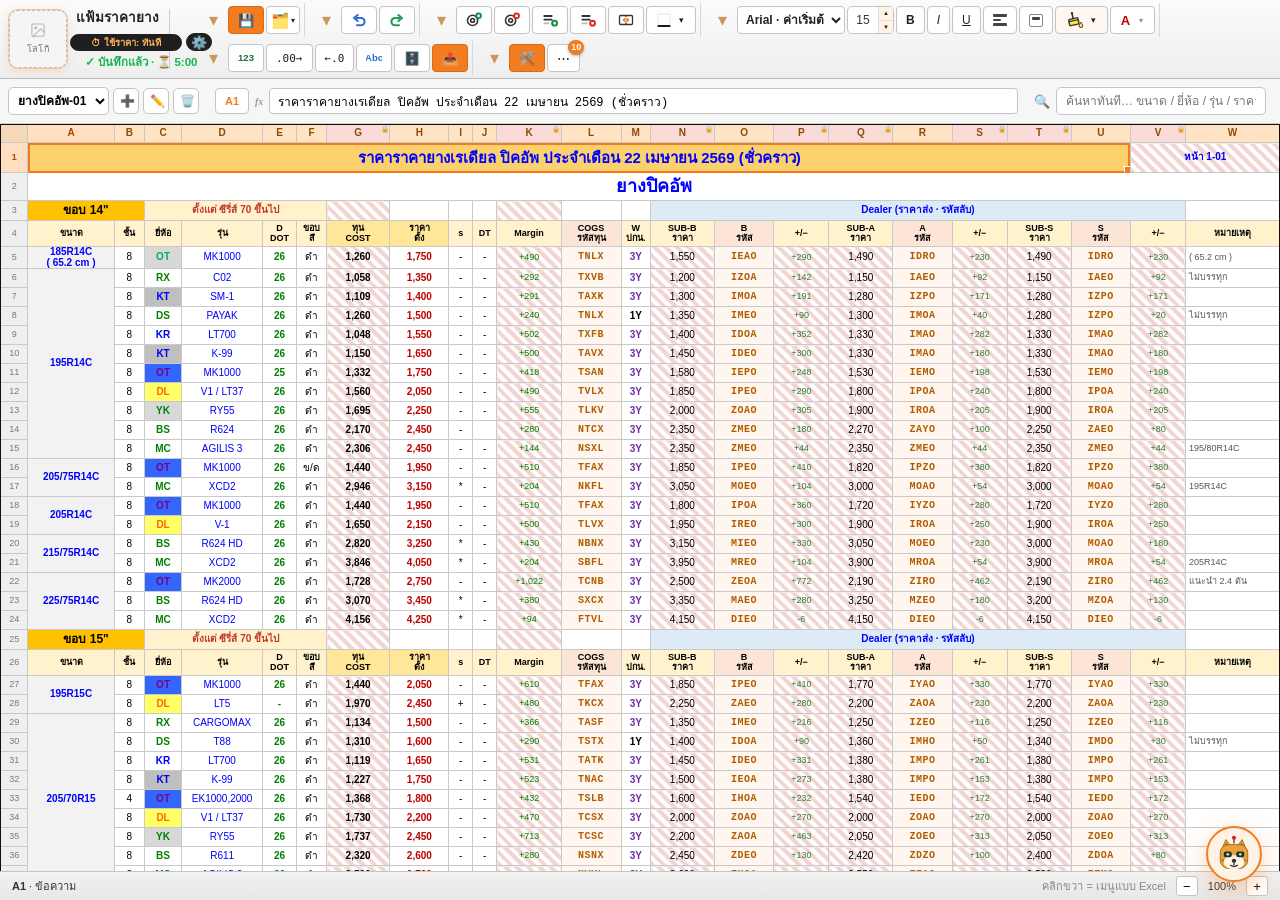
==== index.html @ 6cde3730 "Add files via upload" ====
<!DOCTYPE html>
<html lang="th">
<head>
<meta charset="UTF-8" />
<meta name="viewport" content="width=device-width, initial-scale=1.0" />
<title>แก้ราคายาง — Excel เต็มรูปแบบ (v2)</title>
<link rel="stylesheet" href="https://fonts.googleapis.com/css2?family=Sarabun:wght@400;700&family=Prompt:wght@400;700&family=Kanit:wght@400;700&family=Noto+Sans+Thai:wght@400;700&display=swap" />
<link rel="stylesheet" href="app-xls2/xls2.css" />
</head>
<body>
<div class="app">

  <div class="ribbon">
    <div class="brand">
      <image-slot id="brand-logo" class="logo-img" shape="rounded" radius="8" fit="contain" nochrome placeholder="โลโก้" title="ลากรูปโลโก้ร้านมาวาง หรือคลิกเพื่อเลือกไฟล์"></image-slot>
      <div class="ttl" id="brandTtl">แก้ราคายาง v2<small>Excel เต็มรูปแบบ</small></div>
    </div>

    <div class="grp">
      <button class="btn primary" id="btnQuickSave" title="บันทึก (Ctrl+S)"><span class="ic">💾</span></button>
      <div class="swatchwrap">
        <button class="btn" id="btnFile" title="ไฟล์ — บันทึก / บันทึกเป็นชื่อใหม่ / เปิดไฟล์เก่า"><span class="ic">🗂️</span><span class="tx">ไฟล์</span> ▾</button>
        <div class="swpop filepop" id="filePop">
          <div class="lbl">จัดการไฟล์</div>
          <button class="btn" id="btnSaveAs" title="บันทึกเป็นชื่อ/เวอร์ชันใหม่ (เก็บสำเนาแยก)"><span class="ic">🆕</span><span class="tx">บันทึกเป็นชื่อใหม่…</span></button>
          <button class="btn" id="btnVersions" title="เปิดไฟล์/เวอร์ชันที่บันทึกไว้ · โหลดต้นฉบับ"><span class="ic">🕓</span><span class="tx">เปิดไฟล์เก่า…</span></button>
          <button class="btn" id="btnBackup" title="ดาวน์โหลดไฟล์สำรองข้อมูลทั้งหมดลงเครื่อง (.json) — เก็บไว้กันข้อมูลหาย / ย้ายเครื่อง"><span class="ic">💾</span><span class="tx">สำรองลงเครื่อง…</span></button>
          <button class="btn" id="btnRestore" title="กู้คืนข้อมูลจากไฟล์สำรอง (.json) — แทนที่ข้อมูลปัจจุบัน"><span class="ic">♻️</span><span class="tx">กู้คืนจากไฟล์…</span></button>
          <input type="file" id="restoreFile" accept=".json,application/json" style="display:none;" />
        </div>
      </div>
    </div>

    <div class="grp">
      <button class="btn" id="btnUndo" title="ย้อนกลับ (Ctrl+Z)"><span class="ic"><svg class="ic-svg" viewBox="0 0 16 16"><path d="M5.5 6H10a3.6 3.6 0 0 1 0 7.2H6" fill="none" stroke="#333" stroke-width="2.1" stroke-linecap="round"></path><path d="M6.7 3L3 6l3.7 3" fill="none" stroke="#333" stroke-width="2.1" stroke-linecap="round" stroke-linejoin="round"></path></svg></span></button>
      <button class="btn" id="btnRedo" title="ทำซ้ำ (Ctrl+Y)"><span class="ic"><svg class="ic-svg" viewBox="0 0 16 16"><path d="M10.5 6H6a3.6 3.6 0 0 0 0 7.2h4" fill="none" stroke="#333" stroke-width="2.1" stroke-linecap="round"></path><path d="M9.3 3L13 6l-3.7 3" fill="none" stroke="#333" stroke-width="2.1" stroke-linecap="round" stroke-linejoin="round"></path></svg></span></button>
    </div>

    <div class="grp grp-fx">
      <div class="namebox" id="nameBox">A1</div>
      <span class="fxlab">fx</span>
      <input id="fx" placeholder="พิมพ์ค่า หรือสูตร เช่น =H9-G9 · =COGS(G9)" autocomplete="off" />
    </div>

    <div class="grp grp-status">
      <button class="schedchip" id="schedChip" title="ตั้งเวลาที่ราคาชุดนี้จะเริ่มมีผลใน DB">⏱ ทันที</button>
      <button class="schedchip" id="condChip" title="ตั้งค่า — สี ± Margin · ออโต้เซฟ · Telegram/AI · ธีม · คีย์ลัด">⚙️</button>
      <span id="saveState" class="clean">✓ บันทึกแล้ว</span>
    </div>

    <div class="grp">
      <button class="btn" id="btnAddSize" title="เพิ่มขนาดยางใหม่ต่อท้ายกลุ่มปัจจุบัน"><span class="ic"><svg class="ic-svg" viewBox="0 0 16 16"><circle cx="6.6" cy="8.4" r="5.1" fill="none" stroke="#333" stroke-width="1.6"></circle><circle cx="6.6" cy="8.4" r="1.9" fill="none" stroke="#333" stroke-width="1.6"></circle><circle cx="12.6" cy="3.8" r="3.3" fill="#0a8f3c"></circle><path d="M12.6 2.3v3M11.1 3.8h3" stroke="#fff" stroke-width="1.3"></path></svg></span><span class="tx">เพิ่มขนาด</span></button>
      <button class="btn danger" id="btnDelSize" title="ลบขนาดยางทั้งกลุ่มที่เลือก"><span class="ic"><svg class="ic-svg" viewBox="0 0 16 16"><circle cx="6.6" cy="8.4" r="5.1" fill="none" stroke="#333" stroke-width="1.6"></circle><circle cx="6.6" cy="8.4" r="1.9" fill="none" stroke="#333" stroke-width="1.6"></circle><circle cx="12.6" cy="3.8" r="3.3" fill="#d62828"></circle><path d="M11.5 2.7l2.2 2.2M13.7 2.7l-2.2 2.2" stroke="#fff" stroke-width="1.3"></path></svg></span><span class="tx">ลบขนาด</span></button>
      <button class="btn" id="btnAddModel" title="เพิ่มรุ่นใหม่ใต้แถวที่เลือก (ในกลุ่มขนาดเดิม พร้อมสูตรครบ)"><span class="ic"><svg class="ic-svg" viewBox="0 0 16 16"><rect x="1.5" y="3" width="9" height="1.9" rx="0.6" fill="#333"></rect><rect x="1.5" y="6.7" width="9" height="1.9" rx="0.6" fill="#333"></rect><rect x="1.5" y="10.4" width="6" height="1.9" rx="0.6" fill="#bbb"></rect><circle cx="12.6" cy="11.2" r="3.4" fill="#0a8f3c"></circle><path d="M12.6 9.7v3M11.1 11.2h3" stroke="#fff" stroke-width="1.3"></path></svg></span><span class="tx">เพิ่มรุ่น</span></button>
      <button class="btn danger" id="btnDelRow" title="ลบแถวที่เลือก"><span class="ic"><svg class="ic-svg" viewBox="0 0 16 16"><rect x="1.5" y="3" width="9" height="1.9" rx="0.6" fill="#333"></rect><rect x="1.5" y="6.7" width="9" height="1.9" rx="0.6" fill="#333"></rect><rect x="1.5" y="10.4" width="6" height="1.9" rx="0.6" fill="#bbb"></rect><circle cx="12.6" cy="11.2" r="3.4" fill="#d62828"></circle><path d="M11.5 10.1l2.2 2.2M13.7 10.1l-2.2 2.2" stroke="#fff" stroke-width="1.3"></path></svg></span><span class="tx">ลบแถว</span></button>
      <button class="btn" id="btnMerge" title="ผสาน/ยกเลิกผสานเซลล์ที่เลือก"><span class="ic"><svg class="ic-svg" viewBox="0 0 16 16"><rect x="1.5" y="3.5" width="13" height="9" rx="1" fill="none" stroke="#333" stroke-width="1.3"></rect><path d="M8 3.7v1.7M8 10.6v1.7" stroke="#333" stroke-width="1.2" stroke-dasharray="1.4 1.2"></path><path d="M5.4 8h5.2" stroke="#F47C20" stroke-width="1.3"></path><path d="M7 6.4L5.4 8 7 9.6M9 6.4L10.6 8 9 9.6" fill="none" stroke="#F47C20" stroke-width="1.3" stroke-linecap="round" stroke-linejoin="round"></path></svg></span><span class="tx">ผสาน</span></button>
      <div class="swatchwrap">
        <button class="btn" id="btnBorder" title="ตีเส้นตารางให้ช่องที่เลือก (แบบ Excel) · ไอคอนแสดงสี/ลายเส้นที่เลือกอยู่"><span class="ic"><svg class="ic-svg" viewBox="0 0 16 16"><rect x="2" y="2" width="12" height="12" fill="none" stroke="#dcdcdc" stroke-width="0.8"></rect><line id="bdIH" x1="2" y1="8" x2="14" y2="8" stroke="transparent" stroke-width="1.3"></line><line id="bdIV" x1="8" y1="2" x2="8" y2="14" stroke="transparent" stroke-width="1.3"></line><line id="bdT" x1="1.6" y1="2" x2="14.4" y2="2" stroke="transparent" stroke-width="1.8"></line><line id="bdB" x1="1.6" y1="14" x2="14.4" y2="14" stroke="#000" stroke-width="1.8"></line><line id="bdL" x1="2" y1="1.6" x2="2" y2="14.4" stroke="transparent" stroke-width="1.8"></line><line id="bdR" x1="14" y1="1.6" x2="14" y2="14.4" stroke="transparent" stroke-width="1.8"></line></svg></span><span class="tx">เส้นขอบ</span><span class="fc-caret">▾</span></button>
        <div class="swpop bdpop" id="bdPop">
          <div class="lbl">ตีเส้นช่องที่เลือก</div>
          <div class="lbl" style="margin-top:2px;">สีเส้น:</div>
          <div class="bd-opts" id="bdColors">
            <span class="sw bd-c on" data-bdc="000000" style="background:#000;" title="ดำ"></span>
            <span class="sw bd-c" data-bdc="FF0000" style="background:#FF0000;" title="แดง"></span>
            <span class="sw bd-c" data-bdc="0000FF" style="background:#0000FF;" title="น้ำเงิน"></span>
            <span class="sw bd-c" data-bdc="008000" style="background:#008000;" title="เขียว"></span>
            <span class="sw bd-c" data-bdc="F47C20" style="background:#F47C20;" title="ส้ม"></span>
            <span class="sw bd-c" data-bdc="7F1D9B" style="background:#7F1D9B;" title="ม่วง"></span>
            <span class="sw bd-c" data-bdc="C0A000" style="background:#C0A000;" title="ทอง"></span>
            <span class="sw bd-c" data-bdc="888888" style="background:#888888;" title="เทา"></span>
            <input type="color" id="bdCustom" value="#000000" title="เลือกสีเส้นเอง" style="width:22px;height:20px;border:1px solid #c4c4c4;border-radius:4px;padding:0;cursor:pointer;vertical-align:middle;">
          </div>
          <div class="lbl">ลายเส้น:</div>
          <div class="bd-opts bdstyle-grid" id="bdStyles">
            <span class="bd-s on" data-bds="solid" style="--st:solid" title="เส้นทึบ"></span>
            <span class="bd-s" data-bds="dotted" style="--st:dotted" title="จุด"></span>
            <span class="bd-s" data-bds="dashed" style="--st:dashed" title="ประห่าง"></span>
            <span class="bd-s" data-bds="double" style="--st:double" title="เส้นคู่"></span>
            <span class="bd-s" data-bds="groove" style="--st:groove" title="ร่อง"></span>
            <span class="bd-s" data-bds="ridge" style="--st:ridge" title="สัน"></span>
            <span class="bd-s" data-bds="inset" style="--st:inset" title="จม"></span>
            <span class="bd-s" data-bds="outset" style="--st:outset" title="นูน"></span>
            <span class="bd-s" data-bds="dashed-thick" style="--st:dashed" title="ประหนา"></span>
          </div>
          <div class="bd-grid">
          <div class="bd-it" data-bd="all" title="เส้นขอบทั้งหมด"><span class="bd-box bd-all"></span></div>
          <div class="bd-it" data-bd="outer" title="เส้นขอบนอก"><span class="bd-box bd-outer"></span></div>
          <div class="bd-it" data-bd="outer-thick" title="เส้นขอบนอกหนา"><span class="bd-box bd-outer-th"></span></div>
          <div class="bd-it" data-bd="topbottom" title="เส้นบน+ล่าง"><span class="bd-box bd-b"></span></div>
          <div class="bd-it" data-bd="bottom" title="เส้นล่าง"><span class="bd-box bd-b"></span></div>
          <div class="bd-it" data-bd="bottom-thick" title="เส้นล่างหนา"><span class="bd-box bd-b-th"></span></div>
          <div class="bd-it" data-bd="top" title="เส้นบน"><span class="bd-box bd-t"></span></div>
          <div class="bd-it" data-bd="left" title="เส้นซ้าย"><span class="bd-box bd-l"></span></div>
          <div class="bd-it" data-bd="right" title="เส้นขวา"><span class="bd-box bd-r"></span></div>
          </div>
          <div class="bd-it bd-none-it" data-bd="none"><span class="bd-box"></span>ไม่มีเส้น (คืนเส้นตารางปกติ)</div>
          <div class="lbl" style="margin-top:5px;">🧽 ยางลบเส้น (ลบทีละด้าน):</div>
          <div class="bd-grid">
            <div class="bd-it bd-erase" data-bd="erase-top" title="ลบเส้นบน"><span class="bd-box bd-t"></span></div>
            <div class="bd-it bd-erase" data-bd="erase-bottom" title="ลบเส้นล่าง"><span class="bd-box bd-b"></span></div>
            <div class="bd-it bd-erase" data-bd="erase-left" title="ลบเส้นซ้าย"><span class="bd-box bd-l"></span></div>
            <div class="bd-it bd-erase" data-bd="erase-right" title="ลบเส้นขวา"><span class="bd-box bd-r"></span></div>
            <div class="bd-it bd-erase" data-bd="erase-all" title="ลบทุกเส้น"><span class="bd-box bd-all"></span></div>
          </div>
        </div>
      </div>
    </div>

    <div class="grp">
      <select id="fontFam" title="แบบตัวอักษร (ใช้กับช่องที่เลือก)">
        <option value="">🔤 ฟอนต์</option>
        <optgroup label="อังกฤษ (แบบ Excel)">
          <option value="Arial" style="font-family:Arial;">Arial · ค่าเริ่มต้น</option>
          <option value="Arial Black" style="font-family:'Arial Black';">Arial Black ⭐</option>
          <option value="Tahoma" style="font-family:Tahoma;">Tahoma</option>
          <option value="Calibri" style="font-family:Calibri;">Calibri</option>
          <option value="Cambria" style="font-family:Cambria;">Cambria</option>
          <option value="Segoe UI" style="font-family:'Segoe UI';">Segoe UI</option>
          <option value="Times New Roman" style="font-family:'Times New Roman';">Times New Roman</option>
          <option value="Courier New" style="font-family:'Courier New';">Courier New</option>
          <option value="Verdana" style="font-family:Verdana;">Verdana</option>
          <option value="Georgia" style="font-family:Georgia;">Georgia</option>
          <option value="Impact" style="font-family:Impact;">Impact</option>
        </optgroup>
        <optgroup label="ไทย">
          <option value="Sarabun" style="font-family:Sarabun;">สารบรรณ (Sarabun)</option>
          <option value="Prompt" style="font-family:Prompt;">พรอมพต์ (Prompt)</option>
          <option value="Kanit" style="font-family:Kanit;">คนิต (Kanit)</option>
          <option value="Noto Sans Thai" style="font-family:'Noto Sans Thai';">Noto Sans Thai</option>
          <option value="Leelawadee UI" style="font-family:'Leelawadee UI';">ลีลาวดี (Leelawadee UI)</option>
          <option value="Angsana New" style="font-family:'Angsana New';">อังศนา (Angsana New)</option>
          <option value="Cordia New" style="font-family:'Cordia New';">คอร์เดีย (Cordia New)</option>
        </optgroup>
      </select>
      <span class="fssize" id="fsWrap" title="ขนาดตัวอักษร">
        <input id="fsBox" inputmode="numeric" value="10" />
        <span class="fssteps">
          <button id="btnFsUp" class="fsstep-b" title="เพิ่มขนาดตัวอักษร">▲</button>
          <button id="btnFsDn" class="fsstep-b" title="ลดขนาดตัวอักษร">▼</button>
        </span>
      </span>
      <button class="btn bld" id="btnBold" title="ตัวหนา (Ctrl+B)">B</button>
      <button class="btn itl" id="btnItalic" title="ตัวเอียง (Ctrl+I)">I</button>
      <button class="btn und" id="btnUnder" title="ขีดเส้นใต้ (Ctrl+U)">U</button>
      <button class="btn" id="btnAlign" title="จัดข้อความ: ชิดซ้าย → กึ่งกลาง → ชิดขวา (คลิกเพื่อสลับ)"><span class="al-ic l"><i></i><i></i><i></i></span></button>
      <button class="btn" id="btnValign" title="จัดแนวตั้ง: ชิดบน → กึ่งกลาง → ชิดล่าง (คลิกเพื่อสลับ)"><span class="va-ic t"><i></i></span></button>
      <div class="swatchwrap">
        <button class="btn" id="btnFill" title="เทสีพื้นช่อง (เลือกสีได้)"><span class="ic"><svg class="ic-svg" viewBox="0 0 16 16"><g transform="rotate(-12 8 8)"><rect class="fill-pool" x="3.2" y="6.2" width="8" height="5.4" rx="1" fill="#FFEB3B" stroke="#333" stroke-width="1.2"></rect><path d="M7.2 1.6v4.6" stroke="#333" stroke-width="1.3" stroke-linecap="round"></path><circle cx="7.2" cy="1.6" r="1" fill="#333"></circle><path d="M3.2 8h8" stroke="#333" stroke-width="1"></path></g><path class="fill-drip" d="M13.4 9.4c.95 1.4 1.5 2.3 1.5 3.05a1.5 1.5 0 1 1-3 0c0-.75.55-1.65 1.5-3.05z" fill="#FFEB3B" stroke="#333" stroke-width="0.8"></path></svg></span><span class="tx">เทสี</span><span class="fc-caret">▾</span></button>
        <div class="swpop" id="swPop"><div class="lbl">สีพื้นช่อง</div><div class="swgrid" id="swGrid"></div></div>
      </div>
      <div class="swatchwrap">
        <button class="btn" id="btnFont" title="คลิก A = ใช้สีล่าสุด · คลิก ▾ = เลือกสีใหม่"><span class="ic" style="font-weight:800;color:#C00000;">A</span><span class="tx">สีอักษร</span><span class="fc-caret">▾</span></button>
        <div class="swpop" id="fontPop"><div class="lbl">สีตัวอักษร</div><div class="swgrid" id="fontGrid"></div></div>
      </div>
    </div>

    <div class="grp">
      <button class="btn" id="btnTypeNum" title="กำหนดช่องที่เลือกเป็นตัวเลข"><span class="ic"><svg class="ic-svg" viewBox="0 0 16 16"><text x="8" y="11.4" text-anchor="middle" font-size="9.5" font-weight="800" font-family="Arial,sans-serif" fill="#1d6f42">123</text></svg></span><span class="tx">ตัวเลข</span></button>
      <button class="btn" id="btnDpUp" title="เพิ่มทศนิยม (เช่น 1,500 → 1,500.0)" style="font-family:Consolas,monospace;font-size:11px;">.00→</button>
      <button class="btn" id="btnDpDn" title="ลดทศนิยม" style="font-family:Consolas,monospace;font-size:11px;">←.0</button>
      <button class="btn" id="btnTypeText" title="กำหนดช่องที่เลือกเป็นข้อความ"><span class="ic"><svg class="ic-svg" viewBox="0 0 16 16"><text x="8" y="11.4" text-anchor="middle" font-size="9.5" font-weight="800" font-family="Arial,sans-serif" fill="#2A6FDB">Abc</text></svg></span><span class="tx">ข้อความ</span></button>
      <button class="btn" id="btnDB" title="ลิงก์ช่องนี้กับฐานข้อมูลด้วยรหัสสินค้า"><span class="ic">🗄️</span><span class="tx">ลิงก์ DB</span></button>
      <button class="btn primary" id="btnSync" title="อัพเดทราคา — เลือกเวลา → สรุป → ยืนยัน แล้วส่งราคาตั้ง/B/A/S เข้า DB"><span class="ic">📤</span><span class="tx">อัพเดท</span></button>
    </div>

    <div class="grp">
      <button class="btn on" id="btnMode" title="สลับโหมด แอดมิน ⇄ ผู้ใช้ (คลิกเพื่อสลับ)"><span class="ic">🛠️</span><span class="tx">แอดมิน</span></button>
      <div class="swatchwrap">
        <button class="btn" id="btnMore" title="เครื่องมือเพิ่มเติมฯ (ลากไอคอนมาเก็บได้)"><span class="ic">⋯</span><span class="more-badge" id="moreBadge" style="display:none;"></span></button>
        <div class="swpop morepop" id="morePop">
          <div class="lbl">เครื่องมือเพิ่มเติม</div>
          <button class="btn" id="btnLockRow" title="ซ่อน/แสดงแถวที่เลือกจากผู้ใช้"><span class="ic"><svg class="ic-svg" viewBox="0 0 16 16"><rect x="1.3" y="3" width="8.7" height="10" rx="1" fill="none" stroke="#333" stroke-width="1.1"></rect><line x1="1.3" y1="6.3" x2="10" y2="6.3" stroke="#333" stroke-width="1"></line><line x1="1.3" y1="9.7" x2="10" y2="9.7" stroke="#333" stroke-width="1"></line><path d="M11 9V8.1a1.3 1.3 0 0 1 2.6 0V9" fill="none" stroke="#F47C20" stroke-width="1.1"></path><rect x="10.1" y="9" width="4.6" height="4" rx="0.8" fill="#F47C20"></rect></svg></span><span class="tx">ซ่อนแถวจากผู้ใช้</span></button>
          <button class="btn" id="btnLockCol" title="ซ่อน/แสดงคอลัมน์ที่เลือกจากผู้ใช้"><span class="ic"><svg class="ic-svg" viewBox="0 0 16 16"><rect x="1.3" y="3" width="8.7" height="10" rx="1" fill="none" stroke="#333" stroke-width="1.1"></rect><line x1="4.2" y1="3" x2="4.2" y2="13" stroke="#333" stroke-width="1"></line><line x1="7.1" y1="3" x2="7.1" y2="13" stroke="#333" stroke-width="1"></line><path d="M11 9V8.1a1.3 1.3 0 0 1 2.6 0V9" fill="none" stroke="#F47C20" stroke-width="1.1"></path><rect x="10.1" y="9" width="4.6" height="4" rx="0.8" fill="#F47C20"></rect></svg></span><span class="tx">ซ่อนคอลัมน์จากผู้ใช้</span></button>
          <button class="btn" id="btnSecret" title="ซ่อนเลขในคอลัมน์ 🔒 (เหลือรหัสลับ)"><span class="ic">🙈</span><span class="tx">ซ่อนเลข</span></button>
          <button class="btn" id="btnTheme" title="สลับโหมดมืด/สว่าง"><span class="ic" id="themeIc">🌙</span><span class="tx">โหมดมืด</span></button>
          <button class="btn" id="btnKeys" title="คีย์ลัดทั้งหมด + Logitech G-keys"><span class="ic"><svg class="ic-svg" viewBox="0 0 16 16"><rect x="0.8" y="3.6" width="14.4" height="8.8" rx="1.6" fill="none" stroke="#333" stroke-width="1.1"></rect><g fill="#333"><rect x="2.6" y="5.5" width="1.5" height="1.4" rx="0.3"></rect><rect x="5" y="5.5" width="1.5" height="1.4" rx="0.3"></rect><rect x="7.3" y="5.5" width="1.5" height="1.4" rx="0.3"></rect><rect x="9.6" y="5.5" width="1.5" height="1.4" rx="0.3"></rect><rect x="11.9" y="5.5" width="1.5" height="1.4" rx="0.3"></rect><rect x="2.6" y="7.8" width="1.5" height="1.4" rx="0.3"></rect><rect x="5" y="7.8" width="1.5" height="1.4" rx="0.3"></rect><rect x="7.3" y="7.8" width="1.5" height="1.4" rx="0.3"></rect><rect x="9.6" y="7.8" width="1.5" height="1.4" rx="0.3"></rect><rect x="11.9" y="7.8" width="1.5" height="1.4" rx="0.3"></rect><rect x="4.2" y="10.1" width="7.6" height="1.4" rx="0.4"></rect></g></svg></span><span class="tx">คีย์ลัด</span></button>
          <button class="btn" id="btnImgAdd" title="แนบไฟล์รูปจากเครื่องลงบนตาราง (หรือลากไฟล์/วาง Ctrl+V ก็ได้)"><span class="ic">🖼️</span><span class="tx">แนบรูป</span></button>
          <button class="btn" id="btnImgSearch" title="ค้นรูปใน Google แล้วคัดลอกมาวาง"><span class="ic">🔎</span><span class="tx">ค้นรูป Google</span></button>
          <button class="btn" id="btnDupHi" title="ไฮไลต์ค่าที่ซ้ำกัน — ค่าเดียวกันได้สีเดียวกัน (กดอีกครั้งเอาออก)"><span class="ic">🌈</span><span class="tx">ไฮไลต์ค่าซ้ำ</span></button>
          <button class="btn" id="btnApi" title="ปลั๊กอินบอท Telegram / AI LOCAL (API)"><span class="ic">🔌</span><span class="tx">Telegram API</span></button>
          <button class="btn" id="btnPrint" title="พิมพ์ A4 (Ctrl+P)"><span class="ic">🖨️</span><span class="tx">พิมพ์</span></button>
        </div>
      </div>
    </div>
  </div>

  <!-- แถว 2: ช่องค้นหา (ขึ้นมาแทนตำแหน่ง fx เดิม) -->
  <div class="fxbar">
    <div class="sheetbar">
      <select id="sheetSel" class="flt-sel" title="เลือกหมวดยาง" style="font-weight:700;max-width:170px;"></select>
      <button class="sheet-mini" id="shAdd" title="สร้างหมวดใหม่">➕</button>
      <button class="sheet-mini" id="shRen" title="แก้ไขชื่อหมวดนี้">✏️</button>
      <button class="sheet-mini" id="shDel" title="ลบหมวดนี้ (ยืนยัน 2 รอบ + รอ 10 วินาที)">🗑️</button>
    </div>
  </div>

  <!-- filter / search bar -->
  <div class="fltbar" id="fltbar"></div>

  <div id="archBanner" style="display:none;background:#FFF3E6;color:#A34A00;font-weight:700;font-size:12px;padding:7px 12px;border-bottom:1px solid #F3D9A6;display:none;align-items:center;gap:8px;">🔒 กำลังดูไฟล์ประวัติ (หลังอัพเดทราคา) — ดูย้อนหลังได้อย่างเดียว แก้ไขไม่ได้ · เลือกหมวดปกติด้านบนเพื่อกลับไปแก้ไข</div>

  <div class="gridwrap" id="gridwrap">
    <div id="grid" style="position:relative;display:inline-block;min-width:100%;"></div>
  </div>

  <div class="statusbar">
    <span id="status"></span>
    <span class="sumbox" id="sumbox"></span>
    <span class="right">
      <span style="color:#888;">คลิกขวา = เมนูแบบ Excel</span>
      <button class="zb" id="zOut">−</button><span id="zVal">100%</span><button class="zb" id="zIn">+</button>
    </span>
  </div>
</div>

<div class="sg-ctx" id="ctx"></div>

<div class="modal" id="mSaveAs">
  <div class="dlg">
    <h3>บันทึกเป็นเวอร์ชันใหม่</h3>
    <div class="bd">ตั้งชื่อเวอร์ชันนี้ (เก็บแยก เรียกกลับมาได้)<input id="saveAsName" /></div>
    <div class="ft"><button class="btn" data-close>ยกเลิก</button><button class="btn primary" id="saveAsOk">บันทึก</button></div>
  </div>
</div>

<div class="modal" id="mVersions">
  <div class="dlg">
    <h3>เวอร์ชันที่บันทึกไว้</h3>
    <div class="bd">
      <button class="btn" id="btnReset">↺ โหลดต้นฉบับจาก Excel ใหม่</button>
      <div class="vlist" id="vList"></div>
    </div>
    <div class="ft"><button class="btn" data-close>ปิด</button></div>
  </div>
</div>

<div class="modal" id="mSched">
  <div class="dlg">
    <h3>⏱ ตั้งเวลาเริ่มใช้ราคาชุดนี้</h3>
    <div class="bd">
      เมื่อกด “📤 ส่ง DB” ราคาตั้ง/B/A/S ของแถวที่ลิงก์จะไปอัปเดตเป็นราคาขายช่อง 1/2/3/4 ตามเวลาที่ตั้งนี้
      <input type="datetime-local" id="schedInput" />
      <div style="margin-top:8px;color:#888;font-size:11px;">ตั้งเฉพาะบางแถว: คลิกขวาที่แถวนั้น → “ตั้งเวลาใช้ราคาเฉพาะแถวนี้”</div>
    </div>
    <div class="ft">
      <button class="btn" id="schedNow">มีผลทันที</button>
      <button class="btn" data-close>ยกเลิก</button>
      <button class="btn primary" id="schedOk">บันทึกเวลา</button>
    </div>
  </div>
</div>

<div class="modal" id="mCond">
  <div class="dlg">
    <h3>⚙️ ตั้งค่า</h3>
    <div class="settabs">
      <button class="settab on" data-tab="margin">± สี Margin</button>
      <button class="settab" data-tab="autosave">⏱ ออโต้เซฟ</button>
      <button class="settab" data-tab="api">🔌 Telegram/AI</button>
      <button class="settab" data-tab="theme">🌙 ธีม</button>
      <button class="settab" data-tab="keys">⌨️ คีย์ลัด</button>
      <button class="settab" data-tab="drag">⬛ สีลากเลือก</button>
      <button class="settab" data-tab="clip">✂️ สีคัดลอก/ตัด</button>
      <button class="settab" data-tab="rowhdr">⬅ สีหัวแถว</button>
      <button class="settab" data-tab="colhdr">⬆ สีหัวคอลัมน์</button>
      <button class="settab" data-tab="special">🔒 แถว/คอลัมน์พิเศษ</button>
    </div>
    <div class="bd settab-pane" data-pane="margin" id="condTabMargin">
      <div style="margin-bottom:6px;">Margin เป็นบวก (+) ใช้สี:</div>
      <div class="swgrid" id="condPosGrid" style="grid-template-columns:repeat(8,1fr);"></div>
      <div style="margin:12px 0 6px;">Margin ติดลบ (−) ใช้สี:</div>
      <div class="swgrid" id="condNegGrid" style="grid-template-columns:repeat(8,1fr);"></div>
      <div style="margin-top:12px;font-size:12px;">ตัวอย่าง: <b id="condPrevPos">+490</b> &nbsp; <b id="condPrevNeg">-250</b></div>
    </div>
    <div class="bd settab-pane" data-pane="autosave" style="display:none;">
      <div style="font-size:13px;color:#555;margin-bottom:10px;">ตั้งช่วงเวลาบันทึกอัตโนมัติ (ปัจจุบันแสดงตัวนับถอยหลังที่หัวโปรแกรม)</div>
      <button class="btn primary" id="setAutosave">⏱ ปรับเวลาออโต้เซฟ…</button>
    </div>
    <div class="bd settab-pane" data-pane="api" style="display:none;">
      <div style="font-size:13px;color:#555;margin-bottom:10px;">เชื่อมบอท Telegram / AI LOCAL ผ่าน API (เช็ค/แก้ราคาจากระยะไกล)</div>
      <button class="btn primary" id="setApi">🔌 เปิดตั้งค่า Telegram API…</button>
    </div>
    <div class="bd settab-pane" data-pane="theme" style="display:none;">
      <div style="font-size:13px;color:#555;margin-bottom:10px;">สลับโหมดมืด / สว่าง ของหน้าจอ</div>
      <button class="btn primary" id="setTheme">🌙 สลับโหมดมืด/สว่าง</button>
    </div>
    <div class="bd settab-pane" data-pane="keys" style="display:none;">
      <div style="font-size:13px;color:#555;margin-bottom:10px;">ดูคีย์ลัดทั้งหมด + การตั้งค่าปุ่ม Logitech</div>
      <button class="btn primary" id="setKeys">⌨️ เปิดตารางคีย์ลัด…</button>
    </div>
    <div class="bd settab-pane" data-pane="drag" style="display:none;">
      <div style="font-size:13px;color:#555;margin-bottom:8px;">สีตอนลากเลือก/ลากคัดลอกช่อง (drag-fill)</div>
      <div class="marklbl">สีเส้น (ทึบ):</div>
      <div class="swgrid markgrid" id="dragGrid" style="grid-template-columns:repeat(8,1fr);"></div>
      <div class="marklbl">สีพื้นหลัง:</div>
      <div class="swgrid markgrid" id="dragBgGrid" style="grid-template-columns:repeat(8,1fr);"></div>
      <div class="markprev"><span class="markprev-cell" id="dragPrev">ตัวอย่าง</span></div>
    </div>
    <div class="bd settab-pane" data-pane="clip" style="display:none;">
      <div style="font-size:13px;color:#555;margin-bottom:8px;">สีตอนคัดลอก/ตัด/วาง (copy · cut · paste)</div>
      <div class="marklbl">สีเส้น (ประวิ่ง):</div>
      <div class="swgrid markgrid" id="clipGrid" style="grid-template-columns:repeat(8,1fr);"></div>
      <div class="marklbl">สีพื้นหลัง:</div>
      <div class="swgrid markgrid" id="clipBgGrid" style="grid-template-columns:repeat(8,1fr);"></div>
      <div class="markprev"><span class="markprev-cell" id="clipPrev">ตัวอย่าง</span></div>
    </div>
    <div class="bd settab-pane" data-pane="rowhdr" style="display:none;">
      <div style="font-size:13px;color:#555;margin-bottom:8px;">สีแถบหัวแถว (เลข 1·2·3 ด้านซ้าย) — ตกแต่งแยกจากคอลัมน์</div>
      <div class="marklbl">สีพื้นแถบ:</div>
      <div class="swgrid markgrid" id="rowhdrBgGrid" style="grid-template-columns:repeat(8,1fr);"></div>
      <div class="marklbl">สีตัวเลขแถว:</div>
      <div class="swgrid markgrid" id="rowhdrFgGrid" style="grid-template-columns:repeat(8,1fr);"></div>
      <div class="markprev"><span class="markprev-cell" id="rowhdrPrev" style="outline:none;">1 · 2 · 3</span></div>
    </div>
    <div class="bd settab-pane" data-pane="colhdr" style="display:none;">
      <div style="font-size:13px;color:#555;margin-bottom:8px;">สีแถบหัวคอลัมน์ (A·B·C ด้านบน) — ตกแต่งแยกจากแถว</div>
      <div class="marklbl">สีพื้นแถบ:</div>
      <div class="swgrid markgrid" id="colhdrBgGrid" style="grid-template-columns:repeat(8,1fr);"></div>
      <div class="marklbl">สีตัวอักษรคอลัมน์:</div>
      <div class="swgrid markgrid" id="colhdrFgGrid" style="grid-template-columns:repeat(8,1fr);"></div>
      <div class="markprev"><span class="markprev-cell" id="colhdrPrev" style="outline:none;">A · B · C</span></div>
    </div>
    <div class="bd settab-pane" data-pane="special" style="display:none;">
      <div style="font-size:13px;color:#555;margin-bottom:8px;">แถว/คอลัมน์ที่ล็อก 🔒 (ซ่อนจากผู้ใช้ · เห็นเฉพาะแอดมิน)</div>
      <div class="marklbl">สีพื้นหลัง:</div>
      <div class="swgrid markgrid" id="admBgGrid" style="grid-template-columns:repeat(8,1fr);"></div>
      <div class="marklbl">สีตัวอักษร:</div>
      <div class="swgrid markgrid" id="admFgGrid" style="grid-template-columns:repeat(8,1fr);"></div>
      <div class="marklbl">ลักษณะพื้นหลัง:</div>
      <div class="patpick" id="admPatPick">
        <span class="pat-opt" data-pat="stripe">▨ ลายทแยง</span>
        <span class="pat-opt" data-pat="dots">⠿ จุด</span>
        <span class="pat-opt" data-pat="none">▭ พื้นเรียบ</span>
      </div>
      <div class="marklbl">ไอคอนกำกับ (แทนแม่กุญแจ):</div>
      <div class="iconpick" id="lockIconPick"></div>
      <div class="admprev" id="admPrev">ตัวอย่างแถว/คอลัมน์พิเศษ 🔒</div>
    </div>
    <div class="ft"><button class="btn" data-close>ยกเลิก</button><button class="btn primary" id="condOk">บันทึก</button></div>
  </div>
</div>

<div class="modal" id="mDelSheet">
  <div class="dlg">
    <h3 style="background:#c0392b;">🗑️ ลบหมวด</h3>
    <div class="bd" id="delSheetBody"></div>
    <div class="ft">
      <button class="btn" data-close>ยกเลิก</button>
      <button class="btn" id="delSheetBtn" style="border-color:#c0392b;color:#c0392b;"></button>
    </div>
  </div>
</div>

<div class="modal" id="mUpdate">
  <div class="dlg">
    <h3>📤 อัพเดทราคา</h3>
    <div class="bd" id="updStep1">
      <div style="font-weight:800;margin-bottom:11px;font-size:14px;">1️⃣ เลือกเวลาที่ราคามีผล</div>
      <div class="upd-head" id="updHead"></div>
      <label class="updopt" id="updOptNow">
        <div class="updopt-top">
          <span class="updopt-radio"></span>
          <input type="radio" name="updWhen" value="now" checked style="display:none;" />
          <span class="updopt-title">⚡ มีผลทันที</span>
        </div>
        <div class="updopt-desc">ราคาใหม่จะใช้กับลูกค้าทันทีที่กดยืนยัน</div>
      </label>
      <label class="updopt" id="updOptSched">
        <div class="updopt-top">
          <span class="updopt-radio"></span>
          <input type="radio" name="updWhen" value="sched" style="display:none;" />
          <span class="updopt-title">🗓️ ตั้งวัน–เวลา</span>
        </div>
        <div class="updopt-desc">ซ่อนราคาใหม่จากลูกค้าไว้ก่อน แล้วเปลี่ยนให้อัตโนมัติเมื่อถึงเวลาที่กำหนด</div>
        <div class="updopt-body">
          <input type="datetime-local" id="updTime" class="upd-dt" />
          <div class="upd-chips" id="updChips">
            <button type="button" class="upd-chip" data-preset="t17">วันนี้ 17:00</button>
            <button type="button" class="upd-chip" data-preset="tm8">พรุ่งนี้ 08:00</button>
            <button type="button" class="upd-chip" data-preset="d2">มะรืนนี้ 08:00</button>
            <button type="button" class="upd-chip" data-preset="mon">จันทร์หน้า 08:00</button>
            <button type="button" class="upd-chip" data-preset="m1">ต้นเดือนหน้า</button>
          </div>
          <div class="upd-echo" id="updEcho" style="display:none;"></div>
        </div>
      </label>
    </div>
    <div class="bd" id="updStep2" style="display:none;">
      <div style="font-weight:700;margin-bottom:8px;">2️⃣ สรุปก่อนยืนยัน</div>
      <div id="updSummary"></div>
    </div>
    <div class="ft">
      <button class="btn" data-close>ยกเลิก</button>
      <button class="btn" id="updBack" style="display:none;">← ย้อนกลับ</button>
      <button class="btn primary" id="updNext">ถัดไป →</button>
      <button class="btn primary" id="updConfirm" style="display:none;">✅ ยืนยันอัพเดท</button>
    </div>
  </div>
</div>

<div class="modal" id="mKeys">
  <div class="dlg" style="width:560px;">
    <h3>⌨️ คีย์ลัดทั้งหมด (แบบ Windows / Excel)</h3>
    <div class="bd" style="max-height:60vh;overflow:auto;">
      <table class="keys-tb">
        <tr><th colspan="2">แก้ไข</th></tr>
        <tr><td>Ctrl+C / Ctrl+X / Ctrl+V</td><td>คัดลอก / ตัด / วาง (Esc = ยกเลิกที่คัดลอกไว้)</td></tr>
        <tr><td>Ctrl+Z / Ctrl+Y</td><td>ย้อนกลับ / ทำซ้ำ</td></tr>
        <tr><td>Ctrl+D / Ctrl+R</td><td>เติมลงจากแถวบน / เติมขวาจากคอลัมน์ซ้าย</td></tr>
        <tr><td>F2 / Enter</td><td>แก้ไขเซลล์ · พิมพ์ทับได้ทันที · Delete = ล้างค่า</td></tr>
        <tr><td>Ctrl+B / I / U</td><td>ตัวหนา / เอียง / ขีดเส้นใต้</td></tr>
        <tr><th colspan="2">แถว/คอลัมน์</th></tr>
        <tr><td>Shift+Space / Ctrl+Space</td><td>เลือกทั้งแถว / ทั้งคอลัมน์</td></tr>
        <tr><td>Ctrl + (+) / Ctrl + (−)</td><td>แทรกแถว-คอลัมน์ (หรือแทรกที่คัดลอก) / ลบ</td></tr>
        <tr><th colspan="2">เลื่อน/เลือก</th></tr>
        <tr><td>ลูกศร · Shift+ลูกศร · Tab</td><td>เลื่อนช่อง · ขยายการเลือก · ไปขวา</td></tr>
        <tr><td>Ctrl+ลูกศร / Ctrl+Home / Ctrl+End</td><td>ไปสุดขอบ / ไป A1 / ไปท้ายชีต</td></tr>
        <tr><td>PageUp / PageDown</td><td>เลื่อนทีละ 20 แถว</td></tr>
        <tr><td>Ctrl+A</td><td>เลือกทั้งหมด</td></tr>
        <tr><th colspan="2">ไฟล์</th></tr>
        <tr><td>Ctrl+S / Ctrl+P / Ctrl+F</td><td>บันทึก / พิมพ์ / ไปช่องค้นหา</td></tr>
        <tr><th colspan="2">🎮 Logitech คีย์บอร์ด (ทุกรุ่นที่มีปุ่ม G / ปุ่มมาโคร)</th></tr>
        <tr><td colspan="2" style="color:#555;">เปิด <b>Logitech G HUB</b> → โปรไฟล์ของเบราว์เซอร์ → ผูกปุ่ม G แต่ละปุ่มเป็นปุ่ม F13–F24 แล้วโปรแกรมจะรับคำสั่งอัตโนมัติ:</td></tr>
        <tr><td>F13 / F14 / F15</td><td>คัดลอก / ตัด / วาง</td></tr>
        <tr><td>F16 / F17 / F18</td><td>ย้อนกลับ / ทำซ้ำ / บันทึก</td></tr>
        <tr><td>F19 / F20 / F21</td><td>เพิ่มรุ่น / เพิ่มขนาด / ผสานเซลล์</td></tr>
        <tr><td>F22 / F23 / F24</td><td>พิมพ์ / อัพเดทราคา / เปิดหน้าต่างนี้</td></tr>
        <tr><th colspan="2">🖱️ Logitech เม้าส์ (MX / G / M-series ทุกรุ่น)</th></tr>
        <tr><td>ปุ่มโป้งหลัง (Back)</td><td>ย้อนกลับ (Undo) — ใช้ได้ทันที ไม่ต้องตั้งค่า</td></tr>
        <tr><td>ปุ่มโป้งหน้า (Forward)</td><td>ทำซ้ำ (Redo)</td></tr>
        <tr><td>Ctrl + ล้อเลื่อน</td><td>ซูมเข้า-ออกตาราง (50–200%)</td></tr>
        <tr><td>ล้อเอียงซ้าย-ขวา (tilt)</td><td>เลื่อนตารางแนวนอน</td></tr>
        <tr><td>คลิกล้อ (ปุ่มกลาง) บนตาราง</td><td>ซ่อน/แสดงเลขลับ 🙈</td></tr>
        <tr><td colspan="2" style="color:#555;">ปุ่มพิเศษอื่นๆ (ปุ่มข้าง G502, MX thumb, gesture): เปิด <b>G HUB / Options+</b> → ผูกปุ่มเป็น Keystroke ใดก็ได้ของโปรแกรม (เช่น Ctrl+C, Ctrl+S, F13–F24) ระบบรับทันทีทุกรุ่น</td></tr>
      </table>
    </div>
    <div class="ft"><button class="btn primary" data-close>ปิด</button></div>
  </div>
</div>

<div class="modal" id="mApi">
  <div class="dlg" style="width:560px;">
    <h3>🔌 ปลั๊กอินบอท Telegram / AI LOCAL <span class="api-dot off" id="apiDot"></span></h3>
    <div class="bd" style="max-height:62vh;overflow:auto;">
      <label class="cb-cfg-row" style="font-size:13px;"><input type="checkbox" id="apiEnabled" /> เปิดใช้สะพาน API</label>
      <input id="apiUrl" placeholder="ws://localhost:8765" style="width:100%;height:32px;border:1px solid #c4c4c4;border-radius:6px;padding:0 9px;font-family:Consolas,monospace;margin-top:8px;" />
      <div style="display:flex;gap:6px;margin-top:8px;">
        <div style="flex:1;"><div class="api-lab">🔑 READ token (เช็คราคา)</div><input id="apiReadTok" style="width:100%;height:30px;border:1px solid #c4c4c4;border-radius:6px;padding:0 8px;font-family:Consolas,monospace;font-size:11.5px;" /></div>
        <div style="flex:1;"><div class="api-lab">🔐 ADMIN token (แก้ไข/สั่งงาน)</div><input id="apiAdminTok" style="width:100%;height:30px;border:1px solid #c4c4c4;border-radius:6px;padding:0 8px;font-family:Consolas,monospace;font-size:11.5px;" /></div>
      </div>
      <div class="cb-cfg-note" style="margin-top:8px;">แยกโทเคน 2 ชุด: READ เห็นเฉพาะราคาที่มีผลแล้ว (ไม่เห็นทุน/รหัสลับ) · ADMIN แก้ราคา-เผยแพร่ได้เหมือนนั่งหน้าจอ · ไฟล์เซิร์ฟเวอร์ตัวอย่าง: <b>telegram-bridge-server.example.js</b> (รันด้วย Node.js บนเครื่องคุณ)</div>
      <table class="keys-tb" style="margin-top:8px;">
        <tr><th colspan="2">คำสั่ง API (JSON ผ่าน WebSocket)</th></tr>
        <tr><td>price.check {q}</td><td>🔑 เช็คราคา (สูงสุด 10 รายการ)</td></tr>
        <tr><td>price.list {q}</td><td>🔑 รายการราคา (สูงสุด 60)</td></tr>
        <tr><td>admin.price.check {q}</td><td>🔐 เช็คราคา + ทุน/Margin/ร่างล่าสุด</td></tr>
        <tr><td>admin.price.set {q, field, value}</td><td>🔐 แก้ราคา (field: retail/B/A/S/cost)</td></tr>
        <tr><td>admin.cell.set {ref, value}</td><td>🔐 แก้ช่องใดก็ได้ เช่น H9 = 1850 หรือสูตร</td></tr>
        <tr><td>admin.update.publish {effectiveAt?}</td><td>🔐 เผยแพร่ราคาเข้า DB (ตั้งเวลาได้)</td></tr>
        <tr><td>admin.changes</td><td>🔐 แถวที่มีการปรับรอบนี้</td></tr>
      </table>
      <div class="api-lab" style="margin-top:8px;">บันทึกการทำงาน</div>
      <pre id="apiLog" style="background:#1f1f1f;color:#9fdfb5;border-radius:6px;padding:8px;font-size:10.5px;max-height:110px;overflow:auto;margin:4px 0 0;">—</pre>
    </div>
    <div class="ft">
      <button class="btn" data-close>ปิด</button>
      <button class="btn primary" id="apiSave">💾 บันทึก + เชื่อมต่อ</button>
    </div>
  </div>
</div>

<div id="toast"></div>

<script src="app-xls/data-pickup01.js"></script>
<script src="app-xls2/engine2.js"></script>
<script src="app-xls2/sheet-build.js"></script>
<script src="app-xls2/sheet-grid.js"></script>
<script src="app-xls2/border-overlay.js"></script>
<script src="app-xls2/image-slot.js"></script>
<script src="app-xls2/chatbot2.js"></script>
<script src="app-xls2/api-bridge.js"></script>
<script src="app-xls2/img-layer.js"></script>
<script>
(function () {
  var $ = function (id) { return document.getElementById(id); };

  // ---- หมวด (sheets): สร้าง registry ครั้งแรก + ย้ายข้อมูลเดิมเข้าหมวดแรก ----
  (function migrateSheets() {
    var sheets = XL2.store.sheetsList();
    if (!sheets.length) {
      var id = 's' + Date.now();
      sheets = [{ id: id, name: 'ยางปิคอัพ-01' }];
      XL2.store.saveSheets(sheets);
      XL2.store.setCurSheet(id);
      var legacy = localStorage.getItem('xls2_current');
      if (legacy) localStorage.setItem('xls2_sheet_' + id, legacy);
    }
    var cur = XL2.store.curSheet();
    if (!cur || !sheets.some(function (s) { return s.id === cur; })) XL2.store.setCurSheet(sheets[0].id);
  })();

  SG.init({ root: $('grid'), fx: $('fx'), name: $('nameBox'), status: $('status'), sum: $('sumbox'), ctx: $('ctx') });
  $('grid').addEventListener('mousedown', function () { setUndoSnap = null; }, true);   // แตะตาราง = เลิกสถานะย้อนการตั้งค่าสี
  // รวบแถบค้นหา + แถบสูตร fx เข้าแถว 2 (ช่องสูตรอยู่กลาง · ค้นหาอยู่ขวา)
  document.querySelector('.fxbar').appendChild($('fltbar'));
  document.querySelector('.fxbar').appendChild(document.querySelector('.grp-fx'));

  // toolbar
  $('btnUndo').onclick = function () { if (setUndoSnap) { restoreSettings(setUndoSnap); setUndoSnap = null; if (typeof toast === 'function') toast('↩ ย้อนการตั้งค่าสี'); return; } SG.undo(); };
  $('btnRedo').onclick = function () { SG.redo(); };
  $('btnAddSize').onclick = function () { SG.addSizeGroup(); };
  $('btnDelSize').onclick = function () { SG.delSizeGroup(); };
  $('btnAddModel').onclick = function () { SG.addModelRow(); };
  $('btnDelRow').onclick = function () { SG.deleteRow(); };
  $('btnMerge').onclick = function () { SG.toggleMerge(); };
  $('btnBold').onclick = function () { SG.applyStyle('b', 'toggle'); };
  $('btnItalic').onclick = function () { SG.applyStyle('i', 'toggle'); };
  $('btnUnder').onclick = function () { SG.applyStyle('u', 'toggle'); };
  $('fontFam').onchange = function () { SG.applyStyle('ff', this.value === 'Arial' ? null : (this.value || null)); };
  // ปุ่มจัดข้อความรวม: คลิกสลับ ซ้าย→กึ่งกลาง→ขวา · ไอคอนเปลี่ยนตาม
  var alCycle = ['left', 'center', 'right'], alClsMap = { left: 'l', center: 'c', right: 'r' };
  $('btnAlign').onclick = function () {
    var cur = (SG.getDoc().cells[SG.sel.r + ':' + SG.sel.c] || {}).s || {};
    var idx = alCycle.indexOf(cur.al || 'left');
    var next = alCycle[(idx + 1) % 3];
    SG.applyStyle('al', next);
    var ic = this.querySelector('.al-ic');
    ic.className = 'al-ic ' + alClsMap[next];
  };
  // ปรับไอคอนตามช่องที่เลือก
  function syncAlignIcon() {
    var cur = (SG.getDoc().cells[SG.sel.r + ':' + SG.sel.c] || {}).s || {};
    var ic = $('btnAlign') && $('btnAlign').querySelector('.al-ic');
    if (ic) ic.className = 'al-ic ' + (alClsMap[cur.al || 'left']);
  }
  var vaCycle = ['top', 'middle', 'bottom'], vaClsMap = { top: 't', middle: 'm', bottom: 'b' };
  $('btnValign').onclick = function () {
    var cur = (SG.getDoc().cells[SG.sel.r + ':' + SG.sel.c] || {}).s || {};
    var idx = vaCycle.indexOf(cur.va || 'top');
    var next = vaCycle[(idx + 1) % 3];
    SG.applyStyle('va', next);
    this.querySelector('.va-ic').className = 'va-ic ' + vaClsMap[next];
  };
  $('btnFsUp').onclick = function () { SG.stepFont(1); };
  $('btnFsDn').onclick = function () { SG.stepFont(-1); };
  $('fsBox').addEventListener('keydown', function (e) { if (e.key === 'Enter') { e.preventDefault(); SG.setFontSize(this.value); this.blur(); } });
  $('fsBox').addEventListener('change', function () { SG.setFontSize(this.value); });
  $('btnTypeNum').onclick = function () { SG.setType('num'); };
  $('btnDpUp').onclick = function () { SG.stepDp(1); };
  $('btnDpDn').onclick = function () { SG.stepDp(-1); };
  $('btnTypeText').onclick = function () { SG.setType('text'); };
  $('btnDB').onclick = function () { SG.linkRowDB(); };
  // ---- อัพเดทราคา: เลือกเวลา → สรุป → ยืนยัน ----
  var PRICE_LBL = { 7: 'ราคาตั้ง', 13: 'SUB-B', 16: 'SUB-A', 19: 'SUB-S' };
  var PRICE_KEY = { 7: 'retail', 13: 'B', 16: 'A', 19: 'S' };
  function updItems() {
    var d = SG.getDoc(), byR = {};
    SG.dataRows().forEach(function (rw) { byR[rw.r] = rw; });
    var items = [];
    Object.keys(d.changes || {}).forEach(function (r) {
      var rc = d.changes[r], rw = byR[r];
      if (!rw) return;
      Object.keys(rc).forEach(function (c) {
        var e = rc[c];
        var cur = parseFloat(String(rw[PRICE_KEY[c]] != null ? rw[PRICE_KEY[c]] : '').replace(/,/g, ''));
        var old = parseFloat(String(e.old != null ? e.old : 0).replace(/,/g, '')) || 0;
        if (!isFinite(cur) || cur === old) return;
        items.push({ name: rw.size + ' · ' + rw.brand + ' ' + rw.model, col: PRICE_LBL[c], old: old, nw: cur });
      });
    });
    return items;
  }
  function updStep(n) {
    $('updStep1').style.display = n === 1 ? '' : 'none';
    $('updStep2').style.display = n === 2 ? '' : 'none';
    $('updNext').style.display = n === 1 ? '' : 'none';
    $('updBack').style.display = n === 2 ? '' : 'none';
    $('updConfirm').style.display = n === 2 ? '' : 'none';
  }
  function updWhen() {
    var sched = document.querySelector('input[name="updWhen"]:checked').value === 'sched';
    return sched ? ($('updTime').value || '') : '';
  }
  // ── ส่วนเสริม: การ์ดเลือกได้ · ปุ่มลัด · ตัวอย่างวันเวลาไทย · กันพลาด ──
  function updPad(n) { return (n < 10 ? '0' : '') + n; }
  function updLocalVal(d) { return d.getFullYear() + '-' + updPad(d.getMonth() + 1) + '-' + updPad(d.getDate()) + 'T' + updPad(d.getHours()) + ':' + updPad(d.getMinutes()); }
  var UPD_DAY = ['อาทิตย์', 'จันทร์', 'อังคาร', 'พุธ', 'พฤหัสบดี', 'ศุกร์', 'เสาร์'];
  var UPD_MON = ['ม.ค.', 'ก.พ.', 'มี.ค.', 'เม.ย.', 'พ.ค.', 'มิ.ย.', 'ก.ค.', 'ส.ค.', 'ก.ย.', 'ต.ค.', 'พ.ย.', 'ธ.ค.'];
  function updThaiDate(d) {
    return 'วัน' + UPD_DAY[d.getDay()] + 'ที่ ' + d.getDate() + ' ' + UPD_MON[d.getMonth()] + ' ' + (d.getFullYear() + 543) + ' · ' + updPad(d.getHours()) + ':' + updPad(d.getMinutes()) + ' น.';
  }
  function updRel(ms) {
    if (ms <= 0) return 'ผ่านมาแล้ว';
    var m = Math.round(ms / 60000), h = Math.floor(m / 60), dd = Math.floor(h / 24);
    if (dd >= 1) return 'อีก ~' + dd + ' วัน' + (h % 24 ? ' ' + (h % 24) + ' ชม.' : '');
    if (h >= 1) return 'อีก ~' + h + ' ชม.' + (m % 60 ? ' ' + (m % 60) + ' นาที' : '');
    return 'อีก ~' + Math.max(1, m) + ' นาที';
  }
  function updHeadRender() {
    var items = updItems(), linked = Object.keys(SG.getDoc().rowLinks || {}).length;
    $('updHead').innerHTML =
      '<span class="upd-stat' + (items.length ? '' : ' zero') + '">✏️ ปรับราคา ' + items.length + ' จุด</span>' +
      '<span class="upd-stat db">🗄️ ลิงก์ DB ' + linked + ' สินค้า</span>';
  }
  function updEchoRender() {
    var echo = $('updEcho');
    var sched = document.querySelector('input[name="updWhen"]:checked').value === 'sched';
    if (!sched) { echo.style.display = 'none'; return; }
    var v = $('updTime').value;
    if (!v) { echo.style.display = 'block'; echo.className = 'upd-echo warn'; echo.innerHTML = '⚠️ ยังไม่ได้เลือกวัน–เวลา — กดปุ่มลัด หรือแตะที่ช่องด้านบน'; return; }
    var d = new Date(v), ms = d.getTime() - Date.now();
    echo.style.display = 'block';
    if (ms <= 0) { echo.className = 'upd-echo warn'; echo.innerHTML = '🗓️ ' + updThaiDate(d) + '<br>⚠️ เป็นเวลาที่ผ่านมาแล้ว — จะมีผลทันทีที่ยืนยัน'; }
    else { echo.className = 'upd-echo'; echo.innerHTML = '🗓️ ' + updThaiDate(d) + ' &nbsp;<b>(' + updRel(ms) + ')</b>'; }
  }
  function updSyncOpt() {
    var sched = document.querySelector('input[name="updWhen"]:checked').value === 'sched';
    $('updOptNow').classList.toggle('on', !sched);
    $('updOptSched').classList.toggle('on', sched);
    updEchoRender();
  }
  function updSelSched() { var s = document.querySelector('input[name="updWhen"][value="sched"]'); if (!s.checked) { s.checked = true; updSyncOpt(); } }
  function updChipClear() { document.querySelectorAll('#updChips .upd-chip').forEach(function (c) { c.classList.remove('on'); }); }
  document.querySelectorAll('input[name="updWhen"]').forEach(function (r) { r.addEventListener('change', function () { updChipClear(); updSyncOpt(); }); });
  $('updTime').addEventListener('focus', updSelSched);
  $('updTime').addEventListener('input', function () { updSelSched(); updChipClear(); updEchoRender(); });
  $('updChips').addEventListener('click', function (e) {
    var b = e.target.closest('.upd-chip'); if (!b) return;
    updSelSched(); updChipClear(); b.classList.add('on');
    var now = new Date(), d = new Date(now);
    switch (b.dataset.preset) {
      case 't17': d.setHours(17, 0, 0, 0); if (d <= now) d.setDate(d.getDate() + 1); break;
      case 'tm8': d.setDate(d.getDate() + 1); d.setHours(8, 0, 0, 0); break;
      case 'd2': d.setDate(d.getDate() + 2); d.setHours(8, 0, 0, 0); break;
      case 'mon': { var add = ((1 - d.getDay()) + 7) % 7; if (add === 0) add = 7; d.setDate(d.getDate() + add); d.setHours(8, 0, 0, 0); } break;
      case 'm1': d.setMonth(d.getMonth() + 1, 1); d.setHours(8, 0, 0, 0); break;
    }
    $('updTime').value = updLocalVal(d);
    updEchoRender();
  });
  $('btnSync').onclick = function () {
    var cur = SG.getSchedule();
    document.querySelector('input[name="updWhen"][value="' + (cur ? 'sched' : 'now') + '"]').checked = true;
    $('updTime').value = cur || '';
    $('updTime').min = updLocalVal(new Date());
    updChipClear();
    updHeadRender();
    updSyncOpt();
    updStep(1);
    $('mUpdate').classList.add('open');
  };
  $('updNext').onclick = function () {
    var schedSel = document.querySelector('input[name="updWhen"]:checked').value === 'sched';
    if (schedSel && !$('updTime').value) { updEchoRender(); return; }   // กันพลาด: เลือกตั้งเวลาแต่ยังไม่ใส่
    var items = updItems();
    var linked = Object.keys(SG.getDoc().rowLinks || {}).length;
    var when = updWhen();
    var html = '<div class="upd-line">⏱ มีผล: <b>' + (when ? when.replace('T', ' ') : 'ทันที') + '</b></div>';
    if (items.length) {
      html += '<div class="upd-line">✏️ ปรับราคา <b>' + items.length + ' จุด</b>:</div><div class="upd-list">' +
        items.slice(0, 10).map(function (it) {
          var up = it.nw > it.old;
          return '<div class="upd-it"><span>' + it.name + ' · ' + it.col + '</span><b style="color:' + (up ? '#0a8f3c' : '#d62828') + ';">' + it.old.toLocaleString() + ' → ' + it.nw.toLocaleString() + ' ' + (up ? '▲' : '▼') + '</b></div>';
        }).join('') + (items.length > 10 ? '<div class="upd-it">…อีก ' + (items.length - 10) + ' จุด</div>' : '') + '</div>';
    } else {
      html += '<div class="upd-line" style="color:#a05c1a;">⚠️ รอบนี้ไม่มีการปรับราคา</div>';
    }
    html += '<div class="upd-line">🗄️ ส่งราคาเข้า DB: <b>' + linked + ' สินค้าที่ลิงก์</b></div>';
    $('updSummary').innerHTML = html;
    $('updConfirm').disabled = (!items.length && !linked);
    updStep(2);
  };
  $('updBack').onclick = function () { updStep(1); };
  $('updConfirm').onclick = function () {
    SG.setSchedule(updWhen());
    SG.syncToDB();
    // 📦 เก็บสำเนาหลังอัพเดททุกครั้ง แยกไว้ในหมวดประวัติ เผื่อย้อนกลับมาดู
    try {
      var aid = 'a' + Date.now();
      var stamp = new Date().toLocaleString('th-TH', { day: '2-digit', month: '2-digit', year: '2-digit', hour: '2-digit', minute: '2-digit' });
      var curName = (XL2.store.sheetsList().find(function (s) { return s.id === XL2.store.curSheet(); }) || {}).name || 'ชีต';
      XL2.store.saveSheetDoc(aid, SG.getDoc());
      var sheets = XL2.store.sheetsList();
      sheets.push({ id: aid, name: '📦 ' + curName + ' · อัพเดท ' + stamp, archived: 1 });
      XL2.store.saveSheets(sheets);
      renderSheets();
    } catch (e) {}
    $('mUpdate').classList.remove('open');
    refresh();
  };
  $('btnLockRow').onclick = function () { SG.toggleLockRows(); };
  $('btnLockCol').onclick = function () { SG.toggleLockCols(); };
  $('btnPrint').onclick = function () { window.print(); };
  $('btnKeys').onclick = function () { $('mKeys').classList.add('open'); };
  $('btnImgAdd').onclick = function () { ImgLayer.pickFile(); };
  $('btnImgSearch').onclick = function () { ImgLayer.googleSearch(); };
  // 🔌 Telegram API
  $('btnApi').onclick = function () {
    var c = APIBridge.loadCfg();
    $('apiEnabled').checked = !!c.enabled;
    $('apiUrl').value = c.url || '';
    $('apiReadTok').value = c.readToken || '';
    $('apiAdminTok').value = c.adminToken || '';
    $('apiLog').textContent = APIBridge.getLogs().slice(-12).join('\n') || '—';
    $('apiDot').className = 'api-dot ' + APIBridge.getStatus();
    $('mApi').classList.add('open');
  };
  $('apiSave').onclick = function () {
    APIBridge.saveCfg({ enabled: $('apiEnabled').checked, url: $('apiUrl').value.trim(), readToken: $('apiReadTok').value.trim(), adminToken: $('apiAdminTok').value.trim() });
    if ($('apiEnabled').checked) APIBridge.connect(); else APIBridge.disconnect();
    $('apiDot').className = 'api-dot ' + APIBridge.getStatus();
  };
  // 🌙/☀️ โหมดมืด-สว่าง (จำค่าไว้)
  function applyTheme(dark) {
    document.body.classList.toggle('dark', dark);
    $('themeIc').textContent = dark ? '☀️' : '🌙';
    $('btnTheme').querySelector('.tx').textContent = dark ? 'โหมดสว่าง' : 'โหมดมืด';
    try { localStorage.setItem('xls2_theme', dark ? 'dark' : 'light'); } catch (e) {}
    if (window.SG) SG.render();   // รีเรนเดอร์ให้สีคอนทราสต์ชั่วคราวทำงาน
  }
  $('btnTheme').onclick = function () { applyTheme(!document.body.classList.contains('dark')); };
  applyTheme(localStorage.getItem('xls2_theme') === 'dark');
  // พิมพ์ = สลับเป็นโหมดสว่างชั่วคราวเสมอ (กระดาษขาวอ่านชัด)
  var wasDark = false;
  window.addEventListener('beforeprint', function () {
    wasDark = document.body.classList.contains('dark');
    if (wasDark) { document.body.classList.remove('dark'); SG.render(); }
  });
  window.addEventListener('afterprint', function () {
    if (wasDark) { document.body.classList.add('dark'); SG.render(); }
  });
  // Ctrl+S / Ctrl+P ทั่วทั้งหน้า (กัน browser dialog)
  document.addEventListener('keydown', function (e) {
    if (!(e.ctrlKey || e.metaKey)) return;
    var k = e.key.toLowerCase();
    if (k.length === 1 && !/[a-z]/.test(k) && /^Key[A-Z]$/.test(e.code || '')) k = e.code.slice(3).toLowerCase();   // รองรับแป้นไทย
    if (k === 's') { e.preventDefault(); SG.save(); stampSaved(); }
    if (k === 'p') { e.preventDefault(); window.print(); }
  });
  $('btnSecret').onclick = function () { var on = SG.toggleSecret(); this.classList.toggle('on', on); };

  // ---- filter / search bar ----
  function renderFltBar() {
    var host = $('fltbar'), isAdmin = SG.getMode() === 'admin';
    var op = SG.filterOptions();
    function opts(arr, label) { return '<option value="">' + label + '</option>' + arr.map(function (v) { return '<option>' + v.replace(/</g, '&lt;') + '</option>'; }).join(''); }
    if (isAdmin) {
      host.innerHTML = '<span class="flt-ic">🔍</span>' +
        '<input id="fq" class="flt-q" placeholder="ค้นหาทันที… ขนาด / ยี่ห้อ / รุ่น / ราคา / หมายเหตุ (พิมพ์แล้วกรองเลย)" />' +
        '<button class="btn" id="fclr" title="ล้างคำค้นหา กลับมาแสดงทั้งหมด" style="display:none;">✕ ล้างค้นหา</button><span class="flt-count" id="fcount"></span>';
      var t;
      $('fq').addEventListener('input', function () {
        $('fclr').style.display = $('fq').value.trim() ? '' : 'none';
        clearTimeout(t); var v = this.value;
        t = setTimeout(function () {
          var n = SG.setFilter({ q: v, applied: true });
          $('fcount').textContent = v.trim() ? ('พบ ' + n + ' รายการ') : '';
        }, 180);
      });
      $('fclr').onclick = function () { SG.clearFilter(); renderFltBar(); };
    } else {
      host.innerHTML = '<span class="flt-ic">🔍</span>' +
        '<select id="fcat" class="flt-sel"><option>ยางปิคอัพ</option></select>' +
        '<select id="frim" class="flt-sel">' + opts(op.rims.map(function (v) { return v + '″'; }), 'ขอบ · ทั้งหมด') + '</select>' +
        '<select id="fwidth" class="flt-sel">' + opts(op.widths, 'หน้ากว้าง · ทั้งหมด') + '</select>' +
        '<select id="fseries" class="flt-sel">' +
          '<option value="">ซีรี่ส์ · ทั้งหมด</option>' +
          op.seriesList.map(function (v) { return '<option value="' + v + '">ซีรี่ส์ ' + v + '</option>'; }).join('') +
          (op.hasFullSeries ? '<option value="full">ไม่ระบุซีรี่ส์ (เต็ม)</option>' : '') +
        '</select>' +
        '<select id="fheight" class="flt-sel">' +
          '<option value="">ความสูง · ทั้งหมด</option>' +
          (op.heights || []).map(function (cm) {
            var inch = (parseFloat(cm) / 2.54).toFixed(1);
            return '<option value="' + cm + '">' + inch + '″ · ' + cm + ' cm</option>';
          }).join('') +
        '</select>' +
        '<select id="fbrand" class="flt-sel">' + opts(op.brands, 'ยี่ห้อ · ทั้งหมด') + '</select>' +
        '<input id="fq" class="flt-q" placeholder="คำค้นเพิ่มเติมฯ" style="max-width:130px;" />' +
        '<button class="btn primary" id="fgo">🔍 ค้นหา</button>' +
        '<button class="btn" id="fclr" title="ล้างเงื่อนไขค้นหา" style="display:none;">✕ ล้างค้นหา</button><span class="flt-count" id="fcount"></span>';
      function go() {
        var n = SG.setFilter({
          q: $('fq').value, brand: $('fbrand').value,
          rim: $('frim').value.replace('″', ''), width: $('fwidth').value,
          series: $('fseries').value, height: $('fheight').value, hUnit: 'cm',
          applied: true
        });
        if (SG.isTooMany()) {
          $('fcount').innerHTML = '<span style="color:#c0392b;">⚠️ พบ ' + n + ' รายการ — ระบุเงื่อนไขเพิ่ม</span>';
        } else {
          $('fcount').textContent = 'พบ ' + n + ' รายการ';
        }
      }
      function go2done() { $('fclr').style.display = ''; }
      $('fgo').onclick = function () { go(); go2done(); };
      $('fq').addEventListener('keydown', function (e) { if (e.key === 'Enter') go(); });
      $('fclr').onclick = function () { SG.clearFilter(); renderFltBar(); };
    }
  }

  // ⋯ เครื่องมือเพิ่มเติม — badge นับจำนวน + จัดกลุ่มตามหมวดหมู่
  var MORE_CATS = [
    ['ไฟล์', ['btnQuickSave', 'btnSaveAs', 'btnVersions', 'btnSync', 'btnPrint']],
    ['เลิกทำ/ทำซ้ำ', ['btnUndo', 'btnRedo']],
    ['แถว / คอลัมน์', ['btnAddSize', 'btnDelSize', 'btnAddModel', 'btnDelRow']],
    ['จัดรูปแบบ', ['btnBold', 'btnItalic', 'btnUnder', 'btnAlign', 'btnValign', 'btnFsUp', 'btnFsDn', 'btnFill', 'btnFont', 'btnBorder', 'btnMerge']],
    ['ตัวเลข / ข้อมูล', ['btnTypeNum', 'btnTypeText', 'btnDpUp', 'btnDpDn', 'btnDB']],
    ['ซ่อน / ล็อก', ['btnLockRow', 'btnLockCol', 'btnSecret']],
    ['มุมมอง', ['btnMode', 'btnTheme', 'btnKeys']],
    ['รูปภาพ', ['btnImgAdd', 'btnImgSearch']],
    ['เชื่อมต่อ', ['btnApi']]
  ];
  function moreCatOf(id) { for (var i = 0; i < MORE_CATS.length; i++) { if (MORE_CATS[i][1].indexOf(id) >= 0) return MORE_CATS[i][0]; } return 'อื่นๆ'; }
  function updateMoreBadge() {
    var n = $('morePop').querySelectorAll('.btn').length;
    var bd = $('moreBadge'); if (!bd) return;
    bd.textContent = n; bd.style.display = n ? 'flex' : 'none';
  }
  function groupMorePop() {
    var pop = $('morePop');
    var btns = [].slice.call(pop.querySelectorAll('.btn'));
    [].slice.call(pop.querySelectorAll('.lbl, .morecat')).forEach(function (h) { h.remove(); });
    var groups = {};
    btns.forEach(function (b) { var c = moreCatOf(b.id); (groups[c] = groups[c] || []).push(b); });
    var order = MORE_CATS.map(function (p) { return p[0]; }); order.push('อื่นๆ');
    order.forEach(function (name) {
      if (!groups[name]) return;
      var h = document.createElement('div'); h.className = 'morecat'; h.textContent = name;
      pop.appendChild(h);
      groups[name].forEach(function (b) { pop.appendChild(b); });
    });
    updateMoreBadge();
  }
  $('btnMore').onclick = function (e) {
    e.stopPropagation();
    $('swPop').classList.remove('open'); $('fontPop').classList.remove('open'); $('bdPop').classList.remove('open');
    if (!$('morePop').classList.contains('open')) groupMorePop();
    $('morePop').classList.toggle('open');
    placePop($('morePop'), this);
  };
  new MutationObserver(updateMoreBadge).observe($('morePop'), { childList: true });
  updateMoreBadge();
  $('morePop').addEventListener('click', function (e) {
    e.stopPropagation();
    if (e.target.closest('button.btn')) setTimeout(function () { $('morePop').classList.remove('open'); }, 120);
  });

  function applyMode(m) {
    SG.clearFilter();   // ล้างตัวกรองเมื่อสลับโหมด กันตัวกรองค้างโดยมองไม่เห็น
    SG.setMode(m);
    var a = m === 'admin';
    $('btnMode').classList.toggle('on', true);
    var mb = $('btnMode');
    if (mb) { mb.querySelector('.ic').textContent = a ? '🛠️' : '👁️'; mb.querySelector('.tx').textContent = a ? 'แอดมิน' : 'ผู้ใช้'; mb.classList.toggle('usermode', !a); }
    ['btnAddSize','btnDelSize','btnAddModel','btnDelRow','btnMerge','btnBorder','btnBold','btnItalic','btnUnder','btnAlign','btnValign','btnFsUp','btnFsDn','fsBox','btnTypeNum','btnDpUp','btnDpDn','btnTypeText','btnDB','btnSync','btnLockRow','btnLockCol','btnFill','btnFont','btnUndo','btnRedo','fontFam','btnKeys'].forEach(function (id) { $(id).disabled = !a; });
    ['shAdd','shRen','shDel'].forEach(function (id) { $(id).style.display = a ? '' : 'none'; });   // ผู้ใช้สลับหมวดได้ แต่จัดการไม่ได้
    renderFltBar();
  }
  // 🔒 ไฟล์ประวัติ (📦 หลังอัพเดท) = อ่านอย่างเดียวถาวร — ดูย้อนหลังได้ แก้ไม่ได้ กันประวัติเพี้ยน
  function isArchivedCur() {
    var cur = XL2.store.curSheet();
    return XL2.store.sheetsList().some(function (s) { return s.id === cur && s.archived; });
  }
  var preArchiveMode = null;
  function enforceArchiveLock() {
    var locked = isArchivedCur(), mb = $('btnMode'), ab = document.getElementById('archBanner');
    if (locked) {
      if (SG.getMode() === 'admin') { preArchiveMode = 'admin'; applyMode('user'); }   // บังคับโหมดดูอย่างเดียว
      if (mb) { mb.disabled = true; mb.classList.add('locked-arch'); mb.title = '🔒 ไฟล์ประวัติ — ดูได้อย่างเดียว แก้ไขไม่ได้'; }
      if (ab) ab.style.display = 'flex';
    } else {
      if (mb) { mb.disabled = false; mb.classList.remove('locked-arch'); mb.title = 'สลับโหมด แอดมิน ⇄ ผู้ใช้ (คลิกเพื่อสลับ)'; }
      if (ab) ab.style.display = 'none';
      if (preArchiveMode === 'admin' && SG.getMode() === 'user') applyMode('admin');   // กลับหมวดปกติ → คืนโหมดแอดมินให้อัตโนมัติ
      preArchiveMode = null;
    }
  }
  $('btnMode').onclick = function () { if (isArchivedCur()) return; applyMode(SG.getMode() === 'admin' ? 'user' : 'admin'); };

  // zoom
  function setZ(z) { SG.setZoom(z); $('zVal').textContent = Math.round(SG.getZoom() * 100) + '%'; }
  $('zIn').onclick = function () { setZ(SG.getZoom() + 0.1); };
  $('zOut').onclick = function () { setZ(SG.getZoom() - 0.1); };

  // 🖱️ Logitech / เม้าส์ทุกรุ่น: ปุ่มข้างนิ้วโป้ง (Back/Forward) = ย้อนกลับ/ทำซ้ำ · Ctrl+ล้อเลื่อน = ซูม · ล้อเอียง (tilt wheel) = เลื่อนซ้าย-ขวา
  (function logiMouse() {
    var gw = document.getElementById('gridwrap');
    // ปุ่มโป้ง 4/5 (browser button 3=Back, 4=Forward) — กันย้อนหน้าเว็บ แล้วใช้เป็น undo/redo
    document.addEventListener('mousedown', function (e) {
      if (e.button === 3) { e.preventDefault(); SG.undo(); }
      else if (e.button === 4) { e.preventDefault(); SG.redo(); }
    });
    document.addEventListener('mouseup', function (e) { if (e.button === 3 || e.button === 4) e.preventDefault(); });
    window.addEventListener('auxclick', function (e) { if (e.button === 3 || e.button === 4) e.preventDefault(); });
    // Ctrl + ล้อเลื่อน = ซูมเข้า-ออก (กันซูมทั้งหน้าเว็บ)
    document.addEventListener('wheel', function (e) {
      if (!e.ctrlKey) return;
      e.preventDefault();
      setZ(SG.getZoom() + (e.deltaY < 0 ? 0.1 : -0.1));
    }, { passive: false });
    // ล้อเอียง/ปัดซ้ายขวา (tilt wheel ของ Logitech MX/G) — เลื่อนตารางแนวนอน (เบราว์เซอร์รองรับ deltaX อยู่แล้ว — ยืนยันว่าไม่ถูกบล็อก)
    // ปุ่มกลาง (ล้อคลิก) บนตาราง = สลับโหมดซ่อนเลข (กัน autoscroll)
    if (gw) gw.addEventListener('mousedown', function (e) {
      if (e.button === 1) { e.preventDefault(); var on = SG.toggleSecret(); $('btnSecret').classList.toggle('on', on); }
    });
  })();

  // swatches + 🎨 สีกำหนดเอง + จดจำสีล่าสุด (ใช้ร่วมกันทุกพาเลตต์)
  function recentColors() { try { return JSON.parse(localStorage.getItem('xls2_recent_colors') || '[]'); } catch (e) { return []; } }
  var custRows = [];
  function renderRecentRows() {
    var rc = recentColors();
    custRows.forEach(function (row) {
      var host = row.querySelector('.cust-recent');
      host.innerHTML = rc.map(function (c) { return '<span class="sw rsw" data-c="' + c + '" style="background:#' + c + '" title="#' + c + '"></span>'; }).join('');
      host.querySelectorAll('.rsw').forEach(function (sw) { sw.onclick = function () { row._applyFn(sw.dataset.c); }; });
    });
  }
  function addRecentColor(hex) {
    hex = String(hex).replace('#', '').toUpperCase();
    var rc = recentColors().filter(function (c) { return c !== hex; });
    rc.unshift(hex);
    localStorage.setItem('xls2_recent_colors', JSON.stringify(rc.slice(0, 8)));
    renderRecentRows();
  }
  function buildCustomRow(hostEl, applyFn) {
    var row = document.createElement('div');
    row.className = 'cust-row';
    row.innerHTML = '<label class="cust-pick">➕ สีอื่น…<input type="color" value="#F47C20"></label><div class="cust-recent"></div>';
    row.querySelector('input').addEventListener('change', function () {
      var hex = this.value.replace('#', '').toUpperCase();
      addRecentColor(hex);
      applyFn(hex);
    });
    row._applyFn = function (hex) { addRecentColor(hex); applyFn(hex); };
    hostEl.appendChild(row);
    custRows.push(row);
  }
  XL2.PALETTE.forEach(function (p) {
    var b = document.createElement('div');
    b.className = 'sw' + (p.c ? '' : ' none');
    if (p.c) b.style.background = '#' + p.c;
    b.title = p.n;
    b.onclick = function () { SG.applyStyle('bg', p.c); setLastFill(p.c); $('swPop').classList.remove('open'); };
    $('swGrid').appendChild(b);
  });
  XL2.FONT_PALETTE.forEach(function (p) {
    var b = document.createElement('div');
    b.className = 'sw swfont' + (p.c ? '' : ' none');
    if (p.c) { b.style.color = '#' + p.c; b.textContent = 'A'; if (p.c === 'FFFFFF') b.style.background = '#999'; }
    b.title = p.n;
    b.onclick = function () { SG.applyStyle('fc', p.c); setFontA(p.c); $('fontPop').classList.remove('open'); };
    $('fontGrid').appendChild(b);
  });
  buildCustomRow($('swPop'), function (hex) { SG.applyStyle('bg', hex); setLastFill(hex); });
  // ตัว A บนปุ่มสีตัวอักษร = สีล่าสุดที่เลือก (เหมือน Excel)
  var lastFontColor = localStorage.getItem('xls2_last_fc') || 'C00000';
  function setFontA(hex) { if (!hex) return; lastFontColor = hex; localStorage.setItem('xls2_last_fc', hex); var a = document.querySelector('#btnFont .ic'); if (a) a.style.color = '#' + hex; }
  setFontA(lastFontColor);
  buildCustomRow($('fontPop'), function (hex) { SG.applyStyle('fc', hex); setFontA(hex); });
  buildCustomRow($('bdPop'), function (hex) {
    SG.setBorderOpts({ color: hex });
    document.querySelectorAll('#bdColors .bd-c').forEach(function (x) { x.classList.remove('on'); });
    var d = $('bdDemo'); if (d) d.setAttribute('stroke', '#' + hex);
  });
  renderRecentRows();
  // เทสีแบบ Excel: คลิกไอคอน = เทสีล่าสุด · คลิก ▾ = เลือกสี
  var lastFill = localStorage.getItem('xls2_last_fill') || 'FFEB3B';
  function setLastFill(hex) { if (!hex) return; lastFill = hex; localStorage.setItem('xls2_last_fill', hex); var b = document.querySelector('#btnFill .fill-drip'), p = document.querySelector('#btnFill .fill-pool'); if (b) b.setAttribute('fill', '#' + hex); if (p) p.setAttribute('fill', '#' + hex); }
  setLastFill(lastFill);
  $('btnFill').onclick = function (e) {
    e.stopPropagation();
    $('fontPop').classList.remove('open');
    var openDrop = !e.target.closest('.ic');
    if (openDrop) { $('swPop').classList.toggle('open'); placePop($('swPop'), this); }   // คลิก ▾ = เปิด dropdown
    else { SG.applyStyle('bg', lastFill); }                  // คลิกถังสี = เทสีล่าสุดลงช่องที่เลือก
  };
  // วางจานสีใต้ปุ่มเสมอ แม้ปุ่มถูกลากย้าย (กันปัญหา "กดแล้วไม่พบจานสี")
  function placePop(pop, btn) {
    if (!pop.classList.contains('open')) return;
    if (pop.parentElement !== document.body) document.body.appendChild(pop);   // กันปุ่มถูกลากออกแล้ว popup ติดอยู่ในกลุ่มที่ถูกซ่อน
    var r = btn.getBoundingClientRect();
    pop.style.position = 'fixed';
    pop.style.maxHeight = (window.innerHeight - 16) + 'px'; pop.style.overflowY = 'auto';
    var ph = pop.offsetHeight, pw = pop.offsetWidth;
    var left = Math.max(6, Math.min(r.left, window.innerWidth - pw - 6));
    var top = r.bottom + 3;
    if (top + ph > window.innerHeight - 6) top = r.top - ph - 3;          // ไม่พอด้านล่าง → ขึ้นด้านบนปุ่ม
    top = Math.max(6, Math.min(top, window.innerHeight - ph - 6));        // กันหลุดเฟรมบน/ล่าง
    pop.style.left = left + 'px';
    pop.style.top = top + 'px';
  }
  $('btnFont').onclick = function (e) {
    e.stopPropagation();
    if (e.target.closest('.ic')) {   // คลิกตัว A = ใช้สีล่าสุดทันที
      SG.applyStyle('fc', lastFontColor); $('fontPop').classList.remove('open'); return;
    }
    $('swPop').classList.remove('open'); $('bdPop').classList.remove('open'); $('fontPop').classList.toggle('open'); placePop($('fontPop'), this);
  };
  document.addEventListener('click', function () { var fp = $('filePop'); if (fp) fp.classList.remove('open'); $('swPop').classList.remove('open'); $('fontPop').classList.remove('open'); $('bdPop').classList.remove('open'); $('morePop').classList.remove('open'); });
  $('swPop').onclick = function (e) { e.stopPropagation(); };
  $('fontPop').onclick = function (e) { e.stopPropagation(); };
  // ลากย้ายหน้าต่าง popup ของแถบเครื่องมือ (จับที่หัวข้อ .lbl)
  document.addEventListener('mousedown', function (e) {
    var lbl = e.target.closest('.swpop .lbl'); if (!lbl) return;
    var pop = lbl.closest('.swpop'); if (!pop) return;
    var r = pop.getBoundingClientRect();
    pop.style.position = 'fixed'; pop.style.left = r.left + 'px'; pop.style.top = r.top + 'px'; pop.style.right = 'auto';
    var sx = e.clientX, sy = e.clientY, ox = r.left, oy = r.top, moved = false;
    function mv(ev) { moved = true; pop.style.left = Math.max(2, Math.min(ox + ev.clientX - sx, window.innerWidth - pop.offsetWidth - 2)) + 'px'; pop.style.top = Math.max(2, oy + ev.clientY - sy) + 'px'; }
    function up() { document.removeEventListener('mousemove', mv, true); document.removeEventListener('mouseup', up, true); if (moved) { var blk = function (ev) { ev.stopPropagation(); document.removeEventListener('click', blk, true); }; document.addEventListener('click', blk, true); } }
    document.addEventListener('mousemove', mv, true); document.addEventListener('mouseup', up, true); e.preventDefault();
  }, true);
  // ⎋ Esc = ออก/ปิดทุกฟังก์ชัน (เมนู · ป๊อปอัป · หน้าต่าง · แชท) ยกเว้นปิดโปรแกรม
  document.addEventListener('keydown', function (e) {
    if (e.key !== 'Escape') return;
    var closed = false;
    // แชทบอท
    var cb = document.getElementById('cbPanel');
    if (cb && cb.classList.contains('open')) { var x = cb.querySelector('.cb-x'); if (x) x.click(); else cb.classList.remove('open'); closed = true; }
    // เมนู/ป๊อปอัปลอย
    var sm = document.getElementById('settingsMenu'); if (sm) { sm.remove(); closed = true; }
    var bp = document.getElementById('brandNamePop'); if (bp) { bp.remove(); closed = true; }
    document.querySelectorAll('.swpop.open').forEach(function (p) { p.classList.remove('open'); closed = true; });
    if (document.getElementById('btnMore')) document.getElementById('btnMore').classList.remove('drophot');
    // หน้าต่าง modal (ปิดอันบนสุดทีละชั้น)
    var openModals = [].slice.call(document.querySelectorAll('.modal.open'));
    if (openModals.length) { openModals[openModals.length - 1].classList.remove('open'); closed = true; }
    if (closed) { e.stopPropagation(); }   // ปิด UI ก่อน · ถ้าไม่มีอะไรเปิด ปล่อยให้ตาราง (ยกเลิกคัดลอก/เลือก) จัดการ
  }, true);

  // ไอคอนเส้นขอบแสดงรูปแบบ (ขอบไหน) + สี/ลายเส้นที่เลือก — เหมือน Excel
  var lastBdMode = 'bottom';
  function updBorderIcon(mode) {
    var c = (document.querySelector('#bdColors .bd-c.on') || {}).dataset;
    var s = (document.querySelector('#bdStyles .bd-s.on') || {}).dataset;
    var color = c && c.bdc ? '#' + c.bdc : '#000';
    var style = s && s.bds ? s.bds : 'solid';
    var dash = style === 'dotted' ? '1.2 1.4' : style === 'dashed' ? '2.4 1.6' : '';
    if (mode) lastBdMode = mode; mode = lastBdMode || 'all';
    var on = { t: 0, b: 0, l: 0, r: 0, ih: 0, iv: 0 };
    if (mode === 'all') on = { t: 1, b: 1, l: 1, r: 1, ih: 1, iv: 1 };
    else if (mode.indexOf('outer') === 0) { on.t = on.b = on.l = on.r = 1; }
    else if (mode.indexOf('top') === 0) on.t = 1;
    else if (mode.indexOf('bottom') === 0) on.b = 1;
    else if (mode.indexOf('left') === 0) on.l = 1;
    else if (mode.indexOf('right') === 0) on.r = 1;
    var tw = (mode && /thick/.test(mode)) ? 2.6 : 1.8;
    [['bdT', on.t], ['bdB', on.b], ['bdL', on.l], ['bdR', on.r], ['bdIH', on.ih], ['bdIV', on.iv]].forEach(function (pr) {
      var el = document.getElementById(pr[0]); if (!el) return;
      el.setAttribute('stroke', pr[1] ? color : 'transparent');
      el.setAttribute('stroke-dasharray', pr[1] ? dash : '');
      if (pr[0] !== 'bdIH' && pr[0] !== 'bdIV') el.setAttribute('stroke-width', pr[1] ? tw : '1.8');
    });
  }
  updBorderIcon();
  // 🌈 ไฮไลต์ค่าซ้ำ: ค่าเดียวกัน → สีเดียวกัน (สีสดใส) · ไม่แก้ข้อมูลจริง
  var dupHi = false;
  var DUP_PAL = ['#E5322E', '#1565C0', '#1E7F2C', '#E07A00', '#7B1FA2', '#00838F', '#C2185B', '#4527A0', '#33691E', '#AD1457', '#0277BD', '#D84315'];
  function applyDupHi() {
    var tds = document.querySelectorAll('#grid td.sg-c');
    tds.forEach(function (t) { if (t.dataset.oc !== undefined) { t.style.color = t.dataset.oc; t.style.fontWeight = t.dataset.ow || ''; delete t.dataset.oc; delete t.dataset.ow; } });
    if (!dupHi) return;
    var map = {};
    tds.forEach(function (t) { var v = t.textContent.trim(); if (!v) return; (map[v] = map[v] || []).push(t); });
    var i = 0;
    Object.keys(map).forEach(function (k) {
      if (map[k].length < 2) return;
      var c = DUP_PAL[i++ % DUP_PAL.length];
      map[k].forEach(function (t) { t.dataset.oc = t.style.color || ''; t.dataset.ow = t.style.fontWeight || ''; t.style.color = c; t.style.fontWeight = '700'; });
    });
  }
  var dupObs = new MutationObserver(function () { if (dupHi) applyDupHi(); });
  var btnDup = document.getElementById('btnDupHi');
  if (btnDup) btnDup.onclick = function () {
    dupHi = !dupHi;
    btnDup.classList.toggle('on', dupHi);
    if (dupHi) { dupObs.observe(document.getElementById('grid'), { childList: true, subtree: true }); applyDupHi(); if (typeof toast === 'function') toast('🌈 ไฮไลต์ค่าซ้ำแล้ว — ค่าเดียวกันสีเดียวกัน'); }
    else { dupObs.disconnect(); applyDupHi(); if (typeof toast === 'function') toast('ปิดไฮไลต์ค่าซ้ำ'); }
  };
  // borders dropdown
  $('btnBorder').onclick = function (e) { e.stopPropagation(); $('swPop').classList.remove('open'); $('fontPop').classList.remove('open'); if (e.target.closest('.ic')) { SG.applyBorders(lastBdMode || 'all'); $('bdPop').classList.remove('open'); return; } $('bdPop').classList.toggle('open'); placePop($('bdPop'), this); };
  $('bdCustom').addEventListener('input', function (e) { e.stopPropagation(); var hex = this.value.replace('#', ''); document.querySelectorAll('#bdColors .bd-c').forEach(function (x) { x.classList.remove('on'); }); SG.setBorderOpts({ color: hex }); updBorderIcon(); });
  $('bdPop').onclick = function (e) {
    e.stopPropagation();
    if (e.target.id === 'bdCustom') return;
    var cdot = e.target.closest('.bd-c');
    if (cdot) {
      document.querySelectorAll('#bdColors .bd-c').forEach(function (x) { x.classList.remove('on'); });
      cdot.classList.add('on');
      SG.setBorderOpts({ color: cdot.dataset.bdc });
      updBorderIcon();
      return;
    }
    var sty = e.target.closest('.bd-s');
    if (sty) {
      document.querySelectorAll('#bdStyles .bd-s').forEach(function (x) { x.classList.remove('on'); });
      sty.classList.add('on');
      SG.setBorderOpts({ style: sty.dataset.bds });
      updBorderIcon();
      return;
    }
    var it = e.target.closest('.bd-it'); if (!it) return;
    SG.applyBorders(it.dataset.bd);
    updBorderIcon(it.dataset.bd);
    $('bdPop').classList.remove('open');
  };

  // modals
  document.querySelectorAll('[data-close]').forEach(function (b) { b.onclick = function () { b.closest('.modal').classList.remove('open'); }; });
  document.querySelectorAll('.modal').forEach(function (m) { m.onclick = function (e) { if (e.target === m) m.classList.remove('open'); }; });
  $('btnFile').onclick = function (e) {
    e.stopPropagation();
    $('swPop').classList.remove('open'); $('fontPop').classList.remove('open'); $('bdPop').classList.remove('open'); $('morePop').classList.remove('open');
    $('filePop').classList.toggle('open');
    placePop($('filePop'), this);
  };
  $('filePop').onclick = function (e) { e.stopPropagation(); if (e.target.closest('button.btn')) $('filePop').classList.remove('open'); };
  $('btnQuickSave').onclick = function () { SG.save(); stampSaved(); };  $('btnSaveAs').onclick = function () {
    $('saveAsName').value = (SG.getDoc().name || 'ราคายาง') + ' ' + new Date().toLocaleDateString('th-TH');
    $('mSaveAs').classList.add('open');
    setTimeout(function () { $('saveAsName').focus(); $('saveAsName').select(); }, 50);
  };
  $('saveAsOk').onclick = function () {
    var nm = $('saveAsName').value.trim();
    SG.getDoc().name = nm || SG.getDoc().name;
    SG.saveAs(nm); $('mSaveAs').classList.remove('open');
    if (nm) { setFileName(nm); localStorage.setItem('xls2_savedAt', String(Date.now())); if (typeof toast === 'function') toast('✓ บันทึกเป็นไฟล์ใหม่ “' + nm + '” แล้ว — ทำงานต่อในไฟล์นี้'); }
    refresh();
  };
  $('saveAsName').addEventListener('keydown', function (e) { if (e.key === 'Enter') $('saveAsOk').click(); });
  $('btnVersions').onclick = function () { renderVersions(); $('mVersions').classList.add('open'); };
  // ---- สำรอง / กู้คืนข้อมูลลงเครื่อง (.json) — ฐานของ backup บน cloud ----
  function bkStamp() {
    var d = new Date(), p = function (n) { return (n < 10 ? '0' : '') + n; };
    return d.getFullYear() + p(d.getMonth() + 1) + p(d.getDate()) + '-' + p(d.getHours()) + p(d.getMinutes());
  }
  function bkGather() {
    var data = {};
    for (var i = 0; i < localStorage.length; i++) {
      var k = localStorage.key(i);
      if (k && k.indexOf('xls2') === 0) data[k] = localStorage.getItem(k);
    }
    return { _app: 'DPL-PriceList', _type: 'backup', _version: 1, exportedAt: new Date().toISOString(), data: data };
  }
  function bkDownload(obj, fname) {
    var blob = new Blob([JSON.stringify(obj, null, 2)], { type: 'application/json' });
    var a = document.createElement('a'); a.href = URL.createObjectURL(blob); a.download = fname;
    document.body.appendChild(a); a.click(); document.body.removeChild(a);
    setTimeout(function () { URL.revokeObjectURL(a.href); }, 2000);
  }
  $('btnBackup').onclick = function () {
    try { SG.save(); } catch (e) {}                       // เซฟล่าสุดก่อนสำรอง
    var obj = bkGather();
    var nSheets = 0; try { nSheets = (JSON.parse(obj.data.xls2_sheets || '[]') || []).length; } catch (e) {}
    bkDownload(obj, 'ราคายาง-สำรอง-' + bkStamp() + '.json');
    if (typeof toast === 'function') toast('💾 ดาวน์โหลดไฟล์สำรองแล้ว (' + nSheets + ' หมวด)');
  };
  $('btnRestore').onclick = function () { $('restoreFile').value = ''; $('restoreFile').click(); };
  $('restoreFile').onchange = function (e) {
    var f = e.target.files && e.target.files[0]; if (!f) return;
    var rd = new FileReader();
    rd.onload = function () {
      var obj;
      try { obj = JSON.parse(rd.result); } catch (err) { alert('❌ อ่านไฟล์ไม่ได้ — ไฟล์อาจเสียหายหรือไม่ใช่ .json'); return; }
      if (!obj || obj._type !== 'backup' || !obj.data) { alert('❌ ไฟล์นี้ไม่ใช่ไฟล์สำรองของโปรแกรมราคายาง'); return; }
      var nSheets = 0; try { nSheets = (JSON.parse(obj.data.xls2_sheets || '[]') || []).length; } catch (e2) {}
      var when = obj.exportedAt ? new Date(obj.exportedAt).toLocaleString('th-TH') : '-';
      if (!confirm('กู้คืนข้อมูลจากไฟล์สำรอง?\n\n• วันที่สำรอง: ' + when + '\n• จำนวนหมวด: ' + nSheets + ' หมวด\n\n⚠️ ข้อมูลปัจจุบันทั้งหมดจะถูกแทนที่\nระบบจะดาวน์โหลดไฟล์สำรองของข้อมูลปัจจุบันให้อัตโนมัติก่อน (กันพลาด)')) return;
      try { bkDownload(bkGather(), 'ราคายาง-ก่อนกู้คืน-' + bkStamp() + '.json'); } catch (e3) {}   // สำรองสถานะปัจจุบันกันพลาด
      var rm = []; for (var i = 0; i < localStorage.length; i++) { var k = localStorage.key(i); if (k && k.indexOf('xls2') === 0) rm.push(k); }
      rm.forEach(function (k) { localStorage.removeItem(k); });
      Object.keys(obj.data).forEach(function (k) { localStorage.setItem(k, obj.data[k]); });
      alert('✅ กู้คืนข้อมูลเรียบร้อย — โปรแกรมจะโหลดใหม่');
      location.reload();
    };
    rd.readAsText(f);
  };
  $('btnReset').onclick = function () { if (confirm('แทนที่ข้อมูลปัจจุบันด้วยต้นฉบับจาก Excel?')) { SG.resetFromSource(); $('mVersions').classList.remove('open'); refresh(); } };

  function renderVersions() {
    var vs = XL2.store.loadVersions(), host = $('vList');
    if (!vs.length) { host.innerHTML = '<div class="empty">ยังไม่มีเวอร์ชันที่บันทึก</div>'; return; }
    host.innerHTML = '';
    vs.forEach(function (v) {
      var row = document.createElement('div'); row.className = 'vrow';
      row.innerHTML = '<div><div class="vn">' + XL2.esc(v.name) + '</div><div class="vt">' + new Date(v.savedAt).toLocaleString('th-TH') + '</div></div>' +
        '<div class="sp"><button class="mini" data-open>เปิด</button><button class="mini del" data-del>ลบ</button></div>';
      row.querySelector('[data-open]').onclick = function () { SG.openVersion(v.id); setFileName(v.name); localStorage.setItem('xls2_savedAt', String(v.savedAt || Date.now())); $('mVersions').classList.remove('open'); refresh(); };
      row.querySelector('[data-del]').onclick = function () { if (confirm('ลบ “' + v.name + '”?')) { XL2.store.deleteVersion(v.id); renderVersions(); } };
      host.appendChild(row);
    });
  }

  // ---- Margin ± colors ----
  var condSel = { pos: null, neg: null };
  // ระบบพรีวิวก่อนบันทึก: เปลี่ยนสีในแท็บจะไม่มีผลจริงจนกว่าจะกดบันทึก
  var pend = {};
  var COLOR_KEYS = ['xls2_dragcolor', 'xls2_dragbg', 'xls2_clipcolor', 'xls2_clipbg', 'xls2_rowhdrbg', 'xls2_rowhdrfg', 'xls2_colhdrbg', 'xls2_colhdrfg', 'xls2_admbg', 'xls2_admfg', 'xls2_admpat', 'xls2_lockicon'];
  var setUndoSnap = null;
  function pv(key) { return (key in pend) ? pend[key] : (localStorage.getItem(key) || ''); }
  function snapshotSettings() { var o = { cond: SG.getCondColors() }; COLOR_KEYS.forEach(function (k) { o[k] = localStorage.getItem(k); }); return o; }
  function restoreSettings(o) { COLOR_KEYS.forEach(function (k) { if (o[k] == null) localStorage.removeItem(k); else localStorage.setItem(k, o[k]); }); applyMarkColors(); applyHdrColors(); applyAdmStyle(); if (o.cond) SG.setCondColors(o.cond); }
  function buildCondGrid(hostId, kind) {
    var host = $(hostId); host.innerHTML = '';
    XL2.FONT_PALETTE.filter(function (p) { return p.c; }).forEach(function (p) {
      var b = document.createElement('div');
      b.className = 'sw swfont'; b.textContent = 'A'; b.style.color = '#' + p.c; b.title = p.n;
      if (p.c === 'FFFFFF') b.style.background = '#999';
      b.onclick = function () {
        condSel[kind] = p.c;
        host.querySelectorAll('.sw').forEach(function (x) { x.style.outline = ''; });
        b.style.outline = '2px solid #1d6f42';
        $('condPrevPos').style.color = '#' + (condSel.pos || '008000');
        $('condPrevNeg').style.color = '#' + (condSel.neg || 'C00000');
      };
      host.appendChild(b);
    });
    var row = document.createElement('div'); row.className = 'cust-row';
    var lab = document.createElement('label'); lab.className = 'cust-pick';
    var inp = document.createElement('input'); inp.type = 'color'; inp.value = '#' + (condSel[kind] || (kind === 'pos' ? '008000' : 'C00000'));
    inp.oninput = function () {
      condSel[kind] = inp.value.replace('#', '');
      host.querySelectorAll('.sw').forEach(function (x) { x.style.outline = ''; });
      $('condPrevPos').style.color = '#' + (condSel.pos || '008000');
      $('condPrevNeg').style.color = '#' + (condSel.neg || 'C00000');
    };
    lab.appendChild(inp); lab.appendChild(document.createTextNode(' เลือกสีเอง…'));
    row.appendChild(lab); host.appendChild(row);
  }
  $('condChip').onclick = function (e) {
    e.stopPropagation();
    openSettings('margin');
  };
  // ลากหน้าต่างตั้งค่าด้วยหัว (แถบส้มด้านบน)
  (function () {
    var h = document.querySelector('#mCond .dlg h3'); if (!h) return;
    var dlg = document.querySelector('#mCond .dlg');
    h.style.cursor = 'grab'; var ox = 0, oy = 0, sx = 0, sy = 0, on = false;
    h.addEventListener('mousedown', function (e) {
      on = true; var m = (dlg.style.transform.match(/translate\(([-\d.]+)px,\s*([-\d.]+)px\)/));
      ox = m ? parseFloat(m[1]) : 0; oy = m ? parseFloat(m[2]) : 0; sx = e.clientX; sy = e.clientY;
      document.addEventListener('mousemove', mv, true); document.addEventListener('mouseup', up, true); e.preventDefault();
    });
    function mv(e) { if (!on) return; dlg.style.transform = 'translate(' + (ox + e.clientX - sx) + 'px,' + (oy + e.clientY - sy) + 'px)'; }
    function up() { on = false; document.removeEventListener('mousemove', mv, true); document.removeEventListener('mouseup', up, true); }
  })();
  function openSettings(tab) {
    pend = {};
    var dlg0 = document.querySelector('#mCond .dlg'); if (dlg0) dlg0.style.transform = '';   // รีเซ็ตตำแหน่งลากทุกครั้งที่เปิด
    var cur = SG.getCondColors();
    condSel = { pos: cur.pos, neg: cur.neg };
    buildCondGrid('condPosGrid', 'pos');
    buildCondGrid('condNegGrid', 'neg');
    $('condPrevPos').style.color = '#' + cur.pos;
    $('condPrevNeg').style.color = '#' + cur.neg;
    buildMarkGrid('dragGrid', 'dragcolor', 'F47C20', false);
    buildMarkGrid('dragBgGrid', 'dragbg', '', true);
    buildMarkGrid('clipGrid', 'clipcolor', '0a8f3c', false);
    buildMarkGrid('clipBgGrid', 'clipbg', '', true);
    buildHdrGrid('rowhdrBgGrid', 'rowhdrbg', 'EFEFEF', '--rowhdr-bg');
    buildHdrGrid('rowhdrFgGrid', 'rowhdrfg', '777777', '--rowhdr-fg');
    buildHdrGrid('colhdrBgGrid', 'colhdrbg', 'FFE3C2', '--colhdr-bg');
    buildHdrGrid('colhdrFgGrid', 'colhdrfg', '8a4a0a', '--colhdr-fg');
    buildAdmColorGrid('admBgGrid', 'admbg');
    buildAdmColorGrid('admFgGrid', 'admfg');
    buildAdmExtras();
    updAdmPrev();
    updHdrPrev();
    updMarkPrev('drag'); updMarkPrev('clip');
    switchSetTab(tab || 'margin');
    $('mCond').classList.add('open');
  }
  // ---- สีเส้นประ/พื้นหลัง ลาก/คัดลอก-ตัด-วาง ----
  var MARK_DEFAULT = { dragcolor: 'F47C20', clipcolor: '0a8f3c' };
  function rawMark(key) { return (localStorage.getItem('xls2_' + key) || ''); }
  function markColor(key) { return (rawMark(key).replace('#', '')) || MARK_DEFAULT[key] || ''; }
  function bgTint(key, defColor) {
    var v = rawMark(key);
    if (v === 'none') return 'transparent';
    v = v.replace('#', '');
    if (!v) return defColor ? '#' + defColor + '5a' : 'transparent';
    return '#' + v + '5a';
  }
  function applyMarkColors() {
    var dl = markColor('dragcolor'), cl = markColor('clipcolor');
    document.documentElement.style.setProperty('--fill-color', '#' + dl);
    document.documentElement.style.setProperty('--fill-bg', bgTint('dragbg', dl));
    document.documentElement.style.setProperty('--cpm-color', '#' + cl);
    document.documentElement.style.setProperty('--cpm-fade', '#' + cl + '40');
    document.documentElement.style.setProperty('--cpm-bg', bgTint('clipbg', ''));
  }
  function updMarkPrev(kind) {
    function mc(sk, def) { return (pv('xls2_' + sk).replace('#', '')) || def; }
    function bg(sk, defColor) { var v = pv('xls2_' + sk); if (v === 'none') return 'transparent'; v = v.replace('#', ''); if (!v) return defColor ? '#' + defColor + '5a' : 'transparent'; return '#' + v + '5a'; }
    if (kind === 'drag') {
      var dp = $('dragPrev'); if (dp) { dp.style.outline = '1.6px solid #' + mc('dragcolor', 'F47C20'); dp.style.background = bg('dragbg', mc('dragcolor', 'F47C20')); }
    } else {
      var cp = $('clipPrev'); if (cp) { cp.style.outline = '1.5px dashed #' + mc('clipcolor', '0a8f3c'); cp.style.background = bg('clipbg', ''); }
    }
  }
  function buildMarkGrid(hostId, storeKey, defColor, isBg) {
    var host = $(hostId); if (!host) return; host.innerHTML = '';
    var fullKey = 'xls2_' + storeKey;
    var curRaw = pv(fullKey).replace('#', '').toUpperCase();
    var which = storeKey.indexOf('drag') === 0 ? 'drag' : 'clip';
    function choose(val, el) { pend[fullKey] = val; host.querySelectorAll('.sw').forEach(function (x) { x.classList.remove('selmark'); }); if (el) el.classList.add('selmark'); updMarkPrev(which); }
    if (isBg) {
      var none = document.createElement('span');
      none.className = 'sw none' + (pv(fullKey) === 'none' || (!curRaw && !defColor) ? ' selmark' : '');
      none.title = 'ไม่มีพื้นหลัง';
      none.onclick = function () { choose('none', none); };
      host.appendChild(none);
    }
    XL2.FONT_PALETTE.filter(function (p) { return p.c; }).forEach(function (p) {
      var sw = document.createElement('span');
      sw.className = 'sw' + (p.c.toUpperCase() === curRaw ? ' selmark' : '');
      sw.style.background = '#' + p.c; sw.title = p.n || '';
      sw.onclick = function () { choose(p.c, sw); };
      host.appendChild(sw);
    });
    var row = document.createElement('div'); row.className = 'cust-row';
    var lab = document.createElement('label'); lab.className = 'cust-pick';
    var inp = document.createElement('input'); inp.type = 'color'; inp.value = '#' + (curRaw || (defColor || 'F47C20'));
    inp.oninput = function () { choose(inp.value.replace('#', ''), null); };
    lab.appendChild(inp); lab.appendChild(document.createTextNode(' เลือกสีเอง…'));
    row.appendChild(lab); host.appendChild(row);
  }
  applyMarkColors();
  // ---- สีหัวแถว/หัวคอลัมน์ (ตกแต่งแยกกัน) ----
  var HDR_DEF = { rowhdrbg: 'EFEFEF', rowhdrfg: '777777', colhdrbg: 'FFE3C2', colhdrfg: '8a4a0a' };
  function hdrColor(k) { return ((localStorage.getItem('xls2_' + k) || '').replace('#', '')) || HDR_DEF[k]; }
  function applyHdrColors() {
    document.documentElement.style.setProperty('--rowhdr-bg', '#' + hdrColor('rowhdrbg'));
    document.documentElement.style.setProperty('--rowhdr-fg', '#' + hdrColor('rowhdrfg'));
    document.documentElement.style.setProperty('--colhdr-bg', '#' + hdrColor('colhdrbg'));
    document.documentElement.style.setProperty('--colhdr-fg', '#' + hdrColor('colhdrfg'));
  }
  function updHdrPrev() {
    function hc(k) { return (pv('xls2_' + k).replace('#', '')) || HDR_DEF[k]; }
    var rp = $('rowhdrPrev'); if (rp) { rp.style.background = '#' + hc('rowhdrbg'); rp.style.color = '#' + hc('rowhdrfg'); }
    var cp = $('colhdrPrev'); if (cp) { cp.style.background = '#' + hc('colhdrbg'); cp.style.color = '#' + hc('colhdrfg'); }
  }
  function buildHdrGrid(hostId, storeKey, def, cssVar) {
    var host = $(hostId); if (!host) return; host.innerHTML = '';
    var fullKey = 'xls2_' + storeKey;
    var cur = (pv(fullKey).replace('#', '') || HDR_DEF[storeKey]).toUpperCase();
    function choose(val, el) { pend[fullKey] = val; host.querySelectorAll('.sw').forEach(function (x) { x.classList.remove('selmark'); }); if (el) el.classList.add('selmark'); updHdrPrev(); }
    XL2.FONT_PALETTE.filter(function (p) { return p.c; }).forEach(function (p) {
      var sw = document.createElement('span');
      sw.className = 'sw' + (p.c.toUpperCase() === cur ? ' selmark' : '');
      sw.style.background = '#' + p.c; sw.title = p.n || '';
      sw.onclick = function () { choose(p.c, sw); };
      host.appendChild(sw);
    });
    var row = document.createElement('div'); row.className = 'cust-row';
    var lab = document.createElement('label'); lab.className = 'cust-pick';
    var inp = document.createElement('input'); inp.type = 'color'; inp.value = '#' + (pv(fullKey).replace('#', '') || HDR_DEF[storeKey]);
    inp.oninput = function () { choose(inp.value.replace('#', ''), null); };
    lab.appendChild(inp); lab.appendChild(document.createTextNode(' เลือกสีเอง…'));
    row.appendChild(lab); host.appendChild(row);
  }
  applyHdrColors();
  // ---- แถว/คอลัมน์พิเศษ (ล็อก ซ่อนจากผู้ใช้) ----
  var LOCK_ICONS = ['\uD83D\uDD12', '\uD83D\uDC51', '\u2B50', '\uD83D\uDEE1\uFE0F', '\uD83D\uDC8E', '\uD83D\uDD11', '\uD83D\uDEAB', '\uD83D\uDCCC', '\u26A1', '\uD83D\uDD25'];
  function hexRgb(h) { h = (h || '').replace('#', ''); if (h.length === 3) h = h.split('').map(function (x) { return x + x; }).join(''); if (h.length !== 6) return '192,57,43'; var n = parseInt(h, 16); return ((n >> 16) & 255) + ',' + ((n >> 8) & 255) + ',' + (n & 255); }
  function patCss(p, hex) { var c = hexRgb(hex); if (p === 'dots') return 'radial-gradient(rgba(' + c + ',.5) 1.1px, transparent 1.6px)'; if (p === 'none') return 'none'; return 'repeating-linear-gradient(45deg, rgba(' + c + ',.22) 0 4px, transparent 4px 8px)'; }
  function applyAdmStyle() {
    var bg = (localStorage.getItem('xls2_admbg') || '').replace('#', '');
    var fg = (localStorage.getItem('xls2_admfg') || '').replace('#', '');
    var pat = localStorage.getItem('xls2_admpat') || 'stripe';
    var ic = localStorage.getItem('xls2_lockicon') || '\uD83D\uDD12';
    var rs = document.documentElement.style;
    rs.setProperty('--adm-bg', bg ? '#' + bg : 'transparent');
    rs.setProperty('--adm-fg', fg ? '#' + fg : 'inherit');
    rs.setProperty('--adm-pat', patCss(pat, fg || bg));
    rs.setProperty('--adm-patsize', pat === 'dots' ? '6px 6px' : 'auto');
    rs.setProperty('--lock-icon', '"' + ic + '"');
  }
  function updAdmPrev() {
    var p = $('admPrev'); if (!p) return;
    var bg = (pv('xls2_admbg').replace('#', '')) , fg = (pv('xls2_admfg').replace('#', ''));
    var pat = pv('xls2_admpat') || 'stripe', ic = pv('xls2_lockicon') || '\uD83D\uDD12';
    p.style.backgroundColor = bg ? '#' + bg : '#fff5f4';
    p.style.color = fg ? '#' + fg : '#333';
    p.style.backgroundImage = patCss(pat, fg || bg);
    p.style.backgroundSize = pat === 'dots' ? '6px 6px' : 'auto';
    p.textContent = 'ตัวอย่างแถว/คอลัมน์พิเศษ ' + ic;
  }
  function buildAdmColorGrid(hostId, storeKey) {
    var host = $(hostId); if (!host) return; host.innerHTML = '';
    var fullKey = 'xls2_' + storeKey;
    var cur = pv(fullKey).replace('#', '').toUpperCase();
    function choose(val, el) { pend[fullKey] = val; host.querySelectorAll('.sw').forEach(function (x) { x.classList.remove('selmark'); }); if (el) el.classList.add('selmark'); updAdmPrev(); }
    var none = document.createElement('span');
    none.className = 'sw none' + (!cur ? ' selmark' : ''); none.title = 'ไม่กำหนด (ค่าเดิม)';
    none.onclick = function () { choose('', none); };
    host.appendChild(none);
    XL2.FONT_PALETTE.filter(function (p) { return p.c; }).forEach(function (p) {
      var sw = document.createElement('span'); sw.className = 'sw' + (p.c.toUpperCase() === cur ? ' selmark' : '');
      sw.style.background = '#' + p.c; sw.title = p.n || ''; sw.onclick = function () { choose(p.c, sw); };
      host.appendChild(sw);
    });
    var row = document.createElement('div'); row.className = 'cust-row';
    var lab = document.createElement('label'); lab.className = 'cust-pick';
    var inp = document.createElement('input'); inp.type = 'color'; inp.value = '#' + (cur || 'FBDBD7');
    inp.oninput = function () { choose(inp.value.replace('#', ''), null); };
    lab.appendChild(inp); lab.appendChild(document.createTextNode(' เลือกสีเอง…'));
    row.appendChild(lab); host.appendChild(row);
  }
  function buildAdmExtras() {
    var pp = $('admPatPick');
    if (pp) { var curp = pv('xls2_admpat') || 'stripe'; pp.querySelectorAll('.pat-opt').forEach(function (o) { o.classList.toggle('on', o.dataset.pat === curp); o.onclick = function () { pend['xls2_admpat'] = o.dataset.pat; pp.querySelectorAll('.pat-opt').forEach(function (x) { x.classList.remove('on'); }); o.classList.add('on'); updAdmPrev(); }; }); }
    var ip = $('lockIconPick');
    if (ip) { ip.innerHTML = ''; var curi = pv('xls2_lockicon') || '\uD83D\uDD12'; LOCK_ICONS.forEach(function (em) { var o = document.createElement('span'); o.className = 'ic-opt' + (em === curi ? ' on' : ''); o.textContent = em; o.onclick = function () { pend['xls2_lockicon'] = em; ip.querySelectorAll('.ic-opt').forEach(function (x) { x.classList.remove('on'); }); o.classList.add('on'); updAdmPrev(); }; ip.appendChild(o); }); }
  }
  applyAdmStyle();
  function switchSetTab(name) {
    document.querySelectorAll('#mCond .settab').forEach(function (b) { b.classList.toggle('on', b.dataset.tab === name); });
    document.querySelectorAll('#mCond .settab-pane').forEach(function (p) { p.style.display = p.dataset.pane === name ? '' : 'none'; });
    if (typeof colorizeTabs === 'function') colorizeTabs();
    $('condOk').style.display = (name === 'margin' || name === 'drag' || name === 'clip' || name === 'rowhdr' || name === 'colhdr' || name === 'special') ? '' : 'none';
  }
  document.querySelectorAll('#mCond .settab').forEach(function (b) {
    b.onclick = function () { if (b._moved) { b._moved = false; return; } switchSetTab(b.dataset.tab); };
    b.draggable = true;
    b.addEventListener('dragstart', function (e) { b.classList.add('dragging'); try { e.dataTransfer.setData('text', b.dataset.tab); } catch (er) {} });
    b.addEventListener('contextmenu', function (e) { e.preventDefault(); e.stopPropagation(); openTabColor(b, e); });
    b.addEventListener('dragend', function () { b.classList.remove('dragging'); document.querySelectorAll('#mCond .settab').forEach(function (x) { x.classList.remove('drophint'); }); saveTabOrder(); });
    b.addEventListener('dragover', function (e) { e.preventDefault(); b.classList.add('drophint'); });
    b.addEventListener('dragleave', function () { b.classList.remove('drophint'); });
    b.addEventListener('drop', function (e) {
      e.preventDefault(); b.classList.remove('drophint');
      var drag = document.querySelector('#mCond .settab.dragging'); if (!drag || drag === b) return;
      var bar = b.parentElement, r = b.getBoundingClientRect();
      bar.insertBefore(drag, (e.clientX < r.left + r.width / 2) ? b : b.nextSibling);
      drag._moved = true; saveTabOrder();
    });
  });
  function saveTabOrder() { try { localStorage.setItem('xls2_settaborder', JSON.stringify([].slice.call(document.querySelectorAll('#mCond .settab')).map(function (t) { return t.dataset.tab; }))); } catch (e) {} }
  // สีประจำแท็บ (คลิกขวาที่แท็บเพื่อเลือกสี)
  var TAB_PAL = ['F47C20', '2A6FDB', '1F8A5B', 'C0392B', '8E44AD', 'E67E22', '16A085', '111111'];
  function colorizeTabs() {
    document.querySelectorAll('#mCond .settab').forEach(function (b) {
      var t = b.dataset.tab;
      var bar = localStorage.getItem('xls2_tabcol_' + t), txt = localStorage.getItem('xls2_tabtxt_' + t), bd = localStorage.getItem('xls2_tabbd_' + t);
      b.style.background = bar ? '#' + bar : '';
      b.style.color = txt ? '#' + txt : '';
      b.style.outline = bd ? '2px solid #' + bd : ''; b.style.outlineOffset = bd ? '-1px' : '';
    });
  }
  function openTabColor(tab, e) {
    var old = document.getElementById('tabColorPop'); if (old) old.remove();
    var props = [['สีพื้น', 'tabcol'], ['สีตัวอักษร', 'tabtxt'], ['สีเส้นขอบ', 'tabbd']];
    var pend = {}; props.forEach(function (pr) { pend[pr[1]] = localStorage.getItem('xls2_' + pr[1] + '_' + tab.dataset.tab) || ''; });
    var p = document.createElement('div'); p.id = 'tabColorPop'; p.className = 'sg-ctx'; p.style.display = 'block'; p.style.padding = '8px'; p.style.zIndex = '320';
    var html = '<div style="font-size:10.5px;color:#888;margin-bottom:5px;">แต่งแท็บ “' + (tab.textContent || '').trim() + '”</div>';
    props.forEach(function (pr) {
      var pk = pr[1], cur = pend[pk];
      html += '<div style="font-size:10.5px;color:#666;margin:4px 0 3px;">' + pr[0] + '</div><div data-grp="' + pk + '" style="display:flex;gap:4px;flex-wrap:wrap;width:172px;">';
      TAB_PAL.forEach(function (c) { html += '<span class="tcsw" data-grp="' + pk + '" data-c="' + c + '" style="width:18px;height:18px;border-radius:5px;background:#' + c + ';cursor:pointer;border:1px solid #ccc;' + (c === cur ? 'outline:2px solid #111;outline-offset:1px;' : '') + '"></span>'; });
      html += '<span class="tcsw" data-grp="' + pk + '" data-c="" style="width:18px;height:18px;border-radius:5px;background:#fff;cursor:pointer;border:1px solid #ccc;display:grid;place-items:center;font-size:10px;' + (!cur ? 'outline:2px solid #111;outline-offset:1px;' : '') + '">✕</span>';
      html += '<input type="color" class="tccustom" data-grp="' + pk + '" value="#' + (cur || 'F47C20') + '" style="width:22px;height:18px;border:1px solid #c4c4c4;border-radius:4px;padding:0;cursor:pointer;"></div>';
    });
    html += '<div style="display:flex;justify-content:flex-end;gap:6px;margin-top:9px;border-top:1px dashed #e0d5c5;padding-top:8px;"><button class="btn" id="tcCancel">ยกเลิก</button><button class="btn primary" id="tcSave">บันทึก</button></div>';
    p.innerHTML = html;
    document.body.appendChild(p);
    p.style.left = Math.min(e.clientX, window.innerWidth - 200) + 'px';
    p.style.top = Math.min(e.clientY, window.innerHeight - p.offsetHeight - 8) + 'px';
    function previewTab() {
      tab.style.background = pend.tabcol ? '#' + pend.tabcol : '';
      tab.style.color = pend.tabtxt ? '#' + pend.tabtxt : '';
      tab.style.outline = pend.tabbd ? '2px solid #' + pend.tabbd : ''; tab.style.outlineOffset = pend.tabbd ? '-1px' : '';
    }
    function pick(pk, val) { pend[pk] = val; p.querySelectorAll('.tcsw[data-grp="' + pk + '"]').forEach(function (x) { x.style.outline = x.dataset.c === val ? '2px solid #111' : ''; x.style.outlineOffset = '1px'; }); previewTab(); }
    p.onclick = function (ev) { var s = ev.target.closest('.tcsw'); if (!s) return; pick(s.dataset.grp, s.dataset.c); };
    p.querySelectorAll('.tccustom').forEach(function (inp) { inp.oninput = function (ev) { ev.stopPropagation(); pick(inp.dataset.grp, inp.value.replace('#', '')); }; });
    function close(revert) { if (revert) colorizeTabs(); p.remove(); document.removeEventListener('mousedown', onOut, true); document.removeEventListener('keydown', onEsc, true); }
    p.querySelector('#tcSave').onclick = function (ev) { ev.stopPropagation(); props.forEach(function (pr) { var k = 'xls2_' + pr[1] + '_' + tab.dataset.tab; if (pend[pr[1]]) localStorage.setItem(k, pend[pr[1]]); else localStorage.removeItem(k); }); colorizeTabs(); if (typeof toast === 'function') toast('✓ บันทึกสีแท็บแล้ว'); close(false); };
    p.querySelector('#tcCancel').onclick = function (ev) { ev.stopPropagation(); close(true); };
    function onOut(ev) { if (!ev.target.closest('#tabColorPop')) close(true); }
    function onEsc(ev) { if (ev.key === 'Escape') { ev.stopImmediatePropagation(); close(true); } }
    setTimeout(function () { document.addEventListener('mousedown', onOut, true); document.addEventListener('keydown', onEsc, true); }, 0);
  }
  (function loadTabOrder() {
    var ord; try { ord = JSON.parse(localStorage.getItem('xls2_settaborder') || 'null'); } catch (e) {}
    if (!ord) return; var bar = document.querySelector('#mCond .settabs');
    ord.forEach(function (t) { var el = bar.querySelector('.settab[data-tab="' + t + '"]'); if (el) bar.appendChild(el); });
  })();
  colorizeTabs();
  $('condOk').onclick = function () {
    setUndoSnap = snapshotSettings();   // เก็บค่าก่อนหน้าไว้ให้ Undo ย้อนได้
    Object.keys(pend).forEach(function (k) { localStorage.setItem(k, pend[k]); });
    pend = {};
    SG.setCondColors({ pos: condSel.pos, neg: condSel.neg });
    applyMarkColors(); applyHdrColors(); applyAdmStyle();
    if (typeof toast === 'function') toast('✓ บันทึกการตั้งค่าแล้ว (Undo เพื่อย้อน)');
    $('mCond').classList.remove('open');
  };
  // ยกเลิกในแท็บสี = ทิ้ง pending (ไม่มีผลจริง เพราะยังไม่ได้ apply)
  $('mCond').querySelectorAll('[data-close]').forEach(function (b) { b.addEventListener('click', function () { pend = {}; }); });
  // ปุ่มลัดในแต่ละแท็บ
  function wireSetBtn(id, fn) { var el = $(id); if (el) el.onclick = function () { $('mCond').classList.remove('open'); setTimeout(fn, 60); }; }
  wireSetBtn('setAutosave', function () { $('saveState').click(); });
  wireSetBtn('setApi', function () { $('btnApi') && $('btnApi').click(); });
  wireSetBtn('setTheme', function () { $('btnTheme') && $('btnTheme').click(); });
  wireSetBtn('setKeys', function () { $('btnKeys') && $('btnKeys').click(); });

  // ---- sheet bar (หมวด) ----
  function renderSheets() {
    var sheets = XL2.store.sheetsList(), cur = XL2.store.curSheet();
    function opt(s) { return '<option value="' + s.id + '"' + (s.id === cur ? ' selected' : '') + '>' + XL2.esc(s.name) + '</option>'; }
    var normal = sheets.filter(function (s) { return !s.archived; });
    var arch = sheets.filter(function (s) { return s.archived; });
    $('sheetSel').innerHTML = normal.map(opt).join('') +
      (arch.length ? '<optgroup label="📦 ประวัติหลังอัพเดท (ย้อนดูได้)">' + arch.map(opt).join('') + '</optgroup>' : '');
    // ชื่อบนหัวโปรแกรม = ชื่อไฟล์ที่ทำอยู่ (แยกจากชื่อหน้าชีต) · บรรทัดรอง = หมวดที่กำลังดู
    var curS = sheets.find(function (s) { return s.id === cur; });
    var t = $('brandTtl');
    if (t) t.innerHTML = XL2.esc(getFileName()) + '<small>' + (curS ? '📄 ' + XL2.esc(curS.name) : '') + '</small>';
  }
  // ---------- ชื่อไฟล์ (เก็บถาวร · แก้ได้ด้วยดับเบิลคลิกที่ชื่อ) ----------
  var DEFAULT_FILE = 'แฟ้มราคายาง';
  function getFileName() { var n = (localStorage.getItem('xls2_filename') || '').trim(); return n || DEFAULT_FILE; }
  function setFileName(n) { n = (n || '').trim(); if (n) { localStorage.setItem('xls2_filename', n); renderSheets(); } }
  $('sheetSel').onchange = function () {
    XL2.store.setCurSheet(this.value);
    SG.reloadSheet();
    refresh(); renderFltBar();
  };
  $('shAdd').onclick = function () {
    var nm = prompt('ชื่อหมวดใหม่ เช่น ยางเก๋ง-01', '');
    if (!nm || !nm.trim()) return;
    nm = nm.trim();
    var id = 's' + Date.now();
    var colW = [92, 33, 41, 84, 36, 31, 71, 66, 26, 26, 71, 66, 30, 71, 66, 62, 71, 66, 62, 71, 66, 62, 101];
    var d = { name: nm, meta: {}, nCols: 23, nRows: 40,
      cells: { '0:0': { v: nm, t: 'text', s: { bg: 'FFFF99', fc: '0000FF', b: 1, fs: 15, al: 'center' } } },
      merges: { '0:0': { rs: 1, cs: 23 } }, colW: colW, rowH: [30],
      adminRows: {}, adminCols: { 6: 1, 10: 1, 13: 1, 15: 1, 16: 1, 18: 1, 19: 1, 21: 1 },
      rowLinks: {}, changes: {} };
    XL2.store.saveSheetDoc(id, d);
    var sheets = XL2.store.sheetsList(); sheets.push({ id: id, name: nm }); XL2.store.saveSheets(sheets);
    XL2.store.setCurSheet(id);
    SG.reloadSheet(); renderSheets(); refresh(); renderFltBar();
  };
  $('shRen').onclick = function () {
    var sheets = XL2.store.sheetsList(), cur = XL2.store.curSheet();
    var s = sheets.find(function (x) { return x.id === cur; }); if (!s) return;
    var nm = prompt('แก้ไขชื่อหมวด', s.name);
    if (!nm || !nm.trim()) return;
    s.name = nm.trim();
    XL2.store.saveSheets(sheets);
    SG.getDoc().name = s.name; SG.save();
    renderSheets(); refresh();
  };
  // ลบหมวด: ยืนยัน 2 รอบ + รอ 10 วินาทีก่อนกดยืนยันรอบสุดท้าย
  var delTimer = null, delStage = 0;
  function resetDelTimer() { if (delTimer) { clearInterval(delTimer); delTimer = null; } delStage = 0; }
  $('shDel').onclick = function () {
    var sheets = XL2.store.sheetsList();
    if (sheets.length <= 1) { alert('ลบหมวดสุดท้ายไม่ได้ — ต้องมีอย่างน้อย 1 หมวด'); return; }
    var cur = XL2.store.curSheet();
    var s = sheets.find(function (x) { return x.id === cur; }); if (!s) return;
    resetDelTimer();
    $('delSheetBody').innerHTML = 'ต้องการลบหมวด “<b>' + XL2.esc(s.name) + '</b>”?<br><span style="color:#c0392b;">ข้อมูลทั้งชีตของหมวดนี้จะหายถาวร กู้คืนไม่ได้</span>';
    var b = $('delSheetBtn');
    b.disabled = false; b.textContent = '🗑️ ลบ (ยืนยันครั้งที่ 1)';
    $('mDelSheet').classList.add('open');
  };
  $('delSheetBtn').onclick = function () {
    var b = this;
    if (delStage === 0) {
      delStage = 1;
      var left = 10;
      b.disabled = true;
      b.textContent = '⏳ ยืนยันได้ใน ' + left + ' วิ…';
      delTimer = setInterval(function () {
        left--;
        if (left > 0) { b.textContent = '⏳ ยืนยันได้ใน ' + left + ' วิ…'; }
        else {
          clearInterval(delTimer); delTimer = null;
          b.disabled = false;
          b.style.background = '#c0392b'; b.style.color = '#fff';
          b.textContent = '🗑️ ยืนยันลบถาวร (ครั้งที่ 2)';
        }
      }, 1000);
      return;
    }
    // ครั้งที่ี 2 — ลบจริง
    var cur = XL2.store.curSheet();
    var sheets = XL2.store.sheetsList().filter(function (x) { return x.id !== cur; });
    XL2.store.saveSheets(sheets);
    XL2.store.deleteSheetDoc(cur);
    XL2.store.setCurSheet(sheets[0].id);
    resetDelTimer();
    b.style.background = ''; b.style.color = '#c0392b';
    $('mDelSheet').classList.remove('open');
    SG.reloadSheet(); renderSheets(); refresh(); renderFltBar();
  };
  $('mDelSheet').addEventListener('click', function (e) { if (e.target === this || e.target.closest('[data-close]')) resetDelTimer(); });

  function refresh() {
    renderSheets();
    enforceArchiveLock();
    var sc = SG.getSchedule();
    $('schedChip').textContent = '⏱ ใช้ราคา: ' + (sc ? sc.replace('T', ' ') : 'ทันที');
    $('schedChip').classList.toggle('hasdate', !!sc);
  }
  // schedule dialog
  $('schedChip').onclick = function () {
    var cur = SG.getSchedule();
    $('schedInput').value = cur || '';
    $('mSched').classList.add('open');
  };
  $('schedOk').onclick = function () {
    SG.setSchedule($('schedInput').value || '');
    $('mSched').classList.remove('open'); refresh();
  };
  $('schedNow').onclick = function () {
    SG.setSchedule('');
    $('mSched').classList.remove('open'); refresh();
  };
  // โลโก้: คลิกขวา = เมนูในเฟรม (ดูรูปเต็ม / เปลี่ยน / ลบ) — ไม่หลุดจออีก
  (function logoMenu() {
    var slot = document.getElementById('brand-logo');
    if (!slot) return;
    var menu = null;
    function closeM() { if (menu) menu.style.display = 'none'; }
    function sr(sel) { return slot.shadowRoot ? slot.shadowRoot.querySelector(sel) : null; }
    slot.addEventListener('contextmenu', function (e) {
      e.preventDefault(); e.stopPropagation();
      if (!menu) {
        menu = document.createElement('div');
        menu.className = 'sg-ctx';
        document.body.appendChild(menu);
        document.addEventListener('mousedown', function (ev) { var t = ev.target; if (!t.closest || !t.closest('.sg-ctx')) closeM(); });
        document.addEventListener('keydown', function (ev) { if (ev.key === 'Escape') closeM(); });
      }
      var img = sr('img');
      var reg = [];
      function it(ic, t, fn) { reg.push(fn); return '<div class="ctx-it" data-i="' + (reg.length - 1) + '"><span class="ctx-ic">' + ic + '</span><span class="ctx-tx">' + t + '</span></div>'; }
      menu.innerHTML =
        (img && img.src ? it('🔍', 'ดูโลโก้เต็ม', function () {
          var ov = document.createElement('div');
          ov.style.cssText = 'position:fixed;inset:0;z-index:120;background:rgba(0,0,0,.7);display:grid;place-items:center;cursor:zoom-out;';
          ov.innerHTML = '<img src="' + img.src + '" style="max-width:70vw;max-height:70vh;background:#fff;border-radius:12px;padding:14px;" />';
          ov.onclick = function () { ov.remove(); };
          document.body.appendChild(ov);
        }) : '') +
        it('♻️', 'เปลี่ยนโลโก้…', function () {
          var b = sr('[data-act="replace"]'), f = sr('input[type=file]');
          if (b) b.click(); else if (f) f.click();
        }) +
        (img && img.src ? it('🗑️', 'ลบโลโก้', function () { var b = sr('[data-act="clear"]'); if (b) b.click(); }) : '');
      menu.style.display = 'block';
      var vw = window.innerWidth, vh = window.innerHeight;
      menu.style.left = Math.max(8, Math.min(e.clientX, vw - menu.offsetWidth - 8)) + 'px';
      menu.style.top = Math.max(8, Math.min(e.clientY + 6, vh - menu.offsetHeight - 8)) + 'px';
      menu.onclick = function (ev) {
        var el = ev.target.closest('[data-i]'); if (!el) return;
        closeM(); reg[+el.dataset.i]();
      };
    });
  })();

  refresh();
  renderFltBar();
  // ชื่อไฟล์บนหัว: คลิกขวา = popup ชื่อเต็ม · Esc/คลิกที่อื่น = ปิด
  function showBrandPop(e) {
    e.preventDefault(); e.stopPropagation();
    var old = document.getElementById('brandNamePop');
    if (old) { old.remove(); return; }
    var fname = getFileName();
    var pop = document.createElement('div');
    pop.id = 'brandNamePop';
    pop.className = 'sg-ctx';
    pop.style.display = 'block';
    pop.style.padding = '10px 14px';
    pop.style.maxWidth = '360px';
    pop.innerHTML = '<div style="font-size:11px;color:#888;margin-bottom:3px;">ชื่อไฟล์ปัจจุบัน</div><div style="font-weight:700;font-size:14px;color:#222;word-break:break-word;">' + XL2.esc(fname) + '</div>' + fileTimesHtml();
    document.body.appendChild(pop);
    var r = this.getBoundingClientRect();
    pop.style.left = Math.max(8, r.left) + 'px';
    pop.style.top = (r.bottom + 4) + 'px';
    function close() { pop.remove(); document.removeEventListener('keydown', onEsc, true); document.removeEventListener('mousedown', onOut, true); }
    function onEsc(ev) { if (ev.key === 'Escape') { ev.preventDefault(); ev.stopImmediatePropagation(); close(); } }
    function onOut(ev) { var tg = ev.target; if (tg === pop || (tg.closest && (tg.closest('#brandNamePop') || tg.closest('#brandTtl')))) return; close(); }
    document.addEventListener('keydown', onEsc, true);
    setTimeout(function () { document.addEventListener('mousedown', onOut, true); }, 0);
  }
  // เวลาสร้าง/บันทึกล่าสุด
  if (!localStorage.getItem('xls2_createdAt')) localStorage.setItem('xls2_createdAt', String(Date.now()));
  function fmtTime(ms) { if (!ms) return '—'; try { return new Date(+ms).toLocaleString('th-TH'); } catch (e) { return '—'; } }
  function stampSaved() { localStorage.setItem('xls2_savedAt', String(Date.now())); }
  function fileTimesHtml() {
    return '<div style="margin-top:7px;padding-top:6px;border-top:1px dashed #e0d5c5;font-size:11px;color:#666;line-height:1.7;">' +
      '🕘 สร้างเมื่อ: ' + fmtTime(localStorage.getItem('xls2_createdAt')) + '<br>' +
      '💾 บันทึกล่าสุด: ' + fmtTime(localStorage.getItem('xls2_savedAt')) + '</div>';
  }
  $('brandTtl').addEventListener('click', showBrandPop);
  $('brandTtl').addEventListener('contextmenu', showBrandPop);
  $('brandTtl').addEventListener('dblclick', function (e) {
    e.preventDefault(); e.stopPropagation();
    var old = document.getElementById('brandNamePop'); if (old) old.remove();
    var n = prompt('ตั้งชื่อไฟล์ที่กำลังทำ (แสดงบนหัวโปรแกรม)', getFileName());
    if (n !== null) setFileName(n);
  });
  $('brandTtl').style.cursor = 'pointer';
  $('brandTtl').title = 'คลิก = ดูชื่อไฟล์เต็ม · ดับเบิลคลิก = เปลี่ยนชื่อไฟล์';
  // ⏳ ออโต้เซฟ (ปรับเวลาได้ — คลิกที่ตัวนับถอยหลัง) · เซฟเอง = เริ่มนับใหม่
  function autoMin() { var m = parseInt(localStorage.getItem('xls2_autosave_min') || '5', 10); return (m >= 1 && m <= 60) ? m : 5; }
  var autosaveLeft = autoMin() * 60;
  function resetAutoTimer() { autosaveLeft = autoMin() * 60; }
  $('saveState').style.cursor = 'pointer';
  $('saveState').title = 'คลิกเพื่อตั้งเวลาออโต้เซฟ';
  $('saveState').onclick = function () {
    var m = prompt('ตั้งเวลาออโต้เซฟ (นาที 1–60)', String(autoMin()));
    if (m === null) return;
    m = parseInt(m, 10);
    if (!(m >= 1 && m <= 60)) { alert('ใส่ตัวเลข 1–60 นาที'); return; }
    localStorage.setItem('xls2_autosave_min', String(m));
    resetAutoTimer();
  };
  (function wrapSaves() {
    var oSave = SG.save, oSaveAs = SG.saveAs;
    SG.save = function () { var r = oSave.apply(SG, arguments); resetAutoTimer(); return r; };
    SG.saveAs = function () { var r = oSaveAs.apply(SG, arguments); resetAutoTimer(); return r; };
  })();
  setInterval(function () {
    autosaveLeft--;
    if (autosaveLeft <= 0) {
      if (SG.isDirty()) { SG.save(); stampSaved(); }   // ถึงเวลา → เซฟให้ (ถ้าไม่มีอะไรค้าง ข้าม)
      else resetAutoTimer();
    }
  }, 1000);

  setInterval(function () {
    var s = $('saveState');
    var mm = Math.floor(Math.max(0, autosaveLeft) / 60);
    var ss = String(Math.max(0, autosaveLeft) % 60).padStart(2, '0');
    if (SG.isDirty()) { s.innerHTML = '<span class="unsaved">● ยังไม่เซฟ</span> · ' + mm + ':' + ss; s.classList.remove('clean'); }
    else { s.textContent = '✓ บันทึกแล้ว · ⏳ ' + mm + ':' + ss; s.classList.add('clean'); var sv = localStorage.getItem('xls2_savedAt'); s.title = sv ? 'บันทึกล่าสุด: ' + new Date(+sv).toLocaleString('th-TH') : 'บันทึกแล้ว'; }
    // ช่องฟอนต์สะท้อนฟอนต์ของช่องที่เลือก (เหมือน Excel)
    var ffSel = $('fontFam');
    if (ffSel && document.activeElement !== ffSel) {
      var cellF = SG.getDoc().cells[SG.sel.r + ':' + SG.sel.c];
      var ffv = (cellF && cellF.s && cellF.s.ff) ? cellF.s.ff : 'Arial';
      if ([...ffSel.options].some(function (o) { return o.value === ffv; })) ffSel.value = ffv;
      else ffSel.value = '';
    }
  }, 700);

  // 🧩 ปรับแต่ง toolbar: ลากได้ทุกที่ (ข้ามกลุ่ม/ข้ามแถว/เข้า-ออก ⋯) · คลิกขวา = สั้น/ยาว · จดจำถาวร
  (function tbCustom() {
    var KEY = 'xls2_toolbar_layout2';
    var morePop = $('morePop');
    var ribbonEl = document.querySelector('.ribbon');
    var fxbarEl = document.querySelector('.fxbar');
    function grps() { return [].slice.call(document.querySelectorAll('.ribbon .grp')); }
    function saveLayout() {
      var data = [];
      grps().forEach(function (g, gi) {
        g.querySelectorAll('.btn[id]').forEach(function (b) {
          if (b.closest('.swpop')) return;
          data.push({ id: b.id, g: gi, wide: b.classList.contains('wide') });
        });
      });
      fxbarEl.querySelectorAll('.btn[id]').forEach(function (b) { data.push({ id: b.id, fx: 1, wide: b.classList.contains('wide') }); });
      morePop.querySelectorAll('.btn[id]').forEach(function (b) { data.push({ id: b.id, more: 1, wide: b.classList.contains('wide') }); });
      localStorage.setItem(KEY, JSON.stringify(data));
    }
    function loadLayout() {
      var data; try { data = JSON.parse(localStorage.getItem(KEY) || 'null'); } catch (e) {}
      if (!data || !data.length) return;
      var gl = grps();
      data.forEach(function (rec) {
        var el = document.getElementById(rec.id);
        if (!el || !el.classList.contains('btn')) return;
        var host = rec.more ? morePop : (rec.fx ? fxbarEl : gl[rec.g]);
        if (host) host.appendChild(el);
        el.classList.toggle('wide', !!rec.wide);
      });
    }
    var dragEl = null;
    [].slice.call(document.querySelectorAll('.ribbon .btn[id], #morePop .btn[id], #fontFam')).forEach(function (b) {
      b.draggable = true;
      b.addEventListener('dragstart', function (e) { dragEl = b; try { e.dataTransfer.setData('text', b.id); } catch (er) {} });
      b.addEventListener('contextmenu', function (e) {
        e.preventDefault(); e.stopPropagation();
        b.classList.toggle('wide');
        saveLayout();
      });
    });
    // คลิกขวาที่ปุ่ม/ช่องฟอนต์ใดๆ บนแถบเครื่องมือ = ยุบ/ขยายข้อความ (ทำงานแม้ย้ายไปแถวค้นหา · กันเมนู Excel เด้ง)
    document.addEventListener('contextmenu', function (e) {
      var b = e.target.closest('.ribbon .btn[id], .fxbar .btn[id]');
      if (!b) return;
      if (e.target.closest('.swpop')) return;   // ในกล่อง popup ไม่ต้องยุบ
      e.preventDefault(); e.stopPropagation();
      b.classList.toggle('wide');
      saveLayout();
    }, true);
    function dropAt(host, e) {
      if (!dragEl) return;
      var tgt = e.target.closest('.btn[id]');
      if (tgt && tgt !== dragEl && !tgt.closest('.swpop')) {
        var r = tgt.getBoundingClientRect();
        tgt.parentElement.insertBefore(dragEl, e.clientX < r.left + r.width / 2 ? tgt : tgt.nextSibling);
      } else {
        var container = e.target.closest('.grp');
        if (container && host === ribbonEl) { container.appendChild(dragEl); }
        else {
          // พื้นที่ว่าง: หาปุ่มที่ใกล้ที่สุดในแถวเดียวกัน แล้วแทรกข้างๆ
          var best = null, bd = 1e9;
          host.querySelectorAll('.btn[id]').forEach(function (b) {
            if (b === dragEl || b.closest('.swpop')) return;
            var br = b.getBoundingClientRect();
            if (Math.abs((br.top + br.height / 2) - e.clientY) > 24) return;   // เฉพาะแถวเดียวกัน
            var d = Math.abs((br.left + br.width / 2) - e.clientX);
            if (d < bd) { bd = d; best = b; }
          });
          if (best) {
            var br2 = best.getBoundingClientRect();
            best.parentElement.insertBefore(dragEl, e.clientX < br2.left + br2.width / 2 ? best : best.nextSibling);
          } else if (host === morePop) morePop.appendChild(dragEl);
          else if (host === fxbarEl) fxbarEl.appendChild(dragEl);
          else (grps().slice(-1)[0] || host).appendChild(dragEl);
        }
      }
      dragEl = null;
      saveLayout();
    }
    [ribbonEl, fxbarEl, morePop].forEach(function (host) {
      host.addEventListener('dragover', function (e) { e.preventDefault(); });
      host.addEventListener('drop', function (e) { e.preventDefault(); e.stopPropagation(); dropAt(host, e); });
    });
    // ลากไอคอนมาวางที่ปุ่ม ⋯ = เก็บไอคอนนั้นเข้าเมนู (ออกจากแถบ)
    var moreBtn = document.getElementById('btnMore');
    if (moreBtn) {
      moreBtn.addEventListener('dragover', function (e) { e.preventDefault(); e.stopPropagation(); moreBtn.classList.add('drophot'); });
      moreBtn.addEventListener('dragleave', function () { moreBtn.classList.remove('drophot'); });
      moreBtn.addEventListener('drop', function (e) {
        e.preventDefault(); e.stopPropagation(); moreBtn.classList.remove('drophot');
        if (dragEl && dragEl !== moreBtn && !dragEl.closest('.swpop')) { morePop.appendChild(dragEl); dragEl = null; saveLayout(); if (typeof groupMorePop === 'function') groupMorePop(); }
      });
    }
    loadLayout();
    // ปุ่มไฟล์ (บันทึก/บันทึกเป็น/เปิดเก่า) ต้องอยู่รวมในเมนูเดียวเสมอ — กันโดนลากแยกออก
    ['btnSaveAs', 'btnVersions', 'btnBackup', 'btnRestore'].forEach(function (id) {
      var b = document.getElementById(id);
      if (b) { if (!b.closest('#filePop')) document.getElementById('filePop').appendChild(b); b.draggable = false; }
    });
    try {
      var L = JSON.parse(localStorage.getItem(KEY) || 'null');
      if (L && L.length) { var L2 = L.filter(function (r) { return ['btnSaveAs', 'btnVersions', 'btnBackup', 'btnRestore'].indexOf(r.id) < 0; }); if (L2.length !== L.length) localStorage.setItem(KEY, JSON.stringify(L2)); }
    } catch (e) {}
  })();

  // ⏀ ย่อ/ขยายชุดเครื่องมือแต่ละกลุ่มได้เอง (จดจำถาวร) — คลิกลูกศรเล็กหน้ากลุ่ม หรือดับเบิลคลิกพื้นว่างของกลุ่ม
  (function grpCollapse() {
    var KEY = 'xls2_grp_collapsed';
    function load() { try { return JSON.parse(localStorage.getItem(KEY) || '[]'); } catch (e) { return []; } }
    function save(a) { localStorage.setItem(KEY, JSON.stringify(a)); }
    var grps = [].slice.call(document.querySelectorAll('.ribbon .grp')).filter(function (g) {
      return !g.classList.contains('grp-status') && g.querySelector('.btn');   // ข้ามกลุ่มว่าง (ปุ่มถูกย้ายออกหมดแล้ว)
    });
    grps.forEach(function (g, i) {
      var h = document.createElement('button');
      h.className = 'grp-tg';
      h.title = 'ย่อ/ขยายชุดเครื่องมือนี้';
      h.textContent = '▾';
      g.insertBefore(h, g.firstChild);
      function toggle() {
        g.classList.toggle('clps');
        var arr = load().filter(function (x) { return x !== i; });
        if (g.classList.contains('clps')) arr.push(i);
        save(arr);
      }
      h.onclick = function (e) { e.stopPropagation(); toggle(); };
      g.addEventListener('dblclick', function (e) { if (e.target === g) toggle(); });
    });
    load().forEach(function (i) { if (grps[i]) grps[i].classList.add('clps'); });
  })();

  // Esc ปิดหน้าต่าง/เมนูทุกชนิดของโปรแกรม
  document.addEventListener('keydown', function (e) {
    if (e.key !== 'Escape') return;
    document.querySelectorAll('.modal.open').forEach(function (m) { m.classList.remove('open'); });
    ['swPop', 'fontPop', 'bdPop', 'morePop'].forEach(function (id) { var p = $(id); if (p) p.classList.remove('open'); });
  });

  window.addEventListener('beforeunload', function (e) { if (SG.isDirty()) { e.preventDefault(); e.returnValue = ''; } });
})();
</script>
</body>
</html>
---- app-xls2/xls2.css ----
/* ===== Excel v2 — true spreadsheet ===== */
* { box-sizing: border-box; }
html, body { margin: 0; height: 100%; }
body { font-family: Arial, Tahoma, sans-serif; background: #d4d4d4; color: #000; overflow: hidden; }
.app { display: flex; flex-direction: column; height: 100vh; }

/* ---------- ribbon ---------- */
.ribbon { background: linear-gradient(#fbfbfb,#eee); border-bottom: 1px solid #b9b9b9;
  display: flex; align-items: center; gap: 4px; padding: 5px 10px; flex-wrap: wrap; font-size: 12px; user-select: none; flex: none; }
.brand { display: flex; align-items: center; gap: 8px; padding-right: 10px; margin-right: 4px; border-right: 1px solid #ccc; }
.logo { width: 26px; height: 26px; border-radius: 5px; background: #F47C20; color: #fff; display: grid; place-items: center; font-weight: 800; font-size: 15px; }
.ttl { font-weight: 700; color: #F47C20; font-size: 13px; line-height: 1.05; }
.ttl small { display: block; color: #888; font-weight: 400; font-size: 10px; }
.grp { display: flex; align-items: center; gap: 2px; padding: 0 6px; border-right: 1px solid #d8d8d8; height: 36px; }
.grp:last-child { border-right: none; }
.btn { display: inline-flex; align-items: center; gap: 5px; height: 28px; padding: 0 9px; background: #fff;
  border: 1px solid #c4c4c4; border-radius: 4px; cursor: pointer; font-size: 12px; color: #222; font-family: inherit; white-space: nowrap; }
.btn:hover { background: #FFF3E6; border-color: #F47C20; }
.btn.primary { background: #F47C20; color: #fff; border-color: #D96A10; }
.btn.on { background: #F47C20; color: #fff; border-color: #D96A10; }
.btn.danger:hover { background: #fdeaea; border-color: #c0392b; color: #c0392b; }
.btn:disabled { opacity: .4; cursor: default; }
.btn .ic { font-size: 13px; line-height: 1; }
.btn.bld { font-weight: 800; } .btn.itl { font-style: italic; } .btn.und { text-decoration: underline; }

/* swatches */
.swatchwrap { position: relative; }
.swpop { position: absolute; top: 32px; left: 0; z-index: 60; background: #fff; border: 1px solid #b9b9b9;
  border-radius: 6px; box-shadow: 0 8px 26px rgba(0,0,0,.2); padding: 8px; display: none; width: 188px; }
.swpop.open { display: block; }
.swgrid { display: grid; grid-template-columns: repeat(6,1fr); gap: 4px; }
.sw { width: 24px; height: 22px; border: 1px solid #999; border-radius: 3px; cursor: pointer; position: relative; }
.sw:hover { outline: 2px solid #F47C20; }
.sw.none { background: #fff; }
.sw.none::after { content: ''; position: absolute; inset: 2px; background: linear-gradient(45deg,transparent 45%,#e03 46%,#e03 54%,transparent 55%); }
.sw.swfont { display: grid; place-items: center; font-weight: 800; font-size: 13px; background: #fff; }
.swpop .lbl { font-size: 11px; color: #666; margin: 2px 0 6px; }

/* ---------- fx bar ---------- */
.fxbar { display: flex; align-items: center; gap: 6px; background: #f6f6f6; border-bottom: 1px solid #cfcfcf; padding: 4px 8px; flex: none; }
.namebox { width: 64px; height: 26px; border: 1px solid #c4c4c4; border-radius: 4px; background: #fff;
  display: grid; place-items: center; font-size: 12px; font-weight: 700; color: #F47C20; }
.fxlab { font-style: italic; font-weight: 700; color: #777; font-family: Georgia, serif; padding: 0 2px; }
#fx { flex: 1; height: 26px; border: 1px solid #c4c4c4; border-radius: 4px; padding: 0 8px; font-size: 12px; font-family: Consolas,'Courier New',monospace; background: #fff; }
#fx:focus { outline: 2px solid #F47C20; border-color: #F47C20; }

/* ---------- filter bar ---------- */
.fltbar { display: flex; align-items: center; gap: 7px; background: #eef3ee; border-bottom: 1px solid #cfd9cf; padding: 5px 10px; flex: none; flex-wrap: wrap; }
.flt-ic { font-size: 13px; }
.flt-q { flex: 1; min-width: 160px; height: 28px; border: 1px solid #c4c4c4; border-radius: 5px; padding: 0 9px; font-size: 12px; font-family: inherit; }
.flt-q:focus { outline: 2px solid #F47C20; border-color: #F47C20; }
.flt-sel { height: 28px; border: 1px solid #c4c4c4; border-radius: 5px; font-size: 12px; font-family: inherit; background: #fff; padding: 0 5px; max-width: 150px; }
.flt-count { font-size: 12px; color: #F47C20; font-weight: 700; }
.flt-h { display: inline-flex; align-items: center; gap: 3px; }
.flt-h input[type=number]::-webkit-outer-spin-button, .flt-h input[type=number]::-webkit-inner-spin-button { -webkit-appearance: none; }
td.sg-hint { background: #FFFAF4; color: #9A5A20; text-align: center; font-size: 13px; height: 64px; border: 1px dashed #F0C292; }
td.sg-hint-warn { background: #fdf6ef; color: #a05c1a; border-color: #e2c49a; }

/* ---------- grid ---------- */
.gridwrap { flex: 1; overflow: auto; position: relative; background: #e9e9e9; }
table.sg { border-collapse: collapse; table-layout: fixed; background: #fff; }
table.sg td, table.sg th { border: 1px solid #c9c9c9; padding: 0 3px; overflow: hidden; white-space: nowrap; line-height: 1.05; vertical-align: middle; }
.sg-abc th { background: #E7E6E6; color: #555; font-weight: 600; font-size: 10px; text-align: center;
  position: sticky; top: 0; z-index: 7; cursor: s-resize; user-select: none; padding: 0; }
.sg-abc th.on, th.sg-h.on { background: #FFDFC0; color: #A34A00; font-weight: 800; }
th.sg-h { position: relative; }
th.sg-h:hover { background: #FFE8D1; }
th.sg-h.lockh { background: #FBDBD7; }
th.sg-h.lockh, td.sg-g.lockg { text-align: center; }
th.sg-h.lockh::after, td.sg-g.lockg::after { content: var(--lock-icon, "\1F512"); font-size: 6.5px; position: absolute; right: 0.5px; top: 0.5px; opacity: .8; pointer-events: none; line-height: 1; }
.sg-corner { cursor: default !important; z-index: 8 !important; }
.sg-rzc { position: absolute; right: -3px; top: 0; width: 7px; height: 100%; cursor: col-resize; z-index: 9; }
td.sg-g { background: #F2F2F2; color: #888; font-size: 9px; text-align: center; cursor: pointer; user-select: none; position: relative; }
td.sg-g:hover { background: #FFEFDC; color: #F47C20; }
td.sg-g.on { background: #FFDFC0; color: #A34A00; font-weight: 800; }
td.sg-g.lockg { background: #FDECEA; color: #c0392b; }
.sg-rzr { position: absolute; left: 0; bottom: -3px; height: 7px; width: 100%; cursor: row-resize; z-index: 9; }
td.sg-c { background: #fff; cursor: cell; font-size: 10px; }
td.sg-c.adm { background-image: var(--adm-pat, repeating-linear-gradient(45deg, rgba(192,57,43,.07) 0 4px, transparent 4px 8px)); background-size: var(--adm-patsize, auto); background-color: var(--adm-bg, transparent); color: var(--adm-fg, inherit); }
td.sg-c.hasf { }
td.sg-c.sel { box-shadow: inset 0 0 0 9999px var(--fill-bg, rgba(244,124,32,.18)); position: relative; z-index: 1; }
td.sg-c.act { outline: 2px solid #F47C20; outline-offset: -2px; position: relative; z-index: 2; }
td.sg-c.act::after { content: ''; position: absolute; right: -3px; bottom: -3px; width: 7px; height: 7px;
  background: #F47C20; border: 1px solid #fff; cursor: crosshair; z-index: 3; }
td.sg-c.fillpv { box-shadow: inset 0 0 0 9999px var(--fill-bg, rgba(244,124,32,.18)); }
/* ช่วงที่คัดลอกไว้ (marching ants) — Esc ยกเลิก */
td.sg-c.cpm { outline: 1.5px dashed var(--cpm-color, #0a8f3c); outline-offset: -2px; box-shadow: inset 0 0 0 9999px var(--cpm-bg, transparent); animation: cpblink 1s linear infinite; }
@keyframes cpblink { 50% { outline-color: var(--cpm-fade, rgba(10,143,60,.25)); } }
.sg-uview { background: #F47C20; color: #fff; font-weight: 700; text-align: center; font-size: 11px; height: 22px; }

/* fill handle hit area — use ::after of active cell; JS targets class sg-fh via elementFromPoint fallback */
.sg-input { position: absolute; z-index: 30; border: 2px solid #F47C20; outline: none;
  font-family: Arial, Tahoma, sans-serif; padding: 0 2px; background: #fff; color: #000; }
.sg-tip { position: absolute; z-index: 70; background: #333; color: #fff; font-size: 11px; padding: 3px 8px;
  border-radius: 4px; pointer-events: none; white-space: nowrap; box-shadow: 0 3px 10px rgba(0,0,0,.3); }

/* DB-linked row indicator (ช่องรุ่น) */
td.sg-c.dblink { text-decoration: underline dotted #F47C20 1.5px; text-underline-offset: 2px; }
td.sg-c.dblink::before { content: '🔗'; font-size: 7px; margin-right: 2px; opacity: .8; }

/* ---------- product picker ---------- */
.sg-pick { position: fixed; z-index: 96; left: 50%; top: 18%; transform: translateX(-50%); width: 380px; max-width: 92vw;
  background: #fff; border-radius: 10px; box-shadow: 0 20px 60px rgba(0,0,0,.35); overflow: hidden; display: none; font-size: 13px; }
.pk-head { background: #F47C20; color: #fff; font-weight: 700; padding: 11px 14px; display: flex; justify-content: space-between; }
.pk-x { cursor: pointer; opacity: .85; }
.pk-x:hover { opacity: 1; }
.pk-q { width: calc(100% - 20px); margin: 10px; height: 32px; border: 1px solid #c4c4c4; border-radius: 6px; padding: 0 9px; font-size: 13px; font-family: inherit; }
.pk-list { max-height: 260px; overflow: auto; border-top: 1px solid #eee; }
.pk-it { padding: 7px 14px; cursor: pointer; border-bottom: 1px solid #f4f4f4; display: flex; align-items: center; gap: 10px; }
.pk-it:hover { background: #FFF3E6; }
.pk-it b { color: #0000CC; }
.pk-code { font-family: Consolas, monospace; font-weight: 700; color: #C75B00; background: #FFF3E6; border: 1px solid #F5C89B; border-radius: 4px; padding: 1px 7px; font-size: 11px; flex: none; }
.pk-name { font-size: 12px; color: #234; }
.pk-empty { padding: 18px; text-align: center; color: #999; }
.pk-note { padding: 8px 14px; background: #f7f7f7; color: #777; font-size: 11px; border-top: 1px solid #eee; }

/* borders dropdown */
.bd-ic { display: inline-block; width: 13px; height: 13px; border: 1px solid #444; background: linear-gradient(#fff,#fff); position: relative; }
.bd-ic::after { content: ''; position: absolute; inset: 5px 5px auto 5px; border-top: 1px solid #999; }
.bdpop { width: 200px; }
.bd-it { display: flex; align-items: center; gap: 9px; padding: 6px 8px; border-radius: 4px; cursor: pointer; font-size: 12px; }
.bd-it:hover { background: #FFF3E6; }
.bd-box { width: 18px; height: 16px; border: 1px dotted #bbb; flex: none; position: relative; background: #fff; }
.bd-box.bd-all { border: 1px solid #000; }
.bd-box.bd-all::after { content: ''; position: absolute; left: 50%; top: 0; bottom: 0; border-left: 1px solid #000; }
.bd-box.bd-all::before { content: ''; position: absolute; top: 50%; left: 0; right: 0; border-top: 1px solid #000; }
.bd-box.bd-outer { border: 1px solid #000; }
.bd-box.bd-outer-th { border: 2px solid #000; }
.bd-box.bd-b { border-bottom: 2px solid #000; }
.bd-box.bd-b-th { border-bottom: 3px solid #000; }
.bd-box.bd-t { border-top: 2px solid #000; }
.bd-box.bd-l { border-left: 2px solid #000; }
.bd-box.bd-r { border-right: 2px solid #000; }

/* price-change indicators */
td.sg-c.chg { position: relative; }
td.sg-c.chg::before { content: ''; position: absolute; top: 0; right: 0; border: 4px solid transparent; }
td.sg-c.chg-up::before { border-top-color: #0a8f3c; border-right-color: #0a8f3c; }   /* ปรับขึ้น = มุมบนขวาเขียว */
td.sg-c.chg-dn::before { border-top-color: #e67e22; border-right-color: #e67e22; }   /* ปรับลง = มุมบนขวาส้ม */
.gchg { color: #e67e22; font-size: 8px; margin-left: 2px; vertical-align: top; }
.arr { font-size: 8px; vertical-align: 1px; }
.arr-up { color: #0a8f3c; } .arr-dn { color: #d62828; }
.pbadge { font-size: 9px; }
td.sg-c.pend { background-image: repeating-linear-gradient(45deg, rgba(230,126,34,.10) 0 4px, transparent 4px 8px); }
td.sg-c.pclick { cursor: pointer; }
.sg-pricepop { position: fixed; z-index: 97; background: #fff; border: 1px solid #b9b9b9; border-radius: 8px;
  box-shadow: 0 10px 34px rgba(0,0,0,.25); padding: 10px 12px; min-width: 180px; font-size: 12px; display: none; }
.pp-head { font-weight: 800; margin-bottom: 7px; font-size: 12.5px; }
.pp-row { display: flex; justify-content: space-between; gap: 16px; padding: 2px 0; color: #444; }
.pp-d.up b { color: #0a8f3c; } .pp-d.dn b { color: #d62828; }
.pp-eff { margin-top: 6px; padding-top: 6px; border-top: 1px dashed #ddd; color: #8a6d1a; font-size: 11px; }

/* ---------- chatbot 🐕 (ธีมส้มอ่อน สดใส มีพลัง) ---------- */
#cbFab { position: fixed; right: 18px; bottom: 18px; z-index: 200; width: 56px; height: 56px; border-radius: 50%; touch-action: none;
  border: 2.5px solid #F47C20; background: #FFF3E6; cursor: pointer; padding: 6px;
  box-shadow: 0 8px 24px rgba(244,124,32,.35); transition: transform .15s; }
#cbFab svg { width: 100%; height: 100%; display: block; }
#cbFab:hover { transform: scale(1.08); }
#cbFab:active { cursor: grabbing; }
#cbPanel { position: fixed; right: 18px; bottom: 82px; z-index: 201; width: 340px; max-width: calc(100vw - 20px); max-height: calc(100vh - 80px);
  background: #fff; border-radius: 14px; box-shadow: 0 18px 50px rgba(0,0,0,.3); overflow: hidden;
  display: flex; flex-direction: column; opacity: 0; pointer-events: none; transform: translateY(12px); transition: .18s; }
#cbPanel.open { opacity: 1; pointer-events: auto; transform: translateY(0); }
.cb-head { background: linear-gradient(135deg, #F47C20, #FF9A3D); color: #fff; padding: 11px 13px; display: flex; align-items: center; gap: 9px; cursor: grab; }
.cb-head:active { cursor: grabbing; }
.cb-cfg { flex: none; }
.cb-ava { background: #FFF6E8; border-radius: 50%; width: 38px; height: 38px; display: grid; place-items: center; padding: 4px; flex: none; }
.cb-ava svg { width: 100%; height: 100%; display: block; }
.cb-name { font-weight: 800; font-size: 13.5px; }
.cb-sub { font-size: 10.5px; opacity: .85; }
.cb-x { margin-left: auto; cursor: pointer; opacity: .85; padding: 4px; }
.cb-x:hover { opacity: 1; }
.cb-gear { margin-left: auto; cursor: pointer; opacity: .85; padding: 4px; }
.cb-gear:hover { opacity: 1; }
.cb-gear + .cb-x { margin-left: 0; }
.cb-cfg { display: none; flex-direction: column; gap: 7px; padding: 10px 12px; background: #f0f4f0; border-bottom: 1px solid #dde6dd; }
.cb-cfg.open { display: flex; }
.cb-cfg input[type="text"], .cb-cfg input:not([type]) { height: 30px; border: 1px solid #c4c4c4; border-radius: 6px; padding: 0 8px; font-size: 11.5px; font-family: inherit; width: 100%; }
.cb-cfg-row { font-size: 12px; display: flex; align-items: center; gap: 6px; }
.cb-cfg-note { font-size: 10.5px; color: #6b7d6b; line-height: 1.5; background: #fff; border: 1px dashed #cfdccf; border-radius: 6px; padding: 6px 8px; }
.cb-fallback { margin-top: 6px; font-size: 10.5px; color: #a05c1a; }
.cb-body { flex: 1 1 auto; min-height: 80px; overflow-y: auto; padding: 12px; background: #FFF8F1; display: flex; flex-direction: column; gap: 8px; }
.cb-msg { max-width: 86%; padding: 8px 11px; border-radius: 12px; font-size: 12.5px; line-height: 1.55; }
.cb-msg.bot { background: #fff; border: 1px solid #F5DFC9; border-bottom-left-radius: 4px; align-self: flex-start; }
.cb-msg.me { background: #F47C20; color: #fff; border-bottom-right-radius: 4px; align-self: flex-end; }
.cb-chips { display: flex; gap: 6px; flex-wrap: wrap; padding: 8px 10px 0; background: #fff; }
.cb-chip { border: 1px solid #F5C89B; background: #FFF3E6; color: #C75B00; border-radius: 999px;
  padding: 4px 10px; font-size: 11px; cursor: pointer; font-family: inherit; }
.cb-chip:hover { border-color: #F47C20; background: #FFE8D1; }
.cb-foot { display: flex; gap: 7px; padding: 10px; background: #fff; }
#cbInp { flex: 1; height: 34px; border: 1px solid #c4c4c4; border-radius: 8px; padding: 0 10px; font-size: 12.5px; font-family: inherit; }
#cbInp:focus { outline: 2px solid #F47C20; border-color: #F47C20; }
#cbSend { height: 34px; padding: 0 14px; border: none; border-radius: 8px; background: #F47C20; color: #fff;
  font-weight: 700; cursor: pointer; font-family: inherit; font-size: 12.5px; }
#cbSend:hover { background: #e06d12; }
#cbMic, #cbAttach { height: 34px; width: 38px; border: 1px solid #F5C89B; border-radius: 8px; background: #FFF3E6;
  cursor: pointer; font-size: 15px; line-height: 1; flex: none; }
#cbMic:hover, #cbAttach:hover { border-color: #F47C20; }
#cbMic.rec { background: #F47C20; animation: micPulse 1s infinite; }
@keyframes micPulse { 50% { box-shadow: 0 0 0 6px rgba(244,124,32,.25); } }
.cb-msg img { max-width: 100%; border-radius: 8px; display: block; }

@media print { #cbFab, #cbPanel { display: none !important; } }

/* ---------- context menu ---------- */
.sg-ctx { position: fixed; z-index: 90; background: #fff; border: 1px solid #b9b9b9; border-radius: 9px;
  box-shadow: 0 10px 34px rgba(0,0,0,.25); padding: 5px; display: none; min-width: 230px; font-size: 12.5px; }
.ctx-it { display: flex; align-items: center; gap: 9px; padding: 7px 11px; border-radius: 5px; cursor: pointer; position: relative; }
.ctx-it:hover { background: #FFF3E6; }
.ctx-ic { width: 18px; text-align: center; flex: none; }
.ctx-tx { flex: 1; }
.ctx-k { color: #999; font-size: 10.5px; font-family: Consolas, monospace; }
.ctx-arr { color: #888; font-size: 11px; }
.ctx-sep { height: 1px; background: #e5e5e5; margin: 4px 6px; }
/* ซับเมนูย่อย (กางออกข้างเมื่อชี้) */
.ctx-flyout { display: none; position: absolute; left: calc(100% - 4px); top: -5px; min-width: 215px; max-height: calc(100vh - 24px); overflow-y: auto;
  background: #fff; border: 1px solid #b9b9b9; border-radius: 9px; box-shadow: 0 10px 34px rgba(0,0,0,.25); padding: 5px; }
.ctx-it.has-sub:hover > .ctx-flyout { display: block; }
.sg-ctx.flip .ctx-flyout { left: auto; right: calc(100% - 4px); }

/* ---------- status bar ---------- */
.statusbar { flex: none; background: linear-gradient(#f2f2f2,#e7e7e7); border-top: 1px solid #c4c4c4;
  font-size: 11px; color: #333; padding: 4px 12px; display: flex; align-items: center; gap: 14px; }
.statusbar .sumbox { color: #F47C20; font-weight: 600; }
.statusbar .right { margin-left: auto; display: flex; gap: 10px; align-items: center; }
.zb { width: 22px; height: 20px; border: 1px solid #c4c4c4; background: #fff; border-radius: 3px; cursor: pointer; font-size: 13px; line-height: 1; }
.zb:hover { background: #FFF3E6; }

/* ---------- file strip ---------- */
.filebar { background: #f6f6f6; border-bottom: 1px solid #cfcfcf; display: flex; align-items: center;
  gap: 10px; padding: 3px 12px; font-size: 12px; flex: none; color: #444; }
.filebar .fname { font-weight: 700; color: #111; font-size: 13px; }
.sheetbar { display: flex; align-items: center; gap: 4px; }
.sheet-mini { width: 26px; height: 26px; border: 1px solid #c4c4c4; background: #fff; border-radius: 5px; cursor: pointer; font-size: 12px; line-height: 1; }
.sheet-mini:hover { background: #FFF3E6; border-color: #F47C20; }
#saveState { margin-left: auto; color: #c0392b; font-weight: 600; }
#saveState.clean { color: #F47C20; }
.schedchip { height: 24px; border: 1px solid #F5C89B; background: #FFF3E6; color: #F47C20; border-radius: 999px;
  padding: 0 12px; font-size: 11.5px; font-weight: 600; cursor: pointer; font-family: inherit; }
.schedchip:hover { border-color: #F47C20; }
.schedchip.hasdate { background: #fff4d6; border-color: #d4b400; color: #8a6d1a; }
#schedInput { width: 100%; height: 34px; border: 1px solid #c4c4c4; border-radius: 5px; padding: 0 9px; font-size: 13px; font-family: inherit; margin-top: 10px; }

/* toast */
#toast { position: fixed; bottom: 44px; left: 50%; transform: translateX(-50%) translateY(12px);
  background: #F47C20; color: #fff; padding: 8px 16px; border-radius: 7px; font-size: 12px;
  opacity: 0; pointer-events: none; transition: .18s; z-index: 100; box-shadow: 0 6px 20px rgba(0,0,0,.25); }
#toast.show { opacity: 1; transform: translateX(-50%) translateY(0); }

/* modal */
.modal { position: fixed; inset: 0; background: rgba(0,0,0,.35); display: none; align-items: center; justify-content: center; z-index: 95; }
.modal.open { display: flex; }
.dlg { background: #fff; border-radius: 10px; width: 440px; max-width: 92vw; max-height: 94vh; box-shadow: 0 20px 60px rgba(0,0,0,.3); overflow: hidden; display: flex; flex-direction: column; }
.dlg h3, .dlg .settabs, .dlg .ft { flex: none; }
#mCond .settab-pane { overflow-y: auto; }
#mCond.open .dlg { max-height: 94vh; }
.dlg h3 { margin: 0; padding: 13px 18px; background: #F47C20; color: #fff; font-size: 14px; }
.dlg .bd { padding: 16px 18px; font-size: 13px; }
.dlg .bd input { width: 100%; height: 34px; border: 1px solid #c4c4c4; border-radius: 5px; padding: 0 9px; font-size: 13px; font-family: inherit; margin-top: 6px; }
.dlg .ft { display: flex; justify-content: flex-end; gap: 8px; padding: 12px 18px; border-top: 1px solid #eee; }
.vlist { max-height: 240px; overflow: auto; margin-top: 8px; border: 1px solid #eee; border-radius: 6px; }
.vrow { display: flex; align-items: center; gap: 10px; padding: 8px 10px; border-bottom: 1px solid #f0f0f0; font-size: 12px; }
.vrow:last-child { border-bottom: none; }
.vrow .vn { font-weight: 600; }
.vrow .vt { color: #888; font-size: 11px; }
.vrow .sp { margin-left: auto; display: flex; gap: 6px; }
.vrow .mini { height: 24px; padding: 0 8px; font-size: 11px; border: 1px solid #c4c4c4; background: #fff; border-radius: 4px; cursor: pointer; }
.vrow .mini:hover { background: #FFF3E6; border-color: #F47C20; }
.vrow .mini.del:hover { background: #fdeaea; border-color: #c0392b; color: #c0392b; }
.empty { color: #999; text-align: center; padding: 20px; font-size: 12px; }

/* keyboard help */
.keys-tb { width: 100%; border-collapse: collapse; font-size: 12px; }
.keys-tb th { background: #FFF3E6; color: #F47C20; text-align: left; padding: 6px 9px; font-size: 12px; }
.keys-tb td { border-bottom: 1px solid #f0f0f0; padding: 5px 9px; }
.keys-tb td:first-child { font-family: Consolas, monospace; white-space: nowrap; color: #234; font-weight: 600; }

/* update wizard */
.upd-line { padding: 4px 0; font-size: 13px; }
.upd-list { max-height: 190px; overflow: auto; border: 1px solid #eee; border-radius: 6px; margin: 6px 0; }
.upd-it { display: flex; justify-content: space-between; gap: 12px; padding: 5px 9px; border-bottom: 1px solid #f3f3f3; font-size: 12px; }
.upd-it:last-child { border-bottom: none; }

.ribbon .btn .tx { display: none; }
.ribbon .btn.keeptx .tx { display: inline; }
/* ปุ่มที่ถูกลากมาไว้แถวค้นหา (.fxbar) ก็ยุบ/ขยายข้อความได้เหมือนกัน */
.fxbar .btn .tx { display: none; }
.fxbar .btn.keeptx .tx { display: inline; }
.fxbar .btn.wide .tx { display: inline !important; }

@media print {
  @page { size: A4 landscape; margin: 8mm; }
  .ribbon, .fxbar, .filebar, .fltbar, .statusbar, #toast, .modal, .sg-input, .sg-ctx, .sg-pick { display: none !important; }
  .gridwrap { overflow: visible; }
  body { background: #fff; }
  td.sg-c.act { outline: none !important; }
  td.sg-c.act::after { display: none; }
  td.sg-c.sel { background: #fff !important; box-shadow: none !important; }
  .sg-abc, td.sg-g { display: none !important; }
  td.sg-c.adm { background-image: none !important; }
}


/* ctx จัดตัวอักษร — แถวชิป */
.ctx-row { display: flex; align-items: center; gap: 8px; padding: 5px 11px; }
.ctx-rowlab { font-size: 11px; color: #888; width: 44px; flex: none; }
.ctx-chips { display: flex; gap: 4px; flex-wrap: wrap; }
.ctx-chip { min-width: 24px; height: 22px; border: 1px solid #ddd; border-radius: 4px; display: inline-flex;
  align-items: center; justify-content: center; cursor: pointer; font-size: 11px; padding: 0 5px; background: #fff; }
.ctx-chip:hover { border-color: #F47C20; background: #FFF3E6; }
.ctx-dot { width: 13px; height: 13px; border-radius: 50%; border: 1px solid #fff; display: block; }

/* ปุ่มจัดตำแหน่งตัวอักษร (toolbar) */
.al-ic { display: inline-flex; flex-direction: column; gap: 2px; width: 14px; }
.al-ic i { height: 2px; background: #444; border-radius: 1px; display: block; }
.al-ic.l i:nth-child(2) { width: 60%; } .al-ic.l i:nth-child(1), .al-ic.l i:nth-child(3) { width: 100%; }
.al-ic.c i:nth-child(2) { width: 60%; margin: 0 auto; } .al-ic.c i:nth-child(1), .al-ic.c i:nth-child(3) { width: 100%; }
.al-ic.r i:nth-child(2) { width: 60%; margin-left: auto; } .al-ic.r i:nth-child(1), .al-ic.r i:nth-child(3) { width: 100%; }


/* ---------- โหมดมืด (สลับได้ที่ปุ่ม 🌙) ---------- */
body.dark { background: #1e1e1e; color: #ddd; }
body.dark .ribbon { background: linear-gradient(#2d2d2d,#262626); border-color: #444; }
body.dark .btn { background: #3a3a3a; border-color: #555; color: #ddd; }
body.dark .btn:hover { background: #4a3522; border-color: #F47C20; }
body.dark .btn:disabled { opacity: .35; }
body.dark .btn.primary, body.dark .btn.on { background: #F47C20; color: #fff; border-color: #D96A10; }
body.dark .brand { border-color: #555; }
body.dark .ttl small { color: #999; }
body.dark .grp { border-color: #444; }
body.dark .fxbar, body.dark .filebar, body.dark .fltbar { background: #262626; border-color: #444; color: #ccc; }
body.dark .namebox, body.dark #fx, body.dark .flt-q, body.dark .flt-sel, body.dark select.flt-sel,
body.dark .sheet-mini, body.dark #schedInput { background: #333; border-color: #555; color: #ddd; }
body.dark .namebox { color: #FF9A3D; }
body.dark .schedchip { background: #3a2c1d; border-color: #6b4a28; color: #FFB061; }
body.dark .schedchip.hasdate { background: #4a3a14; border-color: #8a6d1a; color: #FFD061; }
body.dark #saveState.clean { color: #6fcf8f; }
body.dark .gridwrap { background: #242424; }
body.dark .sg-abc th, body.dark th.sg-h { background: #333; color: #aaa; border-color: #555; }
body.dark th.sg-h:hover { background: #4a3522; }
body.dark .sg-abc th.on, body.dark th.sg-h.on { background: #5a3a1a; color: #FFB061; }
body.dark td.sg-g { background: #333; color: #999; border-color: #555; }
body.dark td.sg-g.on { background: #5a3a1a; color: #FFB061; }
body.dark table.sg { background: #1f1f1f; }
body.dark table.sg td, body.dark table.sg th { border-color: #4a4a4a; }
body.dark td.sg-c { background: #262626; color: #e8e8e8; }
body.dark td.sg-c.sel { box-shadow: inset 0 0 0 9999px var(--fill-bg, rgba(255,154,61,.22)); }
body.dark td.sg-c.act { outline-color: #FF9A3D; }
body.dark .sg-input { background: #333; color: #eee; border-color: #FF9A3D; }
body.dark td.sg-c.cpm { outline-color: #FFB061; }
body.dark .gridwrap { background: #1a1a1a; }
body.dark .statusbar { background: linear-gradient(#2d2d2d,#262626); border-color: #444; color: #bbb; }
body.dark .zb { background: #3a3a3a; border-color: #555; color: #ddd; }
body.dark .sg-ctx, body.dark .ctx-flyout { background: #2d2d2d; border-color: #555; color: #ddd; }
body.dark .ctx-it:hover { background: #4a3522; }
body.dark .ctx-sep { background: #444; }
body.dark .ctx-chip { background: #3a3a3a; border-color: #555; color: #ddd; }
body.dark .ctx-rowlab { color: #999; }
body.dark .dlg { background: #2d2d2d; color: #ddd; }
body.dark .dlg .bd input, body.dark .dlg input[type="datetime-local"] { background: #333; border-color: #555; color: #ddd; }
body.dark .dlg .ft { border-color: #444; }
body.dark .vlist, body.dark .upd-list { border-color: #444; }
body.dark .vrow, body.dark .upd-it { border-color: #3a3a3a; }
body.dark .vrow .mini { background: #3a3a3a; border-color: #555; color: #ddd; }
body.dark .keys-tb th { background: #4a3522; color: #FFB061; }
body.dark .keys-tb td { border-color: #3a3a3a; }
body.dark .keys-tb td:first-child { color: #9ecbff; }
body.dark .sg-pick { background: #2d2d2d; color: #ddd; }
body.dark .pk-q { background: #333; border-color: #555; color: #ddd; }
body.dark .pk-it { border-color: #3a3a3a; }
body.dark .pk-it:hover { background: #4a3522; }
body.dark .pk-name { color: #ccc; }
body.dark .pk-note { background: #262626; border-color: #444; color: #999; }
body.dark .sg-pricepop { background: #2d2d2d; border-color: #555; color: #ddd; }
body.dark .pp-row { color: #bbb; }
body.dark #cbPanel { background: #2d2d2d; }
body.dark .cb-body { background: #262626; }
body.dark .cb-msg.bot { background: #333; border-color: #4a3a2a; color: #ddd; }
body.dark .cb-chips, body.dark .cb-foot { background: #2d2d2d; }
body.dark #cbInp { background: #333; border-color: #555; color: #ddd; }
body.dark .cb-cfg { background: #262626; border-color: #444; }
body.dark .cb-cfg input { background: #333 !important; border-color: #555 !important; color: #ddd !important; }
body.dark .cb-cfg-note { background: #2d2d2d; border-color: #555; color: #999; }
body.dark .al-ic i { background: #ccc; }
body.dark td.sg-hint { background: #2d2d2d; color: #c9a87a; border-color: #5a4a36; }


/* ปุ่มจัดแนวตั้ง (ชิดบน/กลาง/ล่าง) */
.va-ic { display: inline-block; width: 14px; height: 13px; border: 1px solid #888; border-radius: 2px; position: relative; }
.va-ic i { position: absolute; left: 2px; right: 2px; height: 2px; background: #444; border-radius: 1px; }
.va-ic.t i { top: 2px; }
.va-ic.m i { top: 5px; }
.va-ic.b i { bottom: 2px; }
body.dark .va-ic { border-color: #777; }
body.dark .va-ic i { background: #ccc; }


/* ฟอนต์ dropdown บน toolbar — ให้เข้าชุดกับปุ่มอื่น */
#fontFam { height: 28px; width: 108px; border: 1px solid #c4c4c4; border-radius: 4px; background: #fff;
  font-family: inherit; font-size: 12px; font-weight: 700; color: #222; padding: 0 4px; cursor: pointer; }
#fontFam:hover { border-color: #F47C20; background: #FFF3E6; }
body.dark #fontFam { background: #3a3a3a; border-color: #555; color: #ddd; }
body.dark #fontFam:hover { border-color: #F47C20; background: #4a3522; }


/* ⋯ เครื่องมือเพิ่มเติม */
.morepop { width: 215px; display: none; flex-direction: column; gap: 5px; right: 0; left: auto; max-height: calc(100vh - 96px); overflow-y: auto; overflow-x: hidden; overscroll-behavior: contain; }
.morepop.open { display: flex; }
.morepop .btn { width: 100%; justify-content: flex-start; }
.morepop .btn .tx { display: inline !important; }
body.dark .swpop { background: #2d2d2d; border-color: #555; color: #ddd; }
body.dark .swpop .lbl { color: #999; }
body.dark .bd-it:hover, body.dark .ctx-it:hover { background: #4a3522; }
body.dark .bd-it { color: #ddd; }


/* ---------- กระชับ 2 แถว ---------- */
.ribbon { flex-wrap: nowrap; overflow-x: auto; padding: 3px 8px; scrollbar-width: thin; }
.ribbon .ttl small { display: none; }
.ribbon .grp { height: 34px; padding: 0 4px; flex: none; }
.fxbar { flex-wrap: wrap; gap: 6px; }
#fx { flex: 1 1 160px; min-width: 120px; }
.fltbar { display: contents; }
.fltbar .flt-q { flex: 0 1 210px; max-width: 210px; }
#saveState { margin-left: 0; }
.fxbar #saveState { margin-left: auto; }

/* เส้นขอบ: สี & ลายเส้น */
.bd-opts { display: flex; gap: 5px; margin: 2px 0 6px; }
.bd-c { width: 22px; height: 18px; border-radius: 3px; border: 1px solid #999; cursor: pointer; display: inline-block; }
.bd-c.on { outline: 2px solid #F47C20; outline-offset: 1px; }
.bd-s { border: 1px solid #ddd; border-radius: 4px; padding: 1px 9px; cursor: pointer; font-family: Consolas, monospace; font-size: 12px; }
.bd-s.on { border-color: #F47C20; background: #FFF3E6; }
body.dark .bd-s { border-color: #555; color: #ddd; }
body.dark .bd-s.on { background: #4a3522; }

/* ✓ บันทึกแล้ว — เขียวอ่อนสดใส */
#saveState.clean { color: #16c060 !important; font-weight: 700; }
body.dark #saveState.clean { color: #3ee07f !important; }


/* เทรนส้ม-ดำ: โลโก้แบรนด์ + ชิป */
.ribbon .logo { background: #1f1f1f; color: #FF9A3D; border: 2px solid #F47C20; }
.ribbon .ttl { color: #1f1f1f; font-weight: 800; }
body.dark .ribbon .ttl { color: #FF9A3D; }
.schedchip { background: #1f1f1f; border-color: #1f1f1f; color: #FFB061; font-weight: 700; }
.schedchip:hover { border-color: #F47C20; color: #FF9A3D; box-shadow: 0 2px 8px rgba(244,124,32,.35); }
.schedchip.hasdate { background: #F47C20; border-color: #1f1f1f; color: #1f1f1f; }


/* แยกสีหัวคอลัมน์ (ส้มอ่อน) กับเลขแถว (เทา) ให้สังเกตง่าย */
.sg-abc th, th.sg-h { background: var(--colhdr-bg, #FFE3C2); color: var(--colhdr-fg, #8a4a0a); border-color: #ecc79b; }
.sg-abc th.abc-corner, .sg-corner { background: #F5D9B8 !important; }
td.sg-g { background: var(--rowhdr-bg, #EFEFEF); color: var(--rowhdr-fg, #777); border-color: #d5d5d5; }
body.dark .sg-abc th, body.dark th.sg-h { background: #4a3522; color: #FFB061; border-color: #5a4228; }
body.dark td.sg-g { background: #2f2f2f; color: #999; border-color: #4a4a4a; }

/* ช่องสูตร fx ไม่ยาวเกิน */
#fx { max-width: 430px; }


/* ย้าย fx ขึ้น ribbon · ช่องค้นหาขึ้นมาแทนแถว P11 เดิม */
.ribbon { flex-wrap: wrap; overflow-x: visible; }
.grp-fx { flex: 1 1 230px; gap: 5px; }
.grp-fx #fx { flex: 1 1 150px; min-width: 130px; max-width: 460px; height: 28px; }
.grp-fx .namebox { height: 28px; width: 56px; flex: none; }
.fxbar > .sheetbar { order: -1; }
.fxbar > .schedchip { order: 4; }
.fxbar > #saveState { order: 6; margin-left: auto; }


/* ชิปเวลา + สถานะเซฟ ย้ายขึ้น ribbon ขวาบน */
.ribbon { position: relative; }
.grp-status { position: absolute; left: 70px; top: 36px; right: auto; margin-left: 0; border-right: none !important;
  gap: 4px; z-index: 6; width: 230px; flex-wrap: wrap; justify-content: flex-start; align-content: flex-start; }
.grp-status .schedchip { font-size: 10px; padding: 0 8px; height: 20px; border-radius: 999px; }
.grp-status #saveState { font-size: 10px; width: 100%; margin-top: 1px; line-height: 1.1; }
.ribbon .brand { position: absolute; left: 8px; top: 5px; }
/* กันแถวแรกชนชิป: เว้นที่ขวาให้กลุ่ม fx */
.grp-fx #fx { max-width: 300px; }
.grp-fx { margin-right: 300px; }
.grp-status #saveState { font-size: 11.5px; white-space: nowrap; }


/* สีกำหนดเอง + สีล่าสุดที่จำไว้ */
.cust-row { margin-top: 8px; border-top: 1px dashed #e0d5c5; padding-top: 7px; }
.cust-pick { display: inline-flex; align-items: center; gap: 6px; font-size: 11.5px; color: #C75B00; cursor: pointer; font-weight: 600; }
.cust-pick input[type="color"] { width: 26px; height: 22px; border: 1px solid #c4c4c4; border-radius: 4px; padding: 0; cursor: pointer; background: #fff; }
.cust-recent { display: flex; gap: 4px; margin-top: 6px; flex-wrap: wrap; }
.cust-recent .rsw { width: 20px; height: 18px; }
body.dark .cust-row { border-color: #555; }
body.dark .cust-pick { color: #FFB061; }

/* ช่อง A1 สั้นลง */
.grp-fx .namebox { width: 42px; font-size: 11px; }


/* ปุ่มแบบยาว (คลิกขวาที่ปุ่มเพื่อสลับ) */
.ribbon .btn.wide .tx { display: inline !important; }
.ribbon .btn[draggable="true"] { cursor: grab; }
.ribbon .btn[draggable="true"]:active { cursor: grabbing; }


/* กันการลากแล้วไฮไลต์ "ข้อความ" ติดทั้งแถว (native text selection สีน้ำเงินของเบราว์เซอร์)
   — การลากในตารางคือการเลือกช่องเท่านั้น */
.gridwrap, table.sg, table.sg td, table.sg th, .sg-abc, .ribbon, .fxbar, .fltbar, .statusbar {
  -webkit-user-select: none; -moz-user-select: none; user-select: none;
}
/* ช่องพิมพ์ยังเลือก/ลากข้อความได้ปกติ */
.sg-input, #fx, .flt-q, .pk-q, #cbInp, input, textarea, select {
  -webkit-user-select: text; -moz-user-select: text; user-select: text;
}


/* ปุ่มขนาดอักษร: ตัว A ดำ · เฉพาะลูกศรมีสี (▲เขียว ▼ส้ม) */
#btnFsUp, #btnFsDn { color: #222 !important; gap: 2px; }
.fs-a { font-weight: 800; font-size: 14px; line-height: 1; }
.fs-a.sm { font-size: 11px; }
.fs-arr { font-size: 9px; line-height: 1; }
.fs-arr.fs-up { color: #0a8f3c; }
.fs-arr.fs-dn { color: #e67e22; }
body.dark #btnFsUp, body.dark #btnFsDn { color: #ddd !important; }
/* ลูกศรแจ้งปรับราคา: ขึ้นเขียว · ลงส้ม */
.arr-dn { color: #e67e22 !important; }


/* ⌄ ย่อ/ขยายชุดเครื่องมือแต่ละกลุ่ม */
.grp-tg { width: 26px; height: 34px; border: none; background: transparent; color: #c9985f; cursor: pointer;
  font-size: 18px; padding: 0; flex: none; line-height: 1; border-radius: 5px; }
.grp-tg:hover { color: #F47C20; background: #FFE8D1; }
.ribbon .grp.clps > *:not(.grp-tg) { display: none !important; }
.ribbon .grp.clps { padding: 0 2px; min-width: 30px; }
.ribbon .grp.clps .grp-tg { transform: rotate(-90deg); color: #F47C20; }
body.dark .grp-tg { color: #8a6d4a; }
body.dark .grp-tg:hover, body.dark .ribbon .grp.clps .grp-tg { color: #FF9A3D; background: #4a3522; }


/* ซ่อนกลุ่มที่ว่างเปล่า (ปุ่มถูกลากย้ายออกหมด) ไม่ให้เหลือแถบเปล่า */
.ribbon .grp:not(:has(.btn)):not(:has(select)):not(.grp-status) { display: none; }


/* 🔌 API bridge */
.api-dot { display: inline-block; width: 10px; height: 10px; border-radius: 50%; background: #999; margin-left: 8px; }
.api-dot.online { background: #2ecc71; box-shadow: 0 0 6px #2ecc71; }
.api-dot.connecting, .api-dot.retry { background: #f1c40f; }
.api-dot.error { background: #e74c3c; }
.api-lab { font-size: 11px; color: #888; margin-bottom: 3px; }
body.dark #apiUrl, body.dark #apiReadTok, body.dark #apiAdminTok { background: #333; border-color: #555; color: #ddd; }


/* ไอคอนปุ่ม ขนาดยาง (ยางวงกลม) vs รุ่นยาง (ป้ายแท็ก) — ไอคอนล้วน ไม่ใส่ชื่อ */
.ic-svg { width: 16px; height: 16px; display: block; }
body.dark .ic-svg .mainshape { stroke: #ddd; }
body.dark .ic-svg .mainfill { fill: #ddd; }


/* โลโก้ร้าน (ลากรูปมาวางได้) — ใหญ่สวยพอดีแถบ เห็นเต็มรูปไม่ถูกครอบตัด */
.logo-img { width: 52px; height: 52px; flex: none; font-size: 9px;
  background: #fff; border: 1.5px solid #F5C89B; border-radius: 10px;
  box-shadow: 0 2px 8px rgba(244,124,32,.18); }
.logo-img:hover { border-color: #F47C20; }
body.dark .logo-img { background: #fff; border-color: #6b4a28; }


/* ---------- รูปลอยบนตาราง ---------- */
#imgLayer { position: absolute; left: 0; top: 0; width: 0; height: 0; }
.gridwrap { position: relative; }
.imgw { position: absolute; cursor: move; user-select: none; }
.imgw img { width: 100%; height: 100%; display: block; pointer-events: none; }
.imgw.on { outline: 2px solid #F47C20; outline-offset: 1px; }
/* เส้นประวิ่งรอบรูปที่คัดลอก/ตัดไว้ — ฟีล Excel (Esc = ยกเลิก, Ctrl+V = วาง) */
.imgw.copymark { outline: 2.5px dashed var(--cpm-color, #0a8f3c); outline-offset: 2px; animation: cpblink 1s linear infinite; }
.imgw.cutmark { outline: 2.5px dashed #e67e22; outline-offset: 2px; animation: cpblink 1s linear infinite; }
.imh { position: absolute; z-index: 5; }
.imh.rs { width: 11px; height: 11px; background: #fff; border: 2px solid #F47C20; border-radius: 3px; }
.imh.rs.nw { left: -6px; top: -6px; cursor: nwse-resize; }
.imh.rs.ne { right: -6px; top: -6px; cursor: nesw-resize; }
.imh.rs.sw { left: -6px; bottom: -6px; cursor: nesw-resize; }
.imh.rs.se { right: -6px; bottom: -6px; cursor: nwse-resize; }
.imh.rot { left: 50%; top: -26px; width: 13px; height: 13px; margin-left: -7px; background: #0a8f3c;
  border: 2px solid #fff; border-radius: 50%; cursor: grab; box-shadow: 0 1px 4px rgba(0,0,0,.3); }
.imh.rot::before { content: ''; position: absolute; left: 50%; top: 100%; height: 12px; border-left: 1.5px dashed #0a8f3c; }
.imh.cp { background: #0a8f3c; border: 2px solid #fff; border-radius: 999px; box-shadow: 0 1px 3px rgba(0,0,0,.3); }
.imh.cp.t { left: 50%; top: -5px; width: 26px; height: 9px; margin-left: -13px; cursor: ns-resize; }
.imh.cp.b { left: 50%; bottom: -5px; width: 26px; height: 9px; margin-left: -13px; cursor: ns-resize; }
.imh.cp.l { top: 50%; left: -5px; width: 9px; height: 26px; margin-top: -13px; cursor: ew-resize; }
.imh.cp.r { top: 50%; right: -5px; width: 9px; height: 26px; margin-top: -13px; cursor: ew-resize; }
@media print { .imh { display: none !important; } .imgw { outline: none !important; } }


/* ชื่อไฟล์บนหัว — ย่อกระชับ (คลิกขวาเพื่อขยาย/ย่อ) */
#brandTtl { max-width: 132px; cursor: context-menu; }
#brandTtl, #brandTtl small { white-space: nowrap; overflow: hidden; text-overflow: ellipsis; display: block; }
#brandTtl.full { max-width: none; }


/* ---------- หน้าต่างค้นรูปในโปรแกรม ---------- */
.imgsearch { position: fixed; z-index: 110; left: 50%; top: 10%; transform: translateX(-50%);
  width: 560px; max-width: 94vw; max-height: 78vh; background: #fff; border-radius: 12px;
  box-shadow: 0 22px 60px rgba(0,0,0,.4); display: none; flex-direction: column; overflow: hidden; }
.is-head { background: linear-gradient(135deg, #F47C20, #FF9A3D); color: #fff; font-weight: 800;
  padding: 11px 14px; display: flex; justify-content: space-between; }
.is-x { cursor: pointer; opacity: .85; }
.is-x:hover { opacity: 1; }
.is-bar { display: flex; gap: 6px; padding: 10px; }
.is-q { flex: 1; height: 33px; border: 1px solid #c4c4c4; border-radius: 7px; padding: 0 10px; font-family: inherit; font-size: 13px; }
.is-grid { flex: 1; overflow: auto; display: grid; grid-template-columns: repeat(4, 1fr); gap: 7px; padding: 0 10px 10px; min-height: 120px; }
.is-it { position: relative; border: 2px solid #eee; border-radius: 8px; overflow: hidden; cursor: pointer; aspect-ratio: 1; background: #f7f7f7; }
.is-it img { width: 100%; height: 100%; object-fit: contain; display: block; background: #fafafa; }
.is-it:hover { border-color: #F5C89B; }
.is-it.sel { border-color: #F47C20; box-shadow: 0 0 0 2px rgba(244,124,32,.3); }
.is-chk { position: absolute; top: 4px; right: 4px; width: 20px; height: 20px; border-radius: 50%;
  background: #F47C20; color: #fff; display: none; place-items: center; font-size: 12px; font-weight: 800; }
.is-it.sel .is-chk { display: grid; }
.is-msg { grid-column: 1 / -1; text-align: center; color: #888; padding: 28px 0; font-size: 13px; }
.is-foot { display: flex; align-items: center; justify-content: space-between; gap: 10px; padding: 9px 12px; border-top: 1px solid #eee; }
.is-note { font-size: 10.5px; color: #999; }
body.dark .imgsearch { background: #2d2d2d; color: #ddd; }
body.dark .is-q { background: #333; border-color: #555; color: #ddd; }
body.dark .is-it { border-color: #444; background: #222; }
body.dark .is-foot { border-color: #444; }


/* ชิปกรองนามสกุลไฟล์ + ป้ายบนรูป */
.is-exts { display: flex; align-items: center; gap: 5px; padding: 0 10px 8px; flex-wrap: wrap; }
.is-extlab { font-size: 11px; color: #888; }
.is-extchip { border: 1px solid #F5C89B; background: #FFF8F1; color: #C75B00; border-radius: 999px;
  padding: 3px 11px; font-size: 11px; cursor: pointer; font-weight: 600; }
.is-extchip:hover { border-color: #F47C20; }
.is-extchip.on { background: #F47C20; color: #fff; border-color: #F47C20; }
.is-ext { position: absolute; left: 4px; bottom: 4px; background: rgba(0,0,0,.62); color: #fff;
  font-size: 9px; font-weight: 700; padding: 2px 6px; border-radius: 4px; letter-spacing: .5px; }
body.dark .is-it img { background: #1d1d1d; }
body.dark .is-extchip { background: #3a2c1d; border-color: #6b4a28; color: #FFB061; }
body.dark .is-extchip.on { background: #F47C20; color: #fff; }


/* พรีวิวรูปเต็มก่อนเลือก (ค้นรูป) */
.is-preview { position: fixed; inset: 0; z-index: 130; background: rgba(0,0,0,.72); display: grid; place-items: center; cursor: zoom-out; }
.isp-box { background: #fff; border-radius: 12px; overflow: hidden; max-width: 76vw; max-height: 82vh; display: flex; flex-direction: column; cursor: default; box-shadow: 0 20px 60px rgba(0,0,0,.5); }
.isp-box img { max-width: 76vw; max-height: 66vh; object-fit: contain; background: #f4f4f4; display: block; }
.isp-bar { display: flex; align-items: center; justify-content: space-between; gap: 14px; padding: 10px 14px; }
.isp-t { font-size: 12px; color: #666; overflow: hidden; text-overflow: ellipsis; white-space: nowrap; }
.isp-act { display: flex; gap: 7px; flex: none; }
body.dark .isp-box { background: #2d2d2d; }
body.dark .isp-t { color: #aaa; }


/* จัดแถวเครื่องมือแถว 2 ให้ตรงแนวกับแถว 1 (เริ่มหลังโลโก้ทั้งสองแถว) */
.ribbon { position: relative; padding-left: 210px; }
.ribbon .brand { position: absolute; left: 8px; top: 4px; }
@media (max-width: 720px) { .ribbon { padding-left: 8px; } .ribbon .brand { position: static; } }


/* ชื่อไฟล์อยู่แนวเดียวกับโลโก้ (ไม่มีบรรทัดรอง) */
.ribbon .brand { align-items: center; }
#brandTtl { max-width: 132px; line-height: 1.15; }
#brandTtl small { display: none; }


/* ชื่อไฟล์ชิดบน เสมอแนวขอบบนของโลโก้ */
.ribbon .brand { align-items: flex-start !important; }
#brandTtl { padding-top: 1px; }


/* จัดสัดส่วนหัว: โลโก้ + ชื่อไฟล์ พอดีกับกลุ่มสถานะใต้ชื่อ */
.logo-img { width: 56px; height: 56px; }
#brandTtl { font-size: 13.5px; font-weight: 800; max-width: 230px; }
.ribbon { padding-left: 232px; }
.grp-status { left: 70px; }
@media (max-width: 760px) { .ribbon { padding-left: 8px; } .ribbon .brand, .grp-status { position: static; } }


/* ชื่อไฟล์ยาว → ตัดท้ายด้วย … บรรทัดเดียว ไม่ดันความสูง */
#brandTtl { max-width: 224px; white-space: nowrap; overflow: hidden; text-overflow: ellipsis; }


/* ความยาวกลุ่มหัวตามที่ผู้ใช้กำหนด (ชื่อไฟล์เต็มพอดี) */
#brandTtl { max-width: 250px; }
.ribbon { padding-left: 258px; }
.grp-status { width: 248px; }


/* แถบ Tab ในหน้าต่างตั้งค่า (พร้อมเพิ่มแถบใหม่อนาคต) */
.settabs { display: flex; gap: 0; padding: 8px 10px 0; border-bottom: 1px solid #eee; flex-wrap: wrap; }
.settab { border: none; background: transparent; padding: 7px 13px; font-size: 12.5px; font-family: inherit;
  cursor: pointer; color: #888; border-radius: 7px 7px 0 0; border-bottom: 2px solid transparent; font-weight: 600; }
.settab { border-right: 1px solid #ececec !important; margin: 0 1px; cursor: grab; }
.settab:last-child { border-right: none !important; }
.settab.dragging { opacity: .5; }
.settab.drophint { background: #FFE0C2; }
.settab:hover { background: #FFF3E6; color: #C75B00; }
.settab.on { color: #F47C20; border-bottom-color: #F47C20; background: #FFF8F1; }
body.dark .settabs { border-color: #444; }
body.dark .settab:hover { background: #4a3522; color: #FFB061; }
body.dark .settab.on { background: #3a2c1d; color: #FF9A3D; }


/* กลุ่มหัวรวมกระชับ (โลโก้+ชื่อ+สถานะ) ความกว้างพอดี */
.ribbon { padding-left: 196px; }
#brandTtl { max-width: 132px; }
.grp-status { left: 66px; width: 130px; }
.grp-status .schedchip { font-size: 9px; padding: 0 5px; height: 17px; max-width: 62px; overflow: hidden; text-overflow: ellipsis; white-space: nowrap; }
.grp-status #saveState { font-size: 9px; width: 100%; }


/* สถานะบันทึก: ตัวอักษรใหญ่ขึ้น จัดกึ่งกลาง */
.grp-status { align-items: center; }
.grp-status #saveState { font-size: 10.5px !important; width: 100%; text-align: center; font-weight: 700; }
.grp-status .schedchip { font-size: 9.5px; }


/* กลุ่มสถานะ: ก้นกลุ่มชิดแนวล่างโลโก้ + จัดกึ่งกลาง + บันทึกแล้วตัวเขียวใหญ่ */
.grp-status { top: 34px; justify-content: center; align-content: center; }
.grp-status .schedchip { font-size: 9.5px; }
.grp-status #saveState { font-size: 11.5px !important; text-align: center; font-weight: 800; }
#saveState.clean { color: #12b552 !important; }


/* โลโก้ใหญ่ขึ้นเหมาะสม + ไม่ให้ปุ่มควบคุมล้นเฟรม (ใช้คลิก/คลิกขวาเมนูไทยแทน) */
.logo-img { width: 60px; height: 60px; }


/* schedChip ยาวขึ้น แต่ ⏱+⚙️ คงอยู่บรรทัดเดียว */
.grp-status { width: 168px; }
.grp-status .schedchip { max-width: none; }
#schedChip { flex: 1 1 auto; min-width: 0; overflow: hidden; text-overflow: ellipsis; }
#condChip { flex: none; }


/* ⚙️ ตั้งค่า เหลือไอคอน + tooltip เล็กตอน hover */
#condChip { flex: none; width: 26px; padding: 0; text-align: center; font-size: 13px; }
.grp-status { width: 150px; }


/* ไอคอนเกียร์อยู่กึ่งกลางพอดี สมดุลกับชิปพื้นดำ */
#condChip { display: inline-flex; align-items: center; justify-content: center; line-height: 1; height: 18px; }


/* ขยับโลโก้ลงนิดให้สมดุลกับชื่อ+สถานะ */
.ribbon .brand { top: 9px; }


/* แถบสีล่าสุดใต้ปุ่มเทสี (เหมือน Excel) */
.fillbar { display: inline-block; width: 16px; height: 4px; border-radius: 1px; background: #FFEB3B; margin: 0 2px; vertical-align: middle; border: 1px solid rgba(0,0,0,.15); }


/* "ยังไม่เซฟ" เป็นสีส้ม */
#saveState .unsaved { color: #F47C20; font-weight: 800; }


/* แถวที่มีการแก้ไข: มุมฟ้าสดใส บนขวาของช่องเลขแถว (แทนจุด) */
td.sg-g { position: relative; }
.gchg-corner { position: absolute; top: 0; right: 0; width: 0; height: 0;
  border-style: solid; border-width: 0 7px 7px 0; border-color: transparent #1aa3ff transparent transparent; }


/* ถังเทสีเด่นขึ้น: ใหญ่ขึ้น + ขอบเข้ม */
#btnFill .ic-svg { width: 19px; height: 19px; }
#btnFill { background: #FFF8F1; }
#btnFill:hover { background: #FFE8D1; }


/* ช่องฟอนต์: กันยุบกว้าง 0 (หลังทำให้ลากได้) */
#fontFam { min-width: 92px !important; flex: none; width: 108px; }


/* ไอคอนจัดแนวตั้งหนาขึ้น เห็นชัด */
.va-ic { border-width: 1.6px; }
.va-ic i { height: 3px; }
.al-ic i { height: 2.6px; }


/* ช่องฟอนต์ต้องเห็นเสมอ แม้กลุ่มถูกยุบ */
.ribbon .grp.clps > #fontFam { display: inline-block !important; }


/* ย้ายช่องค้นหาไปอยู่ขวาสุดของแถว (แนวเดิม) */
.fxbar .flt-ic { order: 10; margin-left: auto; }
.fxbar .flt-q { order: 10; }
.fxbar #fclr { order: 11; }
.fxbar .flt-count { order: 11; }


/* แถบสูตร fx ย้ายมาอยู่กลางแถว 2 (เติมช่องว่างระหว่างเครื่องมือซ้ายกับช่องค้นหาขวา) */
.fxbar > .grp-fx { display: flex !important; order: 5; flex: 1 1 220px; min-width: 180px; margin: 0 4px; gap: 5px; align-items: center; }
.fxbar > .grp-fx #fx { flex: 1 1 auto; max-width: none; min-width: 120px; height: 26px; }
.fxbar > .grp-fx .namebox { width: 52px; height: 26px; flex: none; }


/* ย่อป้าย fx ให้เล็ก พอสังเกต */
.fxbar > .grp-fx .fxlab { font-size: 10px; color: #999; padding: 0 1px; }


/* ช่องชื่อเซลล์ (A1) สั้นลง พอ 3 ตัวอักษร */
.fxbar > .grp-fx .namebox { width: 34px; min-width: 34px; padding: 0 2px; font-size: 11px; }


/* ปุ่มไอคอนในแถว 2 ความกว้างเท่ากัน กระชับ */
.fxbar > .btn { width: 30px; min-width: 30px; max-width: 30px; padding: 0; justify-content: center; gap: 0; box-sizing: border-box; font-size: 10px; overflow: hidden; }
.fxbar > .btn .ic { margin: 0; }
.fxbar > .btn .ic-svg { width: 16px; height: 16px; }

/* ✦ แถว 3: ไอคอนใหญ่ขึ้น + แยกสีลูกศรให้เห็นชัด + เส้นขีดแบ่งบางๆ โทนอุ่น
   (อ้างอิงสไตล์วิดเจ็ตขนาดฟอนต์ .fssize ที่ผู้ใช้ชี้เป็นตัวอย่าง) */
.fxbar > .btn { width: 33px; min-width: 33px; max-width: 33px; position: relative; }
.fxbar > .btn .ic-svg { width: 20px; height: 20px; }
.fxbar > .btn .ic { font-size: 15px; line-height: 1; }
/* ลูกศร ย้อนกลับ/ทำซ้ำ แยกสีให้ต่างกันชัด (เดิมเทาทึบ #333) */
#btnUndo .ic-svg path { stroke: #2a6fdb; }      /* ย้อนกลับ = น้ำเงิน */
#btnRedo .ic-svg path { stroke: #1f9d57; }      /* ทำซ้ำ = เขียว */
body.dark #btnUndo .ic-svg path { stroke: #5b9bff; }
body.dark #btnRedo .ic-svg path { stroke: #4cc585; }
/* เส้นขีดแบ่งบางๆ ระหว่างไอคอน — สั้น เว้นบน-ล่าง โทนอุ่นแบบเส้นแบ่งในวิดเจ็ตขนาดฟอนต์ */
.fxbar > #btnFill::after, .fxbar > #btnUndo::after, .fxbar > #btnFont::after,
.fxbar > #btnRedo::after, .fxbar > #btnBorder::after, .fxbar > #btnMerge::after {
  content: ''; position: absolute; right: -3.5px; top: 4px; bottom: 4px; width: 1px; background: #e2c294;
}
body.dark .fxbar > #btnFill::after, body.dark .fxbar > #btnUndo::after, body.dark .fxbar > #btnFont::after,
body.dark .fxbar > #btnRedo::after, body.dark .fxbar > #btnBorder::after, body.dark .fxbar > #btnMerge::after {
  background: #4a3a28;
}
/* ไอคอนเครื่องมือไร้กรอบ (แบบมินิทูลบาร์ Excel) เพื่อให้เส้นขีดแบ่งเด่นชัด ไม่ตีกับกรอบปุ่ม */
.fxbar > #btnFill, .fxbar > #btnUndo, .fxbar > #btnFont,
.fxbar > #btnRedo, .fxbar > #btnBorder, .fxbar > #btnMerge {
  border: none; background: transparent; box-shadow: none;
  width: 29px; min-width: 29px; max-width: 29px;
}
.fxbar > #btnFill:hover, .fxbar > #btnUndo:hover, .fxbar > #btnFont:hover,
.fxbar > #btnRedo:hover, .fxbar > #btnBorder:hover, .fxbar > #btnMerge:hover {
  background: #FFF3E6; border-radius: 6px;
}
body.dark .fxbar > #btnFill:hover, body.dark .fxbar > #btnUndo:hover, body.dark .fxbar > #btnFont:hover,
body.dark .fxbar > #btnRedo:hover, body.dark .fxbar > #btnBorder:hover, body.dark .fxbar > #btnMerge:hover {
  background: #3a2c1c;
}


/* ⋯ badge จำนวนไอคอนข้างใน + หัวข้อหมวดหมู่ */
#btnMore { position: relative; overflow: visible; }
.more-badge { position: absolute; top: -5px; right: -5px; background: #F47C20; color: #fff;
  font-size: 9px; font-weight: 800; min-width: 15px; height: 15px; border-radius: 8px;
  display: flex; align-items: center; justify-content: center; padding: 0 3px; line-height: 1;
  box-shadow: 0 1px 3px rgba(0,0,0,.3); pointer-events: none; box-sizing: border-box; }
.morecat { font-size: 10px; font-weight: 800; color: #C75B00; margin: 5px 0 1px; padding: 5px 2px 1px;
  border-top: 1px solid #eee; letter-spacing: .3px; }
.morecat:first-child { border-top: none; padding-top: 0; }
body.dark .morecat { color: #FFB061; border-color: #444; }


/* สีเส้นประ ลาก/คัดลอก (ปรับในตั้งค่า) */
:root { --fill-color: #F47C20; --cpm-color: #0a8f3c; --cpm-fade: rgba(10,143,60,.25); }
.markgrid .sw { width: 24px; height: 22px; }
.markgrid .sw.selmark { outline: 2px solid #1a1a1a; outline-offset: 1px; }
.markprev { margin-top: 14px; display: flex; align-items: center; gap: 10px; }
.markprev-cell { display: inline-block; padding: 9px 22px; background: #fff7ef; border-radius: 3px; font-size: 12px; color: #666; outline: 1.5px dashed #F47C20; outline-offset: -2px; }
body.dark .markprev-cell { background: #2f2f2f; color: #bbb; }


/* หัวข้อย่อยในแท็บสี + ปุ่มไม่มีพื้นหลัง */
.marklbl { font-size: 11px; color: #777; margin: 8px 0 3px; font-weight: 600; }
.markgrid .sw.none { background: #fff; position: relative; }
.markgrid .sw.none::after { content: ''; position: absolute; inset: 2px; background: linear-gradient(45deg,transparent 45%,#e03 46%,#e03 54%,transparent 55%); }
body.dark .markgrid .sw.none { background: #333; }
body.dark .marklbl { color: #aaa; }


/* กรอบเส้นทึบรอบช่วงที่เลือกทั้งหมด (สีที่บันทึกไว้) */
#selRect { position: absolute; pointer-events: none; z-index: 4; box-sizing: border-box;
  border: 2px solid var(--fill-color, #F47C20); border-radius: 1px; display: none; }
@media print { #selRect { display: none !important; } }

/* ชั้นเส้นขอบแบบ Excel (SVG overlay) — วาดเส้นที่ผู้ใช้ตีไว้ให้คมชัด ทับบนตาราง
   อยู่เหนือพื้น/สีเลือก (z1–2) แต่อยู่ใต้กรอบเลือก (z4) และหัวแถว/คอลัมน์ที่ตรึงไว้ (z7) */
#bdSvg { position: absolute; left: 0; top: 0; pointer-events: none; z-index: 3; overflow: visible; }
@media print { #bdSvg { z-index: 3; } }


/* widget ขนาดตัวอักษรแบบ Excel: เลขซ้าย + ลูกศรขึ้น/ลงเล็กๆ ขวา */
.fssize { display: inline-flex; align-items: stretch; height: 28px; border: 1px solid #c4c4c4; border-radius: 5px; overflow: hidden; background: #fff; }
.fssize:focus-within { outline: 2px solid #F47C20; border-color: #F47C20; }
.fssize #fsBox { width: 30px; border: none; height: auto; text-align: center; font-size: 12px; font-family: inherit; padding: 0 2px; background: transparent; color: #333; }
.fssize #fsBox:focus { outline: none; }
.fssteps { display: flex; flex-direction: column; width: 15px; border-left: 1px solid #ddd; }
.fsstep-b { flex: 1; border: none; background: #FFF3E6; color: #C75B00; font-size: 6px; line-height: 1; cursor: pointer; padding: 0; display: flex; align-items: center; justify-content: center; }
.fsstep-b:hover { background: #FFE0C2; }
.fsstep-b:first-child { border-bottom: 1px solid #f0d9c0; }
body.dark .fssize { background: #333; border-color: #555; }
body.dark .fssize #fsBox { color: #ddd; }
body.dark .fssteps { border-color: #555; }
body.dark .fsstep-b { background: #4a3522; color: #FFB061; border-color: #5a4228; }


/* เลือกหลายช่อง: ช่อง active ไม่ต้องมีเส้นทึบซ้อนกับกรอบใหญ่ (เหลือมือจับเติมไว้) */
#grid.hasrange td.sg-c.act { outline: none !important; box-shadow: none !important; }


/* เมนูไฟล์ (รวมบันทึกเป็น/เปิดไฟล์เก่า) */
.filepop { width: 190px; display: none; flex-direction: column; gap: 5px; }
.filepop.open { display: flex; }
.filepop .btn { width: 100%; justify-content: flex-start; }
.filepop .btn .tx { display: inline !important; }


/* ปุ่ม ⋯ เป็นจุดวางไอคอน (ลากมาเก็บ) */
#btnMore.drophot { background: #F47C20; color: #fff; outline: 2px dashed #F47C20; outline-offset: 2px; transform: scale(1.12); }


/* แท็บแถว/คอลัมน์พิเศษ */
.iconpick { display: flex; flex-wrap: wrap; gap: 6px; margin: 2px 0 8px; }
.iconpick .ic-opt { width: 30px; height: 28px; border: 1px solid #ddd; border-radius: 6px; background: #fff; cursor: pointer; font-size: 15px; display: grid; place-items: center; }
.iconpick .ic-opt.on { border-color: #F47C20; background: #FFF3E6; outline: 1px solid #F47C20; }
.patpick { display: flex; gap: 6px; margin: 2px 0 8px; }
.patpick .pat-opt { flex: 1; height: 30px; border: 1px solid #ddd; border-radius: 6px; cursor: pointer; font-size: 11px; display: grid; place-items: center; color: #555; }
.patpick .pat-opt.on { border-color: #F47C20; background: #FFF3E6; color: #C75B00; font-weight: 700; }
body.dark .iconpick .ic-opt, body.dark .patpick .pat-opt { background: #333; border-color: #555; color: #ccc; }
.admprev { margin-top: 12px; padding: 10px; border-radius: 6px; font-size: 12px; }


/* ปุ่มไฟล์ 🗂️ ให้กว้างเท่าไอคอนอื่น (ลูกศรเล็กลง) */
#btnFile { width: 34px; min-width: 34px; max-width: 34px; padding: 0; justify-content: center; gap: 1px; font-size: 8px; box-sizing: border-box; }
#btnFile .ic { font-size: 15px; margin: 0; }


/* ปุ่มสีอักษรแบบ split: A (ใช้สีล่าสุด) + ▾ (เลือกสีใหม่) */
#btnFont .fc-caret { font-size: 8px; margin-left: 1px; color: #888; }
#btnFont .ic { padding: 0 1px; border-radius: 3px; }
#btnFont:hover .ic { background: rgba(244,124,32,.18); }


/* จับหัวข้อ popup เพื่อลากย้าย */
.swpop .lbl:first-child { cursor: grab; user-select: none; }
.swpop .lbl:first-child:active { cursor: grabbing; }


/* ลูกศร ▾ ของปุ่มเส้นขอบ/สี กดง่ายขึ้น */
.fc-caret { font-size: 9px; padding: 3px 2px; margin-left: 0; }


/* คลิกขวาที่ปุ่ม (.wide) = ขยายความกว้างพอดีข้อความ (ไม่ถูกตัด) */
.ribbon .btn.wide, .fxbar .btn.wide { width: auto !important; min-width: 0 !important; max-width: none !important; padding: 0 9px !important; gap: 4px !important; }
.btn.wide .fc-caret { font-size: 9px; }


/* ชื่อปุ่มบนแถบเครื่องมือ หนาและใหญ่ขึ้น */
.ribbon .btn .tx, .fxbar .btn .tx { font-weight: 700; font-size: 12.5px; }


/* เมนูรูปแบบเส้นขอบ แบบตาราง 3x3 (ไม่สูง) */
.bd-grid { display: grid; grid-template-columns: repeat(3, 1fr); gap: 4px; margin: 6px 0; }
.bd-grid .bd-it { display: grid; place-items: center; padding: 7px 0; border: 1px solid #e2e2e2; border-radius: 6px; cursor: pointer; }
.bd-grid .bd-it:hover { background: #FFF3E6; border-color: #F47C20; }
.bd-none-it { display: flex; align-items: center; gap: 6px; padding: 6px 4px; cursor: pointer; border-top: 1px dashed #e0d5c5; margin-top: 4px; font-size: 11.5px; }
.bd-none-it:hover { color: #C75B00; }
body.dark .bd-grid .bd-it { border-color: #4a4a4a; }
body.dark .bd-grid .bd-it:hover { background: #4a3522; }


/* ลายเส้น แบบตาราง 3x3 พร้อมตัวอย่างเส้นจริง */
.bdstyle-grid { display: grid; grid-template-columns: repeat(3, 1fr); gap: 4px; }
.bdstyle-grid .bd-s { height: 22px; border: 1px solid #e2e2e2; border-radius: 5px; display: grid; place-items: center; cursor: pointer; font-size: 0; }
.bdstyle-grid .bd-s::after { content: ''; width: 72%; border-bottom: 3px var(--st, solid) #333; }
.bdstyle-grid .bd-s[data-bds="dashed-thick"]::after { border-bottom-width: 4px; }
.bdstyle-grid .bd-s:hover { background: #FFF3E6; border-color: #F47C20; }
.bdstyle-grid .bd-s.on { border-color: #F47C20; background: #FFF8F1; outline: 1px solid #F47C20; }
body.dark .bdstyle-grid .bd-s { border-color: #4a4a4a; }
body.dark .bdstyle-grid .bd-s::after { border-color: #ddd; }


/* ยางลบเส้น — ปุ่มโทนชมพูอ่อน */
.bd-grid .bd-it.bd-erase { border-color: #f0c0c8; }
.bd-grid .bd-it.bd-erase:hover { background: #fdeef0; border-color: #e0707f; }

/* 🔒 ปุ่มสลับโหมดตอนดูไฟล์ประวัติ (ล็อกอ่านอย่างเดียว) */
#btnMode.locked-arch, #btnMode:disabled { opacity: .5; cursor: not-allowed; }


/* ── อัพเดทราคา: เลือกเวลามีผล (การ์ดเลือกได้ + ปุ่มลัด + ตัวอย่างวันเวลาไทย) ── */
.upd-head { display: flex; flex-wrap: wrap; gap: 6px; margin-bottom: 13px; }
.upd-stat { font-size: 11.5px; padding: 4px 11px; border-radius: 999px; background: #FFF3E6; color: #C75B00; font-weight: 700; }
.upd-stat.zero { background: #f1f1f1; color: #999; }
.upd-stat.db { background: #eaf2ff; color: #1a5fb4; }
.updopt { display: block; border: 1.5px solid #e2e2e2; border-radius: 11px; padding: 11px 13px; margin-bottom: 9px; cursor: pointer; transition: .12s; background: #fff; }
.updopt:hover { border-color: #F4B57F; }
.updopt.on { border-color: #F47C20; background: #FFF8F1; box-shadow: 0 0 0 3px rgba(244,124,32,.12); }
.updopt-top { display: flex; align-items: center; gap: 10px; }
.updopt-radio { width: 18px; height: 18px; border: 2px solid #c4c4c4; border-radius: 50%; flex: none; position: relative; transition: .12s; }
.updopt.on .updopt-radio { border-color: #F47C20; }
.updopt.on .updopt-radio::after { content: ''; position: absolute; inset: 3px; border-radius: 50%; background: #F47C20; }
.updopt-title { font-weight: 800; font-size: 14px; }
.updopt-desc { font-size: 11.5px; color: #8a8a8a; margin: 6px 0 0 28px; line-height: 1.45; }
.updopt-body { margin: 11px 0 1px 28px; display: none; }
.updopt.on .updopt-body { display: block; }
.upd-dt { width: 100%; height: 38px; border: 1px solid #c4c4c4; border-radius: 8px; padding: 0 10px; font-family: inherit; font-size: 13.5px; box-sizing: border-box; }
.upd-dt:focus { outline: 2px solid #F47C20; border-color: #F47C20; }
.upd-chips { display: flex; flex-wrap: wrap; gap: 6px; margin-top: 10px; }
.upd-chip { border: 1px solid #F5C89B; background: #FFF3E6; color: #C75B00; border-radius: 999px; padding: 5px 12px; font-size: 11.5px; cursor: pointer; font-family: inherit; font-weight: 600; }
.upd-chip:hover { background: #FFE0C2; }
.upd-chip.on { background: #F47C20; color: #fff; border-color: #F47C20; }
.upd-echo { margin-top: 11px; font-size: 12px; color: #0a7d3c; background: #eefaf1; border: 1px solid #cdeed7; border-radius: 8px; padding: 8px 11px; line-height: 1.5; }
.upd-echo.warn { color: #a05c1a; background: #FFF6E6; border-color: #F3D9A6; }
body.dark .updopt { background: #2a2a2a; border-color: #444; }
body.dark .updopt:hover { border-color: #7a5a38; }
body.dark .updopt.on { background: #3a2c1c; }
body.dark .updopt-title { color: #eee; }
body.dark .upd-dt { background: #333; border-color: #555; color: #eee; }
body.dark .upd-echo { background: #1f2e22; border-color: #2f5a3c; color: #7fdaa0; }
body.dark .upd-echo.warn { background: #332a18; border-color: #5a4a28; color: #e0b060; }
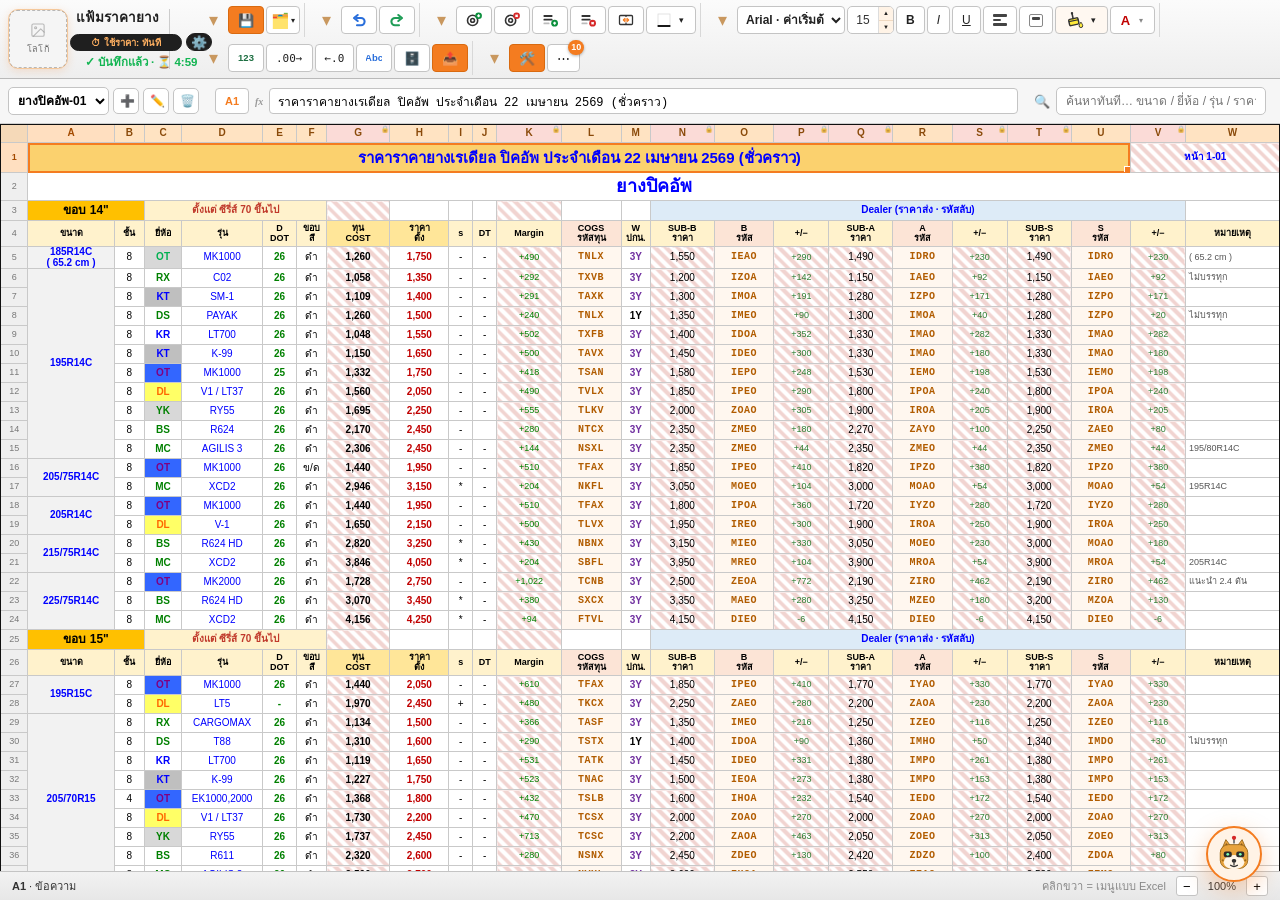
==== commit c394d73f: "Add files via upload" ====
--- a/index.html
+++ b/index.html
@@ -26,6 +26,7 @@
           <button class="btn" id="btnVersions" title="เปิดไฟล์/เวอร์ชันที่บันทึกไว้ · โหลดต้นฉบับ"><span class="ic">🕓</span><span class="tx">เปิดไฟล์เก่า…</span></button>
           <button class="btn" id="btnBackup" title="ดาวน์โหลดไฟล์สำรองข้อมูลทั้งหมดลงเครื่อง (.json) — เก็บไว้กันข้อมูลหาย / ย้ายเครื่อง"><span class="ic">💾</span><span class="tx">สำรองลงเครื่อง…</span></button>
           <button class="btn" id="btnRestore" title="กู้คืนข้อมูลจากไฟล์สำรอง (.json) — แทนที่ข้อมูลปัจจุบัน"><span class="ic">♻️</span><span class="tx">กู้คืนจากไฟล์…</span></button>
+          <button class="btn" id="btnGDrive" title="ซิงค์ข้อมูลขึ้น Google Drive — เก็บบนคลาวด์ เปิดได้ทุกเครื่อง"><span class="ic">☁️</span><span class="tx">Google Drive…</span></button>
           <input type="file" id="restoreFile" accept=".json,application/json" style="display:none;" />
         </div>
       </div>
@@ -480,6 +481,7 @@
 <script src="app-xls2/chatbot2.js"></script>
 <script src="app-xls2/api-bridge.js"></script>
 <script src="app-xls2/img-layer.js"></script>
+<script src="app-xls2/gdrive-sync.js"></script>
 <script>
 (function () {
   var $ = function (id) { return document.getElementById(id); };
@@ -1158,6 +1160,7 @@
     if (typeof toast === 'function') toast('💾 ดาวน์โหลดไฟล์สำรองแล้ว (' + nSheets + ' หมวด)');
   };
   $('btnRestore').onclick = function () { $('restoreFile').value = ''; $('restoreFile').click(); };
+  $('btnGDrive').onclick = function () { if (window.GDrive) GDrive.openPanel(); };
   $('restoreFile').onchange = function (e) {
     var f = e.target.files && e.target.files[0]; if (!f) return;
     var rd = new FileReader();
@@ -1848,13 +1851,13 @@
     }
     loadLayout();
     // ปุ่มไฟล์ (บันทึก/บันทึกเป็น/เปิดเก่า) ต้องอยู่รวมในเมนูเดียวเสมอ — กันโดนลากแยกออก
-    ['btnSaveAs', 'btnVersions', 'btnBackup', 'btnRestore'].forEach(function (id) {
+    ['btnSaveAs', 'btnVersions', 'btnBackup', 'btnRestore', 'btnGDrive'].forEach(function (id) {
       var b = document.getElementById(id);
       if (b) { if (!b.closest('#filePop')) document.getElementById('filePop').appendChild(b); b.draggable = false; }
     });
     try {
       var L = JSON.parse(localStorage.getItem(KEY) || 'null');
-      if (L && L.length) { var L2 = L.filter(function (r) { return ['btnSaveAs', 'btnVersions', 'btnBackup', 'btnRestore'].indexOf(r.id) < 0; }); if (L2.length !== L.length) localStorage.setItem(KEY, JSON.stringify(L2)); }
+      if (L && L.length) { var L2 = L.filter(function (r) { return ['btnSaveAs', 'btnVersions', 'btnBackup', 'btnRestore', 'btnGDrive'].indexOf(r.id) < 0; }); if (L2.length !== L.length) localStorage.setItem(KEY, JSON.stringify(L2)); }
     } catch (e) {}
   })();
 
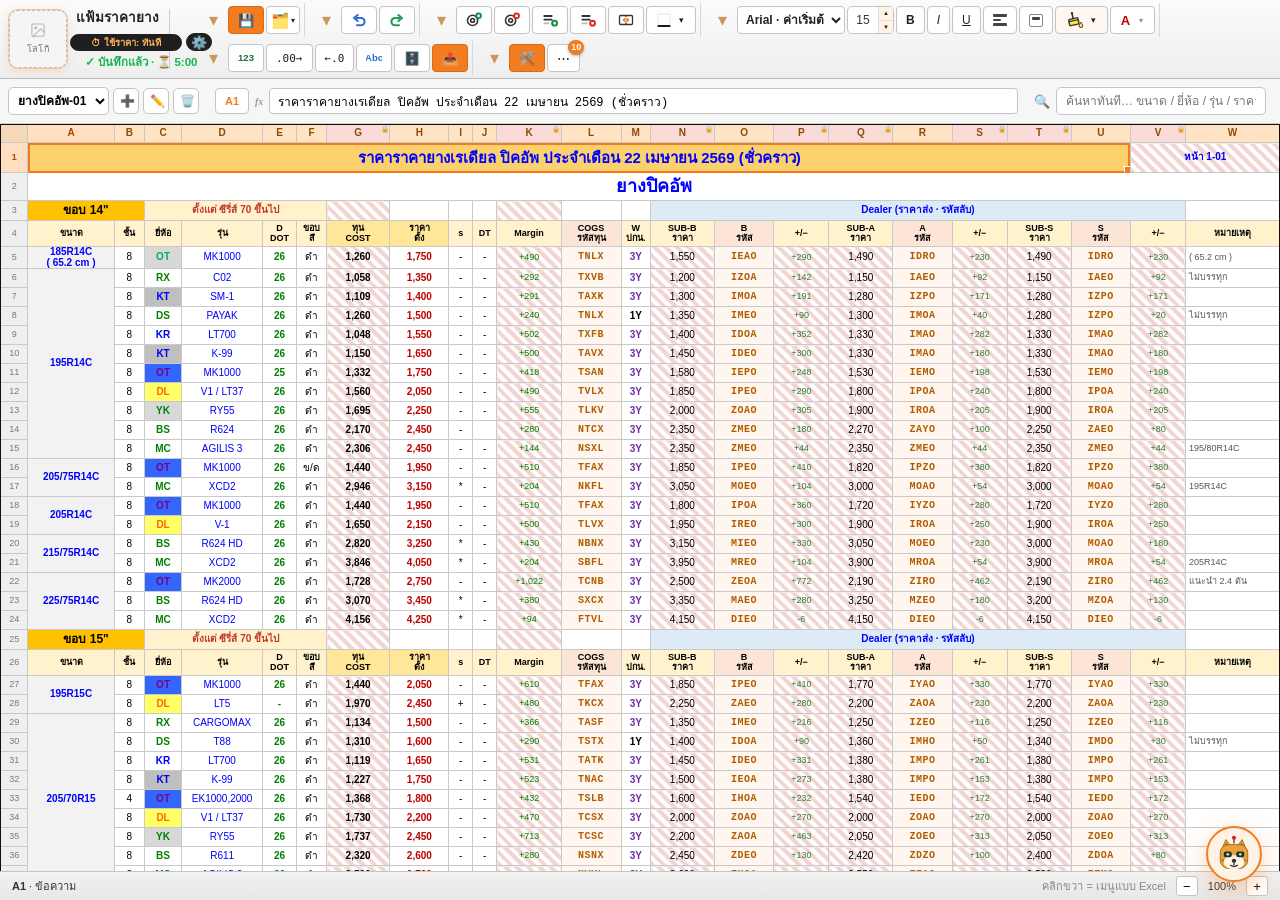
==== commit 89bdad55: "Add files via upload" ====
--- a/index.html
+++ b/index.html
@@ -481,7 +481,7 @@
 <script src="app-xls2/chatbot2.js"></script>
 <script src="app-xls2/api-bridge.js"></script>
 <script src="app-xls2/img-layer.js"></script>
-<script src="app-xls2/gdrive-sync.js"></script>
+<script src="app-xls2/gdrive-sync.js?v=2"></script>
 <script>
 (function () {
   var $ = function (id) { return document.getElementById(id); };
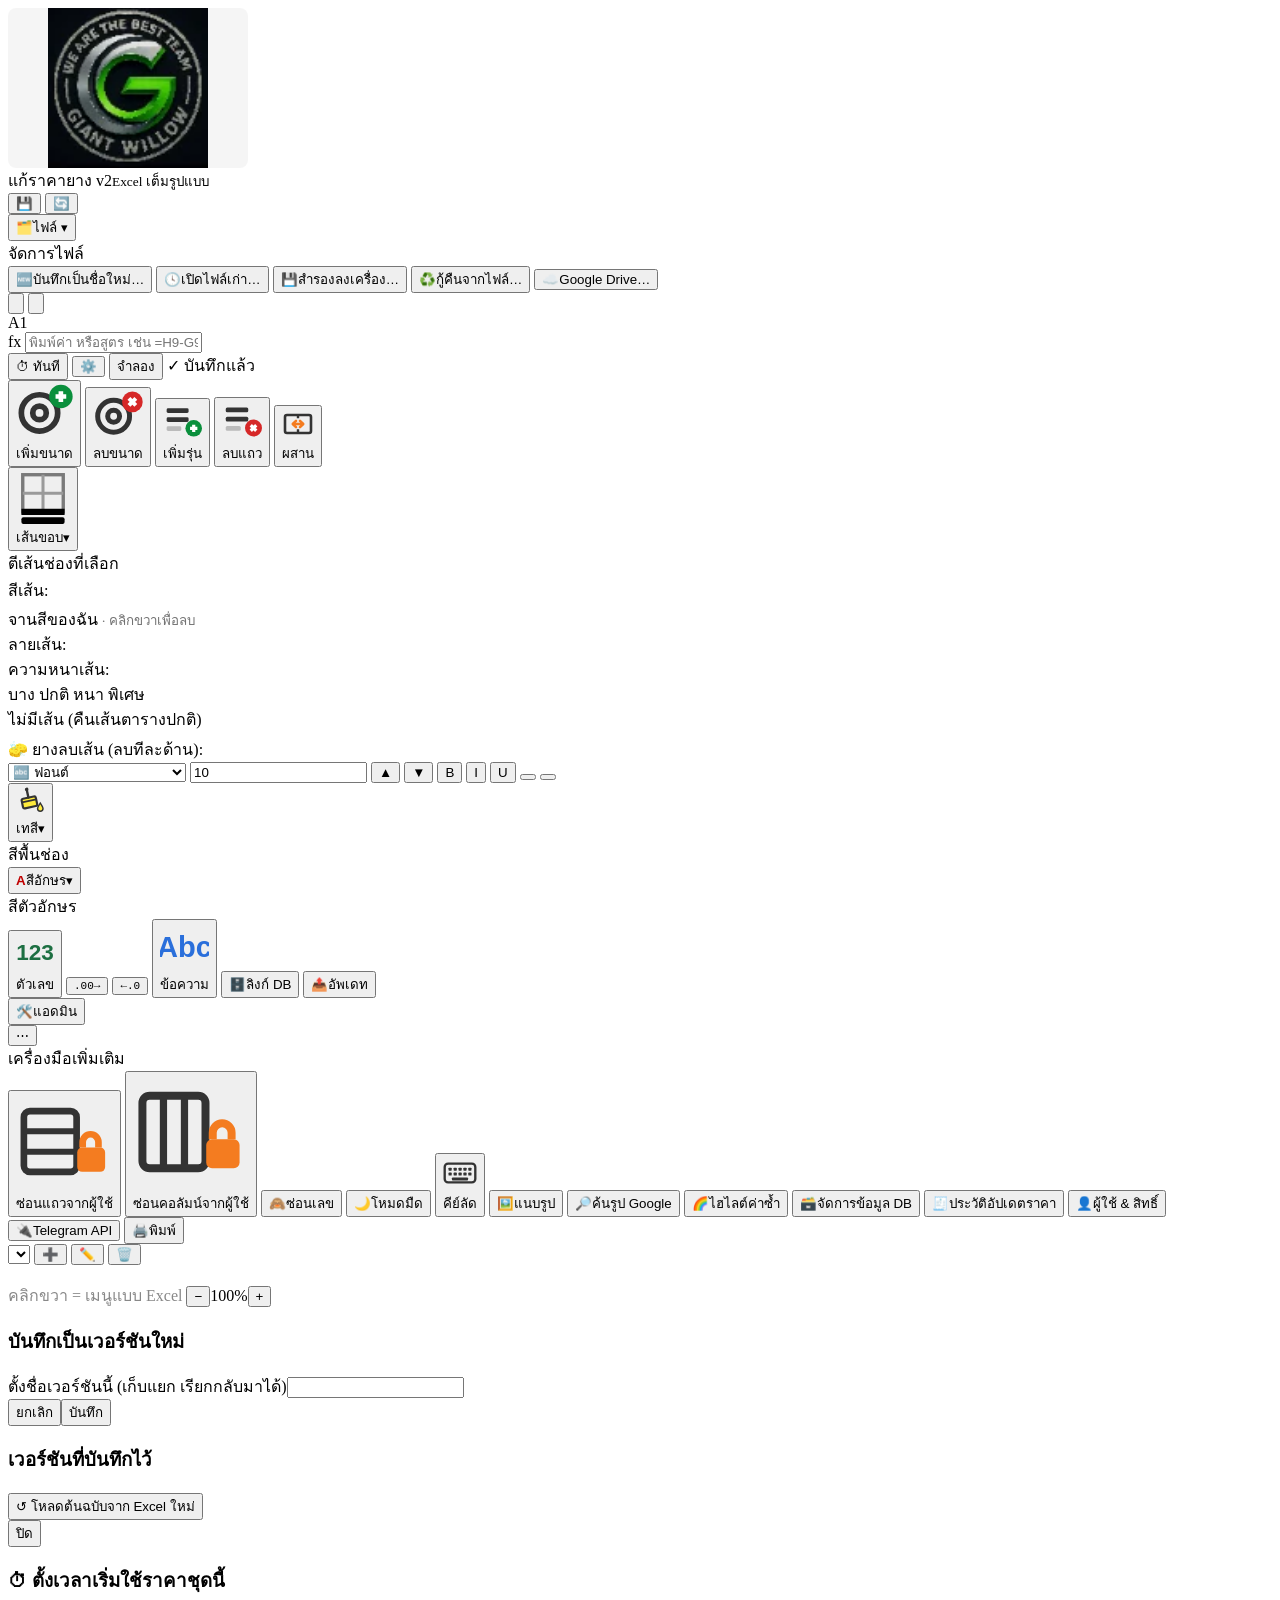
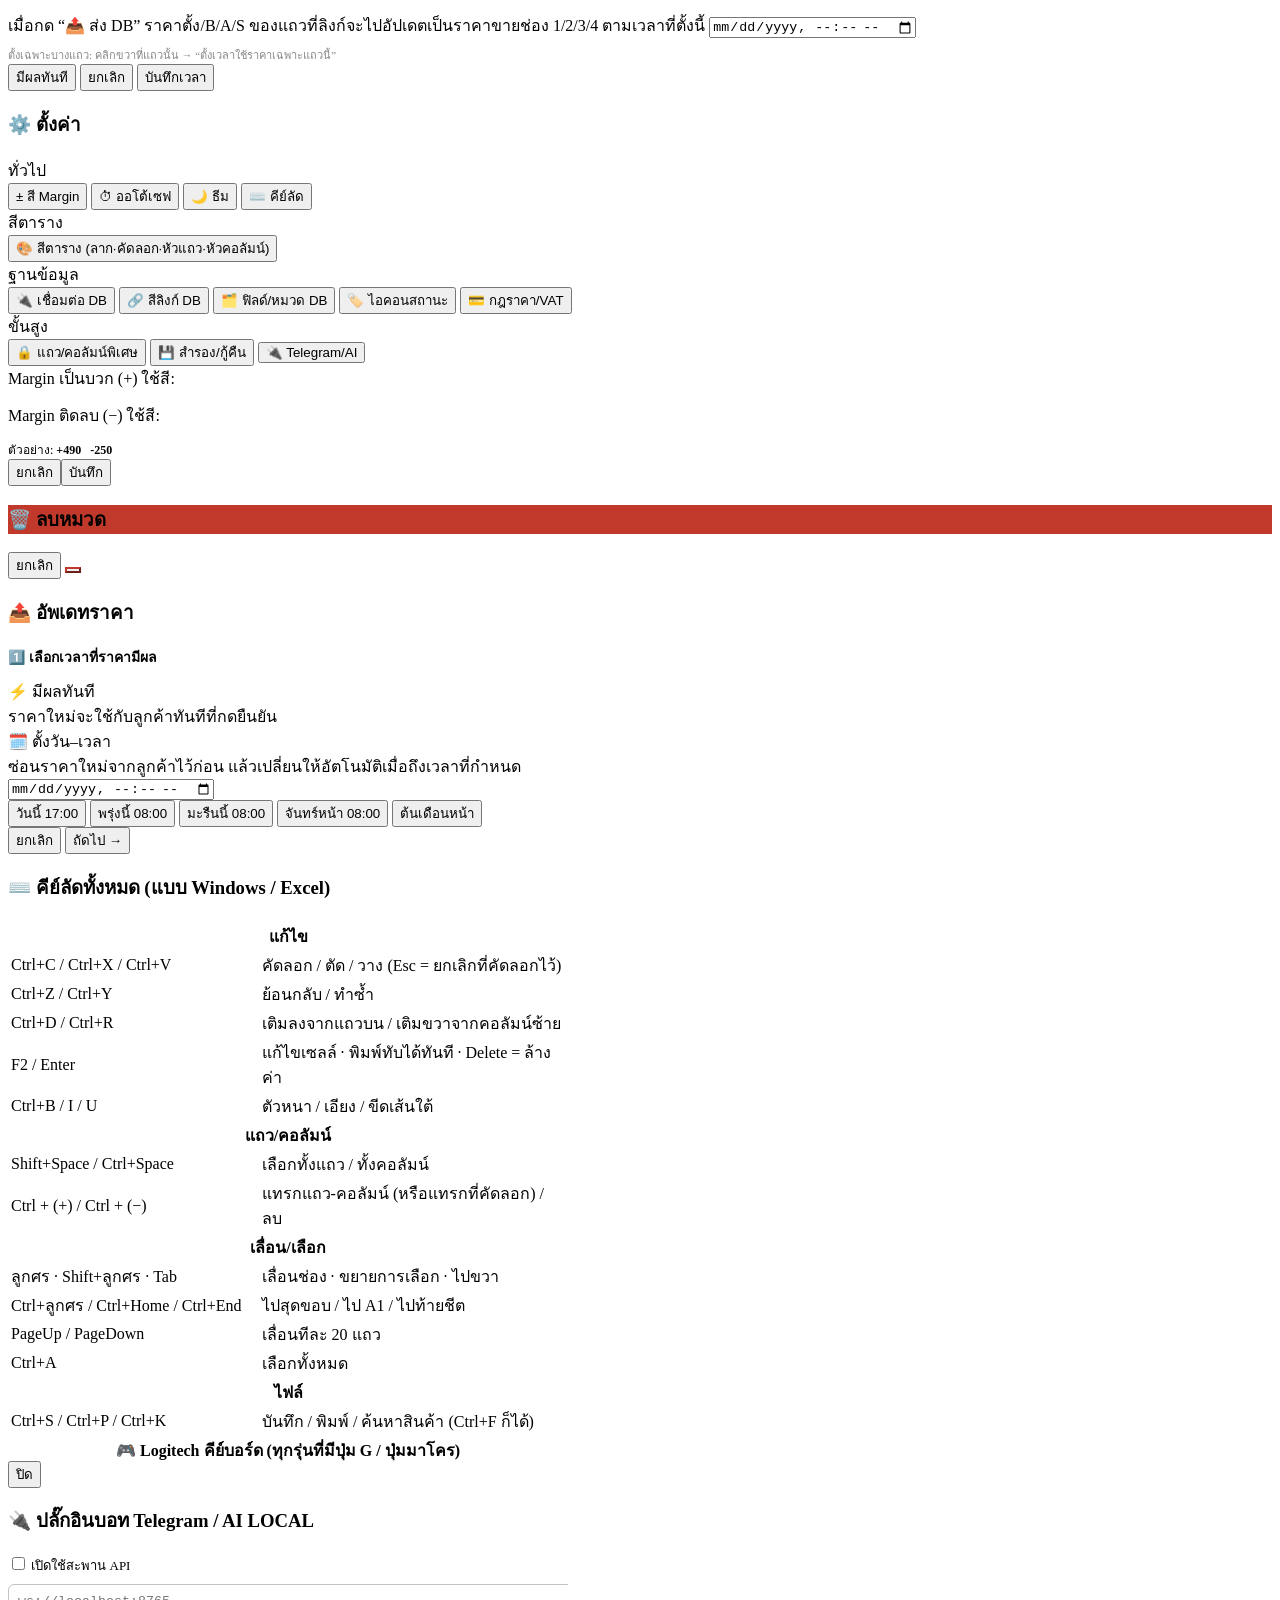
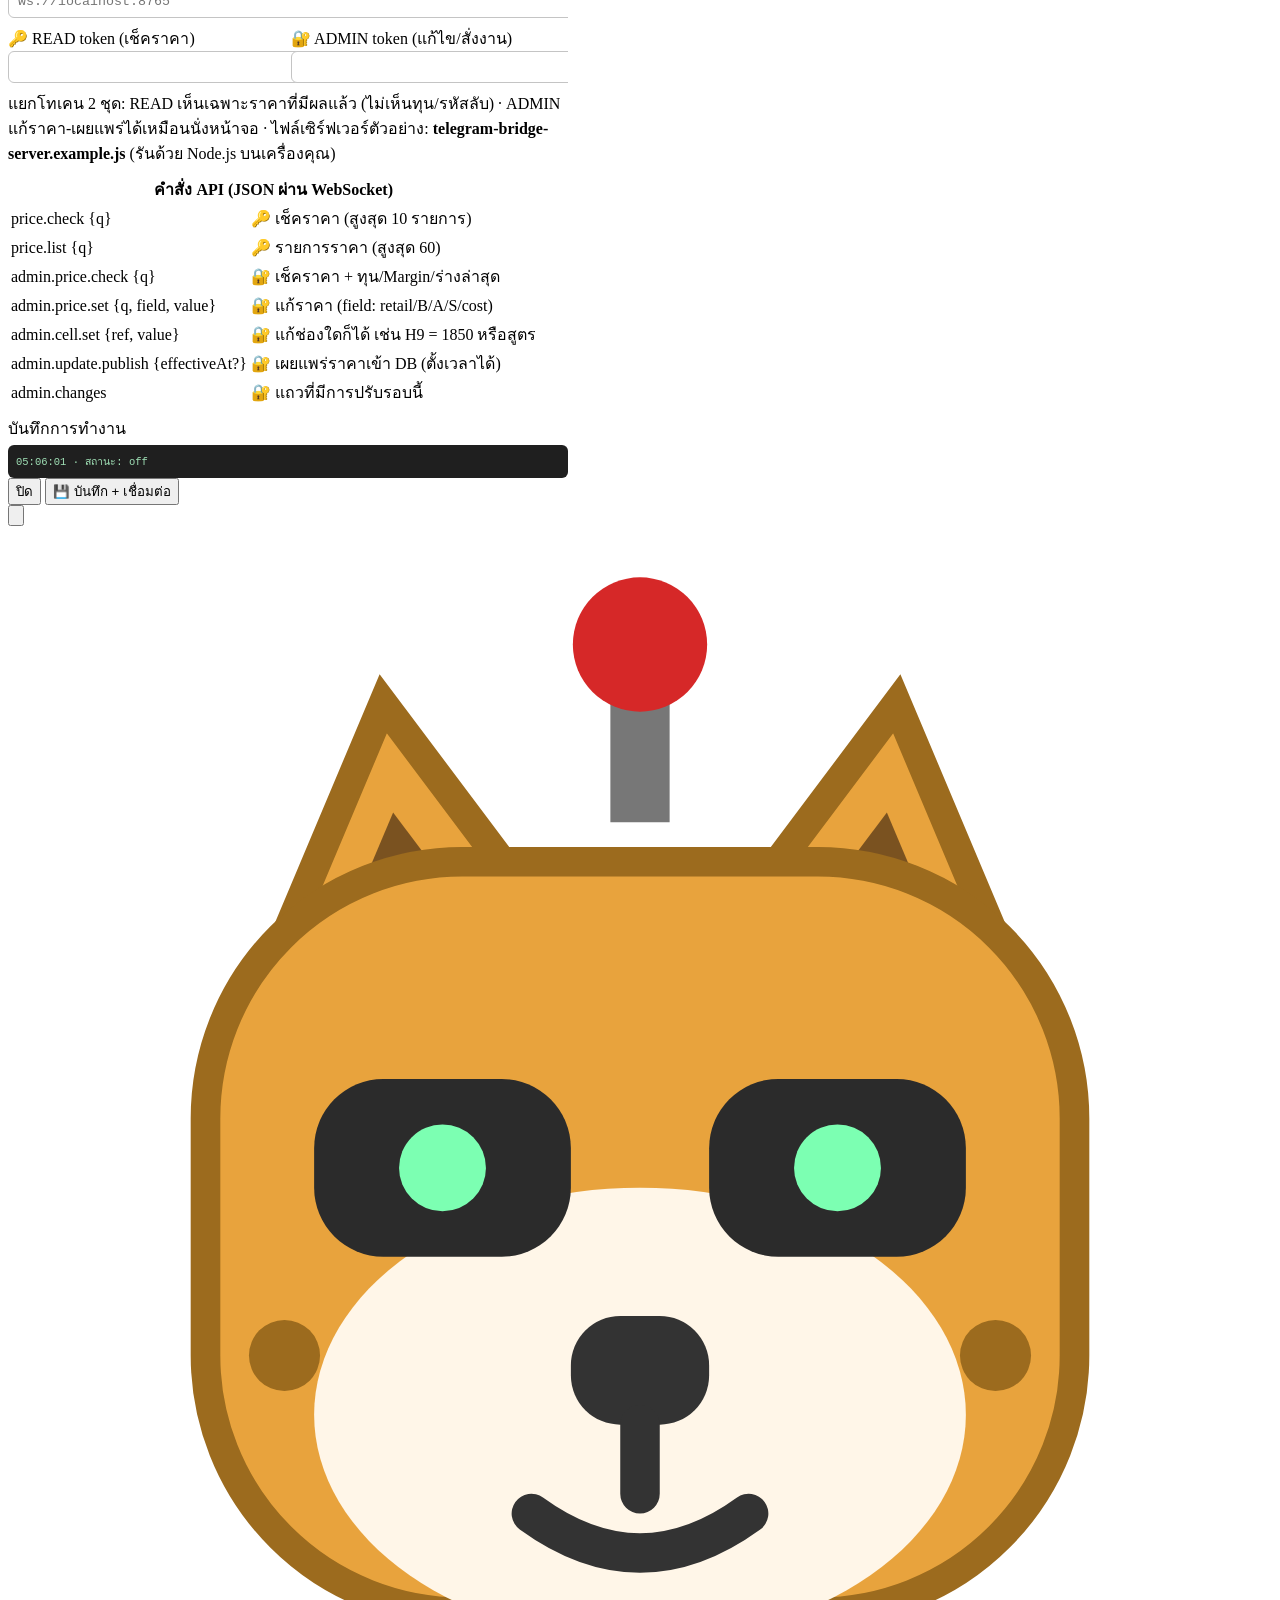
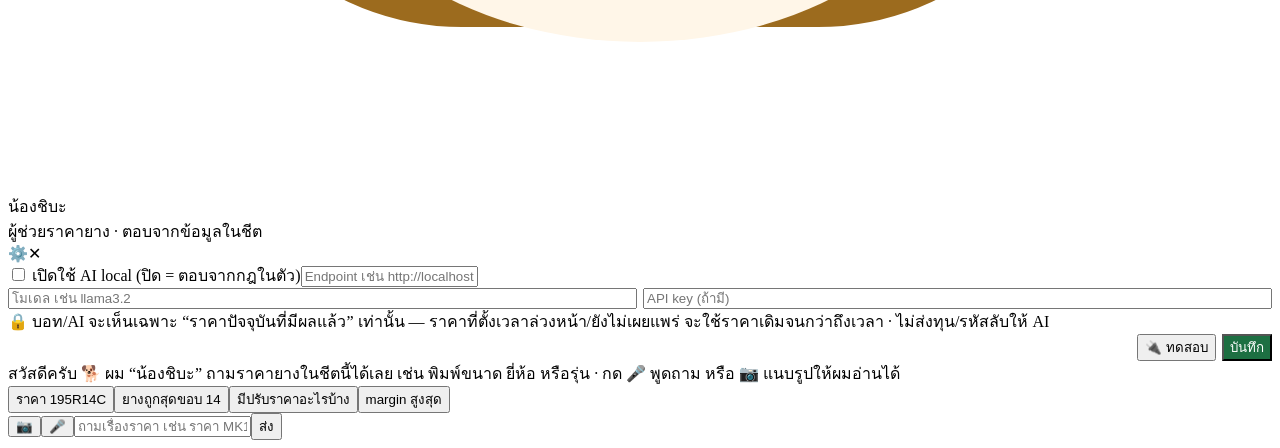
==== commit b927a7f8: "Add files via upload" ====
--- a/index.html
+++ b/index.html
@@ -5,7 +5,13 @@
 <meta name="viewport" content="width=device-width, initial-scale=1.0" />
 <title>แก้ราคายาง — Excel เต็มรูปแบบ (v2)</title>
 <link rel="stylesheet" href="https://fonts.googleapis.com/css2?family=Sarabun:wght@400;700&family=Prompt:wght@400;700&family=Kanit:wght@400;700&family=Noto+Sans+Thai:wght@400;700&display=swap" />
-<link rel="stylesheet" href="app-xls2/xls2.css" />
+<!-- CSS แยกจาก xls2.css เดิม · เรียง 01→06 (ห้ามสลับลำดับ — cascade) -->
+<link rel="stylesheet" href="app-xls2/css-01-base-grid.css" />
+<link rel="stylesheet" href="app-xls2/css-02-windows.css" />
+<link rel="stylesheet" href="app-xls2/css-03-pickers-dialogs.css" />
+<link rel="stylesheet" href="app-xls2/css-04-toolbar-misc.css" />
+<link rel="stylesheet" href="app-xls2/css-05-darkmode-images.css" />
+<link rel="stylesheet" href="app-xls2/css-06-refinements.css" />
 </head>
 <body>
 <div class="app">
@@ -18,6 +24,7 @@
 
     <div class="grp">
       <button class="btn primary" id="btnQuickSave" title="บันทึก (Ctrl+S)"><span class="ic">💾</span></button>
+      <button class="btn" id="btnReload" title="รีโหลดโปรแกรม (โหลดเวอร์ชันล่าสุด ล้างแคช)"><span class="ic">🔄</span></button>
       <div class="swatchwrap">
         <button class="btn" id="btnFile" title="ไฟล์ — บันทึก / บันทึกเป็นชื่อใหม่ / เปิดไฟล์เก่า"><span class="ic">🗂️</span><span class="tx">ไฟล์</span> ▾</button>
         <div class="swpop filepop" id="filePop">
@@ -46,6 +53,7 @@
     <div class="grp grp-status">
       <button class="schedchip" id="schedChip" title="ตั้งเวลาที่ราคาชุดนี้จะเริ่มมีผลใน DB">⏱ ทันที</button>
       <button class="schedchip" id="condChip" title="ตั้งค่า — สี ± Margin · ออโต้เซฟ · Telegram/AI · ธีม · คีย์ลัด">⚙️</button>
+      <button class="dbsrc dbsrc-mock" id="dbSrcBadge" title="แหล่งข้อมูลที่ใช้อยู่ — คลิกเพื่อตั้งค่าการเชื่อมต่อ"><span class="dbsrc-dot"></span><span class="dbsrc-txt">จำลอง</span></button>
       <span id="saveState" class="clean">✓ บันทึกแล้ว</span>
     </div>
 
@@ -56,7 +64,7 @@
       <button class="btn danger" id="btnDelRow" title="ลบแถวที่เลือก"><span class="ic"><svg class="ic-svg" viewBox="0 0 16 16"><rect x="1.5" y="3" width="9" height="1.9" rx="0.6" fill="#333"></rect><rect x="1.5" y="6.7" width="9" height="1.9" rx="0.6" fill="#333"></rect><rect x="1.5" y="10.4" width="6" height="1.9" rx="0.6" fill="#bbb"></rect><circle cx="12.6" cy="11.2" r="3.4" fill="#d62828"></circle><path d="M11.5 10.1l2.2 2.2M13.7 10.1l-2.2 2.2" stroke="#fff" stroke-width="1.3"></path></svg></span><span class="tx">ลบแถว</span></button>
       <button class="btn" id="btnMerge" title="ผสาน/ยกเลิกผสานเซลล์ที่เลือก"><span class="ic"><svg class="ic-svg" viewBox="0 0 16 16"><rect x="1.5" y="3.5" width="13" height="9" rx="1" fill="none" stroke="#333" stroke-width="1.3"></rect><path d="M8 3.7v1.7M8 10.6v1.7" stroke="#333" stroke-width="1.2" stroke-dasharray="1.4 1.2"></path><path d="M5.4 8h5.2" stroke="#F47C20" stroke-width="1.3"></path><path d="M7 6.4L5.4 8 7 9.6M9 6.4L10.6 8 9 9.6" fill="none" stroke="#F47C20" stroke-width="1.3" stroke-linecap="round" stroke-linejoin="round"></path></svg></span><span class="tx">ผสาน</span></button>
       <div class="swatchwrap">
-        <button class="btn" id="btnBorder" title="ตีเส้นตารางให้ช่องที่เลือก (แบบ Excel) · ไอคอนแสดงสี/ลายเส้นที่เลือกอยู่"><span class="ic"><svg class="ic-svg" viewBox="0 0 16 16"><rect x="2" y="2" width="12" height="12" fill="none" stroke="#dcdcdc" stroke-width="0.8"></rect><line id="bdIH" x1="2" y1="8" x2="14" y2="8" stroke="transparent" stroke-width="1.3"></line><line id="bdIV" x1="8" y1="2" x2="8" y2="14" stroke="transparent" stroke-width="1.3"></line><line id="bdT" x1="1.6" y1="2" x2="14.4" y2="2" stroke="transparent" stroke-width="1.8"></line><line id="bdB" x1="1.6" y1="14" x2="14.4" y2="14" stroke="#000" stroke-width="1.8"></line><line id="bdL" x1="2" y1="1.6" x2="2" y2="14.4" stroke="transparent" stroke-width="1.8"></line><line id="bdR" x1="14" y1="1.6" x2="14" y2="14.4" stroke="transparent" stroke-width="1.8"></line></svg></span><span class="tx">เส้นขอบ</span><span class="fc-caret">▾</span></button>
+        <button class="btn" id="btnBorder" title="ตีเส้นตารางให้ช่องที่เลือก (แบบ Excel) · ไอคอนแสดงสี/ลายเส้นที่เลือกอยู่"><span class="ic"><svg class="ic-svg" viewBox="0 0 16 16"><rect x="2" y="1.4" width="12" height="11" fill="none" stroke="#7a7a7a" stroke-width="1"></rect><line x1="2" y1="6.9" x2="14" y2="6.9" stroke="#9a9a9a" stroke-width="0.9"></line><line x1="8" y1="1.4" x2="8" y2="12.4" stroke="#9a9a9a" stroke-width="0.9"></line><line id="bdIH" x1="2" y1="6.9" x2="14" y2="6.9" stroke="transparent" stroke-width="1.3"></line><line id="bdIV" x1="8" y1="1.4" x2="8" y2="12.4" stroke="transparent" stroke-width="1.3"></line><line id="bdT" x1="1.6" y1="1.4" x2="14.4" y2="1.4" stroke="transparent" stroke-width="1.8"></line><line id="bdB" x1="1.6" y1="12.4" x2="14.4" y2="12.4" stroke="#000" stroke-width="1.8"></line><line id="bdL" x1="2" y1="1" x2="2" y2="12.8" stroke="transparent" stroke-width="1.8"></line><line id="bdR" x1="14" y1="1" x2="14" y2="12.8" stroke="transparent" stroke-width="1.8"></line><rect id="bdColorBar" x="1.6" y="14" width="12.8" height="2" rx="0.6" fill="#000"></rect></svg></span><span class="tx">เส้นขอบ</span><span class="fc-caret">▾</span></button>
         <div class="swpop bdpop" id="bdPop">
           <div class="lbl">ตีเส้นช่องที่เลือก</div>
           <div class="lbl" style="margin-top:2px;">สีเส้น:</div>
@@ -69,8 +77,9 @@
             <span class="sw bd-c" data-bdc="7F1D9B" style="background:#7F1D9B;" title="ม่วง"></span>
             <span class="sw bd-c" data-bdc="C0A000" style="background:#C0A000;" title="ทอง"></span>
             <span class="sw bd-c" data-bdc="888888" style="background:#888888;" title="เทา"></span>
-            <input type="color" id="bdCustom" value="#000000" title="เลือกสีเส้นเอง" style="width:22px;height:20px;border:1px solid #c4c4c4;border-radius:4px;padding:0;cursor:pointer;vertical-align:middle;">
           </div>
+          <div class="lbl" style="margin-top:4px;">จานสีของฉัน <small style="opacity:.55;font-weight:400;">· คลิกขวาเพื่อลบ</small></div>
+          <div class="bd-mypal" id="bdMyPal"></div>
           <div class="lbl">ลายเส้น:</div>
           <div class="bd-opts bdstyle-grid" id="bdStyles">
             <span class="bd-s on" data-bds="solid" style="--st:solid" title="เส้นทึบ"></span>
@@ -82,6 +91,13 @@
             <span class="bd-s" data-bds="inset" style="--st:inset" title="จม"></span>
             <span class="bd-s" data-bds="outset" style="--st:outset" title="นูน"></span>
             <span class="bd-s" data-bds="dashed-thick" style="--st:dashed" title="ประหนา"></span>
+          </div>
+          <div class="lbl">ความหนาเส้น:</div>
+          <div class="bd-opts" id="bdWeights">
+            <span class="bd-w" data-bdw="0.5" title="บางพิเศษ (เส้นผม)"><i style="height:0.5px;"></i>บาง</span>
+            <span class="bd-w on" data-bdw="1" title="ปกติ 1px"><i style="height:1px;"></i>ปกติ</span>
+            <span class="bd-w" data-bdw="2" title="หนา 2px"><i style="height:2px;"></i>หนา</span>
+            <span class="bd-w" data-bdw="3" title="หนาพิเศษ 3px"><i style="height:3px;"></i>พิเศษ</span>
           </div>
           <div class="bd-grid">
           <div class="bd-it" data-bd="all" title="เส้นขอบทั้งหมด"><span class="bd-box bd-all"></span></div>
@@ -178,6 +194,9 @@
           <button class="btn" id="btnImgAdd" title="แนบไฟล์รูปจากเครื่องลงบนตาราง (หรือลากไฟล์/วาง Ctrl+V ก็ได้)"><span class="ic">🖼️</span><span class="tx">แนบรูป</span></button>
           <button class="btn" id="btnImgSearch" title="ค้นรูปใน Google แล้วคัดลอกมาวาง"><span class="ic">🔎</span><span class="tx">ค้นรูป Google</span></button>
           <button class="btn" id="btnDupHi" title="ไฮไลต์ค่าที่ซ้ำกัน — ค่าเดียวกันได้สีเดียวกัน (กดอีกครั้งเอาออก)"><span class="ic">🌈</span><span class="tx">ไฮไลต์ค่าซ้ำ</span></button>
+          <button class="btn" id="btnStaging" title="จัดการข้อมูลสินค้าจากฐานข้อมูล (กรอง + เติมแท็ก setSize/ธง)"><span class="ic">🗃️</span><span class="tx">จัดการข้อมูล DB</span></button>
+          <button class="btn" id="btnAudit" title="ประวัติการอัปเดตราคา (audit) + รอบการอัปเดต ก่อน/หลัง"><span class="ic">🧾</span><span class="tx">ประวัติอัปเดตราคา</span></button>
+          <button class="btn" id="btnUsers" title="จัดการผู้ใช้ · สิทธิ์ · ประวัติอุปกรณ์"><span class="ic">👤</span><span class="tx">ผู้ใช้ & สิทธิ์</span></button>
           <button class="btn" id="btnApi" title="ปลั๊กอินบอท Telegram / AI LOCAL (API)"><span class="ic">🔌</span><span class="tx">Telegram API</span></button>
           <button class="btn" id="btnPrint" title="พิมพ์ A4 (Ctrl+P)"><span class="ic">🖨️</span><span class="tx">พิมพ์</span></button>
         </div>
@@ -255,16 +274,23 @@
   <div class="dlg">
     <h3>⚙️ ตั้งค่า</h3>
     <div class="settabs">
+      <div class="settab-grp">ทั่วไป</div>
       <button class="settab on" data-tab="margin">± สี Margin</button>
       <button class="settab" data-tab="autosave">⏱ ออโต้เซฟ</button>
-      <button class="settab" data-tab="api">🔌 Telegram/AI</button>
       <button class="settab" data-tab="theme">🌙 ธีม</button>
       <button class="settab" data-tab="keys">⌨️ คีย์ลัด</button>
-      <button class="settab" data-tab="drag">⬛ สีลากเลือก</button>
-      <button class="settab" data-tab="clip">✂️ สีคัดลอก/ตัด</button>
-      <button class="settab" data-tab="rowhdr">⬅ สีหัวแถว</button>
-      <button class="settab" data-tab="colhdr">⬆ สีหัวคอลัมน์</button>
+      <div class="settab-grp">สีตาราง</div>
+      <button class="settab" data-tab="tablecolors">🎨 สีตาราง (ลาก·คัดลอก·หัวแถว·หัวคอลัมน์)</button>
+      <div class="settab-grp">ฐานข้อมูล</div>
+      <button class="settab" data-tab="dbconn">🔌 เชื่อมต่อ DB</button>
+      <button class="settab" data-tab="dblink">🔗 สีลิงก์ DB</button>
+      <button class="settab" data-tab="dbfields">🗂️ ฟิลด์/หมวด DB</button>
+      <button class="settab" data-tab="staticon">🏷️ ไอคอนสถานะ</button>
+      <button class="settab" data-tab="pricing">💳 กฎราคา/VAT</button>
+      <div class="settab-grp">ขั้นสูง</div>
       <button class="settab" data-tab="special">🔒 แถว/คอลัมน์พิเศษ</button>
+      <button class="settab" data-tab="backup">💾 สำรอง/กู้คืน</button>
+      <button class="settab" data-tab="api">🔌 Telegram/AI</button>
     </div>
     <div class="bd settab-pane" data-pane="margin" id="condTabMargin">
       <div style="margin-bottom:6px;">Margin เป็นบวก (+) ใช้สี:</div>
@@ -289,32 +315,26 @@
       <div style="font-size:13px;color:#555;margin-bottom:10px;">ดูคีย์ลัดทั้งหมด + การตั้งค่าปุ่ม Logitech</div>
       <button class="btn primary" id="setKeys">⌨️ เปิดตารางคีย์ลัด…</button>
     </div>
-    <div class="bd settab-pane" data-pane="drag" style="display:none;">
-      <div style="font-size:13px;color:#555;margin-bottom:8px;">สีตอนลากเลือก/ลากคัดลอกช่อง (drag-fill)</div>
+    <div class="bd settab-pane" data-pane="tablecolors" style="display:none;">
+      <div class="tcsec-h">⬛ สีตอนลากเลือก/ลากคัดลอกช่อง (drag-fill)</div>
       <div class="marklbl">สีเส้น (ทึบ):</div>
       <div class="swgrid markgrid" id="dragGrid" style="grid-template-columns:repeat(8,1fr);"></div>
       <div class="marklbl">สีพื้นหลัง:</div>
       <div class="swgrid markgrid" id="dragBgGrid" style="grid-template-columns:repeat(8,1fr);"></div>
       <div class="markprev"><span class="markprev-cell" id="dragPrev">ตัวอย่าง</span></div>
-    </div>
-    <div class="bd settab-pane" data-pane="clip" style="display:none;">
-      <div style="font-size:13px;color:#555;margin-bottom:8px;">สีตอนคัดลอก/ตัด/วาง (copy · cut · paste)</div>
+      <div class="tcsec-h">✂️ สีตอนคัดลอก/ตัด/วาง</div>
       <div class="marklbl">สีเส้น (ประวิ่ง):</div>
       <div class="swgrid markgrid" id="clipGrid" style="grid-template-columns:repeat(8,1fr);"></div>
       <div class="marklbl">สีพื้นหลัง:</div>
       <div class="swgrid markgrid" id="clipBgGrid" style="grid-template-columns:repeat(8,1fr);"></div>
       <div class="markprev"><span class="markprev-cell" id="clipPrev">ตัวอย่าง</span></div>
-    </div>
-    <div class="bd settab-pane" data-pane="rowhdr" style="display:none;">
-      <div style="font-size:13px;color:#555;margin-bottom:8px;">สีแถบหัวแถว (เลข 1·2·3 ด้านซ้าย) — ตกแต่งแยกจากคอลัมน์</div>
+      <div class="tcsec-h">⬅ สีแถบหัวแถว (เลข 1·2·3 ด้านซ้าย)</div>
       <div class="marklbl">สีพื้นแถบ:</div>
       <div class="swgrid markgrid" id="rowhdrBgGrid" style="grid-template-columns:repeat(8,1fr);"></div>
       <div class="marklbl">สีตัวเลขแถว:</div>
       <div class="swgrid markgrid" id="rowhdrFgGrid" style="grid-template-columns:repeat(8,1fr);"></div>
       <div class="markprev"><span class="markprev-cell" id="rowhdrPrev" style="outline:none;">1 · 2 · 3</span></div>
-    </div>
-    <div class="bd settab-pane" data-pane="colhdr" style="display:none;">
-      <div style="font-size:13px;color:#555;margin-bottom:8px;">สีแถบหัวคอลัมน์ (A·B·C ด้านบน) — ตกแต่งแยกจากแถว</div>
+      <div class="tcsec-h">⬆ สีแถบหัวคอลัมน์ (A·B·C ด้านบน)</div>
       <div class="marklbl">สีพื้นแถบ:</div>
       <div class="swgrid markgrid" id="colhdrBgGrid" style="grid-template-columns:repeat(8,1fr);"></div>
       <div class="marklbl">สีตัวอักษรคอลัมน์:</div>
@@ -336,6 +356,115 @@
       <div class="marklbl">ไอคอนกำกับ (แทนแม่กุญแจ):</div>
       <div class="iconpick" id="lockIconPick"></div>
       <div class="admprev" id="admPrev">ตัวอย่างแถว/คอลัมน์พิเศษ 🔒</div>
+    </div>
+    <div class="bd settab-pane" data-pane="dbconn" style="display:none;">
+      <div class="dbf-intro">เชื่อมต่อฐานข้อมูลสินค้าผ่าน API · ตอนนี้ใช้ <b>ข้อมูลจำลอง (Mock)</b> — สลับเป็น <b>เซิร์ฟเวอร์จริง (HTTP)</b> ได้เมื่อพร้อม</div>
+      <div class="conn-row">
+        <span class="conn-lbl">แหล่งข้อมูล</span>
+        <div class="conn-seg" id="connMode">
+          <button type="button" data-mode="mock" class="on">🧪 จำลอง (Mock)</button>
+          <button type="button" data-mode="http">🌐 เซิร์ฟเวอร์จริง</button>
+        </div>
+      </div>
+      <div id="connHttpFields">
+        <label class="conn-field">Base URL<input id="connUrl" placeholder="https://server.local/api" type="text"></label>
+        <label class="conn-field conn-auth"><span><input type="checkbox" id="connUseAuth"> ใช้ Token (Bearer)</span><input id="connToken" placeholder="วาง token ที่นี่" type="text"></label>
+        <label class="conn-field">Timeout (วินาที)<input id="connTimeout" type="number" min="1" max="60" step="1" value="12"></label>
+      </div>
+      <div class="conn-actions">
+        <button class="btn" id="connTest">🔌 ทดสอบการเชื่อมต่อ</button>
+        <button class="btn primary" id="connSave">💾 บันทึก + ใช้งาน</button>
+        <span class="conn-status" id="connStatus"></span>
+      </div>
+      <div class="conn-note">💡 บันทึกแล้วระบบจะดึงข้อมูลจากแหล่งที่เลือกทันที · กฎเหล็ก: เขียนกลับ DB ได้เฉพาะ 5 ราคาเท่านั้น</div>
+    </div>
+    <div class="bd settab-pane" data-pane="backup" style="display:none;">
+      <div class="dbf-intro">สำรอง/กู้คืน <b>การตั้งค่าทั้งหมด</b> (ฟิลด์ · ไอคอน · กฎราคา · สิทธิ์ · ลิงก์สี ฯลฯ) — แนะนำให้สำรองก่อนต่อ API จริงหรือทดลองแก้ค่าสำคัญ</div>
+      <div class="bk-card">
+        <div class="bk-card-h">⬇️ สำรองข้อมูล</div>
+        <div class="bk-card-b">ดาวน์โหลดการตั้งค่าทั้งหมดเป็นไฟล์ <code>.json</code> เก็บไว้กู้คืนภายหลัง</div>
+        <button class="btn primary" id="bkExport">⬇️ ดาวน์โหลดไฟล์สำรอง</button>
+        <span class="bk-info" id="bkInfo"></span>
+      </div>
+      <div class="bk-card">
+        <div class="bk-card-h">⬆️ กู้คืนข้อมูล</div>
+        <div class="bk-card-b">เลือกไฟล์สำรองที่เคยดาวน์โหลด — <b>รวม</b> = เขียนทับเฉพาะค่าที่มีในไฟล์ · <b>แทนที่</b> = ลบค่าเดิมทั้งหมดก่อน</div>
+        <div class="bk-restore-row">
+          <input type="file" id="bkFile" accept="application/json,.json">
+          <select id="bkMode"><option value="merge">รวม (merge)</option><option value="replace">แทนที่ทั้งหมด</option></select>
+          <button class="btn" id="bkImport">⬆️ กู้คืน</button>
+        </div>
+        <span class="bk-info" id="bkRestoreInfo"></span>
+      </div>
+      <div class="conn-note">⚠️ กู้คืนแล้วระบบจะรีโหลดเพื่อใช้ค่าใหม่ทั้งหมด</div>
+    </div>
+    <div class="bd settab-pane" data-pane="dblink" style="display:none;">
+      <div style="font-size:13px;color:#555;margin-bottom:8px;">สีแสดงสถานะการลิงก์แถวกับสินค้าในฐานข้อมูล (แถบสีด้านซ้ายของเลขแถว)</div>
+      <div class="marklbl">🔗 เชื่อมต่อปกติ (พบสินค้าใน DB):</div>
+      <div class="cf" id="dblinkOkGrid"></div>
+      <div class="marklbl" style="margin-top:8px;">⚠️ ลิงก์ค้าง (ไม่พบ / ถูกลบ / ปิดใช้งานใน DB):</div>
+      <div class="cf" id="dblinkBadGrid"></div>
+      <div class="dblink-prev">
+        <span class="dblink-prev-row" id="dblinkPrevOk"><span class="dblink-prev-num">10</span> เชื่อมต่อปกติ</span>
+        <span class="dblink-prev-row" id="dblinkPrevBad"><span class="dblink-prev-num">11</span> ลิงก์ค้าง</span>
+      </div>
+      <div style="border-top:1px dashed #e0d5c5;margin:14px 0 8px;"></div>
+      <div style="font-size:13px;color:#555;margin-bottom:8px;">ป๊อปอัปทั้งหมด (ชื่อสินค้าเมื่อชี้เลขแถว · คำอธิบายไอคอนเมื่อชี้หัวคอลัมน์) — ปรับขนาด/สี/พื้นหลัง</div>
+      <div class="marklbl" style="display:flex;align-items:center;gap:10px;">ขนาดตัวอักษร:
+        <input type="range" id="dblinkTipFs" min="5" max="29" step="1" style="flex:1;">
+        <b id="dblinkTipFsVal" style="width:34px;text-align:right;color:#C75B00;">12px</b>
+      </div>
+      <div class="marklbl" style="margin-top:6px;">สีตัวอักษร:</div>
+      <div class="cf" id="dblinkTipFgGrid"></div>
+      <div class="marklbl" style="margin-top:8px;">สีพื้นหลัง:</div>
+      <div class="cf" id="dblinkTipBgGrid"></div>
+      <div style="margin-top:12px;"><span class="sg-tip linktip" id="dblinkTipPrev" style="position:static;display:inline-block;">🔗 TKC-1001 · 185R14C OTANI MK1000</span></div>
+      <div style="border-top:1px dashed #e0d5c5;margin:14px 0 8px;"></div>
+      <div style="font-size:13px;color:#555;margin-bottom:8px;">ไอคอนแม่กุญแจ (แสดงเมื่อซ่อนแถว/คอลัมน์จากผู้ใช้)</div>
+      <div class="marklbl" style="display:flex;align-items:center;gap:10px;flex-wrap:wrap;">
+        <label style="display:flex;align-items:center;gap:6px;">ไอคอน: <input id="lockGlyphInp" maxlength="3" style="width:48px;text-align:center;font-size:16px;height:32px;border:1px solid #cfcfcf;border-radius:6px;"></label>
+        <label style="display:flex;align-items:center;gap:6px;flex:1;">คำอธิบาย: <input id="lockDescInp" style="flex:1;min-width:120px;height:32px;border:1px solid #cfcfcf;border-radius:6px;padding:0 8px;font-family:inherit;"></label>
+      </div>
+    </div>
+    <div class="bd settab-pane" data-pane="dbfields" style="display:none;">
+      <div class="dbf-intro">เพิ่ม/ลบ <b>ฟิลด์</b> และ <b>หมวดหมู่</b> สำหรับผูกคอลัมน์/ช่องกับ DB · ฟิลด์ที่เพิ่มเอง = อ่านอย่างเดียว (เขียนกลับได้เฉพาะ 5 ราคา)</div>
+      <div class="dbf-addbar">
+        <input id="dbfNewCat" placeholder="ชื่อหมวดใหม่" />
+        <button class="btn" id="dbfAddCat">＋ หมวด</button>
+      </div>
+      <div class="dbf-addbar">
+        <select id="dbfNewGroup"></select>
+        <input id="dbfNewKey" placeholder="field key ใน DB" />
+        <input id="dbfNewLabel" placeholder="ชื่อแสดง" />
+        <button class="btn primary" id="dbfAddField">＋ ฟิลด์</button>
+      </div>
+      <div id="dbfList" class="dbf-list"></div>
+      <div class="dbf-foot">💡 ฟิลด์ระบบลบไม่ได้ (🔧) · ติ๊กถูก = แสดงในเมนูผูกคอลัมน์ · ฟิลด์/หมวดที่เพิ่มเองลบได้ด้วย ✕</div>
+    </div>
+    <div class="bd settab-pane" data-pane="staticon" style="display:none;">
+      <div style="font-size:13px;color:#555;margin-bottom:8px;">นิยามไอคอนสถานะสินค้า — ลากเรียงลำดับความสำคัญ (priority) · ปิด/เปิดได้ · คลิกขวาที่ช่องสถานะในตารางเพื่อตั้ง auto/manual/mixed</div>
+      <div id="statIconList" class="stdef-list"></div>
+      <div style="display:flex;gap:7px;margin-top:10px;flex-wrap:wrap;align-items:center;">
+        <button class="btn" id="statIconAdd">＋ เพิ่มสถานะใหม่</button>
+        <button class="btn" id="statIconReset">↺ คืนค่าเริ่มต้น</button>
+        <button class="btn primary" id="statIconSave" style="margin-left:auto;">💾 บันทึกและใช้งาน</button>
+      </div>
+    </div>
+    <div class="bd settab-pane" data-pane="pricing" style="display:none;">
+      <div style="font-size:13px;color:#555;margin-bottom:10px;">กฎคำนวณราคาเครดิต + VAT (ใช้ตอนคลิกดูราคา) — เก็บฝั่งเรา</div>
+      <div class="pr-grid">
+        <label class="pr-field">VAT (%)<input type="number" id="prVat" min="0" max="30" step="0.01"></label>
+        <label class="pr-field">ปัดเศษขึ้นทีละ<input type="number" id="prStep" min="0" max="100" step="0.01"></label>
+      </div>
+      <input type="hidden" id="prMarkup" value="0">
+      <div class="pr-bkthead">
+        <div style="font-weight:700;font-size:12.5px;color:#444;">บวกเครดิตตามมูลค่าสินค้า/ชิ้น</div>
+        <button class="btn" id="prBktReset" title="คืนค่าเริ่มต้น">↺ ค่าเริ่มต้น</button>
+      </div>
+      <div style="font-size:11px;color:#999;margin:2px 0 6px;">ขอบล่างต่อจากแถวบนอัตโนมัติ (ไม่มีช่องว่าง) · แก้ได้แค่ขอบบน + ส่วนเพิ่ม</div>
+      <div id="prBkts" class="pr-bkts"></div>
+      <button class="btn" id="prBktAdd" style="margin-top:7px;">＋ เพิ่มช่วง</button>
+      <div class="pr-preview" id="prPreview"></div>
     </div>
     <div class="ft"><button class="btn" data-close>ยกเลิก</button><button class="btn primary" id="condOk">บันทึก</button></div>
   </div>
@@ -419,7 +548,7 @@
         <tr><td>PageUp / PageDown</td><td>เลื่อนทีละ 20 แถว</td></tr>
         <tr><td>Ctrl+A</td><td>เลือกทั้งหมด</td></tr>
         <tr><th colspan="2">ไฟล์</th></tr>
-        <tr><td>Ctrl+S / Ctrl+P / Ctrl+F</td><td>บันทึก / พิมพ์ / ไปช่องค้นหา</td></tr>
+        <tr><td>Ctrl+S / Ctrl+P / Ctrl+K</td><td>บันทึก / พิมพ์ / ค้นหาสินค้า (Ctrl+F ก็ได้)</td></tr>
         <tr><th colspan="2">🎮 Logitech คีย์บอร์ด (ทุกรุ่นที่มีปุ่ม G / ปุ่มมาโคร)</th></tr>
         <tr><td colspan="2" style="color:#555;">เปิด <b>Logitech G HUB</b> → โปรไฟล์ของเบราว์เซอร์ → ผูกปุ่ม G แต่ละปุ่มเป็นปุ่ม F13–F24 แล้วโปรแกรมจะรับคำสั่งอัตโนมัติ:</td></tr>
         <tr><td>F13 / F14 / F15</td><td>คัดลอก / ตัด / วาง</td></tr>
@@ -472,8 +601,16 @@
 
 <div id="toast"></div>
 
+<!-- ════════ JS ของโปรแกรม (แยกเป็นไฟล์ย่อย · ดู app-xls2/README-โครงสร้าง.md) ════════ -->
+
+<!-- กลุ่ม A · เครื่องยนต์+ไลบรารีหลัก (ข้อมูล/DB/ตาราง/รูปภาพ/ซิงค์) -->
 <script src="app-xls/data-pickup01.js"></script>
 <script src="app-xls2/engine2.js"></script>
+<script src="app-xls2/db-staging.js"></script>
+<script src="app-xls2/dbx-connect.js"></script>
+<script src="app-xls2/staging-mgr.js"></script>
+<script src="app-xls2/audit-win.js"></script>
+<script src="app-xls2/users-win.js"></script>
 <script src="app-xls2/sheet-build.js"></script>
 <script src="app-xls2/sheet-grid.js"></script>
 <script src="app-xls2/border-overlay.js"></script>
@@ -481,1421 +618,32 @@
 <script src="app-xls2/chatbot2.js"></script>
 <script src="app-xls2/api-bridge.js"></script>
 <script src="app-xls2/img-layer.js"></script>
+<script src="app-xls2/ai-image.js"></script>
+<script src="app-xls2/photopea-edit.js"></script>
 <script src="app-xls2/gdrive-sync.js?v=2"></script>
-<script>
-(function () {
-  var $ = function (id) { return document.getElementById(id); };
-
-  // ---- หมวด (sheets): สร้าง registry ครั้งแรก + ย้ายข้อมูลเดิมเข้าหมวดแรก ----
-  (function migrateSheets() {
-    var sheets = XL2.store.sheetsList();
-    if (!sheets.length) {
-      var id = 's' + Date.now();
-      sheets = [{ id: id, name: 'ยางปิคอัพ-01' }];
-      XL2.store.saveSheets(sheets);
-      XL2.store.setCurSheet(id);
-      var legacy = localStorage.getItem('xls2_current');
-      if (legacy) localStorage.setItem('xls2_sheet_' + id, legacy);
-    }
-    var cur = XL2.store.curSheet();
-    if (!cur || !sheets.some(function (s) { return s.id === cur; })) XL2.store.setCurSheet(sheets[0].id);
-  })();
-
-  SG.init({ root: $('grid'), fx: $('fx'), name: $('nameBox'), status: $('status'), sum: $('sumbox'), ctx: $('ctx') });
-  $('grid').addEventListener('mousedown', function () { setUndoSnap = null; }, true);   // แตะตาราง = เลิกสถานะย้อนการตั้งค่าสี
-  // รวบแถบค้นหา + แถบสูตร fx เข้าแถว 2 (ช่องสูตรอยู่กลาง · ค้นหาอยู่ขวา)
-  document.querySelector('.fxbar').appendChild($('fltbar'));
-  document.querySelector('.fxbar').appendChild(document.querySelector('.grp-fx'));
-
-  // toolbar
-  $('btnUndo').onclick = function () { if (setUndoSnap) { restoreSettings(setUndoSnap); setUndoSnap = null; if (typeof toast === 'function') toast('↩ ย้อนการตั้งค่าสี'); return; } SG.undo(); };
-  $('btnRedo').onclick = function () { SG.redo(); };
-  $('btnAddSize').onclick = function () { SG.addSizeGroup(); };
-  $('btnDelSize').onclick = function () { SG.delSizeGroup(); };
-  $('btnAddModel').onclick = function () { SG.addModelRow(); };
-  $('btnDelRow').onclick = function () { SG.deleteRow(); };
-  $('btnMerge').onclick = function () { SG.toggleMerge(); };
-  $('btnBold').onclick = function () { SG.applyStyle('b', 'toggle'); };
-  $('btnItalic').onclick = function () { SG.applyStyle('i', 'toggle'); };
-  $('btnUnder').onclick = function () { SG.applyStyle('u', 'toggle'); };
-  $('fontFam').onchange = function () { SG.applyStyle('ff', this.value === 'Arial' ? null : (this.value || null)); };
-  // ปุ่มจัดข้อความรวม: คลิกสลับ ซ้าย→กึ่งกลาง→ขวา · ไอคอนเปลี่ยนตาม
-  var alCycle = ['left', 'center', 'right'], alClsMap = { left: 'l', center: 'c', right: 'r' };
-  $('btnAlign').onclick = function () {
-    var cur = (SG.getDoc().cells[SG.sel.r + ':' + SG.sel.c] || {}).s || {};
-    var idx = alCycle.indexOf(cur.al || 'left');
-    var next = alCycle[(idx + 1) % 3];
-    SG.applyStyle('al', next);
-    var ic = this.querySelector('.al-ic');
-    ic.className = 'al-ic ' + alClsMap[next];
-  };
-  // ปรับไอคอนตามช่องที่เลือก
-  function syncAlignIcon() {
-    var cur = (SG.getDoc().cells[SG.sel.r + ':' + SG.sel.c] || {}).s || {};
-    var ic = $('btnAlign') && $('btnAlign').querySelector('.al-ic');
-    if (ic) ic.className = 'al-ic ' + (alClsMap[cur.al || 'left']);
-  }
-  var vaCycle = ['top', 'middle', 'bottom'], vaClsMap = { top: 't', middle: 'm', bottom: 'b' };
-  $('btnValign').onclick = function () {
-    var cur = (SG.getDoc().cells[SG.sel.r + ':' + SG.sel.c] || {}).s || {};
-    var idx = vaCycle.indexOf(cur.va || 'top');
-    var next = vaCycle[(idx + 1) % 3];
-    SG.applyStyle('va', next);
-    this.querySelector('.va-ic').className = 'va-ic ' + vaClsMap[next];
-  };
-  $('btnFsUp').onclick = function () { SG.stepFont(1); };
-  $('btnFsDn').onclick = function () { SG.stepFont(-1); };
-  $('fsBox').addEventListener('keydown', function (e) { if (e.key === 'Enter') { e.preventDefault(); SG.setFontSize(this.value); this.blur(); } });
-  $('fsBox').addEventListener('change', function () { SG.setFontSize(this.value); });
-  $('btnTypeNum').onclick = function () { SG.setType('num'); };
-  $('btnDpUp').onclick = function () { SG.stepDp(1); };
-  $('btnDpDn').onclick = function () { SG.stepDp(-1); };
-  $('btnTypeText').onclick = function () { SG.setType('text'); };
-  $('btnDB').onclick = function () { SG.linkRowDB(); };
-  // ---- อัพเดทราคา: เลือกเวลา → สรุป → ยืนยัน ----
-  var PRICE_LBL = { 7: 'ราคาตั้ง', 13: 'SUB-B', 16: 'SUB-A', 19: 'SUB-S' };
-  var PRICE_KEY = { 7: 'retail', 13: 'B', 16: 'A', 19: 'S' };
-  function updItems() {
-    var d = SG.getDoc(), byR = {};
-    SG.dataRows().forEach(function (rw) { byR[rw.r] = rw; });
-    var items = [];
-    Object.keys(d.changes || {}).forEach(function (r) {
-      var rc = d.changes[r], rw = byR[r];
-      if (!rw) return;
-      Object.keys(rc).forEach(function (c) {
-        var e = rc[c];
-        var cur = parseFloat(String(rw[PRICE_KEY[c]] != null ? rw[PRICE_KEY[c]] : '').replace(/,/g, ''));
-        var old = parseFloat(String(e.old != null ? e.old : 0).replace(/,/g, '')) || 0;
-        if (!isFinite(cur) || cur === old) return;
-        items.push({ name: rw.size + ' · ' + rw.brand + ' ' + rw.model, col: PRICE_LBL[c], old: old, nw: cur });
-      });
-    });
-    return items;
-  }
-  function updStep(n) {
-    $('updStep1').style.display = n === 1 ? '' : 'none';
-    $('updStep2').style.display = n === 2 ? '' : 'none';
-    $('updNext').style.display = n === 1 ? '' : 'none';
-    $('updBack').style.display = n === 2 ? '' : 'none';
-    $('updConfirm').style.display = n === 2 ? '' : 'none';
-  }
-  function updWhen() {
-    var sched = document.querySelector('input[name="updWhen"]:checked').value === 'sched';
-    return sched ? ($('updTime').value || '') : '';
-  }
-  // ── ส่วนเสริม: การ์ดเลือกได้ · ปุ่มลัด · ตัวอย่างวันเวลาไทย · กันพลาด ──
-  function updPad(n) { return (n < 10 ? '0' : '') + n; }
-  function updLocalVal(d) { return d.getFullYear() + '-' + updPad(d.getMonth() + 1) + '-' + updPad(d.getDate()) + 'T' + updPad(d.getHours()) + ':' + updPad(d.getMinutes()); }
-  var UPD_DAY = ['อาทิตย์', 'จันทร์', 'อังคาร', 'พุธ', 'พฤหัสบดี', 'ศุกร์', 'เสาร์'];
-  var UPD_MON = ['ม.ค.', 'ก.พ.', 'มี.ค.', 'เม.ย.', 'พ.ค.', 'มิ.ย.', 'ก.ค.', 'ส.ค.', 'ก.ย.', 'ต.ค.', 'พ.ย.', 'ธ.ค.'];
-  function updThaiDate(d) {
-    return 'วัน' + UPD_DAY[d.getDay()] + 'ที่ ' + d.getDate() + ' ' + UPD_MON[d.getMonth()] + ' ' + (d.getFullYear() + 543) + ' · ' + updPad(d.getHours()) + ':' + updPad(d.getMinutes()) + ' น.';
-  }
-  function updRel(ms) {
-    if (ms <= 0) return 'ผ่านมาแล้ว';
-    var m = Math.round(ms / 60000), h = Math.floor(m / 60), dd = Math.floor(h / 24);
-    if (dd >= 1) return 'อีก ~' + dd + ' วัน' + (h % 24 ? ' ' + (h % 24) + ' ชม.' : '');
-    if (h >= 1) return 'อีก ~' + h + ' ชม.' + (m % 60 ? ' ' + (m % 60) + ' นาที' : '');
-    return 'อีก ~' + Math.max(1, m) + ' นาที';
-  }
-  function updHeadRender() {
-    var items = updItems(), linked = Object.keys(SG.getDoc().rowLinks || {}).length;
-    $('updHead').innerHTML =
-      '<span class="upd-stat' + (items.length ? '' : ' zero') + '">✏️ ปรับราคา ' + items.length + ' จุด</span>' +
-      '<span class="upd-stat db">🗄️ ลิงก์ DB ' + linked + ' สินค้า</span>';
-  }
-  function updEchoRender() {
-    var echo = $('updEcho');
-    var sched = document.querySelector('input[name="updWhen"]:checked').value === 'sched';
-    if (!sched) { echo.style.display = 'none'; return; }
-    var v = $('updTime').value;
-    if (!v) { echo.style.display = 'block'; echo.className = 'upd-echo warn'; echo.innerHTML = '⚠️ ยังไม่ได้เลือกวัน–เวลา — กดปุ่มลัด หรือแตะที่ช่องด้านบน'; return; }
-    var d = new Date(v), ms = d.getTime() - Date.now();
-    echo.style.display = 'block';
-    if (ms <= 0) { echo.className = 'upd-echo warn'; echo.innerHTML = '🗓️ ' + updThaiDate(d) + '<br>⚠️ เป็นเวลาที่ผ่านมาแล้ว — จะมีผลทันทีที่ยืนยัน'; }
-    else { echo.className = 'upd-echo'; echo.innerHTML = '🗓️ ' + updThaiDate(d) + ' &nbsp;<b>(' + updRel(ms) + ')</b>'; }
-  }
-  function updSyncOpt() {
-    var sched = document.querySelector('input[name="updWhen"]:checked').value === 'sched';
-    $('updOptNow').classList.toggle('on', !sched);
-    $('updOptSched').classList.toggle('on', sched);
-    updEchoRender();
-  }
-  function updSelSched() { var s = document.querySelector('input[name="updWhen"][value="sched"]'); if (!s.checked) { s.checked = true; updSyncOpt(); } }
-  function updChipClear() { document.querySelectorAll('#updChips .upd-chip').forEach(function (c) { c.classList.remove('on'); }); }
-  document.querySelectorAll('input[name="updWhen"]').forEach(function (r) { r.addEventListener('change', function () { updChipClear(); updSyncOpt(); }); });
-  $('updTime').addEventListener('focus', updSelSched);
-  $('updTime').addEventListener('input', function () { updSelSched(); updChipClear(); updEchoRender(); });
-  $('updChips').addEventListener('click', function (e) {
-    var b = e.target.closest('.upd-chip'); if (!b) return;
-    updSelSched(); updChipClear(); b.classList.add('on');
-    var now = new Date(), d = new Date(now);
-    switch (b.dataset.preset) {
-      case 't17': d.setHours(17, 0, 0, 0); if (d <= now) d.setDate(d.getDate() + 1); break;
-      case 'tm8': d.setDate(d.getDate() + 1); d.setHours(8, 0, 0, 0); break;
-      case 'd2': d.setDate(d.getDate() + 2); d.setHours(8, 0, 0, 0); break;
-      case 'mon': { var add = ((1 - d.getDay()) + 7) % 7; if (add === 0) add = 7; d.setDate(d.getDate() + add); d.setHours(8, 0, 0, 0); } break;
-      case 'm1': d.setMonth(d.getMonth() + 1, 1); d.setHours(8, 0, 0, 0); break;
-    }
-    $('updTime').value = updLocalVal(d);
-    updEchoRender();
-  });
-  $('btnSync').onclick = function () {
-    var cur = SG.getSchedule();
-    document.querySelector('input[name="updWhen"][value="' + (cur ? 'sched' : 'now') + '"]').checked = true;
-    $('updTime').value = cur || '';
-    $('updTime').min = updLocalVal(new Date());
-    updChipClear();
-    updHeadRender();
-    updSyncOpt();
-    updStep(1);
-    $('mUpdate').classList.add('open');
-  };
-  $('updNext').onclick = function () {
-    var schedSel = document.querySelector('input[name="updWhen"]:checked').value === 'sched';
-    if (schedSel && !$('updTime').value) { updEchoRender(); return; }   // กันพลาด: เลือกตั้งเวลาแต่ยังไม่ใส่
-    var items = updItems();
-    var linked = Object.keys(SG.getDoc().rowLinks || {}).length;
-    var when = updWhen();
-    var html = '<div class="upd-line">⏱ มีผล: <b>' + (when ? when.replace('T', ' ') : 'ทันที') + '</b></div>';
-    if (items.length) {
-      html += '<div class="upd-line">✏️ ปรับราคา <b>' + items.length + ' จุด</b>:</div><div class="upd-list">' +
-        items.slice(0, 10).map(function (it) {
-          var up = it.nw > it.old;
-          return '<div class="upd-it"><span>' + it.name + ' · ' + it.col + '</span><b style="color:' + (up ? '#0a8f3c' : '#d62828') + ';">' + it.old.toLocaleString() + ' → ' + it.nw.toLocaleString() + ' ' + (up ? '▲' : '▼') + '</b></div>';
-        }).join('') + (items.length > 10 ? '<div class="upd-it">…อีก ' + (items.length - 10) + ' จุด</div>' : '') + '</div>';
-    } else {
-      html += '<div class="upd-line" style="color:#a05c1a;">⚠️ รอบนี้ไม่มีการปรับราคา</div>';
-    }
-    html += '<div class="upd-line">🗄️ ส่งราคาเข้า DB: <b>' + linked + ' สินค้าที่ลิงก์</b></div>';
-    $('updSummary').innerHTML = html;
-    $('updConfirm').disabled = (!items.length && !linked);
-    updStep(2);
-  };
-  $('updBack').onclick = function () { updStep(1); };
-  $('updConfirm').onclick = function () {
-    SG.setSchedule(updWhen());
-    SG.syncToDB();
-    // 📦 เก็บสำเนาหลังอัพเดททุกครั้ง แยกไว้ในหมวดประวัติ เผื่อย้อนกลับมาดู
-    try {
-      var aid = 'a' + Date.now();
-      var stamp = new Date().toLocaleString('th-TH', { day: '2-digit', month: '2-digit', year: '2-digit', hour: '2-digit', minute: '2-digit' });
-      var curName = (XL2.store.sheetsList().find(function (s) { return s.id === XL2.store.curSheet(); }) || {}).name || 'ชีต';
-      XL2.store.saveSheetDoc(aid, SG.getDoc());
-      var sheets = XL2.store.sheetsList();
-      sheets.push({ id: aid, name: '📦 ' + curName + ' · อัพเดท ' + stamp, archived: 1 });
-      XL2.store.saveSheets(sheets);
-      renderSheets();
-    } catch (e) {}
-    $('mUpdate').classList.remove('open');
-    refresh();
-  };
-  $('btnLockRow').onclick = function () { SG.toggleLockRows(); };
-  $('btnLockCol').onclick = function () { SG.toggleLockCols(); };
-  $('btnPrint').onclick = function () { window.print(); };
-  $('btnKeys').onclick = function () { $('mKeys').classList.add('open'); };
-  $('btnImgAdd').onclick = function () { ImgLayer.pickFile(); };
-  $('btnImgSearch').onclick = function () { ImgLayer.googleSearch(); };
-  // 🔌 Telegram API
-  $('btnApi').onclick = function () {
-    var c = APIBridge.loadCfg();
-    $('apiEnabled').checked = !!c.enabled;
-    $('apiUrl').value = c.url || '';
-    $('apiReadTok').value = c.readToken || '';
-    $('apiAdminTok').value = c.adminToken || '';
-    $('apiLog').textContent = APIBridge.getLogs().slice(-12).join('\n') || '—';
-    $('apiDot').className = 'api-dot ' + APIBridge.getStatus();
-    $('mApi').classList.add('open');
-  };
-  $('apiSave').onclick = function () {
-    APIBridge.saveCfg({ enabled: $('apiEnabled').checked, url: $('apiUrl').value.trim(), readToken: $('apiReadTok').value.trim(), adminToken: $('apiAdminTok').value.trim() });
-    if ($('apiEnabled').checked) APIBridge.connect(); else APIBridge.disconnect();
-    $('apiDot').className = 'api-dot ' + APIBridge.getStatus();
-  };
-  // 🌙/☀️ โหมดมืด-สว่าง (จำค่าไว้)
-  function applyTheme(dark) {
-    document.body.classList.toggle('dark', dark);
-    $('themeIc').textContent = dark ? '☀️' : '🌙';
-    $('btnTheme').querySelector('.tx').textContent = dark ? 'โหมดสว่าง' : 'โหมดมืด';
-    try { localStorage.setItem('xls2_theme', dark ? 'dark' : 'light'); } catch (e) {}
-    if (window.SG) SG.render();   // รีเรนเดอร์ให้สีคอนทราสต์ชั่วคราวทำงาน
-  }
-  $('btnTheme').onclick = function () { applyTheme(!document.body.classList.contains('dark')); };
-  applyTheme(localStorage.getItem('xls2_theme') === 'dark');
-  // พิมพ์ = สลับเป็นโหมดสว่างชั่วคราวเสมอ (กระดาษขาวอ่านชัด)
-  var wasDark = false;
-  window.addEventListener('beforeprint', function () {
-    wasDark = document.body.classList.contains('dark');
-    if (wasDark) { document.body.classList.remove('dark'); SG.render(); }
-  });
-  window.addEventListener('afterprint', function () {
-    if (wasDark) { document.body.classList.add('dark'); SG.render(); }
-  });
-  // Ctrl+S / Ctrl+P ทั่วทั้งหน้า (กัน browser dialog)
-  document.addEventListener('keydown', function (e) {
-    if (!(e.ctrlKey || e.metaKey)) return;
-    var k = e.key.toLowerCase();
-    if (k.length === 1 && !/[a-z]/.test(k) && /^Key[A-Z]$/.test(e.code || '')) k = e.code.slice(3).toLowerCase();   // รองรับแป้นไทย
-    if (k === 's') { e.preventDefault(); SG.save(); stampSaved(); }
-    if (k === 'p') { e.preventDefault(); window.print(); }
-  });
-  $('btnSecret').onclick = function () { var on = SG.toggleSecret(); this.classList.toggle('on', on); };
-
-  // ---- filter / search bar ----
-  function renderFltBar() {
-    var host = $('fltbar'), isAdmin = SG.getMode() === 'admin';
-    var op = SG.filterOptions();
-    function opts(arr, label) { return '<option value="">' + label + '</option>' + arr.map(function (v) { return '<option>' + v.replace(/</g, '&lt;') + '</option>'; }).join(''); }
-    if (isAdmin) {
-      host.innerHTML = '<span class="flt-ic">🔍</span>' +
-        '<input id="fq" class="flt-q" placeholder="ค้นหาทันที… ขนาด / ยี่ห้อ / รุ่น / ราคา / หมายเหตุ (พิมพ์แล้วกรองเลย)" />' +
-        '<button class="btn" id="fclr" title="ล้างคำค้นหา กลับมาแสดงทั้งหมด" style="display:none;">✕ ล้างค้นหา</button><span class="flt-count" id="fcount"></span>';
-      var t;
-      $('fq').addEventListener('input', function () {
-        $('fclr').style.display = $('fq').value.trim() ? '' : 'none';
-        clearTimeout(t); var v = this.value;
-        t = setTimeout(function () {
-          var n = SG.setFilter({ q: v, applied: true });
-          $('fcount').textContent = v.trim() ? ('พบ ' + n + ' รายการ') : '';
-        }, 180);
-      });
-      $('fclr').onclick = function () { SG.clearFilter(); renderFltBar(); };
-    } else {
-      host.innerHTML = '<span class="flt-ic">🔍</span>' +
-        '<select id="fcat" class="flt-sel"><option>ยางปิคอัพ</option></select>' +
-        '<select id="frim" class="flt-sel">' + opts(op.rims.map(function (v) { return v + '″'; }), 'ขอบ · ทั้งหมด') + '</select>' +
-        '<select id="fwidth" class="flt-sel">' + opts(op.widths, 'หน้ากว้าง · ทั้งหมด') + '</select>' +
-        '<select id="fseries" class="flt-sel">' +
-          '<option value="">ซีรี่ส์ · ทั้งหมด</option>' +
-          op.seriesList.map(function (v) { return '<option value="' + v + '">ซีรี่ส์ ' + v + '</option>'; }).join('') +
-          (op.hasFullSeries ? '<option value="full">ไม่ระบุซีรี่ส์ (เต็ม)</option>' : '') +
-        '</select>' +
-        '<select id="fheight" class="flt-sel">' +
-          '<option value="">ความสูง · ทั้งหมด</option>' +
-          (op.heights || []).map(function (cm) {
-            var inch = (parseFloat(cm) / 2.54).toFixed(1);
-            return '<option value="' + cm + '">' + inch + '″ · ' + cm + ' cm</option>';
-          }).join('') +
-        '</select>' +
-        '<select id="fbrand" class="flt-sel">' + opts(op.brands, 'ยี่ห้อ · ทั้งหมด') + '</select>' +
-        '<input id="fq" class="flt-q" placeholder="คำค้นเพิ่มเติมฯ" style="max-width:130px;" />' +
-        '<button class="btn primary" id="fgo">🔍 ค้นหา</button>' +
-        '<button class="btn" id="fclr" title="ล้างเงื่อนไขค้นหา" style="display:none;">✕ ล้างค้นหา</button><span class="flt-count" id="fcount"></span>';
-      function go() {
-        var n = SG.setFilter({
-          q: $('fq').value, brand: $('fbrand').value,
-          rim: $('frim').value.replace('″', ''), width: $('fwidth').value,
-          series: $('fseries').value, height: $('fheight').value, hUnit: 'cm',
-          applied: true
-        });
-        if (SG.isTooMany()) {
-          $('fcount').innerHTML = '<span style="color:#c0392b;">⚠️ พบ ' + n + ' รายการ — ระบุเงื่อนไขเพิ่ม</span>';
-        } else {
-          $('fcount').textContent = 'พบ ' + n + ' รายการ';
-        }
-      }
-      function go2done() { $('fclr').style.display = ''; }
-      $('fgo').onclick = function () { go(); go2done(); };
-      $('fq').addEventListener('keydown', function (e) { if (e.key === 'Enter') go(); });
-      $('fclr').onclick = function () { SG.clearFilter(); renderFltBar(); };
-    }
-  }
-
-  // ⋯ เครื่องมือเพิ่มเติม — badge นับจำนวน + จัดกลุ่มตามหมวดหมู่
-  var MORE_CATS = [
-    ['ไฟล์', ['btnQuickSave', 'btnSaveAs', 'btnVersions', 'btnSync', 'btnPrint']],
-    ['เลิกทำ/ทำซ้ำ', ['btnUndo', 'btnRedo']],
-    ['แถว / คอลัมน์', ['btnAddSize', 'btnDelSize', 'btnAddModel', 'btnDelRow']],
-    ['จัดรูปแบบ', ['btnBold', 'btnItalic', 'btnUnder', 'btnAlign', 'btnValign', 'btnFsUp', 'btnFsDn', 'btnFill', 'btnFont', 'btnBorder', 'btnMerge']],
-    ['ตัวเลข / ข้อมูล', ['btnTypeNum', 'btnTypeText', 'btnDpUp', 'btnDpDn', 'btnDB']],
-    ['ซ่อน / ล็อก', ['btnLockRow', 'btnLockCol', 'btnSecret']],
-    ['มุมมอง', ['btnMode', 'btnTheme', 'btnKeys']],
-    ['รูปภาพ', ['btnImgAdd', 'btnImgSearch']],
-    ['เชื่อมต่อ', ['btnApi']]
-  ];
-  function moreCatOf(id) { for (var i = 0; i < MORE_CATS.length; i++) { if (MORE_CATS[i][1].indexOf(id) >= 0) return MORE_CATS[i][0]; } return 'อื่นๆ'; }
-  function updateMoreBadge() {
-    var n = $('morePop').querySelectorAll('.btn').length;
-    var bd = $('moreBadge'); if (!bd) return;
-    bd.textContent = n; bd.style.display = n ? 'flex' : 'none';
-  }
-  function groupMorePop() {
-    var pop = $('morePop');
-    var btns = [].slice.call(pop.querySelectorAll('.btn'));
-    [].slice.call(pop.querySelectorAll('.lbl, .morecat')).forEach(function (h) { h.remove(); });
-    var groups = {};
-    btns.forEach(function (b) { var c = moreCatOf(b.id); (groups[c] = groups[c] || []).push(b); });
-    var order = MORE_CATS.map(function (p) { return p[0]; }); order.push('อื่นๆ');
-    order.forEach(function (name) {
-      if (!groups[name]) return;
-      var h = document.createElement('div'); h.className = 'morecat'; h.textContent = name;
-      pop.appendChild(h);
-      groups[name].forEach(function (b) { pop.appendChild(b); });
-    });
-    updateMoreBadge();
-  }
-  $('btnMore').onclick = function (e) {
-    e.stopPropagation();
-    $('swPop').classList.remove('open'); $('fontPop').classList.remove('open'); $('bdPop').classList.remove('open');
-    if (!$('morePop').classList.contains('open')) groupMorePop();
-    $('morePop').classList.toggle('open');
-    placePop($('morePop'), this);
-  };
-  new MutationObserver(updateMoreBadge).observe($('morePop'), { childList: true });
-  updateMoreBadge();
-  $('morePop').addEventListener('click', function (e) {
-    e.stopPropagation();
-    if (e.target.closest('button.btn')) setTimeout(function () { $('morePop').classList.remove('open'); }, 120);
-  });
-
-  function applyMode(m) {
-    SG.clearFilter();   // ล้างตัวกรองเมื่อสลับโหมด กันตัวกรองค้างโดยมองไม่เห็น
-    SG.setMode(m);
-    var a = m === 'admin';
-    $('btnMode').classList.toggle('on', true);
-    var mb = $('btnMode');
-    if (mb) { mb.querySelector('.ic').textContent = a ? '🛠️' : '👁️'; mb.querySelector('.tx').textContent = a ? 'แอดมิน' : 'ผู้ใช้'; mb.classList.toggle('usermode', !a); }
-    ['btnAddSize','btnDelSize','btnAddModel','btnDelRow','btnMerge','btnBorder','btnBold','btnItalic','btnUnder','btnAlign','btnValign','btnFsUp','btnFsDn','fsBox','btnTypeNum','btnDpUp','btnDpDn','btnTypeText','btnDB','btnSync','btnLockRow','btnLockCol','btnFill','btnFont','btnUndo','btnRedo','fontFam','btnKeys'].forEach(function (id) { $(id).disabled = !a; });
-    ['shAdd','shRen','shDel'].forEach(function (id) { $(id).style.display = a ? '' : 'none'; });   // ผู้ใช้สลับหมวดได้ แต่จัดการไม่ได้
-    renderFltBar();
-  }
-  // 🔒 ไฟล์ประวัติ (📦 หลังอัพเดท) = อ่านอย่างเดียวถาวร — ดูย้อนหลังได้ แก้ไม่ได้ กันประวัติเพี้ยน
-  function isArchivedCur() {
-    var cur = XL2.store.curSheet();
-    return XL2.store.sheetsList().some(function (s) { return s.id === cur && s.archived; });
-  }
-  var preArchiveMode = null;
-  function enforceArchiveLock() {
-    var locked = isArchivedCur(), mb = $('btnMode'), ab = document.getElementById('archBanner');
-    if (locked) {
-      if (SG.getMode() === 'admin') { preArchiveMode = 'admin'; applyMode('user'); }   // บังคับโหมดดูอย่างเดียว
-      if (mb) { mb.disabled = true; mb.classList.add('locked-arch'); mb.title = '🔒 ไฟล์ประวัติ — ดูได้อย่างเดียว แก้ไขไม่ได้'; }
-      if (ab) ab.style.display = 'flex';
-    } else {
-      if (mb) { mb.disabled = false; mb.classList.remove('locked-arch'); mb.title = 'สลับโหมด แอดมิน ⇄ ผู้ใช้ (คลิกเพื่อสลับ)'; }
-      if (ab) ab.style.display = 'none';
-      if (preArchiveMode === 'admin' && SG.getMode() === 'user') applyMode('admin');   // กลับหมวดปกติ → คืนโหมดแอดมินให้อัตโนมัติ
-      preArchiveMode = null;
-    }
-  }
-  $('btnMode').onclick = function () { if (isArchivedCur()) return; applyMode(SG.getMode() === 'admin' ? 'user' : 'admin'); };
-
-  // zoom
-  function setZ(z) { SG.setZoom(z); $('zVal').textContent = Math.round(SG.getZoom() * 100) + '%'; }
-  $('zIn').onclick = function () { setZ(SG.getZoom() + 0.1); };
-  $('zOut').onclick = function () { setZ(SG.getZoom() - 0.1); };
-
-  // 🖱️ Logitech / เม้าส์ทุกรุ่น: ปุ่มข้างนิ้วโป้ง (Back/Forward) = ย้อนกลับ/ทำซ้ำ · Ctrl+ล้อเลื่อน = ซูม · ล้อเอียง (tilt wheel) = เลื่อนซ้าย-ขวา
-  (function logiMouse() {
-    var gw = document.getElementById('gridwrap');
-    // ปุ่มโป้ง 4/5 (browser button 3=Back, 4=Forward) — กันย้อนหน้าเว็บ แล้วใช้เป็น undo/redo
-    document.addEventListener('mousedown', function (e) {
-      if (e.button === 3) { e.preventDefault(); SG.undo(); }
-      else if (e.button === 4) { e.preventDefault(); SG.redo(); }
-    });
-    document.addEventListener('mouseup', function (e) { if (e.button === 3 || e.button === 4) e.preventDefault(); });
-    window.addEventListener('auxclick', function (e) { if (e.button === 3 || e.button === 4) e.preventDefault(); });
-    // Ctrl + ล้อเลื่อน = ซูมเข้า-ออก (กันซูมทั้งหน้าเว็บ)
-    document.addEventListener('wheel', function (e) {
-      if (!e.ctrlKey) return;
-      e.preventDefault();
-      setZ(SG.getZoom() + (e.deltaY < 0 ? 0.1 : -0.1));
-    }, { passive: false });
-    // ล้อเอียง/ปัดซ้ายขวา (tilt wheel ของ Logitech MX/G) — เลื่อนตารางแนวนอน (เบราว์เซอร์รองรับ deltaX อยู่แล้ว — ยืนยันว่าไม่ถูกบล็อก)
-    // ปุ่มกลาง (ล้อคลิก) บนตาราง = สลับโหมดซ่อนเลข (กัน autoscroll)
-    if (gw) gw.addEventListener('mousedown', function (e) {
-      if (e.button === 1) { e.preventDefault(); var on = SG.toggleSecret(); $('btnSecret').classList.toggle('on', on); }
-    });
-  })();
-
-  // swatches + 🎨 สีกำหนดเอง + จดจำสีล่าสุด (ใช้ร่วมกันทุกพาเลตต์)
-  function recentColors() { try { return JSON.parse(localStorage.getItem('xls2_recent_colors') || '[]'); } catch (e) { return []; } }
-  var custRows = [];
-  function renderRecentRows() {
-    var rc = recentColors();
-    custRows.forEach(function (row) {
-      var host = row.querySelector('.cust-recent');
-      host.innerHTML = rc.map(function (c) { return '<span class="sw rsw" data-c="' + c + '" style="background:#' + c + '" title="#' + c + '"></span>'; }).join('');
-      host.querySelectorAll('.rsw').forEach(function (sw) { sw.onclick = function () { row._applyFn(sw.dataset.c); }; });
-    });
-  }
-  function addRecentColor(hex) {
-    hex = String(hex).replace('#', '').toUpperCase();
-    var rc = recentColors().filter(function (c) { return c !== hex; });
-    rc.unshift(hex);
-    localStorage.setItem('xls2_recent_colors', JSON.stringify(rc.slice(0, 8)));
-    renderRecentRows();
-  }
-  function buildCustomRow(hostEl, applyFn) {
-    var row = document.createElement('div');
-    row.className = 'cust-row';
-    row.innerHTML = '<label class="cust-pick">➕ สีอื่น…<input type="color" value="#F47C20"></label><div class="cust-recent"></div>';
-    row.querySelector('input').addEventListener('change', function () {
-      var hex = this.value.replace('#', '').toUpperCase();
-      addRecentColor(hex);
-      applyFn(hex);
-    });
-    row._applyFn = function (hex) { addRecentColor(hex); applyFn(hex); };
-    hostEl.appendChild(row);
-    custRows.push(row);
-  }
-  XL2.PALETTE.forEach(function (p) {
-    var b = document.createElement('div');
-    b.className = 'sw' + (p.c ? '' : ' none');
-    if (p.c) b.style.background = '#' + p.c;
-    b.title = p.n;
-    b.onclick = function () { SG.applyStyle('bg', p.c); setLastFill(p.c); $('swPop').classList.remove('open'); };
-    $('swGrid').appendChild(b);
-  });
-  XL2.FONT_PALETTE.forEach(function (p) {
-    var b = document.createElement('div');
-    b.className = 'sw swfont' + (p.c ? '' : ' none');
-    if (p.c) { b.style.color = '#' + p.c; b.textContent = 'A'; if (p.c === 'FFFFFF') b.style.background = '#999'; }
-    b.title = p.n;
-    b.onclick = function () { SG.applyStyle('fc', p.c); setFontA(p.c); $('fontPop').classList.remove('open'); };
-    $('fontGrid').appendChild(b);
-  });
-  buildCustomRow($('swPop'), function (hex) { SG.applyStyle('bg', hex); setLastFill(hex); });
-  // ตัว A บนปุ่มสีตัวอักษร = สีล่าสุดที่เลือก (เหมือน Excel)
-  var lastFontColor = localStorage.getItem('xls2_last_fc') || 'C00000';
-  function setFontA(hex) { if (!hex) return; lastFontColor = hex; localStorage.setItem('xls2_last_fc', hex); var a = document.querySelector('#btnFont .ic'); if (a) a.style.color = '#' + hex; }
-  setFontA(lastFontColor);
-  buildCustomRow($('fontPop'), function (hex) { SG.applyStyle('fc', hex); setFontA(hex); });
-  buildCustomRow($('bdPop'), function (hex) {
-    SG.setBorderOpts({ color: hex });
-    document.querySelectorAll('#bdColors .bd-c').forEach(function (x) { x.classList.remove('on'); });
-    var d = $('bdDemo'); if (d) d.setAttribute('stroke', '#' + hex);
-  });
-  renderRecentRows();
-  // เทสีแบบ Excel: คลิกไอคอน = เทสีล่าสุด · คลิก ▾ = เลือกสี
-  var lastFill = localStorage.getItem('xls2_last_fill') || 'FFEB3B';
-  function setLastFill(hex) { if (!hex) return; lastFill = hex; localStorage.setItem('xls2_last_fill', hex); var b = document.querySelector('#btnFill .fill-drip'), p = document.querySelector('#btnFill .fill-pool'); if (b) b.setAttribute('fill', '#' + hex); if (p) p.setAttribute('fill', '#' + hex); }
-  setLastFill(lastFill);
-  $('btnFill').onclick = function (e) {
-    e.stopPropagation();
-    $('fontPop').classList.remove('open');
-    var openDrop = !e.target.closest('.ic');
-    if (openDrop) { $('swPop').classList.toggle('open'); placePop($('swPop'), this); }   // คลิก ▾ = เปิด dropdown
-    else { SG.applyStyle('bg', lastFill); }                  // คลิกถังสี = เทสีล่าสุดลงช่องที่เลือก
-  };
-  // วางจานสีใต้ปุ่มเสมอ แม้ปุ่มถูกลากย้าย (กันปัญหา "กดแล้วไม่พบจานสี")
-  function placePop(pop, btn) {
-    if (!pop.classList.contains('open')) return;
-    if (pop.parentElement !== document.body) document.body.appendChild(pop);   // กันปุ่มถูกลากออกแล้ว popup ติดอยู่ในกลุ่มที่ถูกซ่อน
-    var r = btn.getBoundingClientRect();
-    pop.style.position = 'fixed';
-    pop.style.maxHeight = (window.innerHeight - 16) + 'px'; pop.style.overflowY = 'auto';
-    var ph = pop.offsetHeight, pw = pop.offsetWidth;
-    var left = Math.max(6, Math.min(r.left, window.innerWidth - pw - 6));
-    var top = r.bottom + 3;
-    if (top + ph > window.innerHeight - 6) top = r.top - ph - 3;          // ไม่พอด้านล่าง → ขึ้นด้านบนปุ่ม
-    top = Math.max(6, Math.min(top, window.innerHeight - ph - 6));        // กันหลุดเฟรมบน/ล่าง
-    pop.style.left = left + 'px';
-    pop.style.top = top + 'px';
-  }
-  $('btnFont').onclick = function (e) {
-    e.stopPropagation();
-    if (e.target.closest('.ic')) {   // คลิกตัว A = ใช้สีล่าสุดทันที
-      SG.applyStyle('fc', lastFontColor); $('fontPop').classList.remove('open'); return;
-    }
-    $('swPop').classList.remove('open'); $('bdPop').classList.remove('open'); $('fontPop').classList.toggle('open'); placePop($('fontPop'), this);
-  };
-  document.addEventListener('click', function () { var fp = $('filePop'); if (fp) fp.classList.remove('open'); $('swPop').classList.remove('open'); $('fontPop').classList.remove('open'); $('bdPop').classList.remove('open'); $('morePop').classList.remove('open'); });
-  $('swPop').onclick = function (e) { e.stopPropagation(); };
-  $('fontPop').onclick = function (e) { e.stopPropagation(); };
-  // ลากย้ายหน้าต่าง popup ของแถบเครื่องมือ (จับที่หัวข้อ .lbl)
-  document.addEventListener('mousedown', function (e) {
-    var lbl = e.target.closest('.swpop .lbl'); if (!lbl) return;
-    var pop = lbl.closest('.swpop'); if (!pop) return;
-    var r = pop.getBoundingClientRect();
-    pop.style.position = 'fixed'; pop.style.left = r.left + 'px'; pop.style.top = r.top + 'px'; pop.style.right = 'auto';
-    var sx = e.clientX, sy = e.clientY, ox = r.left, oy = r.top, moved = false;
-    function mv(ev) { moved = true; pop.style.left = Math.max(2, Math.min(ox + ev.clientX - sx, window.innerWidth - pop.offsetWidth - 2)) + 'px'; pop.style.top = Math.max(2, oy + ev.clientY - sy) + 'px'; }
-    function up() { document.removeEventListener('mousemove', mv, true); document.removeEventListener('mouseup', up, true); if (moved) { var blk = function (ev) { ev.stopPropagation(); document.removeEventListener('click', blk, true); }; document.addEventListener('click', blk, true); } }
-    document.addEventListener('mousemove', mv, true); document.addEventListener('mouseup', up, true); e.preventDefault();
-  }, true);
-  // ⎋ Esc = ออก/ปิดทุกฟังก์ชัน (เมนู · ป๊อปอัป · หน้าต่าง · แชท) ยกเว้นปิดโปรแกรม
-  document.addEventListener('keydown', function (e) {
-    if (e.key !== 'Escape') return;
-    var closed = false;
-    // แชทบอท
-    var cb = document.getElementById('cbPanel');
-    if (cb && cb.classList.contains('open')) { var x = cb.querySelector('.cb-x'); if (x) x.click(); else cb.classList.remove('open'); closed = true; }
-    // เมนู/ป๊อปอัปลอย
-    var sm = document.getElementById('settingsMenu'); if (sm) { sm.remove(); closed = true; }
-    var bp = document.getElementById('brandNamePop'); if (bp) { bp.remove(); closed = true; }
-    document.querySelectorAll('.swpop.open').forEach(function (p) { p.classList.remove('open'); closed = true; });
-    if (document.getElementById('btnMore')) document.getElementById('btnMore').classList.remove('drophot');
-    // หน้าต่าง modal (ปิดอันบนสุดทีละชั้น)
-    var openModals = [].slice.call(document.querySelectorAll('.modal.open'));
-    if (openModals.length) { openModals[openModals.length - 1].classList.remove('open'); closed = true; }
-    if (closed) { e.stopPropagation(); }   // ปิด UI ก่อน · ถ้าไม่มีอะไรเปิด ปล่อยให้ตาราง (ยกเลิกคัดลอก/เลือก) จัดการ
-  }, true);
-
-  // ไอคอนเส้นขอบแสดงรูปแบบ (ขอบไหน) + สี/ลายเส้นที่เลือก — เหมือน Excel
-  var lastBdMode = 'bottom';
-  function updBorderIcon(mode) {
-    var c = (document.querySelector('#bdColors .bd-c.on') || {}).dataset;
-    var s = (document.querySelector('#bdStyles .bd-s.on') || {}).dataset;
-    var color = c && c.bdc ? '#' + c.bdc : '#000';
-    var style = s && s.bds ? s.bds : 'solid';
-    var dash = style === 'dotted' ? '1.2 1.4' : style === 'dashed' ? '2.4 1.6' : '';
-    if (mode) lastBdMode = mode; mode = lastBdMode || 'all';
-    var on = { t: 0, b: 0, l: 0, r: 0, ih: 0, iv: 0 };
-    if (mode === 'all') on = { t: 1, b: 1, l: 1, r: 1, ih: 1, iv: 1 };
-    else if (mode.indexOf('outer') === 0) { on.t = on.b = on.l = on.r = 1; }
-    else if (mode.indexOf('top') === 0) on.t = 1;
-    else if (mode.indexOf('bottom') === 0) on.b = 1;
-    else if (mode.indexOf('left') === 0) on.l = 1;
-    else if (mode.indexOf('right') === 0) on.r = 1;
-    var tw = (mode && /thick/.test(mode)) ? 2.6 : 1.8;
-    [['bdT', on.t], ['bdB', on.b], ['bdL', on.l], ['bdR', on.r], ['bdIH', on.ih], ['bdIV', on.iv]].forEach(function (pr) {
-      var el = document.getElementById(pr[0]); if (!el) return;
-      el.setAttribute('stroke', pr[1] ? color : 'transparent');
-      el.setAttribute('stroke-dasharray', pr[1] ? dash : '');
-      if (pr[0] !== 'bdIH' && pr[0] !== 'bdIV') el.setAttribute('stroke-width', pr[1] ? tw : '1.8');
-    });
-  }
-  updBorderIcon();
-  // 🌈 ไฮไลต์ค่าซ้ำ: ค่าเดียวกัน → สีเดียวกัน (สีสดใส) · ไม่แก้ข้อมูลจริง
-  var dupHi = false;
-  var DUP_PAL = ['#E5322E', '#1565C0', '#1E7F2C', '#E07A00', '#7B1FA2', '#00838F', '#C2185B', '#4527A0', '#33691E', '#AD1457', '#0277BD', '#D84315'];
-  function applyDupHi() {
-    var tds = document.querySelectorAll('#grid td.sg-c');
-    tds.forEach(function (t) { if (t.dataset.oc !== undefined) { t.style.color = t.dataset.oc; t.style.fontWeight = t.dataset.ow || ''; delete t.dataset.oc; delete t.dataset.ow; } });
-    if (!dupHi) return;
-    var map = {};
-    tds.forEach(function (t) { var v = t.textContent.trim(); if (!v) return; (map[v] = map[v] || []).push(t); });
-    var i = 0;
-    Object.keys(map).forEach(function (k) {
-      if (map[k].length < 2) return;
-      var c = DUP_PAL[i++ % DUP_PAL.length];
-      map[k].forEach(function (t) { t.dataset.oc = t.style.color || ''; t.dataset.ow = t.style.fontWeight || ''; t.style.color = c; t.style.fontWeight = '700'; });
-    });
-  }
-  var dupObs = new MutationObserver(function () { if (dupHi) applyDupHi(); });
-  var btnDup = document.getElementById('btnDupHi');
-  if (btnDup) btnDup.onclick = function () {
-    dupHi = !dupHi;
-    btnDup.classList.toggle('on', dupHi);
-    if (dupHi) { dupObs.observe(document.getElementById('grid'), { childList: true, subtree: true }); applyDupHi(); if (typeof toast === 'function') toast('🌈 ไฮไลต์ค่าซ้ำแล้ว — ค่าเดียวกันสีเดียวกัน'); }
-    else { dupObs.disconnect(); applyDupHi(); if (typeof toast === 'function') toast('ปิดไฮไลต์ค่าซ้ำ'); }
-  };
-  // borders dropdown
-  $('btnBorder').onclick = function (e) { e.stopPropagation(); $('swPop').classList.remove('open'); $('fontPop').classList.remove('open'); if (e.target.closest('.ic')) { SG.applyBorders(lastBdMode || 'all'); $('bdPop').classList.remove('open'); return; } $('bdPop').classList.toggle('open'); placePop($('bdPop'), this); };
-  $('bdCustom').addEventListener('input', function (e) { e.stopPropagation(); var hex = this.value.replace('#', ''); document.querySelectorAll('#bdColors .bd-c').forEach(function (x) { x.classList.remove('on'); }); SG.setBorderOpts({ color: hex }); updBorderIcon(); });
-  $('bdPop').onclick = function (e) {
-    e.stopPropagation();
-    if (e.target.id === 'bdCustom') return;
-    var cdot = e.target.closest('.bd-c');
-    if (cdot) {
-      document.querySelectorAll('#bdColors .bd-c').forEach(function (x) { x.classList.remove('on'); });
-      cdot.classList.add('on');
-      SG.setBorderOpts({ color: cdot.dataset.bdc });
-      updBorderIcon();
-      return;
-    }
-    var sty = e.target.closest('.bd-s');
-    if (sty) {
-      document.querySelectorAll('#bdStyles .bd-s').forEach(function (x) { x.classList.remove('on'); });
-      sty.classList.add('on');
-      SG.setBorderOpts({ style: sty.dataset.bds });
-      updBorderIcon();
-      return;
-    }
-    var it = e.target.closest('.bd-it'); if (!it) return;
-    SG.applyBorders(it.dataset.bd);
-    updBorderIcon(it.dataset.bd);
-    $('bdPop').classList.remove('open');
-  };
-
-  // modals
-  document.querySelectorAll('[data-close]').forEach(function (b) { b.onclick = function () { b.closest('.modal').classList.remove('open'); }; });
-  document.querySelectorAll('.modal').forEach(function (m) { m.onclick = function (e) { if (e.target === m) m.classList.remove('open'); }; });
-  $('btnFile').onclick = function (e) {
-    e.stopPropagation();
-    $('swPop').classList.remove('open'); $('fontPop').classList.remove('open'); $('bdPop').classList.remove('open'); $('morePop').classList.remove('open');
-    $('filePop').classList.toggle('open');
-    placePop($('filePop'), this);
-  };
-  $('filePop').onclick = function (e) { e.stopPropagation(); if (e.target.closest('button.btn')) $('filePop').classList.remove('open'); };
-  $('btnQuickSave').onclick = function () { SG.save(); stampSaved(); };  $('btnSaveAs').onclick = function () {
-    $('saveAsName').value = (SG.getDoc().name || 'ราคายาง') + ' ' + new Date().toLocaleDateString('th-TH');
-    $('mSaveAs').classList.add('open');
-    setTimeout(function () { $('saveAsName').focus(); $('saveAsName').select(); }, 50);
-  };
-  $('saveAsOk').onclick = function () {
-    var nm = $('saveAsName').value.trim();
-    SG.getDoc().name = nm || SG.getDoc().name;
-    SG.saveAs(nm); $('mSaveAs').classList.remove('open');
-    if (nm) { setFileName(nm); localStorage.setItem('xls2_savedAt', String(Date.now())); if (typeof toast === 'function') toast('✓ บันทึกเป็นไฟล์ใหม่ “' + nm + '” แล้ว — ทำงานต่อในไฟล์นี้'); }
-    refresh();
-  };
-  $('saveAsName').addEventListener('keydown', function (e) { if (e.key === 'Enter') $('saveAsOk').click(); });
-  $('btnVersions').onclick = function () { renderVersions(); $('mVersions').classList.add('open'); };
-  // ---- สำรอง / กู้คืนข้อมูลลงเครื่อง (.json) — ฐานของ backup บน cloud ----
-  function bkStamp() {
-    var d = new Date(), p = function (n) { return (n < 10 ? '0' : '') + n; };
-    return d.getFullYear() + p(d.getMonth() + 1) + p(d.getDate()) + '-' + p(d.getHours()) + p(d.getMinutes());
-  }
-  function bkGather() {
-    var data = {};
-    for (var i = 0; i < localStorage.length; i++) {
-      var k = localStorage.key(i);
-      if (k && k.indexOf('xls2') === 0) data[k] = localStorage.getItem(k);
-    }
-    return { _app: 'DPL-PriceList', _type: 'backup', _version: 1, exportedAt: new Date().toISOString(), data: data };
-  }
-  function bkDownload(obj, fname) {
-    var blob = new Blob([JSON.stringify(obj, null, 2)], { type: 'application/json' });
-    var a = document.createElement('a'); a.href = URL.createObjectURL(blob); a.download = fname;
-    document.body.appendChild(a); a.click(); document.body.removeChild(a);
-    setTimeout(function () { URL.revokeObjectURL(a.href); }, 2000);
-  }
-  $('btnBackup').onclick = function () {
-    try { SG.save(); } catch (e) {}                       // เซฟล่าสุดก่อนสำรอง
-    var obj = bkGather();
-    var nSheets = 0; try { nSheets = (JSON.parse(obj.data.xls2_sheets || '[]') || []).length; } catch (e) {}
-    bkDownload(obj, 'ราคายาง-สำรอง-' + bkStamp() + '.json');
-    if (typeof toast === 'function') toast('💾 ดาวน์โหลดไฟล์สำรองแล้ว (' + nSheets + ' หมวด)');
-  };
-  $('btnRestore').onclick = function () { $('restoreFile').value = ''; $('restoreFile').click(); };
-  $('btnGDrive').onclick = function () { if (window.GDrive) GDrive.openPanel(); };
-  $('restoreFile').onchange = function (e) {
-    var f = e.target.files && e.target.files[0]; if (!f) return;
-    var rd = new FileReader();
-    rd.onload = function () {
-      var obj;
-      try { obj = JSON.parse(rd.result); } catch (err) { alert('❌ อ่านไฟล์ไม่ได้ — ไฟล์อาจเสียหายหรือไม่ใช่ .json'); return; }
-      if (!obj || obj._type !== 'backup' || !obj.data) { alert('❌ ไฟล์นี้ไม่ใช่ไฟล์สำรองของโปรแกรมราคายาง'); return; }
-      var nSheets = 0; try { nSheets = (JSON.parse(obj.data.xls2_sheets || '[]') || []).length; } catch (e2) {}
-      var when = obj.exportedAt ? new Date(obj.exportedAt).toLocaleString('th-TH') : '-';
-      if (!confirm('กู้คืนข้อมูลจากไฟล์สำรอง?\n\n• วันที่สำรอง: ' + when + '\n• จำนวนหมวด: ' + nSheets + ' หมวด\n\n⚠️ ข้อมูลปัจจุบันทั้งหมดจะถูกแทนที่\nระบบจะดาวน์โหลดไฟล์สำรองของข้อมูลปัจจุบันให้อัตโนมัติก่อน (กันพลาด)')) return;
-      try { bkDownload(bkGather(), 'ราคายาง-ก่อนกู้คืน-' + bkStamp() + '.json'); } catch (e3) {}   // สำรองสถานะปัจจุบันกันพลาด
-      var rm = []; for (var i = 0; i < localStorage.length; i++) { var k = localStorage.key(i); if (k && k.indexOf('xls2') === 0) rm.push(k); }
-      rm.forEach(function (k) { localStorage.removeItem(k); });
-      Object.keys(obj.data).forEach(function (k) { localStorage.setItem(k, obj.data[k]); });
-      alert('✅ กู้คืนข้อมูลเรียบร้อย — โปรแกรมจะโหลดใหม่');
-      location.reload();
-    };
-    rd.readAsText(f);
-  };
-  $('btnReset').onclick = function () { if (confirm('แทนที่ข้อมูลปัจจุบันด้วยต้นฉบับจาก Excel?')) { SG.resetFromSource(); $('mVersions').classList.remove('open'); refresh(); } };
-
-  function renderVersions() {
-    var vs = XL2.store.loadVersions(), host = $('vList');
-    if (!vs.length) { host.innerHTML = '<div class="empty">ยังไม่มีเวอร์ชันที่บันทึก</div>'; return; }
-    host.innerHTML = '';
-    vs.forEach(function (v) {
-      var row = document.createElement('div'); row.className = 'vrow';
-      row.innerHTML = '<div><div class="vn">' + XL2.esc(v.name) + '</div><div class="vt">' + new Date(v.savedAt).toLocaleString('th-TH') + '</div></div>' +
-        '<div class="sp"><button class="mini" data-open>เปิด</button><button class="mini del" data-del>ลบ</button></div>';
-      row.querySelector('[data-open]').onclick = function () { SG.openVersion(v.id); setFileName(v.name); localStorage.setItem('xls2_savedAt', String(v.savedAt || Date.now())); $('mVersions').classList.remove('open'); refresh(); };
-      row.querySelector('[data-del]').onclick = function () { if (confirm('ลบ “' + v.name + '”?')) { XL2.store.deleteVersion(v.id); renderVersions(); } };
-      host.appendChild(row);
-    });
-  }
-
-  // ---- Margin ± colors ----
-  var condSel = { pos: null, neg: null };
-  // ระบบพรีวิวก่อนบันทึก: เปลี่ยนสีในแท็บจะไม่มีผลจริงจนกว่าจะกดบันทึก
-  var pend = {};
-  var COLOR_KEYS = ['xls2_dragcolor', 'xls2_dragbg', 'xls2_clipcolor', 'xls2_clipbg', 'xls2_rowhdrbg', 'xls2_rowhdrfg', 'xls2_colhdrbg', 'xls2_colhdrfg', 'xls2_admbg', 'xls2_admfg', 'xls2_admpat', 'xls2_lockicon'];
-  var setUndoSnap = null;
-  function pv(key) { return (key in pend) ? pend[key] : (localStorage.getItem(key) || ''); }
-  function snapshotSettings() { var o = { cond: SG.getCondColors() }; COLOR_KEYS.forEach(function (k) { o[k] = localStorage.getItem(k); }); return o; }
-  function restoreSettings(o) { COLOR_KEYS.forEach(function (k) { if (o[k] == null) localStorage.removeItem(k); else localStorage.setItem(k, o[k]); }); applyMarkColors(); applyHdrColors(); applyAdmStyle(); if (o.cond) SG.setCondColors(o.cond); }
-  function buildCondGrid(hostId, kind) {
-    var host = $(hostId); host.innerHTML = '';
-    XL2.FONT_PALETTE.filter(function (p) { return p.c; }).forEach(function (p) {
-      var b = document.createElement('div');
-      b.className = 'sw swfont'; b.textContent = 'A'; b.style.color = '#' + p.c; b.title = p.n;
-      if (p.c === 'FFFFFF') b.style.background = '#999';
-      b.onclick = function () {
-        condSel[kind] = p.c;
-        host.querySelectorAll('.sw').forEach(function (x) { x.style.outline = ''; });
-        b.style.outline = '2px solid #1d6f42';
-        $('condPrevPos').style.color = '#' + (condSel.pos || '008000');
-        $('condPrevNeg').style.color = '#' + (condSel.neg || 'C00000');
-      };
-      host.appendChild(b);
-    });
-    var row = document.createElement('div'); row.className = 'cust-row';
-    var lab = document.createElement('label'); lab.className = 'cust-pick';
-    var inp = document.createElement('input'); inp.type = 'color'; inp.value = '#' + (condSel[kind] || (kind === 'pos' ? '008000' : 'C00000'));
-    inp.oninput = function () {
-      condSel[kind] = inp.value.replace('#', '');
-      host.querySelectorAll('.sw').forEach(function (x) { x.style.outline = ''; });
-      $('condPrevPos').style.color = '#' + (condSel.pos || '008000');
-      $('condPrevNeg').style.color = '#' + (condSel.neg || 'C00000');
-    };
-    lab.appendChild(inp); lab.appendChild(document.createTextNode(' เลือกสีเอง…'));
-    row.appendChild(lab); host.appendChild(row);
-  }
-  $('condChip').onclick = function (e) {
-    e.stopPropagation();
-    openSettings('margin');
-  };
-  // ลากหน้าต่างตั้งค่าด้วยหัว (แถบส้มด้านบน)
-  (function () {
-    var h = document.querySelector('#mCond .dlg h3'); if (!h) return;
-    var dlg = document.querySelector('#mCond .dlg');
-    h.style.cursor = 'grab'; var ox = 0, oy = 0, sx = 0, sy = 0, on = false;
-    h.addEventListener('mousedown', function (e) {
-      on = true; var m = (dlg.style.transform.match(/translate\(([-\d.]+)px,\s*([-\d.]+)px\)/));
-      ox = m ? parseFloat(m[1]) : 0; oy = m ? parseFloat(m[2]) : 0; sx = e.clientX; sy = e.clientY;
-      document.addEventListener('mousemove', mv, true); document.addEventListener('mouseup', up, true); e.preventDefault();
-    });
-    function mv(e) { if (!on) return; dlg.style.transform = 'translate(' + (ox + e.clientX - sx) + 'px,' + (oy + e.clientY - sy) + 'px)'; }
-    function up() { on = false; document.removeEventListener('mousemove', mv, true); document.removeEventListener('mouseup', up, true); }
-  })();
-  function openSettings(tab) {
-    pend = {};
-    var dlg0 = document.querySelector('#mCond .dlg'); if (dlg0) dlg0.style.transform = '';   // รีเซ็ตตำแหน่งลากทุกครั้งที่เปิด
-    var cur = SG.getCondColors();
-    condSel = { pos: cur.pos, neg: cur.neg };
-    buildCondGrid('condPosGrid', 'pos');
-    buildCondGrid('condNegGrid', 'neg');
-    $('condPrevPos').style.color = '#' + cur.pos;
-    $('condPrevNeg').style.color = '#' + cur.neg;
-    buildMarkGrid('dragGrid', 'dragcolor', 'F47C20', false);
-    buildMarkGrid('dragBgGrid', 'dragbg', '', true);
-    buildMarkGrid('clipGrid', 'clipcolor', '0a8f3c', false);
-    buildMarkGrid('clipBgGrid', 'clipbg', '', true);
-    buildHdrGrid('rowhdrBgGrid', 'rowhdrbg', 'EFEFEF', '--rowhdr-bg');
-    buildHdrGrid('rowhdrFgGrid', 'rowhdrfg', '777777', '--rowhdr-fg');
-    buildHdrGrid('colhdrBgGrid', 'colhdrbg', 'FFE3C2', '--colhdr-bg');
-    buildHdrGrid('colhdrFgGrid', 'colhdrfg', '8a4a0a', '--colhdr-fg');
-    buildAdmColorGrid('admBgGrid', 'admbg');
-    buildAdmColorGrid('admFgGrid', 'admfg');
-    buildAdmExtras();
-    updAdmPrev();
-    updHdrPrev();
-    updMarkPrev('drag'); updMarkPrev('clip');
-    switchSetTab(tab || 'margin');
-    $('mCond').classList.add('open');
-  }
-  // ---- สีเส้นประ/พื้นหลัง ลาก/คัดลอก-ตัด-วาง ----
-  var MARK_DEFAULT = { dragcolor: 'F47C20', clipcolor: '0a8f3c' };
-  function rawMark(key) { return (localStorage.getItem('xls2_' + key) || ''); }
-  function markColor(key) { return (rawMark(key).replace('#', '')) || MARK_DEFAULT[key] || ''; }
-  function bgTint(key, defColor) {
-    var v = rawMark(key);
-    if (v === 'none') return 'transparent';
-    v = v.replace('#', '');
-    if (!v) return defColor ? '#' + defColor + '5a' : 'transparent';
-    return '#' + v + '5a';
-  }
-  function applyMarkColors() {
-    var dl = markColor('dragcolor'), cl = markColor('clipcolor');
-    document.documentElement.style.setProperty('--fill-color', '#' + dl);
-    document.documentElement.style.setProperty('--fill-bg', bgTint('dragbg', dl));
-    document.documentElement.style.setProperty('--cpm-color', '#' + cl);
-    document.documentElement.style.setProperty('--cpm-fade', '#' + cl + '40');
-    document.documentElement.style.setProperty('--cpm-bg', bgTint('clipbg', ''));
-  }
-  function updMarkPrev(kind) {
-    function mc(sk, def) { return (pv('xls2_' + sk).replace('#', '')) || def; }
-    function bg(sk, defColor) { var v = pv('xls2_' + sk); if (v === 'none') return 'transparent'; v = v.replace('#', ''); if (!v) return defColor ? '#' + defColor + '5a' : 'transparent'; return '#' + v + '5a'; }
-    if (kind === 'drag') {
-      var dp = $('dragPrev'); if (dp) { dp.style.outline = '1.6px solid #' + mc('dragcolor', 'F47C20'); dp.style.background = bg('dragbg', mc('dragcolor', 'F47C20')); }
-    } else {
-      var cp = $('clipPrev'); if (cp) { cp.style.outline = '1.5px dashed #' + mc('clipcolor', '0a8f3c'); cp.style.background = bg('clipbg', ''); }
-    }
-  }
-  function buildMarkGrid(hostId, storeKey, defColor, isBg) {
-    var host = $(hostId); if (!host) return; host.innerHTML = '';
-    var fullKey = 'xls2_' + storeKey;
-    var curRaw = pv(fullKey).replace('#', '').toUpperCase();
-    var which = storeKey.indexOf('drag') === 0 ? 'drag' : 'clip';
-    function choose(val, el) { pend[fullKey] = val; host.querySelectorAll('.sw').forEach(function (x) { x.classList.remove('selmark'); }); if (el) el.classList.add('selmark'); updMarkPrev(which); }
-    if (isBg) {
-      var none = document.createElement('span');
-      none.className = 'sw none' + (pv(fullKey) === 'none' || (!curRaw && !defColor) ? ' selmark' : '');
-      none.title = 'ไม่มีพื้นหลัง';
-      none.onclick = function () { choose('none', none); };
-      host.appendChild(none);
-    }
-    XL2.FONT_PALETTE.filter(function (p) { return p.c; }).forEach(function (p) {
-      var sw = document.createElement('span');
-      sw.className = 'sw' + (p.c.toUpperCase() === curRaw ? ' selmark' : '');
-      sw.style.background = '#' + p.c; sw.title = p.n || '';
-      sw.onclick = function () { choose(p.c, sw); };
-      host.appendChild(sw);
-    });
-    var row = document.createElement('div'); row.className = 'cust-row';
-    var lab = document.createElement('label'); lab.className = 'cust-pick';
-    var inp = document.createElement('input'); inp.type = 'color'; inp.value = '#' + (curRaw || (defColor || 'F47C20'));
-    inp.oninput = function () { choose(inp.value.replace('#', ''), null); };
-    lab.appendChild(inp); lab.appendChild(document.createTextNode(' เลือกสีเอง…'));
-    row.appendChild(lab); host.appendChild(row);
-  }
-  applyMarkColors();
-  // ---- สีหัวแถว/หัวคอลัมน์ (ตกแต่งแยกกัน) ----
-  var HDR_DEF = { rowhdrbg: 'EFEFEF', rowhdrfg: '777777', colhdrbg: 'FFE3C2', colhdrfg: '8a4a0a' };
-  function hdrColor(k) { return ((localStorage.getItem('xls2_' + k) || '').replace('#', '')) || HDR_DEF[k]; }
-  function applyHdrColors() {
-    document.documentElement.style.setProperty('--rowhdr-bg', '#' + hdrColor('rowhdrbg'));
-    document.documentElement.style.setProperty('--rowhdr-fg', '#' + hdrColor('rowhdrfg'));
-    document.documentElement.style.setProperty('--colhdr-bg', '#' + hdrColor('colhdrbg'));
-    document.documentElement.style.setProperty('--colhdr-fg', '#' + hdrColor('colhdrfg'));
-  }
-  function updHdrPrev() {
-    function hc(k) { return (pv('xls2_' + k).replace('#', '')) || HDR_DEF[k]; }
-    var rp = $('rowhdrPrev'); if (rp) { rp.style.background = '#' + hc('rowhdrbg'); rp.style.color = '#' + hc('rowhdrfg'); }
-    var cp = $('colhdrPrev'); if (cp) { cp.style.background = '#' + hc('colhdrbg'); cp.style.color = '#' + hc('colhdrfg'); }
-  }
-  function buildHdrGrid(hostId, storeKey, def, cssVar) {
-    var host = $(hostId); if (!host) return; host.innerHTML = '';
-    var fullKey = 'xls2_' + storeKey;
-    var cur = (pv(fullKey).replace('#', '') || HDR_DEF[storeKey]).toUpperCase();
-    function choose(val, el) { pend[fullKey] = val; host.querySelectorAll('.sw').forEach(function (x) { x.classList.remove('selmark'); }); if (el) el.classList.add('selmark'); updHdrPrev(); }
-    XL2.FONT_PALETTE.filter(function (p) { return p.c; }).forEach(function (p) {
-      var sw = document.createElement('span');
-      sw.className = 'sw' + (p.c.toUpperCase() === cur ? ' selmark' : '');
-      sw.style.background = '#' + p.c; sw.title = p.n || '';
-      sw.onclick = function () { choose(p.c, sw); };
-      host.appendChild(sw);
-    });
-    var row = document.createElement('div'); row.className = 'cust-row';
-    var lab = document.createElement('label'); lab.className = 'cust-pick';
-    var inp = document.createElement('input'); inp.type = 'color'; inp.value = '#' + (pv(fullKey).replace('#', '') || HDR_DEF[storeKey]);
-    inp.oninput = function () { choose(inp.value.replace('#', ''), null); };
-    lab.appendChild(inp); lab.appendChild(document.createTextNode(' เลือกสีเอง…'));
-    row.appendChild(lab); host.appendChild(row);
-  }
-  applyHdrColors();
-  // ---- แถว/คอลัมน์พิเศษ (ล็อก ซ่อนจากผู้ใช้) ----
-  var LOCK_ICONS = ['\uD83D\uDD12', '\uD83D\uDC51', '\u2B50', '\uD83D\uDEE1\uFE0F', '\uD83D\uDC8E', '\uD83D\uDD11', '\uD83D\uDEAB', '\uD83D\uDCCC', '\u26A1', '\uD83D\uDD25'];
-  function hexRgb(h) { h = (h || '').replace('#', ''); if (h.length === 3) h = h.split('').map(function (x) { return x + x; }).join(''); if (h.length !== 6) return '192,57,43'; var n = parseInt(h, 16); return ((n >> 16) & 255) + ',' + ((n >> 8) & 255) + ',' + (n & 255); }
-  function patCss(p, hex) { var c = hexRgb(hex); if (p === 'dots') return 'radial-gradient(rgba(' + c + ',.5) 1.1px, transparent 1.6px)'; if (p === 'none') return 'none'; return 'repeating-linear-gradient(45deg, rgba(' + c + ',.22) 0 4px, transparent 4px 8px)'; }
-  function applyAdmStyle() {
-    var bg = (localStorage.getItem('xls2_admbg') || '').replace('#', '');
-    var fg = (localStorage.getItem('xls2_admfg') || '').replace('#', '');
-    var pat = localStorage.getItem('xls2_admpat') || 'stripe';
-    var ic = localStorage.getItem('xls2_lockicon') || '\uD83D\uDD12';
-    var rs = document.documentElement.style;
-    rs.setProperty('--adm-bg', bg ? '#' + bg : 'transparent');
-    rs.setProperty('--adm-fg', fg ? '#' + fg : 'inherit');
-    rs.setProperty('--adm-pat', patCss(pat, fg || bg));
-    rs.setProperty('--adm-patsize', pat === 'dots' ? '6px 6px' : 'auto');
-    rs.setProperty('--lock-icon', '"' + ic + '"');
-  }
-  function updAdmPrev() {
-    var p = $('admPrev'); if (!p) return;
-    var bg = (pv('xls2_admbg').replace('#', '')) , fg = (pv('xls2_admfg').replace('#', ''));
-    var pat = pv('xls2_admpat') || 'stripe', ic = pv('xls2_lockicon') || '\uD83D\uDD12';
-    p.style.backgroundColor = bg ? '#' + bg : '#fff5f4';
-    p.style.color = fg ? '#' + fg : '#333';
-    p.style.backgroundImage = patCss(pat, fg || bg);
-    p.style.backgroundSize = pat === 'dots' ? '6px 6px' : 'auto';
-    p.textContent = 'ตัวอย่างแถว/คอลัมน์พิเศษ ' + ic;
-  }
-  function buildAdmColorGrid(hostId, storeKey) {
-    var host = $(hostId); if (!host) return; host.innerHTML = '';
-    var fullKey = 'xls2_' + storeKey;
-    var cur = pv(fullKey).replace('#', '').toUpperCase();
-    function choose(val, el) { pend[fullKey] = val; host.querySelectorAll('.sw').forEach(function (x) { x.classList.remove('selmark'); }); if (el) el.classList.add('selmark'); updAdmPrev(); }
-    var none = document.createElement('span');
-    none.className = 'sw none' + (!cur ? ' selmark' : ''); none.title = 'ไม่กำหนด (ค่าเดิม)';
-    none.onclick = function () { choose('', none); };
-    host.appendChild(none);
-    XL2.FONT_PALETTE.filter(function (p) { return p.c; }).forEach(function (p) {
-      var sw = document.createElement('span'); sw.className = 'sw' + (p.c.toUpperCase() === cur ? ' selmark' : '');
-      sw.style.background = '#' + p.c; sw.title = p.n || ''; sw.onclick = function () { choose(p.c, sw); };
-      host.appendChild(sw);
-    });
-    var row = document.createElement('div'); row.className = 'cust-row';
-    var lab = document.createElement('label'); lab.className = 'cust-pick';
-    var inp = document.createElement('input'); inp.type = 'color'; inp.value = '#' + (cur || 'FBDBD7');
-    inp.oninput = function () { choose(inp.value.replace('#', ''), null); };
-    lab.appendChild(inp); lab.appendChild(document.createTextNode(' เลือกสีเอง…'));
-    row.appendChild(lab); host.appendChild(row);
-  }
-  function buildAdmExtras() {
-    var pp = $('admPatPick');
-    if (pp) { var curp = pv('xls2_admpat') || 'stripe'; pp.querySelectorAll('.pat-opt').forEach(function (o) { o.classList.toggle('on', o.dataset.pat === curp); o.onclick = function () { pend['xls2_admpat'] = o.dataset.pat; pp.querySelectorAll('.pat-opt').forEach(function (x) { x.classList.remove('on'); }); o.classList.add('on'); updAdmPrev(); }; }); }
-    var ip = $('lockIconPick');
-    if (ip) { ip.innerHTML = ''; var curi = pv('xls2_lockicon') || '\uD83D\uDD12'; LOCK_ICONS.forEach(function (em) { var o = document.createElement('span'); o.className = 'ic-opt' + (em === curi ? ' on' : ''); o.textContent = em; o.onclick = function () { pend['xls2_lockicon'] = em; ip.querySelectorAll('.ic-opt').forEach(function (x) { x.classList.remove('on'); }); o.classList.add('on'); updAdmPrev(); }; ip.appendChild(o); }); }
-  }
-  applyAdmStyle();
-  function switchSetTab(name) {
-    document.querySelectorAll('#mCond .settab').forEach(function (b) { b.classList.toggle('on', b.dataset.tab === name); });
-    document.querySelectorAll('#mCond .settab-pane').forEach(function (p) { p.style.display = p.dataset.pane === name ? '' : 'none'; });
-    if (typeof colorizeTabs === 'function') colorizeTabs();
-    $('condOk').style.display = (name === 'margin' || name === 'drag' || name === 'clip' || name === 'rowhdr' || name === 'colhdr' || name === 'special') ? '' : 'none';
-  }
-  document.querySelectorAll('#mCond .settab').forEach(function (b) {
-    b.onclick = function () { if (b._moved) { b._moved = false; return; } switchSetTab(b.dataset.tab); };
-    b.draggable = true;
-    b.addEventListener('dragstart', function (e) { b.classList.add('dragging'); try { e.dataTransfer.setData('text', b.dataset.tab); } catch (er) {} });
-    b.addEventListener('contextmenu', function (e) { e.preventDefault(); e.stopPropagation(); openTabColor(b, e); });
-    b.addEventListener('dragend', function () { b.classList.remove('dragging'); document.querySelectorAll('#mCond .settab').forEach(function (x) { x.classList.remove('drophint'); }); saveTabOrder(); });
-    b.addEventListener('dragover', function (e) { e.preventDefault(); b.classList.add('drophint'); });
-    b.addEventListener('dragleave', function () { b.classList.remove('drophint'); });
-    b.addEventListener('drop', function (e) {
-      e.preventDefault(); b.classList.remove('drophint');
-      var drag = document.querySelector('#mCond .settab.dragging'); if (!drag || drag === b) return;
-      var bar = b.parentElement, r = b.getBoundingClientRect();
-      bar.insertBefore(drag, (e.clientX < r.left + r.width / 2) ? b : b.nextSibling);
-      drag._moved = true; saveTabOrder();
-    });
-  });
-  function saveTabOrder() { try { localStorage.setItem('xls2_settaborder', JSON.stringify([].slice.call(document.querySelectorAll('#mCond .settab')).map(function (t) { return t.dataset.tab; }))); } catch (e) {} }
-  // สีประจำแท็บ (คลิกขวาที่แท็บเพื่อเลือกสี)
-  var TAB_PAL = ['F47C20', '2A6FDB', '1F8A5B', 'C0392B', '8E44AD', 'E67E22', '16A085', '111111'];
-  function colorizeTabs() {
-    document.querySelectorAll('#mCond .settab').forEach(function (b) {
-      var t = b.dataset.tab;
-      var bar = localStorage.getItem('xls2_tabcol_' + t), txt = localStorage.getItem('xls2_tabtxt_' + t), bd = localStorage.getItem('xls2_tabbd_' + t);
-      b.style.background = bar ? '#' + bar : '';
-      b.style.color = txt ? '#' + txt : '';
-      b.style.outline = bd ? '2px solid #' + bd : ''; b.style.outlineOffset = bd ? '-1px' : '';
-    });
-  }
-  function openTabColor(tab, e) {
-    var old = document.getElementById('tabColorPop'); if (old) old.remove();
-    var props = [['สีพื้น', 'tabcol'], ['สีตัวอักษร', 'tabtxt'], ['สีเส้นขอบ', 'tabbd']];
-    var pend = {}; props.forEach(function (pr) { pend[pr[1]] = localStorage.getItem('xls2_' + pr[1] + '_' + tab.dataset.tab) || ''; });
-    var p = document.createElement('div'); p.id = 'tabColorPop'; p.className = 'sg-ctx'; p.style.display = 'block'; p.style.padding = '8px'; p.style.zIndex = '320';
-    var html = '<div style="font-size:10.5px;color:#888;margin-bottom:5px;">แต่งแท็บ “' + (tab.textContent || '').trim() + '”</div>';
-    props.forEach(function (pr) {
-      var pk = pr[1], cur = pend[pk];
-      html += '<div style="font-size:10.5px;color:#666;margin:4px 0 3px;">' + pr[0] + '</div><div data-grp="' + pk + '" style="display:flex;gap:4px;flex-wrap:wrap;width:172px;">';
-      TAB_PAL.forEach(function (c) { html += '<span class="tcsw" data-grp="' + pk + '" data-c="' + c + '" style="width:18px;height:18px;border-radius:5px;background:#' + c + ';cursor:pointer;border:1px solid #ccc;' + (c === cur ? 'outline:2px solid #111;outline-offset:1px;' : '') + '"></span>'; });
-      html += '<span class="tcsw" data-grp="' + pk + '" data-c="" style="width:18px;height:18px;border-radius:5px;background:#fff;cursor:pointer;border:1px solid #ccc;display:grid;place-items:center;font-size:10px;' + (!cur ? 'outline:2px solid #111;outline-offset:1px;' : '') + '">✕</span>';
-      html += '<input type="color" class="tccustom" data-grp="' + pk + '" value="#' + (cur || 'F47C20') + '" style="width:22px;height:18px;border:1px solid #c4c4c4;border-radius:4px;padding:0;cursor:pointer;"></div>';
-    });
-    html += '<div style="display:flex;justify-content:flex-end;gap:6px;margin-top:9px;border-top:1px dashed #e0d5c5;padding-top:8px;"><button class="btn" id="tcCancel">ยกเลิก</button><button class="btn primary" id="tcSave">บันทึก</button></div>';
-    p.innerHTML = html;
-    document.body.appendChild(p);
-    p.style.left = Math.min(e.clientX, window.innerWidth - 200) + 'px';
-    p.style.top = Math.min(e.clientY, window.innerHeight - p.offsetHeight - 8) + 'px';
-    function previewTab() {
-      tab.style.background = pend.tabcol ? '#' + pend.tabcol : '';
-      tab.style.color = pend.tabtxt ? '#' + pend.tabtxt : '';
-      tab.style.outline = pend.tabbd ? '2px solid #' + pend.tabbd : ''; tab.style.outlineOffset = pend.tabbd ? '-1px' : '';
-    }
-    function pick(pk, val) { pend[pk] = val; p.querySelectorAll('.tcsw[data-grp="' + pk + '"]').forEach(function (x) { x.style.outline = x.dataset.c === val ? '2px solid #111' : ''; x.style.outlineOffset = '1px'; }); previewTab(); }
-    p.onclick = function (ev) { var s = ev.target.closest('.tcsw'); if (!s) return; pick(s.dataset.grp, s.dataset.c); };
-    p.querySelectorAll('.tccustom').forEach(function (inp) { inp.oninput = function (ev) { ev.stopPropagation(); pick(inp.dataset.grp, inp.value.replace('#', '')); }; });
-    function close(revert) { if (revert) colorizeTabs(); p.remove(); document.removeEventListener('mousedown', onOut, true); document.removeEventListener('keydown', onEsc, true); }
-    p.querySelector('#tcSave').onclick = function (ev) { ev.stopPropagation(); props.forEach(function (pr) { var k = 'xls2_' + pr[1] + '_' + tab.dataset.tab; if (pend[pr[1]]) localStorage.setItem(k, pend[pr[1]]); else localStorage.removeItem(k); }); colorizeTabs(); if (typeof toast === 'function') toast('✓ บันทึกสีแท็บแล้ว'); close(false); };
-    p.querySelector('#tcCancel').onclick = function (ev) { ev.stopPropagation(); close(true); };
-    function onOut(ev) { if (!ev.target.closest('#tabColorPop')) close(true); }
-    function onEsc(ev) { if (ev.key === 'Escape') { ev.stopImmediatePropagation(); close(true); } }
-    setTimeout(function () { document.addEventListener('mousedown', onOut, true); document.addEventListener('keydown', onEsc, true); }, 0);
-  }
-  (function loadTabOrder() {
-    var ord; try { ord = JSON.parse(localStorage.getItem('xls2_settaborder') || 'null'); } catch (e) {}
-    if (!ord) return; var bar = document.querySelector('#mCond .settabs');
-    ord.forEach(function (t) { var el = bar.querySelector('.settab[data-tab="' + t + '"]'); if (el) bar.appendChild(el); });
-  })();
-  colorizeTabs();
-  $('condOk').onclick = function () {
-    setUndoSnap = snapshotSettings();   // เก็บค่าก่อนหน้าไว้ให้ Undo ย้อนได้
-    Object.keys(pend).forEach(function (k) { localStorage.setItem(k, pend[k]); });
-    pend = {};
-    SG.setCondColors({ pos: condSel.pos, neg: condSel.neg });
-    applyMarkColors(); applyHdrColors(); applyAdmStyle();
-    if (typeof toast === 'function') toast('✓ บันทึกการตั้งค่าแล้ว (Undo เพื่อย้อน)');
-    $('mCond').classList.remove('open');
-  };
-  // ยกเลิกในแท็บสี = ทิ้ง pending (ไม่มีผลจริง เพราะยังไม่ได้ apply)
-  $('mCond').querySelectorAll('[data-close]').forEach(function (b) { b.addEventListener('click', function () { pend = {}; }); });
-  // ปุ่มลัดในแต่ละแท็บ
-  function wireSetBtn(id, fn) { var el = $(id); if (el) el.onclick = function () { $('mCond').classList.remove('open'); setTimeout(fn, 60); }; }
-  wireSetBtn('setAutosave', function () { $('saveState').click(); });
-  wireSetBtn('setApi', function () { $('btnApi') && $('btnApi').click(); });
-  wireSetBtn('setTheme', function () { $('btnTheme') && $('btnTheme').click(); });
-  wireSetBtn('setKeys', function () { $('btnKeys') && $('btnKeys').click(); });
-
-  // ---- sheet bar (หมวด) ----
-  function renderSheets() {
-    var sheets = XL2.store.sheetsList(), cur = XL2.store.curSheet();
-    function opt(s) { return '<option value="' + s.id + '"' + (s.id === cur ? ' selected' : '') + '>' + XL2.esc(s.name) + '</option>'; }
-    var normal = sheets.filter(function (s) { return !s.archived; });
-    var arch = sheets.filter(function (s) { return s.archived; });
-    $('sheetSel').innerHTML = normal.map(opt).join('') +
-      (arch.length ? '<optgroup label="📦 ประวัติหลังอัพเดท (ย้อนดูได้)">' + arch.map(opt).join('') + '</optgroup>' : '');
-    // ชื่อบนหัวโปรแกรม = ชื่อไฟล์ที่ทำอยู่ (แยกจากชื่อหน้าชีต) · บรรทัดรอง = หมวดที่กำลังดู
-    var curS = sheets.find(function (s) { return s.id === cur; });
-    var t = $('brandTtl');
-    if (t) t.innerHTML = XL2.esc(getFileName()) + '<small>' + (curS ? '📄 ' + XL2.esc(curS.name) : '') + '</small>';
-  }
-  // ---------- ชื่อไฟล์ (เก็บถาวร · แก้ได้ด้วยดับเบิลคลิกที่ชื่อ) ----------
-  var DEFAULT_FILE = 'แฟ้มราคายาง';
-  function getFileName() { var n = (localStorage.getItem('xls2_filename') || '').trim(); return n || DEFAULT_FILE; }
-  function setFileName(n) { n = (n || '').trim(); if (n) { localStorage.setItem('xls2_filename', n); renderSheets(); } }
-  $('sheetSel').onchange = function () {
-    XL2.store.setCurSheet(this.value);
-    SG.reloadSheet();
-    refresh(); renderFltBar();
-  };
-  $('shAdd').onclick = function () {
-    var nm = prompt('ชื่อหมวดใหม่ เช่น ยางเก๋ง-01', '');
-    if (!nm || !nm.trim()) return;
-    nm = nm.trim();
-    var id = 's' + Date.now();
-    var colW = [92, 33, 41, 84, 36, 31, 71, 66, 26, 26, 71, 66, 30, 71, 66, 62, 71, 66, 62, 71, 66, 62, 101];
-    var d = { name: nm, meta: {}, nCols: 23, nRows: 40,
-      cells: { '0:0': { v: nm, t: 'text', s: { bg: 'FFFF99', fc: '0000FF', b: 1, fs: 15, al: 'center' } } },
-      merges: { '0:0': { rs: 1, cs: 23 } }, colW: colW, rowH: [30],
-      adminRows: {}, adminCols: { 6: 1, 10: 1, 13: 1, 15: 1, 16: 1, 18: 1, 19: 1, 21: 1 },
-      rowLinks: {}, changes: {} };
-    XL2.store.saveSheetDoc(id, d);
-    var sheets = XL2.store.sheetsList(); sheets.push({ id: id, name: nm }); XL2.store.saveSheets(sheets);
-    XL2.store.setCurSheet(id);
-    SG.reloadSheet(); renderSheets(); refresh(); renderFltBar();
-  };
-  $('shRen').onclick = function () {
-    var sheets = XL2.store.sheetsList(), cur = XL2.store.curSheet();
-    var s = sheets.find(function (x) { return x.id === cur; }); if (!s) return;
-    var nm = prompt('แก้ไขชื่อหมวด', s.name);
-    if (!nm || !nm.trim()) return;
-    s.name = nm.trim();
-    XL2.store.saveSheets(sheets);
-    SG.getDoc().name = s.name; SG.save();
-    renderSheets(); refresh();
-  };
-  // ลบหมวด: ยืนยัน 2 รอบ + รอ 10 วินาทีก่อนกดยืนยันรอบสุดท้าย
-  var delTimer = null, delStage = 0;
-  function resetDelTimer() { if (delTimer) { clearInterval(delTimer); delTimer = null; } delStage = 0; }
-  $('shDel').onclick = function () {
-    var sheets = XL2.store.sheetsList();
-    if (sheets.length <= 1) { alert('ลบหมวดสุดท้ายไม่ได้ — ต้องมีอย่างน้อย 1 หมวด'); return; }
-    var cur = XL2.store.curSheet();
-    var s = sheets.find(function (x) { return x.id === cur; }); if (!s) return;
-    resetDelTimer();
-    $('delSheetBody').innerHTML = 'ต้องการลบหมวด “<b>' + XL2.esc(s.name) + '</b>”?<br><span style="color:#c0392b;">ข้อมูลทั้งชีตของหมวดนี้จะหายถาวร กู้คืนไม่ได้</span>';
-    var b = $('delSheetBtn');
-    b.disabled = false; b.textContent = '🗑️ ลบ (ยืนยันครั้งที่ 1)';
-    $('mDelSheet').classList.add('open');
-  };
-  $('delSheetBtn').onclick = function () {
-    var b = this;
-    if (delStage === 0) {
-      delStage = 1;
-      var left = 10;
-      b.disabled = true;
-      b.textContent = '⏳ ยืนยันได้ใน ' + left + ' วิ…';
-      delTimer = setInterval(function () {
-        left--;
-        if (left > 0) { b.textContent = '⏳ ยืนยันได้ใน ' + left + ' วิ…'; }
-        else {
-          clearInterval(delTimer); delTimer = null;
-          b.disabled = false;
-          b.style.background = '#c0392b'; b.style.color = '#fff';
-          b.textContent = '🗑️ ยืนยันลบถาวร (ครั้งที่ 2)';
-        }
-      }, 1000);
-      return;
-    }
-    // ครั้งที่ี 2 — ลบจริง
-    var cur = XL2.store.curSheet();
-    var sheets = XL2.store.sheetsList().filter(function (x) { return x.id !== cur; });
-    XL2.store.saveSheets(sheets);
-    XL2.store.deleteSheetDoc(cur);
-    XL2.store.setCurSheet(sheets[0].id);
-    resetDelTimer();
-    b.style.background = ''; b.style.color = '#c0392b';
-    $('mDelSheet').classList.remove('open');
-    SG.reloadSheet(); renderSheets(); refresh(); renderFltBar();
-  };
-  $('mDelSheet').addEventListener('click', function (e) { if (e.target === this || e.target.closest('[data-close]')) resetDelTimer(); });
-
-  function refresh() {
-    renderSheets();
-    enforceArchiveLock();
-    var sc = SG.getSchedule();
-    $('schedChip').textContent = '⏱ ใช้ราคา: ' + (sc ? sc.replace('T', ' ') : 'ทันที');
-    $('schedChip').classList.toggle('hasdate', !!sc);
-  }
-  // schedule dialog
-  $('schedChip').onclick = function () {
-    var cur = SG.getSchedule();
-    $('schedInput').value = cur || '';
-    $('mSched').classList.add('open');
-  };
-  $('schedOk').onclick = function () {
-    SG.setSchedule($('schedInput').value || '');
-    $('mSched').classList.remove('open'); refresh();
-  };
-  $('schedNow').onclick = function () {
-    SG.setSchedule('');
-    $('mSched').classList.remove('open'); refresh();
-  };
-  // โลโก้: คลิกขวา = เมนูในเฟรม (ดูรูปเต็ม / เปลี่ยน / ลบ) — ไม่หลุดจออีก
-  (function logoMenu() {
-    var slot = document.getElementById('brand-logo');
-    if (!slot) return;
-    var menu = null;
-    function closeM() { if (menu) menu.style.display = 'none'; }
-    function sr(sel) { return slot.shadowRoot ? slot.shadowRoot.querySelector(sel) : null; }
-    slot.addEventListener('contextmenu', function (e) {
-      e.preventDefault(); e.stopPropagation();
-      if (!menu) {
-        menu = document.createElement('div');
-        menu.className = 'sg-ctx';
-        document.body.appendChild(menu);
-        document.addEventListener('mousedown', function (ev) { var t = ev.target; if (!t.closest || !t.closest('.sg-ctx')) closeM(); });
-        document.addEventListener('keydown', function (ev) { if (ev.key === 'Escape') closeM(); });
-      }
-      var img = sr('img');
-      var reg = [];
-      function it(ic, t, fn) { reg.push(fn); return '<div class="ctx-it" data-i="' + (reg.length - 1) + '"><span class="ctx-ic">' + ic + '</span><span class="ctx-tx">' + t + '</span></div>'; }
-      menu.innerHTML =
-        (img && img.src ? it('🔍', 'ดูโลโก้เต็ม', function () {
-          var ov = document.createElement('div');
-          ov.style.cssText = 'position:fixed;inset:0;z-index:120;background:rgba(0,0,0,.7);display:grid;place-items:center;cursor:zoom-out;';
-          ov.innerHTML = '<img src="' + img.src + '" style="max-width:70vw;max-height:70vh;background:#fff;border-radius:12px;padding:14px;" />';
-          ov.onclick = function () { ov.remove(); };
-          document.body.appendChild(ov);
-        }) : '') +
-        it('♻️', 'เปลี่ยนโลโก้…', function () {
-          var b = sr('[data-act="replace"]'), f = sr('input[type=file]');
-          if (b) b.click(); else if (f) f.click();
-        }) +
-        (img && img.src ? it('🗑️', 'ลบโลโก้', function () { var b = sr('[data-act="clear"]'); if (b) b.click(); }) : '');
-      menu.style.display = 'block';
-      var vw = window.innerWidth, vh = window.innerHeight;
-      menu.style.left = Math.max(8, Math.min(e.clientX, vw - menu.offsetWidth - 8)) + 'px';
-      menu.style.top = Math.max(8, Math.min(e.clientY + 6, vh - menu.offsetHeight - 8)) + 'px';
-      menu.onclick = function (ev) {
-        var el = ev.target.closest('[data-i]'); if (!el) return;
-        closeM(); reg[+el.dataset.i]();
-      };
-    });
-  })();
-
-  refresh();
-  renderFltBar();
-  // ชื่อไฟล์บนหัว: คลิกขวา = popup ชื่อเต็ม · Esc/คลิกที่อื่น = ปิด
-  function showBrandPop(e) {
-    e.preventDefault(); e.stopPropagation();
-    var old = document.getElementById('brandNamePop');
-    if (old) { old.remove(); return; }
-    var fname = getFileName();
-    var pop = document.createElement('div');
-    pop.id = 'brandNamePop';
-    pop.className = 'sg-ctx';
-    pop.style.display = 'block';
-    pop.style.padding = '10px 14px';
-    pop.style.maxWidth = '360px';
-    pop.innerHTML = '<div style="font-size:11px;color:#888;margin-bottom:3px;">ชื่อไฟล์ปัจจุบัน</div><div style="font-weight:700;font-size:14px;color:#222;word-break:break-word;">' + XL2.esc(fname) + '</div>' + fileTimesHtml();
-    document.body.appendChild(pop);
-    var r = this.getBoundingClientRect();
-    pop.style.left = Math.max(8, r.left) + 'px';
-    pop.style.top = (r.bottom + 4) + 'px';
-    function close() { pop.remove(); document.removeEventListener('keydown', onEsc, true); document.removeEventListener('mousedown', onOut, true); }
-    function onEsc(ev) { if (ev.key === 'Escape') { ev.preventDefault(); ev.stopImmediatePropagation(); close(); } }
-    function onOut(ev) { var tg = ev.target; if (tg === pop || (tg.closest && (tg.closest('#brandNamePop') || tg.closest('#brandTtl')))) return; close(); }
-    document.addEventListener('keydown', onEsc, true);
-    setTimeout(function () { document.addEventListener('mousedown', onOut, true); }, 0);
-  }
-  // เวลาสร้าง/บันทึกล่าสุด
-  if (!localStorage.getItem('xls2_createdAt')) localStorage.setItem('xls2_createdAt', String(Date.now()));
-  function fmtTime(ms) { if (!ms) return '—'; try { return new Date(+ms).toLocaleString('th-TH'); } catch (e) { return '—'; } }
-  function stampSaved() { localStorage.setItem('xls2_savedAt', String(Date.now())); }
-  function fileTimesHtml() {
-    return '<div style="margin-top:7px;padding-top:6px;border-top:1px dashed #e0d5c5;font-size:11px;color:#666;line-height:1.7;">' +
-      '🕘 สร้างเมื่อ: ' + fmtTime(localStorage.getItem('xls2_createdAt')) + '<br>' +
-      '💾 บันทึกล่าสุด: ' + fmtTime(localStorage.getItem('xls2_savedAt')) + '</div>';
-  }
-  $('brandTtl').addEventListener('click', showBrandPop);
-  $('brandTtl').addEventListener('contextmenu', showBrandPop);
-  $('brandTtl').addEventListener('dblclick', function (e) {
-    e.preventDefault(); e.stopPropagation();
-    var old = document.getElementById('brandNamePop'); if (old) old.remove();
-    var n = prompt('ตั้งชื่อไฟล์ที่กำลังทำ (แสดงบนหัวโปรแกรม)', getFileName());
-    if (n !== null) setFileName(n);
-  });
-  $('brandTtl').style.cursor = 'pointer';
-  $('brandTtl').title = 'คลิก = ดูชื่อไฟล์เต็ม · ดับเบิลคลิก = เปลี่ยนชื่อไฟล์';
-  // ⏳ ออโต้เซฟ (ปรับเวลาได้ — คลิกที่ตัวนับถอยหลัง) · เซฟเอง = เริ่มนับใหม่
-  function autoMin() { var m = parseInt(localStorage.getItem('xls2_autosave_min') || '5', 10); return (m >= 1 && m <= 60) ? m : 5; }
-  var autosaveLeft = autoMin() * 60;
-  function resetAutoTimer() { autosaveLeft = autoMin() * 60; }
-  $('saveState').style.cursor = 'pointer';
-  $('saveState').title = 'คลิกเพื่อตั้งเวลาออโต้เซฟ';
-  $('saveState').onclick = function () {
-    var m = prompt('ตั้งเวลาออโต้เซฟ (นาที 1–60)', String(autoMin()));
-    if (m === null) return;
-    m = parseInt(m, 10);
-    if (!(m >= 1 && m <= 60)) { alert('ใส่ตัวเลข 1–60 นาที'); return; }
-    localStorage.setItem('xls2_autosave_min', String(m));
-    resetAutoTimer();
-  };
-  (function wrapSaves() {
-    var oSave = SG.save, oSaveAs = SG.saveAs;
-    SG.save = function () { var r = oSave.apply(SG, arguments); resetAutoTimer(); return r; };
-    SG.saveAs = function () { var r = oSaveAs.apply(SG, arguments); resetAutoTimer(); return r; };
-  })();
-  setInterval(function () {
-    autosaveLeft--;
-    if (autosaveLeft <= 0) {
-      if (SG.isDirty()) { SG.save(); stampSaved(); }   // ถึงเวลา → เซฟให้ (ถ้าไม่มีอะไรค้าง ข้าม)
-      else resetAutoTimer();
-    }
-  }, 1000);
-
-  setInterval(function () {
-    var s = $('saveState');
-    var mm = Math.floor(Math.max(0, autosaveLeft) / 60);
-    var ss = String(Math.max(0, autosaveLeft) % 60).padStart(2, '0');
-    if (SG.isDirty()) { s.innerHTML = '<span class="unsaved">● ยังไม่เซฟ</span> · ' + mm + ':' + ss; s.classList.remove('clean'); }
-    else { s.textContent = '✓ บันทึกแล้ว · ⏳ ' + mm + ':' + ss; s.classList.add('clean'); var sv = localStorage.getItem('xls2_savedAt'); s.title = sv ? 'บันทึกล่าสุด: ' + new Date(+sv).toLocaleString('th-TH') : 'บันทึกแล้ว'; }
-    // ช่องฟอนต์สะท้อนฟอนต์ของช่องที่เลือก (เหมือน Excel)
-    var ffSel = $('fontFam');
-    if (ffSel && document.activeElement !== ffSel) {
-      var cellF = SG.getDoc().cells[SG.sel.r + ':' + SG.sel.c];
-      var ffv = (cellF && cellF.s && cellF.s.ff) ? cellF.s.ff : 'Arial';
-      if ([...ffSel.options].some(function (o) { return o.value === ffv; })) ffSel.value = ffv;
-      else ffSel.value = '';
-    }
-  }, 700);
-
-  // 🧩 ปรับแต่ง toolbar: ลากได้ทุกที่ (ข้ามกลุ่ม/ข้ามแถว/เข้า-ออก ⋯) · คลิกขวา = สั้น/ยาว · จดจำถาวร
-  (function tbCustom() {
-    var KEY = 'xls2_toolbar_layout2';
-    var morePop = $('morePop');
-    var ribbonEl = document.querySelector('.ribbon');
-    var fxbarEl = document.querySelector('.fxbar');
-    function grps() { return [].slice.call(document.querySelectorAll('.ribbon .grp')); }
-    function saveLayout() {
-      var data = [];
-      grps().forEach(function (g, gi) {
-        g.querySelectorAll('.btn[id]').forEach(function (b) {
-          if (b.closest('.swpop')) return;
-          data.push({ id: b.id, g: gi, wide: b.classList.contains('wide') });
-        });
-      });
-      fxbarEl.querySelectorAll('.btn[id]').forEach(function (b) { data.push({ id: b.id, fx: 1, wide: b.classList.contains('wide') }); });
-      morePop.querySelectorAll('.btn[id]').forEach(function (b) { data.push({ id: b.id, more: 1, wide: b.classList.contains('wide') }); });
-      localStorage.setItem(KEY, JSON.stringify(data));
-    }
-    function loadLayout() {
-      var data; try { data = JSON.parse(localStorage.getItem(KEY) || 'null'); } catch (e) {}
-      if (!data || !data.length) return;
-      var gl = grps();
-      data.forEach(function (rec) {
-        var el = document.getElementById(rec.id);
-        if (!el || !el.classList.contains('btn')) return;
-        var host = rec.more ? morePop : (rec.fx ? fxbarEl : gl[rec.g]);
-        if (host) host.appendChild(el);
-        el.classList.toggle('wide', !!rec.wide);
-      });
-    }
-    var dragEl = null;
-    [].slice.call(document.querySelectorAll('.ribbon .btn[id], #morePop .btn[id], #fontFam')).forEach(function (b) {
-      b.draggable = true;
-      b.addEventListener('dragstart', function (e) { dragEl = b; try { e.dataTransfer.setData('text', b.id); } catch (er) {} });
-      b.addEventListener('contextmenu', function (e) {
-        e.preventDefault(); e.stopPropagation();
-        b.classList.toggle('wide');
-        saveLayout();
-      });
-    });
-    // คลิกขวาที่ปุ่ม/ช่องฟอนต์ใดๆ บนแถบเครื่องมือ = ยุบ/ขยายข้อความ (ทำงานแม้ย้ายไปแถวค้นหา · กันเมนู Excel เด้ง)
-    document.addEventListener('contextmenu', function (e) {
-      var b = e.target.closest('.ribbon .btn[id], .fxbar .btn[id]');
-      if (!b) return;
-      if (e.target.closest('.swpop')) return;   // ในกล่อง popup ไม่ต้องยุบ
-      e.preventDefault(); e.stopPropagation();
-      b.classList.toggle('wide');
-      saveLayout();
-    }, true);
-    function dropAt(host, e) {
-      if (!dragEl) return;
-      var tgt = e.target.closest('.btn[id]');
-      if (tgt && tgt !== dragEl && !tgt.closest('.swpop')) {
-        var r = tgt.getBoundingClientRect();
-        tgt.parentElement.insertBefore(dragEl, e.clientX < r.left + r.width / 2 ? tgt : tgt.nextSibling);
-      } else {
-        var container = e.target.closest('.grp');
-        if (container && host === ribbonEl) { container.appendChild(dragEl); }
-        else {
-          // พื้นที่ว่าง: หาปุ่มที่ใกล้ที่สุดในแถวเดียวกัน แล้วแทรกข้างๆ
-          var best = null, bd = 1e9;
-          host.querySelectorAll('.btn[id]').forEach(function (b) {
-            if (b === dragEl || b.closest('.swpop')) return;
-            var br = b.getBoundingClientRect();
-            if (Math.abs((br.top + br.height / 2) - e.clientY) > 24) return;   // เฉพาะแถวเดียวกัน
-            var d = Math.abs((br.left + br.width / 2) - e.clientX);
-            if (d < bd) { bd = d; best = b; }
-          });
-          if (best) {
-            var br2 = best.getBoundingClientRect();
-            best.parentElement.insertBefore(dragEl, e.clientX < br2.left + br2.width / 2 ? best : best.nextSibling);
-          } else if (host === morePop) morePop.appendChild(dragEl);
-          else if (host === fxbarEl) fxbarEl.appendChild(dragEl);
-          else (grps().slice(-1)[0] || host).appendChild(dragEl);
-        }
-      }
-      dragEl = null;
-      saveLayout();
-    }
-    [ribbonEl, fxbarEl, morePop].forEach(function (host) {
-      host.addEventListener('dragover', function (e) { e.preventDefault(); });
-      host.addEventListener('drop', function (e) { e.preventDefault(); e.stopPropagation(); dropAt(host, e); });
-    });
-    // ลากไอคอนมาวางที่ปุ่ม ⋯ = เก็บไอคอนนั้นเข้าเมนู (ออกจากแถบ)
-    var moreBtn = document.getElementById('btnMore');
-    if (moreBtn) {
-      moreBtn.addEventListener('dragover', function (e) { e.preventDefault(); e.stopPropagation(); moreBtn.classList.add('drophot'); });
-      moreBtn.addEventListener('dragleave', function () { moreBtn.classList.remove('drophot'); });
-      moreBtn.addEventListener('drop', function (e) {
-        e.preventDefault(); e.stopPropagation(); moreBtn.classList.remove('drophot');
-        if (dragEl && dragEl !== moreBtn && !dragEl.closest('.swpop')) { morePop.appendChild(dragEl); dragEl = null; saveLayout(); if (typeof groupMorePop === 'function') groupMorePop(); }
-      });
-    }
-    loadLayout();
-    // ปุ่มไฟล์ (บันทึก/บันทึกเป็น/เปิดเก่า) ต้องอยู่รวมในเมนูเดียวเสมอ — กันโดนลากแยกออก
-    ['btnSaveAs', 'btnVersions', 'btnBackup', 'btnRestore', 'btnGDrive'].forEach(function (id) {
-      var b = document.getElementById(id);
-      if (b) { if (!b.closest('#filePop')) document.getElementById('filePop').appendChild(b); b.draggable = false; }
-    });
-    try {
-      var L = JSON.parse(localStorage.getItem(KEY) || 'null');
-      if (L && L.length) { var L2 = L.filter(function (r) { return ['btnSaveAs', 'btnVersions', 'btnBackup', 'btnRestore', 'btnGDrive'].indexOf(r.id) < 0; }); if (L2.length !== L.length) localStorage.setItem(KEY, JSON.stringify(L2)); }
-    } catch (e) {}
-  })();
-
-  // ⏀ ย่อ/ขยายชุดเครื่องมือแต่ละกลุ่มได้เอง (จดจำถาวร) — คลิกลูกศรเล็กหน้ากลุ่ม หรือดับเบิลคลิกพื้นว่างของกลุ่ม
-  (function grpCollapse() {
-    var KEY = 'xls2_grp_collapsed';
-    function load() { try { return JSON.parse(localStorage.getItem(KEY) || '[]'); } catch (e) { return []; } }
-    function save(a) { localStorage.setItem(KEY, JSON.stringify(a)); }
-    var grps = [].slice.call(document.querySelectorAll('.ribbon .grp')).filter(function (g) {
-      return !g.classList.contains('grp-status') && g.querySelector('.btn');   // ข้ามกลุ่มว่าง (ปุ่มถูกย้ายออกหมดแล้ว)
-    });
-    grps.forEach(function (g, i) {
-      var h = document.createElement('button');
-      h.className = 'grp-tg';
-      h.title = 'ย่อ/ขยายชุดเครื่องมือนี้';
-      h.textContent = '▾';
-      g.insertBefore(h, g.firstChild);
-      function toggle() {
-        g.classList.toggle('clps');
-        var arr = load().filter(function (x) { return x !== i; });
-        if (g.classList.contains('clps')) arr.push(i);
-        save(arr);
-      }
-      h.onclick = function (e) { e.stopPropagation(); toggle(); };
-      g.addEventListener('dblclick', function (e) { if (e.target === g) toggle(); });
-    });
-    load().forEach(function (i) { if (grps[i]) grps[i].classList.add('clps'); });
-  })();
-
-  // Esc ปิดหน้าต่าง/เมนูทุกชนิดของโปรแกรม
-  document.addEventListener('keydown', function (e) {
-    if (e.key !== 'Escape') return;
-    document.querySelectorAll('.modal.open').forEach(function (m) { m.classList.remove('open'); });
-    ['swPop', 'fontPop', 'bdPop', 'morePop'].forEach(function (id) { var p = $(id); if (p) p.classList.remove('open'); });
-  });
-
-  window.addEventListener('beforeunload', function (e) { if (SG.isDirty()) { e.preventDefault(); e.returnValue = ''; } });
-})();
-</script>
+<!-- กลุ่ม B · โหลดก่อนแกนหลัก (แกนเรียกใช้ตอน init) -->
+<script src="app-xls2/dialogs.js"></script>
+<script src="app-xls2/filter-bar.js"></script>
+
+<!-- กลุ่ม C · แกนหลัก แตกจาก app-main เดิม (de-IIFE, global scope) · ⚠️ ต้องเรียงลำดับ 1→7 -->
+<script src="app-xls2/main-1-boot.js"></script>
+<script src="app-xls2/main-2-more-menu.js"></script>
+<script src="app-xls2/main-3-view-mode.js"></script>
+<script src="app-xls2/main-4a-color-core.js"></script>
+<script src="app-xls2/main-4b-color-toolbar.js"></script>
+<script src="app-xls2/main-5-file-menu.js"></script>
+<script src="app-xls2/main-6a-settings.js"></script>
+<script src="app-xls2/main-6b-settings-tabs.js"></script>
+<script src="app-xls2/main-7a-sheet-file.js"></script>
+<script src="app-xls2/main-7b-init.js"></script>
+<!-- กลุ่ม D · ฟีเจอร์เสริม โหลดหลังแกนหลัก (เรียกผ่าน global ตอนผู้ใช้คลิก) -->
+<script src="app-xls2/price-update.js"></script>
+<script src="app-xls2/emoji-picker.js"></script>
+<script src="app-xls2/backup-restore.js"></script>
+<script src="app-xls2/theme.js"></script>
+<script src="app-xls2/input-zoom.js"></script>
+
+<!-- กลุ่ม E · ลงทะเบียน Service Worker (โหลดเวอร์ชันล่าสุด + ออฟไลน์) -->
+<script src="app-xls2/sw-register.js"></script>
 </body>
 </html>
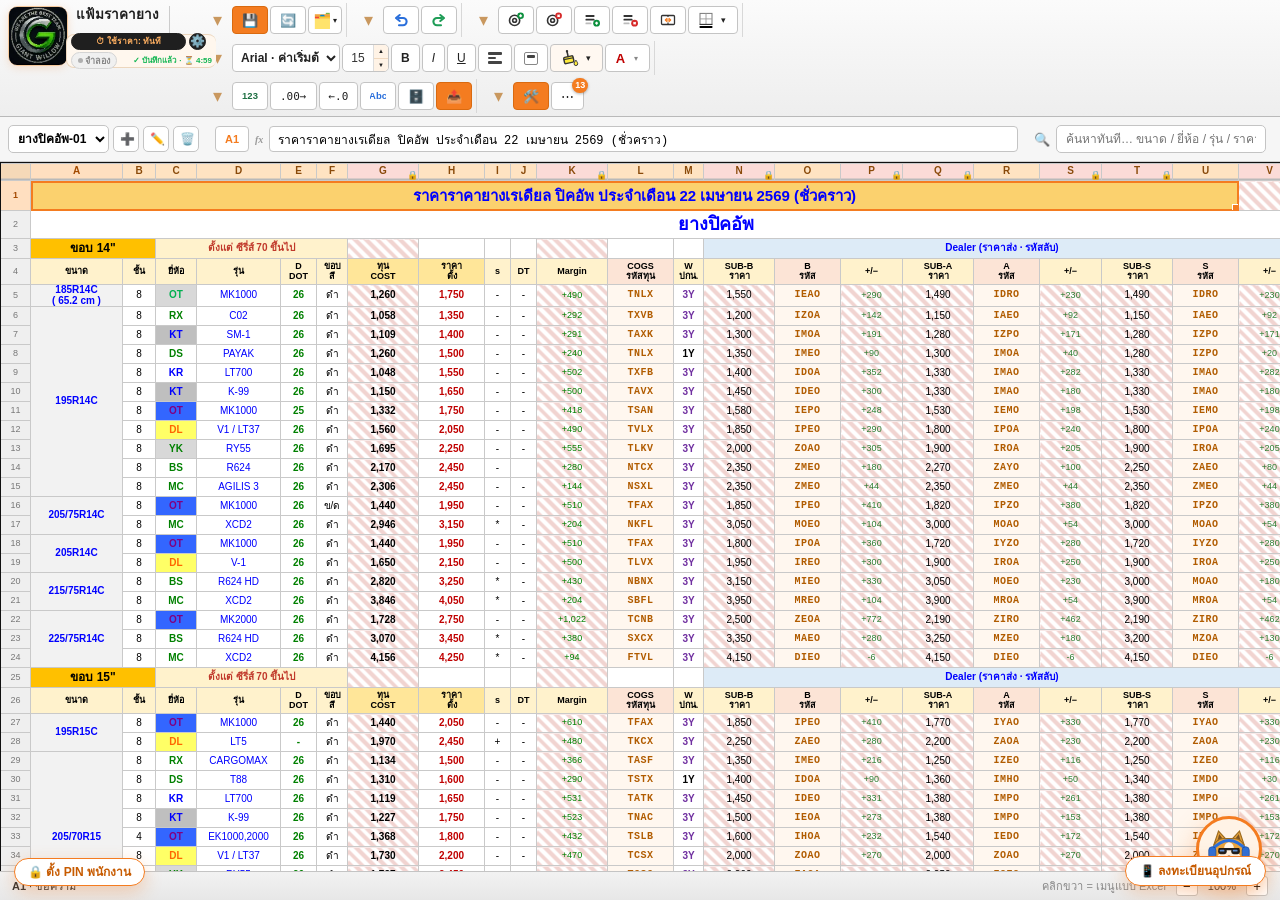
==== commit 75c33d7d: "Rename 19062026_index.html to index.html" ====
--- a/index.html
+++ b/index.html
@@ -2,8 +2,17 @@
 <html lang="th">
 <head>
 <meta charset="UTF-8" />
-<meta name="viewport" content="width=device-width, initial-scale=1.0" />
+<meta name="viewport" content="width=device-width, initial-scale=1.0, viewport-fit=cover" />
 <title>แก้ราคายาง — Excel เต็มรูปแบบ (v2)</title>
+<!-- ===== PWA: ติดตั้งลงจอโฮม + ออฟไลน์ + เต็มจอ ===== -->
+<link rel="manifest" href="manifest.json" />
+<meta name="theme-color" content="#1a222e" />
+<meta name="mobile-web-app-capable" content="yes" />
+<meta name="apple-mobile-web-app-capable" content="yes" />
+<meta name="apple-mobile-web-app-status-bar-style" content="black-translucent" />
+<meta name="apple-mobile-web-app-title" content="ราคายาง" />
+<link rel="apple-touch-icon" href="icons/icon-180.png" />
+<link rel="icon" type="image/png" href="icons/icon-192.png" />
 <link rel="stylesheet" href="https://fonts.googleapis.com/css2?family=Sarabun:wght@400;700&family=Prompt:wght@400;700&family=Kanit:wght@400;700&family=Noto+Sans+Thai:wght@400;700&display=swap" />
 <!-- CSS แยกจาก xls2.css เดิม · เรียง 01→06 (ห้ามสลับลำดับ — cascade) -->
 <link rel="stylesheet" href="app-xls2/css-01-base-grid.css" />
@@ -21,6 +30,9 @@
       <image-slot id="brand-logo" class="logo-img" shape="rounded" radius="8" fit="contain" nochrome placeholder="โลโก้" title="ลากรูปโลโก้ร้านมาวาง หรือคลิกเพื่อเลือกไฟล์"></image-slot>
       <div class="ttl" id="brandTtl">แก้ราคายาง v2<small>Excel เต็มรูปแบบ</small></div>
     </div>
+
+    <!-- กล่องเครื่องมือกว้างคงที่ — wrap เหมือนกันทุกขนาดหน้าต่าง (▼/โลโก้/สถานะไม่ขยับ) -->
+    <div class="rb-tools">
 
     <div class="grp">
       <button class="btn primary" id="btnQuickSave" title="บันทึก (Ctrl+S)"><span class="ic">💾</span></button>
@@ -202,6 +214,7 @@
         </div>
       </div>
     </div>
+    </div>
   </div>
 
   <!-- แถว 2: ช่องค้นหา (ขึ้นมาแทนตำแหน่ง fx เดิม) -->
@@ -284,6 +297,7 @@
       <div class="settab-grp">ฐานข้อมูล</div>
       <button class="settab" data-tab="dbconn">🔌 เชื่อมต่อ DB</button>
       <button class="settab" data-tab="dblink">🔗 สีลิงก์ DB</button>
+      <button class="settab" data-tab="dotcolor">🛞 สีปียาง (DOT)</button>
       <button class="settab" data-tab="dbfields">🗂️ ฟิลด์/หมวด DB</button>
       <button class="settab" data-tab="staticon">🏷️ ไอคอนสถานะ</button>
       <button class="settab" data-tab="pricing">💳 กฎราคา/VAT</button>
@@ -369,6 +383,9 @@
       <div id="connHttpFields">
         <label class="conn-field">Base URL<input id="connUrl" placeholder="https://server.local/api" type="text"></label>
         <label class="conn-field conn-auth"><span><input type="checkbox" id="connUseAuth"> ใช้ Token (Bearer)</span><input id="connToken" placeholder="วาง token ที่นี่" type="text"></label>
+        <label class="conn-field">Username<input id="connUser" placeholder="Username" type="text"></label>
+        <label class="conn-field">Password<input id="connPass" placeholder="Password" type="password"></label>
+        <label class="conn-field">Flag<input id="connFlag" placeholder="PRICE" type="text" value="PRICE"></label>
         <label class="conn-field">Timeout (วินาที)<input id="connTimeout" type="number" min="1" max="60" step="1" value="12"></label>
       </div>
       <div class="conn-actions">
@@ -425,6 +442,44 @@
         <label style="display:flex;align-items:center;gap:6px;">ไอคอน: <input id="lockGlyphInp" maxlength="3" style="width:48px;text-align:center;font-size:16px;height:32px;border:1px solid #cfcfcf;border-radius:6px;"></label>
         <label style="display:flex;align-items:center;gap:6px;flex:1;">คำอธิบาย: <input id="lockDescInp" style="flex:1;min-width:120px;height:32px;border:1px solid #cfcfcf;border-radius:6px;padding:0 8px;font-family:inherit;"></label>
       </div>
+    </div>
+    <div class="bd settab-pane" data-pane="dotcolor" style="display:none;">
+      <div style="font-size:13px;color:#555;margin-bottom:4px;">สีปียาง (DOT) ตามอายุ — ใช้กับคอลัมน์ที่ผูกฟิลด์ <b>ปียาง DOT (ช่วงปี)</b></div>
+      <div style="font-size:12px;color:#888;margin-bottom:12px;">อ้างอิงปีปัจจุบัน: <b id="dotCurYY">—</b> · แสดงช่วงปีน้อย–มาก เช่น 22-26 · ลงสีแต่ละตัวตามอายุของมันเอง</div>
+      <div class="marklbl">ปีล่าสุด / ปีปัจจุบัน (อายุ 0 ปี):</div>
+      <div class="swgrid dotpal" id="dotPalNew" style="grid-template-columns:repeat(10,1fr);"></div>
+      <div class="marklbl" style="margin-top:10px;">เก่ากว่า 1 ปี:</div>
+      <div class="swgrid dotpal" id="dotPal1y" style="grid-template-columns:repeat(10,1fr);"></div>
+      <div class="marklbl" style="margin-top:10px;">เก่ากว่า 2 ปีขึ้นไป:</div>
+      <div class="swgrid dotpal" id="dotPal2y" style="grid-template-columns:repeat(10,1fr);"></div>
+      <div class="marklbl" style="margin-top:10px;">อักษรนำหน้า เช่น DF (ยางเกิด deflect) · ≤2 ตัวพิมพ์ใหญ่:</div>
+      <div class="swgrid dotpal" id="dotPalFlag" style="grid-template-columns:repeat(10,1fr);"></div>
+      <div class="marklbl" style="margin-top:10px;">ขีดคั่น ( - ):</div>
+      <div class="swgrid dotpal" id="dotPalSep" style="grid-template-columns:repeat(10,1fr);"></div>
+      <div style="border-top:1px dashed #e0d5c5;margin:14px 0 6px;"></div>
+      <div class="marklbl">สีตัวเลข/โค้ดราคาแต่ละช่อง (ในตาราง popup):</div>
+      <div class="marklbl" style="font-weight:400;color:#888;margin-top:6px;">ขาย:</div>
+      <div class="swgrid dotpal" id="dotPalPRetail" style="grid-template-columns:repeat(10,1fr);"></div>
+      <div class="marklbl" style="font-weight:400;color:#888;margin-top:6px;">B:</div>
+      <div class="swgrid dotpal" id="dotPalPB" style="grid-template-columns:repeat(10,1fr);"></div>
+      <div class="marklbl" style="font-weight:400;color:#888;margin-top:6px;">A:</div>
+      <div class="swgrid dotpal" id="dotPalPA" style="grid-template-columns:repeat(10,1fr);"></div>
+      <div class="marklbl" style="font-weight:400;color:#888;margin-top:6px;">S:</div>
+      <div class="swgrid dotpal" id="dotPalPS" style="grid-template-columns:repeat(10,1fr);"></div>
+      <div style="border-top:1px dashed #e0d5c5;margin:14px 0 6px;"></div>
+      <div class="marklbl" style="margin-top:10px;">ขนาดตัวเลข DOT (px) · เว้นว่าง = ขนาดปกติ:</div>
+      <div style="display:flex;align-items:center;gap:8px;"><input id="dotFontSize" type="number" min="6" max="72" placeholder="ปกติ" style="width:84px;height:32px;border:1px solid #cfcfcf;border-radius:6px;padding:0 8px;font-family:inherit;font-size:13px;"><span style="font-size:12px;color:#888;">px</span></div>
+      <div class="marklbl" style="margin-top:10px;">ความหนาตัวเลข DOT:</div>
+      <select id="dotFontWeight" style="height:32px;border:1px solid #cfcfcf;border-radius:6px;padding:0 8px;font-family:inherit;font-size:13px;"><option value="">ปกติ (ค่าเริ่มต้น)</option><option value="400">บาง (400)</option><option value="500">ปานกลาง (500)</option><option value="600">กึ่งหนา (600)</option><option value="700">หนา (700)</option><option value="800">หนามาก (800)</option><option value="900">หนาที่สุด (900)</option></select>
+      <div class="marklbl" style="margin-top:10px;">ความหนาตัวเลขราคา (ใน popup):</div>
+      <select id="dotPriceWeight" style="height:32px;border:1px solid #cfcfcf;border-radius:6px;padding:0 8px;font-family:inherit;font-size:13px;"><option value="">ปกติ (ค่าเริ่มต้น)</option><option value="400">บาง (400)</option><option value="500">ปานกลาง (500)</option><option value="600">กึ่งหนา (600)</option><option value="700">หนา (700)</option><option value="800">หนามาก (800)</option><option value="900">หนาที่สุด (900)</option></select>
+      <div style="border-top:1px dashed #e0d5c5;margin:14px 0 6px;"></div>
+      <div class="marklbl">สี popup ทุกหน้าต่าง (พื้นหลัง/ตัวอักษร) · ✕ = ปกติ:</div>
+      <div class="marklbl" style="font-weight:400;color:#888;margin-top:6px;">พื้นหลัง:</div>
+      <div class="swgrid dotpal" id="dotPalPopBg" style="grid-template-columns:repeat(11,1fr);"></div>
+      <div class="marklbl" style="font-weight:400;color:#888;margin-top:6px;">ตัวอักษร:</div>
+      <div class="swgrid dotpal" id="dotPalPopFg" style="grid-template-columns:repeat(11,1fr);"></div>
+      <div class="markprev" style="margin-top:16px;font-size:13px;">ตัวอย่าง: <span id="dotPrev" style="font-weight:800;font-size:16px;letter-spacing:.5px;">—</span></div>
     </div>
     <div class="bd settab-pane" data-pane="dbfields" style="display:none;">
       <div class="dbf-intro">เพิ่ม/ลบ <b>ฟิลด์</b> และ <b>หมวดหมู่</b> สำหรับผูกคอลัมน์/ช่องกับ DB · ฟิลด์ที่เพิ่มเอง = อ่านอย่างเดียว (เขียนกลับได้เฉพาะ 5 ราคา)</div>
@@ -606,6 +661,7 @@
 <!-- กลุ่ม A · เครื่องยนต์+ไลบรารีหลัก (ข้อมูล/DB/ตาราง/รูปภาพ/ซิงค์) -->
 <script src="app-xls/data-pickup01.js"></script>
 <script src="app-xls2/engine2.js"></script>
+<script src="app-xls2/idb-store.js"></script>
 <script src="app-xls2/db-staging.js"></script>
 <script src="app-xls2/dbx-connect.js"></script>
 <script src="app-xls2/staging-mgr.js"></script>
@@ -624,6 +680,8 @@
 <!-- กลุ่ม B · โหลดก่อนแกนหลัก (แกนเรียกใช้ตอน init) -->
 <script src="app-xls2/dialogs.js"></script>
 <script src="app-xls2/filter-bar.js"></script>
+<script src="app-xls2/dot-year.js"></script>
+<script src="app-xls2/auth.js"></script>
 
 <!-- กลุ่ม C · แกนหลัก แตกจาก app-main เดิม (de-IIFE, global scope) · ⚠️ ต้องเรียงลำดับ 1→7 -->
 <script src="app-xls2/main-1-boot.js"></script>
@@ -645,5 +703,11 @@
 
 <!-- กลุ่ม E · ลงทะเบียน Service Worker (โหลดเวอร์ชันล่าสุด + ออฟไลน์) -->
 <script src="app-xls2/sw-register.js"></script>
+<script src="app-xls2/device-id.js"></script>
+<script src="app-xls2/device-registry-client.js"></script>
+<script src="app-xls2/admin-central.js"></script>
+<script src="app-xls2/perm-enforce.js"></script>
+<script src="app-xls2/auto-logout.js"></script>
+<script src="app-xls2/pwa-install.js"></script>
 </body>
 </html>
--- a/app-xls2/css-01-base-grid.css
+++ b/app-xls2/css-01-base-grid.css
@@ -0,0 +1,187 @@
+/* ───────────────────────────────────────────────
+   css-01-base-grid.css  ·  [1/6]
+   แยกจาก xls2.css เดิม · โหลด <link> เรียง 01→06 (cascade เหมือนไฟล์เดียว ห้ามสลับลำดับ)
+─────────────────────────────────────────────── */
+/* ===== Excel v2 — true spreadsheet ===== */
+* { box-sizing: border-box; }
+html, body { margin: 0; height: 100%; }
+body { font-family: Arial, Tahoma, sans-serif; background: #d4d4d4; color: #000; overflow-x: auto; overflow-y: hidden; }
+.app { display: flex; flex-direction: column; height: 100vh; min-width: 908px; }   /* ตรึงความกว้างขั้นต่ำ — หน้าต่างแคบกว่านี้เลื่อน scrollbar แนวนอนเอา (แบบ Excel) ไม่ reflow */
+
+/* ---------- ribbon ---------- */
+.ribbon { background: linear-gradient(#fbfbfb,#eee); border-bottom: 1px solid #b9b9b9;
+  display: flex; align-items: center; gap: 4px; padding: 5px 10px; flex-wrap: wrap; font-size: 12px; user-select: none; flex: none; }
+.brand { display: flex; align-items: center; gap: 8px; padding-right: 10px; margin-right: 4px; border-right: 1px solid #ccc; }
+.logo { width: 26px; height: 26px; border-radius: 5px; background: #F47C20; color: #fff; display: grid; place-items: center; font-weight: 800; font-size: 15px; }
+.ttl { font-weight: 700; color: #F47C20; font-size: 13px; line-height: 1.05; }
+.ttl small { display: block; color: #888; font-weight: 400; font-size: 10px; }
+.grp { display: flex; align-items: center; gap: 2px; padding: 0 6px; border-right: 1px solid #d8d8d8; height: 36px; }
+.grp:last-child { border-right: none; }
+.btn { display: inline-flex; align-items: center; gap: 5px; height: 28px; padding: 0 9px; background: #fff;
+  border: 1px solid #c4c4c4; border-radius: 4px; cursor: pointer; font-size: 12px; color: #222; font-family: inherit; white-space: nowrap; }
+.btn:hover { background: #FFF3E6; border-color: #F47C20; }
+.btn.primary { background: #F47C20; color: #fff; border-color: #D96A10; }
+.btn.on { background: #F47C20; color: #fff; border-color: #D96A10; }
+.btn.danger:hover { background: #fdeaea; border-color: #c0392b; color: #c0392b; }
+.btn:disabled { opacity: .4; cursor: default; }
+.btn .ic { font-size: 13px; line-height: 1; }
+.btn.bld { font-weight: 800; } .btn.itl { font-style: italic; } .btn.und { text-decoration: underline; }
+
+/* swatches */
+.swatchwrap { position: relative; }
+.swpop { position: absolute; top: 32px; left: 0; z-index: 60; background: #fff; border: 1px solid #b9b9b9;
+  border-radius: 6px; box-shadow: 0 8px 26px rgba(0,0,0,.2); padding: 8px; display: none; width: 188px; }
+.swpop.open { display: block; }
+.swgrid { display: grid; grid-template-columns: repeat(6,1fr); gap: 4px; }
+.sw { width: 24px; height: 22px; border: 1px solid #999; border-radius: 3px; cursor: pointer; position: relative; }
+.sw:hover { outline: 2px solid #F47C20; }
+.sw.none { background: #fff; }
+.sw.none::after { content: ''; position: absolute; inset: 2px; background: linear-gradient(45deg,transparent 45%,#e03 46%,#e03 54%,transparent 55%); }
+.sw.swfont { display: grid; place-items: center; font-weight: 800; font-size: 13px; background: #fff; }
+.swpop .lbl { font-size: 11px; color: #666; margin: 2px 0 6px; }
+
+/* ---------- fx bar ---------- */
+.fxbar { display: flex; align-items: center; gap: 6px; background: #f6f6f6; border-bottom: 1px solid #cfcfcf; padding: 4px 8px; flex: none; }
+.namebox { width: 64px; height: 26px; border: 1px solid #c4c4c4; border-radius: 4px; background: #fff;
+  display: grid; place-items: center; font-size: 12px; font-weight: 700; color: #F47C20; }
+.fxlab { font-style: italic; font-weight: 700; color: #777; font-family: Georgia, serif; padding: 0 2px; }
+#fx { flex: 1; height: 26px; border: 1px solid #c4c4c4; border-radius: 4px; padding: 0 8px; font-size: 12px; font-family: Consolas,'Courier New',monospace; background: #fff; }
+#fx:focus { outline: 2px solid #F47C20; border-color: #F47C20; }
+
+/* ---------- filter bar ---------- */
+.fltbar { display: flex; align-items: center; gap: 7px; background: #eef3ee; border-bottom: 1px solid #cfd9cf; padding: 5px 10px; flex: none; flex-wrap: wrap; }
+.flt-ic { font-size: 13px; }
+.flt-q { flex: 1; min-width: 160px; height: 28px; border: 1px solid #c4c4c4; border-radius: 5px; padding: 0 9px; font-size: 12px; font-family: inherit; }
+.flt-q:focus { outline: 2px solid #F47C20; border-color: #F47C20; }
+.flt-sel { height: 28px; border: 1px solid #c4c4c4; border-radius: 5px; font-size: 12px; font-family: inherit; background: #fff; padding: 0 5px; max-width: 150px; }
+.flt-count { font-size: 12px; color: #F47C20; font-weight: 700; }
+.flt-h { display: inline-flex; align-items: center; gap: 3px; }
+.flt-h input[type=number]::-webkit-outer-spin-button, .flt-h input[type=number]::-webkit-inner-spin-button { -webkit-appearance: none; }
+td.sg-hint { background: #FFFAF4; color: #9A5A20; text-align: center; font-size: 13px; height: 64px; border: 1px dashed #F0C292; }
+td.sg-hint-warn { background: #fdf6ef; color: #a05c1a; border-color: #e2c49a; }
+
+/* ---------- grid ---------- */
+.gridwrap { flex: 1; overflow: auto; position: relative; background: #e9e9e9; }
+table.sg { border-collapse: collapse; table-layout: fixed; background: #fff; }
+table.sg td, table.sg th { border: 1px solid #c9c9c9; padding: 0 3px; overflow: hidden; white-space: nowrap; line-height: 1.05; vertical-align: middle; }
+.sg-abc th { background: #E7E6E6; color: #555; font-weight: 600; font-size: 10px; text-align: center;
+  position: sticky; top: 0; z-index: 7; cursor: s-resize; user-select: none; padding: 0; overflow: visible; }
+.sg-abc th.on, th.sg-h.on { background: #FFDFC0; color: #A34A00; font-weight: 800; }
+th.sg-h { position: sticky; top: 0; z-index: 7; }
+th.sg-h:hover { background: #FFE8D1; }
+th.sg-h.lockh { background: #FBDBD7; }
+th.sg-h.lockh, td.sg-g.lockg { text-align: center; }
+td.sg-g.lockg::after { content: var(--lock-icon, "\1F512"); font-size: 8px; position: absolute; right: 0.5px; bottom: 0.5px; opacity: .85; pointer-events: none; line-height: 1; }
+.sg-corner { cursor: default !important; position: sticky; top: 0; left: 0; z-index: 9 !important; }
+.sg-rzc { position: absolute; right: 0; top: 0; width: 8px; height: 100%; cursor: col-resize; z-index: 11; }
+.sg-rzc.sg-rzc-l { right: auto; left: 0; }
+td.sg-g { background: #F2F2F2; color: #888; font-size: 9px; text-align: center; cursor: pointer; user-select: none; position: sticky; left: 0; z-index: 6; overflow: visible; }
+td.sg-g:hover { background: #FFEFDC; color: #F47C20; }
+td.sg-g.on { background: #FFDFC0; color: #A34A00; font-weight: 800; }
+td.sg-g.lockg { background: #FDECEA; color: #c0392b; }
+.sg-rzr { position: absolute; left: 0; bottom: 0; height: 8px; width: 100%; cursor: row-resize; z-index: 11; }
+.sg-rzr.sg-rzr-t { bottom: auto; top: 0; }
+td.sg-c { background: #fff; cursor: cell; font-size: 10px; }
+td.sg-c.adm { background-image: var(--adm-pat, repeating-linear-gradient(45deg, rgba(192,57,43,.07) 0 4px, transparent 4px 8px)); background-size: var(--adm-patsize, auto); background-color: var(--adm-bg, transparent); color: var(--adm-fg, inherit); }
+td.sg-c.hasf { }
+td.sg-c.sel { box-shadow: inset 0 0 0 9999px var(--fill-bg, rgba(244,124,32,.18)); position: relative; z-index: 1; }
+td.sg-c.act { outline: 2px solid #F47C20; outline-offset: -2px; position: relative; z-index: 2; }
+td.sg-c.act::after { content: ''; position: absolute; right: -3px; bottom: -3px; width: 7px; height: 7px;
+  background: #F47C20; border: 1px solid #fff; cursor: crosshair; z-index: 3; }
+td.sg-c.fillpv { box-shadow: inset 0 0 0 9999px var(--fill-bg, rgba(244,124,32,.18)); }
+/* ช่วงที่คัดลอกไว้ (marching ants) — Esc ยกเลิก */
+td.sg-c.cpm { outline: 1.5px dashed var(--cpm-color, #0a8f3c); outline-offset: -2px; box-shadow: inset 0 0 0 9999px var(--cpm-bg, transparent); animation: cpblink 1s linear infinite; }
+@keyframes cpblink { 50% { outline-color: var(--cpm-fade, rgba(10,143,60,.25)); } }
+.sg-uview { background: #F47C20; color: #fff; font-weight: 700; text-align: center; font-size: 11px; height: 22px; }
+
+/* fill handle hit area — use ::after of active cell; JS targets class sg-fh via elementFromPoint fallback */
+.sg-input { position: absolute; z-index: 30; border: 2px solid #F47C20; outline: none;
+  font-family: Arial, Tahoma, sans-serif; padding: 0 2px; background: #fff; color: #000; }
+.sg-tip { position: absolute; z-index: 70; background: #333; color: #fff; font-size: 11px; padding: 3px 8px;
+  border-radius: 4px; pointer-events: none; white-space: nowrap; box-shadow: 0 3px 10px rgba(0,0,0,.3); }
+.sg-tip.linktip { background: var(--linktip-bg, #333); color: var(--linktip-fg, #fff); font-size: var(--linktip-fs, 12px);
+  padding: 5px 11px; border-radius: 7px; font-weight: 600; box-shadow: 0 5px 16px rgba(0,0,0,.32); }
+.sg-tip.linktip.bad { box-shadow: 0 0 0 1.5px var(--dblink-bad, #E5322E) inset, 0 5px 16px rgba(0,0,0,.32); }
+.sg-tip.tip-multi { white-space: normal; max-width: 280px; text-align: left; padding: 8px 11px; }
+.tipm-head { font-weight: 700; margin-bottom: 4px; }
+.tipm-row { font-size: .92em; padding: 1px 0; }
+.tipm-row i { opacity: .7; font-style: italic; }
+.tipm-lock { margin-top: 5px; padding-top: 4px; border-top: 1px solid rgba(255,255,255,.25); font-size: .9em; }
+
+/* DB-linked row indicator (ช่องรุ่น) */
+td.sg-c.dblink { text-decoration: underline dotted #F47C20 1.5px; text-underline-offset: 2px; }
+td.sg-c.dblink::before { content: '🔗'; font-size: 7px; margin-right: 2px; opacity: .8; }
+/* ลิงก์เฉพาะช่อง (cell-link 3C): สามเหลี่ยมมุมบนซ้ายสีฟ้า + จุดขาว เห็นชัด ไม่ทับเนื้อหา */
+td.sg-c.celllinked { position: relative; }
+.celllink-corner { position: absolute; top: 0; left: 0; width: 0; height: 0; pointer-events: none;
+  border-style: solid; border-width: 11px 11px 0 0; border-color: #2A6FDB transparent transparent transparent; }
+.celllink-corner::after { content: ''; position: absolute; top: -9px; left: 1.5px; width: 3px; height: 3px; border-radius: 50%; background: #fff; }
+body.dark .celllink-corner { border-top-color: #5b9bff; }
+/* ขั้น5: Side panel รายละเอียดสินค้า */
+.sg-detail { position: fixed; z-index: 97; width: 290px; max-width: 92vw; max-height: 88vh; display: none; flex-direction: column;
+  background: #fff; border-radius: 11px; box-shadow: 0 18px 55px rgba(0,0,0,.4); overflow: hidden; font-size: 13px; }
+.dp-head { background: #2A6FDB; color: #fff; font-weight: 700; padding: 10px 13px; display: flex; justify-content: space-between; align-items: center; cursor: grab; flex: none; }
+.dp-head:active { cursor: grabbing; }
+.dp-head::before { content: '\2630'; opacity: .55; font-size: 12px; margin-right: 6px; }
+.dp-body { padding: 11px 13px; overflow: auto; }
+.dp-loading, .dp-dim { color: #999; text-align: center; padding: 18px 0; font-size: 12px; }
+.dp-top { display: flex; align-items: center; justify-content: space-between; gap: 8px; }
+.dp-imgbtn { flex: none; border: 1px solid #2A6FDB; background: #EAF1FC; color: #2A6FDB; border-radius: 7px; padding: 4px 10px; font-size: 11.5px; font-weight: 700; cursor: pointer; font-family: inherit; }
+.dp-imgbtn:hover { background: #2A6FDB; color: #fff; }
+.dp-imgbtn:disabled { opacity: .4; cursor: default; border-color: #ccc; color: #999; background: #f2f2f2; }
+.dp-code { font-weight: 800; font-size: 14px; color: #1a1a1a; letter-spacing: .3px; }
+.dp-inact { font-size: 10px; background: #FBE3E0; color: #c0392b; border-radius: 4px; padding: 1px 6px; font-weight: 700; }
+.dp-name { color: #555; margin: 2px 0 8px; line-height: 1.3; font-size: 12.5px; }
+.dp-icons { display: flex; flex-wrap: wrap; gap: 4px; margin-bottom: 9px; }
+.dp-stchip { font-size: 10.5px; font-weight: 600; background: #f3f3f3; border-radius: 5px; padding: 2px 7px; }
+.dp-stats { display: grid; grid-template-columns: repeat(3, 1fr); gap: 6px; margin-bottom: 8px; }
+.dp-stat { background: #F4F6F9; border-radius: 9px; padding: 8px 6px; display: flex; flex-direction: column; align-items: center; gap: 2px; text-align: center; }
+.dp-lbl { font-size: 10.5px; color: #888; font-weight: 600; }
+.dp-val { font-size: 19px; font-weight: 800; color: #1a1a1a; line-height: 1; }
+.dp-val::after { content: ' เส้น'; font-size: 9px; font-weight: 600; color: #aaa; }
+.dp-stat.dp-neg { background: #FCEBEA; }
+.dp-stat.dp-warn { background: #FFF3E3; }
+.dp-stat.dp-ok { background: #E9F7EF; }
+.dp-costline { font-size: 12px; color: #777; background: #FAFAFA; border-radius: 7px; padding: 6px 10px; margin-bottom: 9px; }
+.dp-costline b { color: #1a1a1a; font-size: 13px; }
+.dp-stat.dp-neg .dp-val { color: #E5322E; }
+.dp-stat.dp-warn .dp-val { color: #C75B00; }
+.dp-stat.dp-ok .dp-val { color: #15A34A; }
+.dp-dothead { font-size: 11px; font-weight: 700; color: #666; margin-bottom: 3px; }
+.dp-dothead .dp-dim { display: inline; padding: 0; font-weight: 400; font-size: 10px; }
+.dp-dot { width: 100%; border-collapse: collapse; font-size: 12px; }
+.dp-dot td { padding: 3px 6px; border-bottom: 1px solid #f4f4f4; font-variant-numeric: tabular-nums; }
+.dp-dot .dp-num { text-align: right; font-weight: 700; }
+/* แกลเลอรีรูป (ซ้อนเหนือ panel) */
+.sg-gallery { z-index: 99; }
+.gl-head { background: #1F8A5B; }
+.gl-count { font-weight: 400; opacity: .85; font-size: 12px; margin-left: 4px; }
+.gl-body { padding: 12px; overflow: auto; display: grid; grid-template-columns: 1fr 1fr; gap: 9px; }
+.gl-tile { aspect-ratio: 1; border-radius: 9px; overflow: hidden; background: #f1f1f1; display: flex; align-items: center; justify-content: center; }
+.gl-tile img { width: 100%; height: 100%; object-fit: contain; }
+.gl-tile.gl-empty { color: #aaa; font-size: 12px; border: 1px dashed #d4d4d4; cursor: pointer; }
+.gl-tile { cursor: pointer; }
+.gl-tile:hover { outline: 2px solid #1F8A5B; outline-offset: -2px; }
+/* Lightbox ขยายรูปเดี่ยว (ชั้นบนสุด) */
+.sg-imgviewer { position: fixed; z-index: 140; left: 50%; top: 50%; transform: translate(-50%, -50%); width: min(560px, 92vw); max-height: 90vh; background: #fff; border-radius: 12px; box-shadow: 0 24px 70px rgba(0,0,0,.5); display: none; flex-direction: column; overflow: hidden; }
+.iv-head { display: flex; align-items: center; justify-content: space-between; padding: 10px 14px; background: #222; color: #fff; font-size: 13px; font-weight: 700; }
+.iv-x { cursor: pointer; opacity: .85; font-size: 15px; }
+.iv-x:hover { opacity: 1; }
+.iv-stage { position: relative; flex: 1; min-height: 280px; display: flex; align-items: center; justify-content: center; background: #111; padding: 10px; }
+.iv-img { max-width: 100%; max-height: 64vh; object-fit: contain; }
+.iv-empty { color: #999; font-size: 13px; padding: 60px 20px; text-align: center; }
+.iv-nav { position: absolute; top: 50%; transform: translateY(-50%); width: 38px; height: 38px; border-radius: 50%; border: none; background: rgba(255,255,255,.9); color: #222; font-size: 22px; line-height: 1; cursor: pointer; display: flex; align-items: center; justify-content: center; }
+.iv-nav:hover { background: #fff; }
+.iv-prev { left: 10px; } .iv-next { right: 10px; }
+.iv-foot { padding: 11px 14px; display: flex; justify-content: center; background: #fff; }
+.iv-foot .btn { font-size: 13px; }
+body.dark .iv-foot { background: #2b2b2b; }
+body.dark .sg-detail { background: #2b2b2b; color: #ddd; }
+body.dark .dp-imgbtn { background: #1e3354; border-color: #3f6dbf; color: #8fb6f0; }
+body.dark .dp-code { color: #fff; }
+body.dark .dp-name { color: #bbb; }
+body.dark .dp-stchip { background: #3a3a3a; }
+body.dark .dp-stat { background: #353535; }
+body.dark .dp-val { color: #fff; }
+body.dark .dp-dot td { border-color: #3a3a3a; }
+body.dark .gl-tile { background: #333; }
--- a/app-xls2/css-02-windows.css
+++ b/app-xls2/css-02-windows.css
@@ -0,0 +1,160 @@
+/* ───────────────────────────────────────────────
+   css-02-windows.css  ·  [2/6]
+   แยกจาก xls2.css เดิม · โหลด <link> เรียง 01→06 (cascade เหมือนไฟล์เดียว ห้ามสลับลำดับ)
+─────────────────────────────────────────────── */
+/* ขั้น6: จอจัดการชั้นกลาง (Staging Manager) */
+.stm-overlay { position: fixed; inset: 0; z-index: 98; background: rgba(0,0,0,.4); display: none; align-items: center; justify-content: center; }
+.stm-win { width: 94vw; max-width: 1180px; height: 88vh; background: #fff; border-radius: 12px; display: flex; flex-direction: column; overflow: hidden; box-shadow: 0 24px 70px rgba(0,0,0,.45); }
+.stm-head { background: #2A6FDB; color: #fff; font-weight: 700; padding: 12px 16px; display: flex; justify-content: space-between; align-items: center; flex: none; }
+.stm-x, .stm-catx { cursor: pointer; opacity: .85; font-size: 15px; }
+.stm-x:hover, .stm-catx:hover { opacity: 1; }
+.stm-filters { display: flex; gap: 8px; padding: 11px 14px; border-bottom: 1px solid #eee; align-items: center; flex-wrap: wrap; flex: none; background: #FBFAF8; }
+.stm-filters input, .stm-filters select { height: 32px; border: 1px solid #cfcfcf; border-radius: 7px; padding: 0 9px; font-size: 13px; font-family: inherit; background: #fff; }
+.stm-q { flex: 1; min-width: 180px; }
+.stm-count { margin-left: auto; font-size: 12px; color: #888; font-weight: 600; }
+.stm-tablewrap { flex: 1; overflow: auto; }
+.stm-table { width: 100%; border-collapse: collapse; font-size: 12.5px; }
+.stm-table thead th { position: sticky; top: 0; background: #f3f4f6; text-align: left; padding: 8px 10px; font-weight: 700; color: #555; border-bottom: 2px solid #e3e3e3; white-space: nowrap; z-index: 1; }
+.stm-table td { padding: 6px 10px; border-bottom: 1px solid #f0f0f0; vertical-align: middle; }
+.stm-table tr:hover td { background: #FFFCF7; }
+.stm-table tr.stm-inact td { opacity: .6; }
+.stm-code { font-weight: 700; font-family: Consolas, monospace; font-size: 12px; white-space: nowrap; }
+.stm-num { text-align: right; font-weight: 700; }
+.stm-badge-inact { font-size: 10px; background: #FBE3E0; color: #c0392b; border-radius: 4px; padding: 1px 6px; font-weight: 700; }
+.stm-setsize { height: 28px; border: 1px solid #cfcfcf; border-radius: 6px; font-size: 12px; font-family: inherit; background: #fff; }
+.stm-flags { display: flex; flex-wrap: wrap; gap: 4px; max-width: 230px; }
+.stm-flag { font-size: 11px; border: 1px solid #e0e0e0; border-radius: 5px; padding: 2px 6px; cursor: pointer; display: inline-flex; align-items: center; gap: 3px; user-select: none; white-space: nowrap; }
+.stm-flag input { margin: 0; }
+.stm-flag.on { background: #FFF0E0; border-color: #F47C20; color: #C75B00; font-weight: 600; }
+.stm-noteinp { width: 130px; height: 28px; border: 1px solid #e0e0e0; border-radius: 6px; padding: 0 7px; font-size: 12px; font-family: inherit; }
+.stm-clear { cursor: pointer; color: #c0392b; font-weight: 700; opacity: .6; padding: 0 4px; }
+.stm-clear:hover { opacity: 1; }
+.stm-empty { text-align: center; color: #999; padding: 28px 0; }
+.stm-foot { display: flex; gap: 12px; align-items: center; padding: 10px 14px; border-top: 1px solid #eee; flex: none; }
+.stm-note { font-size: 11.5px; color: #999; }
+.stm-catdlg { position: absolute; inset: 0; background: rgba(0,0,0,.3); display: flex; align-items: center; justify-content: center; }
+.stm-catwin { width: 460px; max-width: 92vw; max-height: 80vh; background: #fff; border-radius: 11px; overflow: hidden; display: flex; flex-direction: column; box-shadow: 0 20px 60px rgba(0,0,0,.4); }
+.stm-catbody { padding: 10px 14px; overflow: auto; }
+.stm-catrow { display: flex; align-items: center; gap: 12px; padding: 8px 4px; border-bottom: 1px solid #f2f2f2; }
+.stm-catg { font-weight: 700; min-width: 90px; }
+.stm-catchk { font-size: 12.5px; display: inline-flex; align-items: center; gap: 5px; }
+.stm-catsize { height: 30px; border: 1px solid #cfcfcf; border-radius: 6px; font-size: 12.5px; margin-left: auto; }
+body.dark .stm-win, body.dark .stm-catwin { background: #2b2b2b; color: #ddd; }
+body.dark .stm-filters { background: #242424; border-color: #444; }
+body.dark .stm-filters input, body.dark .stm-filters select, body.dark .stm-setsize, body.dark .stm-noteinp, body.dark .stm-catsize { background: #353535; border-color: #555; color: #eee; }
+body.dark .stm-table thead th { background: #333; color: #bbb; border-color: #444; }
+body.dark .stm-table td { border-color: #3a3a3a; }
+body.dark .stm-table tr:hover td { background: #383838; }
+body.dark .stm-flag { background: #353535; border-color: #555; }
+body.dark .stm-flag.on { background: #4a3522; color: #FFB061; }
+body.dark .stm-catrow { border-color: #3a3a3a; }
+/* ขั้น7: หน้าต่าง Audit & Update */
+.aud-overlay { position: fixed; inset: 0; z-index: 98; background: rgba(0,0,0,.4); display: none; align-items: center; justify-content: center; }
+.aud-win { width: 92vw; max-width: 1040px; height: 86vh; background: #fff; border-radius: 12px; display: flex; flex-direction: column; overflow: hidden; box-shadow: 0 24px 70px rgba(0,0,0,.45); }
+.aud-head { background: #1F8A5B; color: #fff; font-weight: 700; padding: 12px 16px; display: flex; justify-content: space-between; align-items: center; flex: none; }
+.aud-x { cursor: pointer; opacity: .85; font-size: 15px; }
+.aud-x:hover { opacity: 1; }
+.aud-tabs { display: flex; gap: 6px; padding: 10px 14px 0; border-bottom: 1px solid #eee; flex: none; }
+.aud-tab { border: 1px solid #e4e4e4; background: #fff; padding: 7px 14px; font-size: 12.5px; font-family: inherit; cursor: pointer; color: #666; border-radius: 8px 8px 0 0; font-weight: 600; }
+.aud-tab.on { background: #1F8A5B; color: #fff; border-color: #1F8A5B; }
+.aud-filters { display: flex; gap: 8px; padding: 11px 14px; align-items: center; flex-wrap: wrap; flex: none; background: #FBFAF8; border-bottom: 1px solid #eee; }
+.aud-q { flex: 1; min-width: 180px; height: 32px; border: 1px solid #cfcfcf; border-radius: 7px; padding: 0 9px; font-size: 13px; font-family: inherit; }
+.aud-dlbl { font-size: 12px; color: #777; display: inline-flex; align-items: center; gap: 5px; }
+.aud-dlbl input { height: 30px; border: 1px solid #cfcfcf; border-radius: 6px; padding: 0 6px; font-family: inherit; }
+.aud-count { margin-left: auto; font-size: 12px; color: #888; font-weight: 600; }
+.aud-bodywrap { flex: 1; overflow: auto; }
+.aud-body { padding: 6px 0; }
+.aud-table { width: 100%; border-collapse: collapse; font-size: 12.5px; }
+.aud-table thead th { position: sticky; top: 0; background: #f3f4f6; text-align: left; padding: 7px 12px; font-weight: 700; color: #555; border-bottom: 2px solid #e3e3e3; white-space: nowrap; }
+.aud-table td { padding: 6px 12px; border-bottom: 1px solid #f0f0f0; }
+.aud-ts { white-space: nowrap; color: #777; font-size: 11.5px; }
+.aud-code { font-family: Consolas, monospace; font-weight: 700; font-size: 11.5px; white-space: nowrap; }
+.aud-vals { white-space: nowrap; }
+.aud-old { color: #999; text-decoration: line-through; }
+.aud-new { font-weight: 700; color: #1a1a1a; }
+.aud-dir.up { color: #15A34A; font-weight: 700; }
+.aud-dir.dn { color: #E5322E; font-weight: 700; }
+.aud-dev { font-size: 10.5px; color: #aaa; max-width: 150px; overflow: hidden; text-overflow: ellipsis; white-space: nowrap; }
+.aud-empty { text-align: center; color: #999; padding: 30px 0; }
+.aud-batch { margin: 8px 14px; border: 1px solid #eee; border-radius: 9px; overflow: hidden; }
+.aud-batch-head { background: #F1F8F4; padding: 7px 12px; font-weight: 700; font-size: 12px; color: #1F8A5B; }
+.aud-foot { padding: 9px 14px; border-top: 1px solid #eee; flex: none; }
+.aud-note { font-size: 11.5px; color: #999; }
+body.dark .aud-win { background: #2b2b2b; color: #ddd; }
+body.dark .aud-tabs, body.dark .aud-filters { background: #242424; border-color: #444; }
+body.dark .aud-tab { background: #343434; border-color: #555; color: #ccc; }
+body.dark .aud-tab.on { background: #1F8A5B; color: #fff; }
+body.dark .aud-q, body.dark .aud-dlbl input { background: #353535; border-color: #555; color: #eee; }
+body.dark .aud-table thead th { background: #333; color: #bbb; border-color: #444; }
+body.dark .aud-table td { border-color: #3a3a3a; }
+body.dark .aud-new { color: #fff; }
+body.dark .aud-batch { border-color: #444; }
+body.dark .aud-batch-head { background: #1f3a2c; color: #7fe0aa; }
+/* ขั้น8: กฎราคา/VAT (settings) + ราคาเครดิต/VAT/ประวัติ ใน price popup */
+.pr-grid { display: flex; gap: 12px; flex-wrap: wrap; }
+.pr-field { display: flex; flex-direction: column; gap: 4px; font-size: 12px; color: #666; font-weight: 600; }
+.pr-field input { width: 110px; height: 32px; border: 1px solid #cfcfcf; border-radius: 7px; padding: 0 9px; font-size: 14px; font-family: inherit; }
+.pr-preview { margin-top: 14px; padding: 11px 13px; background: #F1F8F4; border-radius: 9px; font-size: 13px; color: #555; line-height: 1.6; }
+.pr-prow { padding: 1px 0; }
+/* ตารางบวกเครดิตตามช่วงราคา */
+.pr-bkthead { display: flex; align-items: center; justify-content: space-between; margin-top: 14px; }
+.pr-bkthead .btn { font-size: 11px; }
+.pr-bkts { display: flex; flex-direction: column; gap: 4px; max-height: 260px; overflow: auto; padding-right: 2px; }
+.pr-bkt { display: flex; align-items: center; gap: 6px; font-size: 12.5px; color: #444; }
+.pr-bkt-from { min-width: 58px; text-align: right; font-variant-numeric: tabular-nums; color: #666; }
+.pr-bkt-dash { color: #bbb; }
+.pr-bkt-inf { flex: 1; color: #888; font-style: italic; }
+.dlg .bd .pr-bkt input.pr-bkt-upto { flex: 1; min-width: 0; width: auto; height: 28px; margin: 0; text-align: right; }
+.pr-bkt-plus { color: #15A34A; font-weight: 700; }
+.dlg .bd .pr-bkt input.pr-bkt-add { width: 78px; min-width: 0; height: 28px; margin: 0; text-align: right; color: #15A34A; font-weight: 600; }
+.pr-bkt-baht { color: #999; }
+.pr-bkt-del { flex: none; width: 22px; height: 22px; border: none; background: #f5e3e0; color: #c0392b; border-radius: 5px; cursor: pointer; font-size: 11px; }
+.pr-bkt-del:hover { background: #f1c9c2; }
+.pr-bkt-del:disabled { opacity: .3; cursor: default; }
+body.dark .pr-bkt { color: #ddd; }
+body.dark .dlg .bd .pr-bkt input { background: #353535; border-color: #555; color: #eee; }
+.pp-sep { border-top: 1px dashed #e0d5c5; margin: 6px 0; }
+.pp-credit b { color: #1F8A5B; }
+.pp-sub { font-size: 10.5px; color: #999; margin-top: -2px; }
+.pp-histlbl { font-size: 10.5px; color: #999; font-weight: 700; margin: 2px 0 3px; }
+.pp-hist { display: flex; align-items: center; gap: 7px; font-size: 11.5px; padding: 2px 0; }
+.pp-hist b { margin-left: auto; }
+.pp-histdt { color: #aaa; font-size: 10px; min-width: 62px; text-align: right; }
+body.dark .pr-field { color: #bbb; }
+body.dark .pr-field input { background: #353535; border-color: #555; color: #eee; }
+body.dark .pr-preview { background: #1f3a2c; color: #cde; }
+body.dark .pp-sep { border-color: #555; }
+/* ขั้น9: หน้าต่างผู้ใช้ & สิทธิ์ & อุปกรณ์ */
+.usr-overlay { position: fixed; inset: 0; z-index: 98; background: rgba(0,0,0,.4); display: none; align-items: center; justify-content: center; }
+.usr-win { width: 94vw; max-width: 1080px; height: 86vh; background: #fff; border-radius: 12px; display: flex; flex-direction: column; overflow: hidden; box-shadow: 0 24px 70px rgba(0,0,0,.45); }
+.usr-head { background: #6B4FB8; color: #fff; font-weight: 700; padding: 12px 16px; display: flex; justify-content: space-between; align-items: center; flex: none; }
+.usr-x { cursor: pointer; opacity: .85; font-size: 15px; }
+.usr-x:hover { opacity: 1; }
+.usr-tabs { display: flex; gap: 6px; padding: 10px 14px 0; border-bottom: 1px solid #eee; flex: none; }
+.usr-tab { border: 1px solid #e4e4e4; background: #fff; padding: 7px 14px; font-size: 12.5px; font-family: inherit; cursor: pointer; color: #666; border-radius: 8px 8px 0 0; font-weight: 600; }
+.usr-tab.on { background: #6B4FB8; color: #fff; border-color: #6B4FB8; }
+.usr-bodywrap { flex: 1; overflow: auto; }
+.usr-body { padding: 12px 14px; }
+.usr-curwrap { display: flex; gap: 8px; align-items: center; margin-bottom: 12px; font-size: 13px; flex-wrap: wrap; }
+.usr-curuser, .usr-role { height: 30px; border: 1px solid #cfcfcf; border-radius: 6px; font-size: 12.5px; font-family: inherit; padding: 0 6px; background: #fff; }
+.usr-adduser { height: 30px; border: 1px solid #cfcfcf; border-radius: 6px; padding: 0 9px; font-size: 12.5px; font-family: inherit; }
+.usr-table { width: 100%; border-collapse: collapse; font-size: 12px; }
+.usr-table th { position: sticky; top: 0; background: #f3f4f6; text-align: center; padding: 7px 6px; font-weight: 700; color: #555; border-bottom: 2px solid #e3e3e3; white-space: nowrap; font-size: 10.5px; }
+.usr-table th:first-child, .usr-table th:nth-child(2) { text-align: left; }
+.usr-table td { padding: 5px 6px; border-bottom: 1px solid #f0f0f0; text-align: center; }
+.usr-name { text-align: left !important; font-weight: 700; white-space: nowrap; }
+.usr-you { font-size: 10px; background: #ECE5FA; color: #6B4FB8; border-radius: 4px; padding: 1px 5px; font-weight: 700; }
+.usr-pc input { cursor: pointer; }
+.usr-ts { white-space: nowrap; color: #777; font-size: 11px; text-align: left !important; }
+.usr-dev { max-width: 150px; overflow: hidden; text-overflow: ellipsis; white-space: nowrap; }
+.usr-empty { text-align: center; color: #999; padding: 30px 0; }
+.usr-foot { padding: 9px 14px; border-top: 1px solid #eee; flex: none; }
+.usr-note { font-size: 11.5px; color: #c0392b; }
+body.dark .usr-win { background: #2b2b2b; color: #ddd; }
+body.dark .usr-tabs { border-color: #444; }
+body.dark .usr-tab { background: #343434; border-color: #555; color: #ccc; }
+body.dark .usr-tab.on { background: #6B4FB8; color: #fff; }
+body.dark .usr-curuser, body.dark .usr-role, body.dark .usr-adduser { background: #353535; border-color: #555; color: #eee; }
+body.dark .usr-table th { background: #333; color: #bbb; border-color: #444; }
+body.dark .usr-table td { border-color: #3a3a3a; }
+
--- a/app-xls2/css-03-pickers-dialogs.css
+++ b/app-xls2/css-03-pickers-dialogs.css
@@ -0,0 +1,176 @@
+/* ───────────────────────────────────────────────
+   css-03-pickers-dialogs.css  ·  [3/6]
+   แยกจาก xls2.css เดิม · โหลด <link> เรียง 01→06 (cascade เหมือนไฟล์เดียว ห้ามสลับลำดับ)
+─────────────────────────────────────────────── */
+/* ---------- product picker ---------- */
+.sg-pick { position: fixed; z-index: 96; left: 50%; top: 18%; transform: translateX(-50%); width: 380px; max-width: 92vw;
+  max-height: 86vh; display: none; flex-direction: column;
+  background: #fff; border-radius: 10px; box-shadow: 0 20px 60px rgba(0,0,0,.35); overflow: hidden; font-size: 13px; }
+.sg-pick[style*="display: block"], .sg-pick[style*="display:block"] { display: flex !important; }
+.pk-head { background: #F47C20; color: #fff; font-weight: 700; padding: 11px 14px; display: flex; justify-content: space-between; align-items: center; cursor: grab; flex: none; gap: 10px; }
+.pk-head:active { cursor: grabbing; }
+.pk-head::before { content: '\2630'; opacity: .55; font-size: 12px; margin-right: 2px; }
+.pk-x { cursor: pointer; opacity: .85; }
+.pk-x:hover { opacity: 1; }
+.pk-q { width: calc(100% - 20px); margin: 10px; height: 32px; border: 1px solid #c4c4c4; border-radius: 6px; padding: 0 9px; font-size: 13px; font-family: inherit; }
+.pk-list { max-height: 260px; overflow: auto; border-top: 1px solid #eee; }
+.pk-it { padding: 7px 14px; cursor: pointer; border-bottom: 1px solid #f4f4f4; display: flex; align-items: center; gap: 10px; }
+.pk-it:hover { background: #FFF3E6; }
+.pk-it b { color: #0000CC; }
+.pk-code { font-family: Consolas, monospace; font-weight: 700; color: #C75B00; background: #FFF3E6; border: 1px solid #F5C89B; border-radius: 4px; padding: 1px 7px; font-size: 11px; flex: none; }
+.pk-name { font-size: 12px; color: #234; }
+/* ขั้น4: ไอคอนสถานะ — กริด 2x2 (มุม TR/TL/BL/BR) ไม่ทับกันแน่นอน · ขนาดสมดุลกับช่อง */
+.sg-statuscell { text-align: center !important; cursor: pointer; position: relative; overflow: hidden; padding: 0 !important; }
+.sg-status { display: grid; grid-template-columns: 1fr 1fr; grid-template-rows: 1fr 1fr; width: 100%; height: 100%; min-height: 22px; }
+.sg-status .sg-st-ic { display: grid; place-items: center; line-height: 1; font-size: 1.15em; overflow: hidden; min-width: 0; font-variant-emoji: text; -webkit-text-stroke: 0.7px #1a1a1a; paint-order: stroke fill; }
+.sg-status .sg-st-ic.c-tr { grid-area: 1 / 2; }
+.sg-status .sg-st-ic.c-tl { grid-area: 1 / 1; }
+.sg-status .sg-st-ic.c-bl { grid-area: 2 / 1; }
+.sg-status .sg-st-ic.c-br { grid-area: 2 / 2; }
+.sg-status.n1 { grid-template-columns: 1fr; grid-template-rows: 1fr; }
+.sg-status.n1 .sg-st-ic { grid-area: auto !important; font-size: 1.7em; }
+.sg-status.n2 { grid-template-rows: 1fr; }
+.sg-status:not(.n1) .sg-st-ic { box-shadow: inset 0 0 0 0.5px rgba(110,110,110,.22); }
+.sg-statuscell:hover { background: #FFF7EF; }
+/* เมนูสถานะ (auto/manual/mixed + pin) */
+.sg-statusmenu { min-width: 240px; padding: 5px 0; }
+.stm-pins { display: grid; grid-template-columns: repeat(5, 1fr); gap: 0; padding: 8px 12px 10px; border-top: 1px solid #eee; }
+.stm-drag { display: flex; justify-content: space-between; align-items: center; background: #6B4FB8; color: #fff; font-weight: 700; font-size: 12px; padding: 7px 11px; cursor: grab; border-radius: 8px 8px 0 0; }
+.stm-drag:active { cursor: grabbing; }
+.stm-x { cursor: pointer; opacity: .85; }
+.stm-x:hover { opacity: 1; }
+.sg-statusmenu [data-mode].kbsel, .sg-statusmenu .stm-pin.kbsel { box-shadow: inset 3px 0 0 #6B4FB8; background: #F0EBFA; }
+.sg-statusmenu .stm-pin.kbsel { box-shadow: 0 0 0 2px #6B4FB8; }
+.stm-pin { width: 100%; height: 32px; display: flex; align-items: center; justify-content: center; font-size: 17px;
+  border: 1px solid #e6e6e6; cursor: pointer; background: #fff; margin: -0.5px; }
+.stm-pin:hover { background: #FFF3E6; border-color: #F5C89B; }
+.stm-pin.on { background: #FFE0C2; border-color: #F47C20; box-shadow: 0 0 0 1px #F47C20 inset; }
+body.dark .stm-pin { background: #333; border-color: #555; }
+body.dark .stm-pin:hover { background: #4a3522; }
+body.dark .stm-pin.on { background: #5a3a1a; border-color: #F47C20; }
+/* ขั้น4: ตัวแก้ไขนิยามไอคอนสถานะ (settings) */
+.stdef-list { display: flex; flex-direction: column; gap: 4px; padding: 2px; }
+.stdef { display: flex; align-items: center; gap: 5px; padding: 4px 6px; border: 1px solid #e6e6e6; border-radius: 6px; background: #fff; flex-wrap: nowrap; }
+.stdef.stdef-dragging { opacity: .45; }
+.stdef-num { flex: none; width: 18px; text-align: center; font-size: 11px; font-weight: 800; color: #999; }
+.stdef-drag { cursor: grab; color: #ccc; font-size: 13px; flex: none; }
+.stdef-icon { width: 30px; text-align: center; font-size: 15px; padding: 3px 0; border: 1px solid #d8d8d8; border-radius: 5px; flex: none; }
+.stdef-color { width: 26px; height: 26px; border: 1px solid #d8d8d8; border-radius: 5px; padding: 0; flex: none; cursor: pointer; }
+.stdef-label { flex: 1 1 86px; min-width: 64px; padding: 4px 6px; border: 1px solid #d8d8d8; border-radius: 5px; font-size: 12px; }
+.stdef-popup { flex: 1 1 110px; min-width: 70px; padding: 4px 6px; border: 1px solid #d8d8d8; border-radius: 5px; font-size: 12px; color: #777; }
+/* override .dlg .bd input (width:100%) ให้ฟิลด์ในแถวไอคอนสถานะเป็นแถวเดียวกระชับ */
+.dlg .bd .stdef input { width: auto; height: 28px; margin-top: 0; padding: 3px 6px; }
+.dlg .bd .stdef input.stdef-icon { width: 30px; padding: 3px 0; }
+.dlg .bd .stdef input.stdef-color { width: 26px; height: 26px; padding: 0; }
+/* ตัวจัดการฟิลด์/หมวด DB */
+.dbf-intro { font-size: 12px; color: #666; margin-bottom: 8px; line-height: 1.4; }
+.dbf-addbar { display: flex; gap: 6px; align-items: center; flex-wrap: wrap; margin-bottom: 6px; }
+.dlg .bd .dbf-addbar input, .dlg .bd .dbf-addbar select { width: auto; height: 30px; margin-top: 0; flex: 1; min-width: 80px; }
+.dlg .bd .dbf-addbar .btn { flex: none; }
+.dbf-list { margin-top: 6px; max-height: 320px; overflow: auto; border: 1px solid #eee; border-radius: 8px; }
+.dbf-cat { border-bottom: 1px solid #f0f0f0; }
+.dbf-cathead { display: flex; align-items: center; justify-content: space-between; padding: 4px 11px; background: #FBFAF8; font-size: 11.5px; color: #555; }
+.dbf-field { display: flex; align-items: center; gap: 7px; padding: 3px 11px 3px 20px; font-size: 12px; color: #333; border-top: 1px dashed #f2f2f2; min-height: 26px; }
+.dbf-ic { flex: none; font-size: 11px; }
+.dbf-flabel { flex: 1; white-space: nowrap; overflow: hidden; text-overflow: ellipsis; }
+.dbf-fkey { font-size: 10.5px; color: #aaa; font-family: monospace; flex: none; }
+.dbf-del { flex: none; width: 18px; height: 18px; border: none; background: #f5e3e0; color: #c0392b; border-radius: 5px; cursor: pointer; font-size: 10px; line-height: 1; }
+.dbf-del:hover { background: #f1c9c2; }
+.dbf-sys { flex: none; font-size: 9px; opacity: .45; }
+.dbf-tog { flex: none; display: inline-flex; align-items: center; cursor: pointer; }
+.dlg .bd .dbf-tog input { width: 15px; height: 15px; min-width: 0; margin: 0; cursor: pointer; }
+.dbf-field.off { opacity: .45; }
+.dbf-field.off .dbf-flabel { text-decoration: line-through; }
+.dbf-foot { font-size: 11px; color: #999; margin-top: 8px; line-height: 1.4; }
+/* แท็บเชื่อมต่อ DB [#7] */
+.conn-row { display: flex; align-items: center; gap: 12px; margin-bottom: 12px; }
+.conn-lbl { font-size: 12.5px; color: #555; font-weight: 600; }
+.conn-seg { display: inline-flex; border: 1px solid #ddd; border-radius: 8px; overflow: hidden; }
+.conn-seg button { border: none; background: #fff; padding: 7px 14px; font-size: 12.5px; font-family: inherit; cursor: pointer; color: #666; }
+.conn-seg button + button { border-left: 1px solid #ddd; }
+.conn-seg button.on { background: #2A6FDB; color: #fff; font-weight: 600; }
+.conn-field { display: flex; flex-direction: column; gap: 4px; font-size: 12px; color: #555; margin-bottom: 10px; }
+.dlg .bd .conn-field input[type=text], .dlg .bd .conn-field input[type=number] { height: 32px; margin-top: 0; }
+.conn-field.conn-auth > span { display: flex; align-items: center; gap: 6px; }
+.dlg .bd .conn-field.conn-auth input[type=checkbox] { width: 15px; height: 15px; margin: 0; }
+.conn-actions { display: flex; align-items: center; gap: 8px; flex-wrap: wrap; margin-top: 4px; }
+.conn-status { font-size: 12px; font-weight: 600; }
+.conn-status.ok { color: #1F8A5B; }
+.conn-status.err { color: #C0392B; }
+.conn-status.busy { color: #888; }
+.conn-note { font-size: 11px; color: #999; margin-top: 12px; line-height: 1.4; }
+/* แท็บสำรอง/กู้คืน [#3] */
+.bk-card { border: 1px solid #eee; border-radius: 10px; padding: 13px 14px; margin-bottom: 12px; background: #FBFAF8; }
+.bk-card-h { font-size: 13px; font-weight: 700; color: #444; margin-bottom: 4px; }
+.bk-card-b { font-size: 12px; color: #777; line-height: 1.45; margin-bottom: 10px; }
+.bk-card code { background: #eee; padding: 1px 5px; border-radius: 4px; font-size: 11px; }
+.bk-restore-row { display: flex; gap: 7px; align-items: center; flex-wrap: wrap; }
+.dlg .bd .bk-restore-row input[type=file] { width: auto; height: auto; margin: 0; flex: 1; min-width: 120px; font-size: 12px; }
+.dlg .bd .bk-restore-row select { width: auto; height: 32px; margin: 0; flex: none; }
+.bk-info { display: inline-block; font-size: 11.5px; color: #888; margin-top: 8px; }
+.bk-info.ok { color: #1F8A5B; }
+.bk-info.err { color: #C0392B; }
+body.dark .conn-seg, body.dark .bk-card { border-color: #444; }
+body.dark .conn-seg button { background: #333; color: #ccc; }
+body.dark .bk-card { background: #262626; }
+body.dark .bk-card code { background: #444; }
+/* ไดอะล็อกกลาง (alert/confirm/prompt) [#5] */
+.cdlg-ov { position: fixed; inset: 0; background: rgba(0,0,0,.4); display: flex; align-items: center; justify-content: center; z-index: 200; }
+.cdlg { background: #fff; border-radius: 12px; box-shadow: 0 20px 60px rgba(0,0,0,.32); width: 360px; max-width: calc(100vw - 32px); overflow: hidden; }
+.cdlg-h { display: flex; align-items: center; gap: 9px; padding: 14px 18px 8px; font-size: 15px; font-weight: 700; color: #333; }
+.cdlg-ic { font-size: 18px; }
+.cdlg-b { padding: 0 18px 14px; font-size: 13px; color: #666; line-height: 1.5; }
+.cdlg-input { display: block; width: calc(100% - 36px); margin: 0 18px 14px; height: 34px; padding: 0 10px; border: 1px solid #ccc; border-radius: 7px; font-size: 13px; font-family: inherit; }
+.cdlg-f { display: flex; justify-content: flex-end; gap: 8px; padding: 12px 18px; background: #FBFAF8; border-top: 1px solid #eee; }
+.cdlg-danger { background: #C0392B; color: #fff; }
+body.dark .cdlg { background: #2d2d2d; }
+body.dark .cdlg-h { color: #eee; }
+body.dark .cdlg-b { color: #bbb; }
+body.dark .cdlg-input { background: #3a3a3a; border-color: #555; color: #eee; }
+body.dark .cdlg-f { background: #242424; border-color: #444; }
+.dbf-empty { padding: 6px 22px; font-size: 11.5px; color: #bbb; }
+body.dark .dbf-list { border-color: #444; }
+body.dark .dbf-cat { border-color: #3a3a3a; }
+body.dark .dbf-cathead { background: #2a2a2a; color: #ccc; }
+body.dark .dbf-field { color: #ddd; border-color: #333; }
+.stdef-icon { width: 30px; height: 28px; text-align: center; font-size: 15px; padding: 0; border: 1px solid #d8d8d8; border-radius: 5px; flex: none; background: #fafafa; cursor: pointer; line-height: 1; display: inline-flex; align-items: center; justify-content: center; }
+.stdef-icon:hover { background: #FFF3E6; border-color: #F47C20; }
+/* ป๊อปอัปเลือกอีโมจิแยกหมวด */
+.emoji-pick { position: fixed; z-index: 130; width: 320px; max-height: min(70vh, 480px); background: #fff; border: 1px solid #d0d0d0; border-radius: 10px; box-shadow: 0 16px 44px rgba(0,0,0,.26); display: none; flex-direction: column; overflow: hidden; }
+.emoji-head { display: flex; justify-content: space-between; align-items: center; padding: 9px 13px; background: #F47C20; color: #fff; font-size: 13px; font-weight: 700; user-select: none; }
+.emoji-head-hint { font-size: 10px; font-weight: 400; opacity: .85; margin-left: 6px; flex: 1; }
+.emoji-x { cursor: pointer; opacity: .9; }
+.emoji-x:hover { opacity: 1; }
+.emoji-q { margin: 9px 11px 4px; padding: 7px 9px; border: 1px solid #d4d4d4; border-radius: 6px; font-size: 13px; font-family: inherit; }
+.emoji-body { overflow-y: auto; overflow-x: hidden; padding: 2px 11px 6px; flex: 1 1 auto; min-height: 120px; scrollbar-width: thin; }
+.emoji-body::-webkit-scrollbar { width: 10px; }
+.emoji-body::-webkit-scrollbar-thumb { background: #cfcfcf; border-radius: 6px; border: 2px solid #fff; }
+.emoji-body::-webkit-scrollbar-thumb:hover { background: #b0b0b0; }
+.emoji-cat { font-size: 10.5px; font-weight: 800; color: #999; margin: 9px 0 4px; text-transform: uppercase; letter-spacing: .3px; }
+.emoji-grid { display: grid; grid-template-columns: repeat(8, 1fr); gap: 3px; }
+.emoji-it { width: 100%; aspect-ratio: 1; border: 1px solid transparent; border-radius: 6px; background: none; cursor: pointer; font-size: 18px; line-height: 1; display: flex; align-items: center; justify-content: center; padding: 0; }
+.emoji-it:hover { background: #FFF3E6; border-color: #F47C20; }
+.emoji-it.on { background: #FFE0C2; border-color: #F47C20; }
+.emoji-it.emoji-add { border: 1px dashed #F47C20; color: #F47C20; font-weight: 700; }
+.emoji-it.emoji-add:hover { background: #FFF3E6; }
+.emoji-it.emoji-custom { background: #FFFBF5; }
+.emoji-empty { color: #999; font-size: 13px; padding: 16px; text-align: center; }
+.emoji-foot { display: flex; align-items: center; gap: 8px; padding: 8px 11px; border-top: 1px solid #eee; }
+.emoji-foot .btn { font-size: 12px; }
+.emoji-hint { font-size: 10px; color: #aaa; line-height: 1.3; }
+body.dark .emoji-pick { background: #2d2d2d; border-color: #4a4a4a; }
+body.dark .emoji-q { background: #3a3a3a; border-color: #555; color: #eee; }
+body.dark .emoji-cat { color: #888; }
+body.dark .emoji-it:hover { background: #4a3522; }
+body.dark .emoji-it.on { background: #5a3a1a; }
+body.dark .emoji-foot { border-color: #444; }
+body.dark .stdef-icon { background: #3a3a3a; border-color: #555; }
+.dlg .bd .stdef input.stdef-label { flex: 1 1 86px; }
+.dlg .bd .stdef input.stdef-popup { flex: 1 1 110px; }
+.dlg .bd .stdef-en input { width: 16px; height: 16px; margin-top: 0; }
+.stdef-iconglyph { font-variant-emoji: text; -webkit-text-stroke: 0.7px #1a1a1a; paint-order: stroke fill; }
+.stdef-en { flex: none; display: inline-flex; }
+.stdef-del { cursor: pointer; color: #c0392b; font-weight: 700; flex: none; padding: 0 3px; opacity: .6; }
+.stdef-del:hover { opacity: 1; }
+body.dark .stdef { background: #2f2f2f; border-color: #4a4a4a; }
+body.dark .stdef-icon, body.dark .stdef-label, body.dark .stdef-popup { background: #3a3a3a; border-color: #555; color: #eee; }
--- a/app-xls2/css-04-toolbar-misc.css
+++ b/app-xls2/css-04-toolbar-misc.css
@@ -0,0 +1,302 @@
+/* ───────────────────────────────────────────────
+   css-04-toolbar-misc.css  ·  [4/6]
+   แยกจาก xls2.css เดิม · โหลด <link> เรียง 01→06 (cascade เหมือนไฟล์เดียว ห้ามสลับลำดับ)
+─────────────────────────────────────────────── */
+/* 3B/3C: ตัวเลือกสินค้า — รหัสที่ผูกแล้ว / inactive */
+.pk-it.pk-on { background: #FFEAD6; outline: 2px solid #F47C20; outline-offset: -2px; }
+.pk-it.pk-taken { opacity: .62; cursor: not-allowed; }
+.pk-badge { margin-left: auto; font-size: 10px; font-weight: 700; border-radius: 4px; padding: 1px 6px; flex: none; }
+.pk-used { background: #E7F7ED; color: #15a34a; border: 1px solid #b7e8c8; }
+.pk-inact { background: #FBE3E0; color: #c0392b; border: 1px solid #f0c0ba; }
+body.dark .pk-it.pk-on { background: #5a3a1a; }
+body.dark .pk-used { background: #173a26; color: #5fe0a0; border-color: #2c5a3e; }
+body.dark .pk-inact { background: #4a2420; color: #ff9a8d; border-color: #6a3530; }
+/* 3A: ไอคอนหัวคอลัมน์ — อีโมจิจริง วางมุมต่างกัน ไม่ทับกัน (ผูกฟิลด์/สถานะ=มุมขวา · ล็อก=มุมซ้าย) */
+th.sg-h { text-align: center; overflow: hidden; }
+.sg-hname { display: inline-block; }
+.sg-cic { position: absolute; top: 0; font-size: 9px; line-height: 1; pointer-events: none; max-width: 48%; overflow: hidden; }
+.sg-cic.c-tr { right: 0; }
+.sg-cic.c-tl { left: 0; }
+.sg-cic.c-br { right: 0; bottom: 0; top: auto; }
+.sg-cic.c-bl { left: 0; bottom: 0; top: auto; }
+th.sg-h.cmbound { box-shadow: inset 0 -2px 0 #15A34A; }
+.sg-colbind { position: fixed; transform: none; left: 200px; top: 120px; width: 320px; }
+.cb-cur { padding: 8px 14px; font-size: 12px; color: #555; background: #FBFAF8; border-bottom: 1px solid #eee; }
+.cb-cur b { color: #0f7a39; }
+.cb-scroll { max-height: 300px; overflow: auto; }
+.cb-grp { font-size: 10.5px; font-weight: 700; color: #999; padding: 7px 14px 3px; text-transform: uppercase; letter-spacing: .3px; }
+.cb-fields { display: flex; flex-direction: column; }
+.cb-f { padding: 6px 14px; cursor: pointer; font-size: 12.5px; color: #234; display: flex; align-items: center; gap: 8px; }
+.cb-f:hover { background: #FFF3E6; }
+.cb-f.on { background: #E7F7ED; font-weight: 700; color: #0f7a39; }
+.cb-f.kbsel { box-shadow: inset 3px 0 0 #2A6FDB; background: #EEF4FF; }
+.cb-f.wr { color: #C75B00; }
+.cb-f.wr.on { background: #FFEAD6; color: #C75B00; }
+.cb-ic { font-size: 11px; flex: none; }
+.cb-foot { display: flex; gap: 7px; padding: 9px 14px; border-top: 1px solid #eee; flex-wrap: wrap; }
+.cb-foot .btn { font-size: 12px; }
+/* รายการหมวด (กระชับ) + flyout รายละเอียดฟิลด์ */
+.cb-cats { max-height: 320px; overflow: auto; padding: 4px 0; }
+.cb-cat { display: flex; align-items: center; gap: 8px; padding: 8px 14px; cursor: pointer; font-size: 13px; color: #234; }
+.cb-cat:hover, .cb-cat.hi { background: #FFF3E6; }
+.cb-cat.on { background: #E7F7ED; color: #0f7a39; font-weight: 700; }
+.cb-cat.cb-special { border-bottom: 1px solid #f0f0f0; }
+.cb-cat-name { flex: 1; }
+.cb-cat-meta { font-size: 11px; color: #aaa; flex: none; }
+.cb-cat.on .cb-cat-meta { color: #0f7a39; }
+.cb-flyout { position: fixed; width: 260px; max-height: 360px; display: none; padding: 0; overflow: hidden; }
+.cb-fly-head { padding: 8px 14px; background: #F47C20; color: #fff; font-size: 12px; font-weight: 700; }
+.cb-fly-body { max-height: 320px; overflow: auto; padding: 4px 0; }
+.cb-empty { padding: 14px; font-size: 12px; color: #999; text-align: center; }
+body.dark .cb-cat { color: #ddd; }
+body.dark .cb-cat:hover, body.dark .cb-cat.hi { background: #4a3522; }
+body.dark .cb-cat.on { background: #1c3a28; color: #5fe0a0; }
+body.dark .cb-cur { background: #262626; border-color: #444; color: #bbb; }
+body.dark .cb-grp { color: #888; }
+body.dark .cb-f { color: #ddd; }
+body.dark .cb-f:hover { background: #4a3522; }
+body.dark .cb-f.on { background: #1c3a28; color: #5fe0a0; }
+.pk-empty { padding: 18px; text-align: center; color: #999; }
+.pk-note { padding: 8px 14px; background: #f7f7f7; color: #777; font-size: 11px; border-top: 1px solid #eee; }
+
+/* borders dropdown */
+.bd-ic { display: inline-block; width: 13px; height: 13px; border: 1px solid #444; background: linear-gradient(#fff,#fff); position: relative; }
+.bd-ic::after { content: ''; position: absolute; inset: 5px 5px auto 5px; border-top: 1px solid #999; }
+.bdpop { width: 200px; }
+.bd-it { display: flex; align-items: center; gap: 9px; padding: 6px 8px; border-radius: 4px; cursor: pointer; font-size: 12px; }
+.bd-it:hover { background: #FFF3E6; }
+.bd-box { width: 18px; height: 16px; border: 1px dotted #bbb; flex: none; position: relative; background: #fff; }
+.bd-box.bd-all { border: 1px solid var(--bd-prev,#000); }
+.bd-box.bd-all::after { content: ''; position: absolute; left: 50%; top: 0; bottom: 0; border-left: 1px solid var(--bd-prev,#000); }
+.bd-box.bd-all::before { content: ''; position: absolute; top: 50%; left: 0; right: 0; border-top: 1px solid var(--bd-prev,#000); }
+.bd-box.bd-outer { border: 1px solid var(--bd-prev,#000); }
+.bd-box.bd-outer-th { border: 2px solid var(--bd-prev,#000); }
+.bd-box.bd-b { border-bottom: 1px solid var(--bd-prev,#000); }
+.bd-box.bd-b-th { border-bottom: 2px solid var(--bd-prev,#000); }
+.bd-box.bd-t { border-top: 1px solid var(--bd-prev,#000); }
+.bd-box.bd-l { border-left: 1px solid var(--bd-prev,#000); }
+.bd-box.bd-r { border-right: 1px solid var(--bd-prev,#000); }
+
+/* price-change indicators */
+td.sg-c.chg { position: relative; }
+td.sg-c.chg::before { content: ''; position: absolute; top: 0; right: 0; border: 4px solid transparent; }
+td.sg-c.chg-up::before { border-top-color: #0a8f3c; border-right-color: #0a8f3c; }   /* ปรับขึ้น = มุมบนขวาเขียว */
+td.sg-c.chg-dn::before { border-top-color: #e67e22; border-right-color: #e67e22; }   /* ปรับลง = มุมบนขวาส้ม */
+.gchg { color: #e67e22; font-size: 8px; margin-left: 2px; vertical-align: top; }
+.arr { font-size: 8px; vertical-align: 1px; }
+.arr-up { color: #0a8f3c; } .arr-dn { color: #d62828; }
+.pbadge { font-size: 9px; }
+td.sg-c.pend { background-image: repeating-linear-gradient(45deg, rgba(230,126,34,.10) 0 4px, transparent 4px 8px); }
+td.sg-c.pclick { cursor: pointer; }
+.sg-pricepop { position: fixed; z-index: 97; background: #fff; border: 1px solid #b9b9b9; border-radius: 8px;
+  box-shadow: 0 10px 34px rgba(0,0,0,.25); padding: 10px 12px; min-width: 180px; font-size: 12px; display: none; }
+.pp-head { font-weight: 800; margin-bottom: 7px; font-size: 12.5px; }
+.pp-row { display: flex; justify-content: space-between; gap: 16px; padding: 2px 0; color: #444; }
+.pp-d.up b { color: #0a8f3c; } .pp-d.dn b { color: #d62828; }
+.pp-eff { margin-top: 6px; padding-top: 6px; border-top: 1px dashed #ddd; color: #8a6d1a; font-size: 11px; }
+
+/* ---------- chatbot 🐕 (ธีมส้มอ่อน สดใส มีพลัง) ---------- */
+#cbFab { position: fixed; right: 18px; bottom: 18px; z-index: 200; width: 66px; height: 66px; border-radius: 50%; touch-action: none;
+  border: 3px solid #F47C20; background: #FFF3E6; cursor: pointer; padding: 6px;
+  box-shadow: 0 10px 28px rgba(244,124,32,.42); transition: transform .15s; }
+#cbFab svg { width: 100%; height: 100%; display: block; }
+#cbFab:hover { transform: scale(1.08); }
+#cbFab:active { cursor: grabbing; }
+#cbPanel { position: fixed; right: 18px; bottom: 82px; z-index: 201; width: 340px; max-width: calc(100vw - 20px); max-height: calc(100vh - 80px);
+  background: #fff; border-radius: 14px; box-shadow: 0 18px 50px rgba(0,0,0,.3); overflow: hidden;
+  display: flex; flex-direction: column; opacity: 0; pointer-events: none; transform: translateY(12px); transition: .18s; }
+#cbPanel.open { opacity: 1; pointer-events: auto; transform: translateY(0); }
+.cb-head { background: linear-gradient(135deg, #F47C20, #FF9A3D); color: #fff; padding: 11px 13px; display: flex; align-items: center; gap: 9px; cursor: grab; }
+.cb-head:active { cursor: grabbing; }
+.cb-cfg { flex: none; }
+.cb-ava { background: #FFF6E8; border-radius: 50%; width: 38px; height: 38px; display: grid; place-items: center; padding: 4px; flex: none; }
+.cb-ava svg { width: 100%; height: 100%; display: block; }
+.cb-name { font-weight: 800; font-size: 13.5px; }
+.cb-sub { font-size: 10.5px; opacity: .85; }
+.cb-x { margin-left: auto; cursor: pointer; opacity: .85; padding: 4px; }
+.cb-x:hover { opacity: 1; }
+.cb-gear { margin-left: auto; cursor: pointer; opacity: .85; padding: 4px; }
+.cb-gear:hover { opacity: 1; }
+.cb-gear + .cb-x { margin-left: 0; }
+.cb-cfg { display: none; flex-direction: column; gap: 7px; padding: 10px 12px; background: #f0f4f0; border-bottom: 1px solid #dde6dd; }
+.cb-cfg.open { display: flex; }
+.cb-cfg input[type="text"], .cb-cfg input:not([type]) { height: 30px; border: 1px solid #c4c4c4; border-radius: 6px; padding: 0 8px; font-size: 11.5px; font-family: inherit; width: 100%; }
+.cb-cfg-row { font-size: 12px; display: flex; align-items: center; gap: 6px; }
+.cb-cfg-note { font-size: 10.5px; color: #6b7d6b; line-height: 1.5; background: #fff; border: 1px dashed #cfdccf; border-radius: 6px; padding: 6px 8px; }
+.cb-fallback { margin-top: 6px; font-size: 10.5px; color: #a05c1a; }
+.cb-body { flex: 1 1 auto; min-height: 80px; overflow-y: auto; padding: 12px; background: #FFF8F1; display: flex; flex-direction: column; gap: 8px; }
+.cb-msg { max-width: 86%; padding: 8px 11px; border-radius: 12px; font-size: 12.5px; line-height: 1.55; }
+.cb-msg.bot { background: #fff; border: 1px solid #F5DFC9; border-bottom-left-radius: 4px; align-self: flex-start; }
+.cb-msg.me { background: #F47C20; color: #fff; border-bottom-right-radius: 4px; align-self: flex-end; }
+.cb-chips { display: flex; gap: 6px; flex-wrap: wrap; padding: 8px 10px 0; background: #fff; }
+.cb-chip { border: 1px solid #F5C89B; background: #FFF3E6; color: #C75B00; border-radius: 999px;
+  padding: 4px 10px; font-size: 11px; cursor: pointer; font-family: inherit; }
+.cb-chip:hover { border-color: #F47C20; background: #FFE8D1; }
+.cb-foot { display: flex; gap: 7px; padding: 10px; background: #fff; position: relative; }
+/* สัญลักษณ์เวฟขณะอัดเสียงคำสั่งเสียง */
+.cb-wave { display: none; position: absolute; inset: 0; background: #fff; align-items: center; justify-content: center; gap: 3px; z-index: 3; }
+.cb-wave.on { display: flex; }
+.cb-wave span { width: 3px; height: 6px; background: #F47C20; border-radius: 2px; animation: cbwave .9s ease-in-out infinite; }
+.cb-wave span:nth-child(2) { animation-delay: .1s; }
+.cb-wave span:nth-child(3) { animation-delay: .2s; }
+.cb-wave span:nth-child(4) { animation-delay: .3s; }
+.cb-wave span:nth-child(5) { animation-delay: .2s; }
+.cb-wave span:nth-child(6) { animation-delay: .1s; }
+.cb-wave span:nth-child(7) { animation-delay: .05s; }
+.cb-wave em { font-style: normal; font-size: 11.5px; color: #C75B00; margin-left: 8px; font-weight: 600; }
+@keyframes cbwave { 0%, 100% { height: 5px; } 50% { height: 18px; } }
+#cbMic.rec { background: #F47C20; color: #fff; border-color: #F47C20; }
+body.dark .cb-wave { background: #2d2d2d; }
+body.dark .cb-wave em { color: #FFB061; }
+#cbInp { flex: 1; height: 34px; border: 1px solid #c4c4c4; border-radius: 8px; padding: 0 10px; font-size: 12.5px; font-family: inherit; }
+#cbInp:focus { outline: 2px solid #F47C20; border-color: #F47C20; }
+#cbSend { height: 34px; padding: 0 14px; border: none; border-radius: 8px; background: #F47C20; color: #fff;
+  font-weight: 700; cursor: pointer; font-family: inherit; font-size: 12.5px; }
+#cbSend:hover { background: #e06d12; }
+#cbMic, #cbAttach { height: 34px; width: 38px; border: 1px solid #F5C89B; border-radius: 8px; background: #FFF3E6;
+  cursor: pointer; font-size: 15px; line-height: 1; flex: none; }
+#cbMic:hover, #cbAttach:hover { border-color: #F47C20; }
+#cbMic.rec { background: #F47C20; animation: micPulse 1s infinite; }
+@keyframes micPulse { 50% { box-shadow: 0 0 0 6px rgba(244,124,32,.25); } }
+.cb-msg img { max-width: 100%; border-radius: 8px; display: block; }
+
+@media print { #cbFab, #cbPanel { display: none !important; } }
+
+/* ---------- context menu ---------- */
+.sg-ctx { position: fixed; z-index: 90; background: #fff; border: 1px solid #b9b9b9; border-radius: 9px;
+  box-shadow: 0 10px 34px rgba(0,0,0,.25); padding: 5px; display: none; min-width: 230px; font-size: 12.5px; }
+.ctx-drag { text-align: center; font-size: 10.5px; color: #aaa; letter-spacing: 2px; padding: 3px 0 5px; margin: -2px 0 3px; cursor: move; user-select: none; border-bottom: 1px solid #eee; }
+.ctx-drag:hover { color: #F47C20; }
+.ctx-it { display: flex; align-items: center; gap: 9px; padding: 7px 11px; border-radius: 5px; cursor: pointer; position: relative; }
+.ctx-it:hover { background: #FFF3E6; }
+.ctx-ic { width: 18px; text-align: center; flex: none; }
+.ctx-tx { flex: 1; }
+.ctx-k { color: #999; font-size: 10.5px; font-family: Consolas, monospace; }
+.ctx-arr { color: #888; font-size: 11px; }
+.ctx-sep { height: 1px; background: #e5e5e5; margin: 4px 6px; }
+/* ซับเมนูย่อย (กางออกข้างเมื่อชี้) */
+.ctx-flyout { display: none; position: absolute; left: calc(100% - 4px); top: -5px; width: 268px; max-width: 268px; overflow: visible;
+  background: #fff; border: 1px solid #b9b9b9; border-radius: 9px; box-shadow: 0 10px 34px rgba(0,0,0,.25); padding: 6px; }
+.ctx-it.has-sub:hover > .ctx-flyout { display: block; }
+.sg-ctx.flip .ctx-flyout { left: auto; right: calc(100% - 4px); }
+
+/* ---------- status bar ---------- */
+.statusbar { flex: none; background: linear-gradient(#f2f2f2,#e7e7e7); border-top: 1px solid #c4c4c4;
+  font-size: 11px; color: #333; padding: 4px 12px; display: flex; align-items: center; gap: 14px; }
+.statusbar .sumbox { color: #F47C20; font-weight: 600; }
+.statusbar .right { margin-left: auto; display: flex; gap: 10px; align-items: center; }
+.zb { width: 22px; height: 20px; border: 1px solid #c4c4c4; background: #fff; border-radius: 3px; cursor: pointer; font-size: 13px; line-height: 1; }
+.zb:hover { background: #FFF3E6; }
+
+/* ---------- file strip ---------- */
+.filebar { background: #f6f6f6; border-bottom: 1px solid #cfcfcf; display: flex; align-items: center;
+  gap: 10px; padding: 3px 12px; font-size: 12px; flex: none; color: #444; }
+.filebar .fname { font-weight: 700; color: #111; font-size: 13px; }
+.sheetbar { display: flex; align-items: center; gap: 4px; }
+.sheet-mini { width: 26px; height: 26px; border: 1px solid #c4c4c4; background: #fff; border-radius: 5px; cursor: pointer; font-size: 12px; line-height: 1; }
+.sheet-mini:hover { background: #FFF3E6; border-color: #F47C20; }
+#saveState { margin-left: auto; color: #c0392b; font-weight: 600; }
+#saveState.clean { color: #F47C20; }
+.schedchip { height: 24px; border: 1px solid #F5C89B; background: #FFF3E6; color: #F47C20; border-radius: 999px;
+  padding: 0 12px; font-size: 11.5px; font-weight: 600; cursor: pointer; font-family: inherit; }
+.schedchip:hover { border-color: #F47C20; }
+/* ป้ายแหล่งข้อมูล (Mock/Live) [#1] */
+.dbsrc { display: inline-flex; align-items: center; gap: 5px; height: 24px; padding: 0 10px; border-radius: 999px;
+  font-size: 11px; font-weight: 700; cursor: pointer; font-family: inherit; border: 1px solid; }
+.dbsrc-dot { width: 7px; height: 7px; border-radius: 50%; flex: none; }
+.dbsrc-mock { background: #f0f0f0; border-color: #d4d4d4; color: #888; }
+.dbsrc-mock .dbsrc-dot { background: #b0b0b0; }
+.dbsrc-live { background: #E7F7ED; border-color: #8fd6ab; color: #1F8A5B; }
+.dbsrc-live .dbsrc-dot { background: #21b85f; box-shadow: 0 0 0 0 rgba(33,184,95,.5); animation: dbsrcPulse 2s infinite; }
+@keyframes dbsrcPulse { 0% { box-shadow: 0 0 0 0 rgba(33,184,95,.5); } 70% { box-shadow: 0 0 0 5px rgba(33,184,95,0); } 100% { box-shadow: 0 0 0 0 rgba(33,184,95,0); } }
+body.dark .dbsrc-mock { background: #333; border-color: #555; color: #aaa; }
+body.dark .dbsrc-live { background: #1c3a28; border-color: #2e6b48; color: #5fe0a0; }
+.schedchip.hasdate { background: #fff4d6; border-color: #d4b400; color: #8a6d1a; }
+#schedInput { width: 100%; height: 34px; border: 1px solid #c4c4c4; border-radius: 5px; padding: 0 9px; font-size: 13px; font-family: inherit; margin-top: 10px; }
+
+/* toast */
+#toast { position: fixed; bottom: 44px; left: 50%; transform: translateX(-50%) translateY(12px);
+  background: #F47C20; color: #fff; padding: 8px 16px; border-radius: 7px; font-size: 12px;
+  opacity: 0; pointer-events: none; transition: .18s; z-index: 100; box-shadow: 0 6px 20px rgba(0,0,0,.25); }
+#toast.show { opacity: 1; transform: translateX(-50%) translateY(0); }
+
+/* modal */
+.modal { position: fixed; inset: 0; background: rgba(0,0,0,.35); display: none; align-items: center; justify-content: center; z-index: 95; }
+.modal.open { display: flex; }
+.dlg { background: #fff; border-radius: 10px; width: 440px; max-width: 92vw; max-height: 94vh; box-shadow: 0 20px 60px rgba(0,0,0,.3); overflow: hidden; display: flex; flex-direction: column; }
+.dlg h3, .dlg .settabs, .dlg .ft { flex: none; }
+/* หน้าตั้งค่า: เมนูหมวดหมู่ด้านข้าง (sidebar) แทนแท็บแนวนอน */
+#mCond .dlg { display: grid; grid-template-columns: 168px 1fr; grid-template-rows: auto 1fr auto; width: 660px; height: min(94vh, 600px); }
+#mCond .dlg h3 { grid-column: 1 / -1; }
+#mCond .settabs { grid-column: 1; grid-row: 2; min-height: 0; overflow-y: auto; }
+#mCond .settab-pane { grid-column: 2; grid-row: 2; min-height: 0; }
+#mCond .dlg .ft { grid-column: 1 / -1; }
+#mCond .settab-pane { overflow-y: auto; overflow-x: hidden; }
+.stdef-list { overflow-x: hidden; }
+#mCond.open .dlg { max-height: 94vh; }
+.dlg h3 { margin: 0; padding: 13px 18px; background: #F47C20; color: #fff; font-size: 14px; }
+.dlg .bd { padding: 16px 18px; font-size: 13px; }
+.dlg .bd input { width: 100%; height: 34px; border: 1px solid #c4c4c4; border-radius: 5px; padding: 0 9px; font-size: 13px; font-family: inherit; margin-top: 6px; }
+.dlg .ft { display: flex; justify-content: flex-end; gap: 8px; padding: 12px 18px; border-top: 1px solid #eee; }
+.vlist { max-height: 240px; overflow: auto; margin-top: 8px; border: 1px solid #eee; border-radius: 6px; }
+.vrow { display: flex; align-items: center; gap: 10px; padding: 8px 10px; border-bottom: 1px solid #f0f0f0; font-size: 12px; }
+.vrow:last-child { border-bottom: none; }
+.vrow .vn { font-weight: 600; }
+.vrow .vt { color: #888; font-size: 11px; }
+.vrow .sp { margin-left: auto; display: flex; gap: 6px; }
+.vrow .mini { height: 24px; padding: 0 8px; font-size: 11px; border: 1px solid #c4c4c4; background: #fff; border-radius: 4px; cursor: pointer; }
+.vrow .mini:hover { background: #FFF3E6; border-color: #F47C20; }
+.vrow .mini.del:hover { background: #fdeaea; border-color: #c0392b; color: #c0392b; }
+.empty { color: #999; text-align: center; padding: 20px; font-size: 12px; }
+
+/* keyboard help */
+.keys-tb { width: 100%; border-collapse: collapse; font-size: 12px; }
+.keys-tb th { background: #FFF3E6; color: #F47C20; text-align: left; padding: 6px 9px; font-size: 12px; }
+.keys-tb td { border-bottom: 1px solid #f0f0f0; padding: 5px 9px; }
+.keys-tb td:first-child { font-family: Consolas, monospace; white-space: nowrap; color: #234; font-weight: 600; }
+
+/* update wizard */
+.upd-line { padding: 4px 0; font-size: 13px; }
+.upd-list { max-height: 190px; overflow: auto; border: 1px solid #eee; border-radius: 6px; margin: 6px 0; }
+.upd-it { display: flex; justify-content: space-between; gap: 12px; padding: 5px 9px; border-bottom: 1px solid #f3f3f3; font-size: 12px; }
+.upd-it:last-child { border-bottom: none; }
+
+.ribbon .btn .tx { display: none; }
+.ribbon .btn.keeptx .tx { display: inline; }
+/* ปุ่มที่ถูกลากมาไว้แถวค้นหา (.fxbar) ก็ยุบ/ขยายข้อความได้เหมือนกัน */
+.fxbar .btn .tx { display: none; }
+.fxbar .btn.keeptx .tx { display: inline; }
+.fxbar .btn.wide .tx { display: inline !important; }
+
+@media print {
+  @page { size: A4 landscape; margin: 8mm; }
+  .ribbon, .fxbar, .filebar, .fltbar, .statusbar, #toast, .modal, .sg-input, .sg-ctx, .sg-pick { display: none !important; }
+  .gridwrap { overflow: visible; }
+  body { background: #fff; }
+  td.sg-c.act { outline: none !important; }
+  td.sg-c.act::after { display: none; }
+  td.sg-c.sel { background: #fff !important; box-shadow: none !important; }
+  .sg-abc, td.sg-g { display: none !important; }
+  td.sg-c.adm { background-image: none !important; }
+}
+
+
+/* ctx จัดตัวอักษร — แถวชิป */
+.ctx-row { display: flex; align-items: center; gap: 8px; padding: 4px 8px; }
+.ctx-rowlab { font-size: 11px; color: #888; width: 50px; flex: none; }
+.ctx-chips { display: flex; gap: 4px; flex-wrap: wrap; flex: 1; }
+.ctx-chip { min-width: 26px; height: 24px; border: 1px solid #ddd; border-radius: 5px; display: inline-flex;
+  align-items: center; justify-content: center; cursor: pointer; font-size: 12px; padding: 0 6px; background: #fff; }
+.ctx-chip:hover { border-color: #F47C20; background: #FFF3E6; }
+.ctx-addchip { color: #C75B00; font-weight: 800; border-style: dashed; border-color: #F5C89B; }
+.ctx-addchip:hover { background: #FFE0C2; border-color: #F47C20; border-style: solid; }
+.ctx-delable { position: relative; }
+.ctx-dot { width: 14px; height: 14px; border-radius: 50%; border: 1px solid #fff; display: block; }
+
+/* ปุ่มจัดตำแหน่งตัวอักษร (toolbar) */
+.al-ic { display: inline-flex; flex-direction: column; gap: 2px; width: 14px; }
+.al-ic i { height: 2px; background: #444; border-radius: 1px; display: block; }
+.al-ic.l i:nth-child(2) { width: 60%; } .al-ic.l i:nth-child(1), .al-ic.l i:nth-child(3) { width: 100%; }
+.al-ic.c i:nth-child(2) { width: 60%; margin: 0 auto; } .al-ic.c i:nth-child(1), .al-ic.c i:nth-child(3) { width: 100%; }
+.al-ic.r i:nth-child(2) { width: 60%; margin-left: auto; } .al-ic.r i:nth-child(1), .al-ic.r i:nth-child(3) { width: 100%; }
+
--- a/app-xls2/css-05-darkmode-images.css
+++ b/app-xls2/css-05-darkmode-images.css
@@ -0,0 +1,431 @@
+/* ───────────────────────────────────────────────
+   css-05-darkmode-images.css  ·  [5/6]
+   แยกจาก xls2.css เดิม · โหลด <link> เรียง 01→06 (cascade เหมือนไฟล์เดียว ห้ามสลับลำดับ)
+─────────────────────────────────────────────── */
+/* ---------- โหมดมืด (สลับได้ที่ปุ่ม 🌙) ---------- */
+body.dark { background: #1e1e1e; color: #ddd; }
+body.dark .ribbon { background: linear-gradient(#2d2d2d,#262626); border-color: #444; }
+body.dark .btn { background: #3a3a3a; border-color: #555; color: #ddd; }
+body.dark .btn:hover { background: #4a3522; border-color: #F47C20; }
+body.dark .btn:disabled { opacity: .35; }
+body.dark .btn.primary, body.dark .btn.on { background: #F47C20; color: #fff; border-color: #D96A10; }
+body.dark .brand { border-color: #555; }
+body.dark .ttl small { color: #999; }
+body.dark .grp { border-color: #444; }
+body.dark .fxbar, body.dark .filebar, body.dark .fltbar { background: #262626; border-color: #444; color: #ccc; }
+body.dark .namebox, body.dark #fx, body.dark .flt-q, body.dark .flt-sel, body.dark select.flt-sel,
+body.dark .sheet-mini, body.dark #schedInput { background: #333; border-color: #555; color: #ddd; }
+body.dark .namebox { color: #FF9A3D; }
+body.dark .schedchip { background: #3a2c1d; border-color: #6b4a28; color: #FFB061; }
+body.dark .schedchip.hasdate { background: #4a3a14; border-color: #8a6d1a; color: #FFD061; }
+body.dark #saveState.clean { color: #6fcf8f; }
+body.dark .gridwrap { background: #242424; }
+body.dark .sg-abc th, body.dark th.sg-h { background: #333; color: #aaa; border-color: #555; }
+body.dark th.sg-h:hover { background: #4a3522; }
+body.dark .sg-abc th.on, body.dark th.sg-h.on { background: #5a3a1a; color: #FFB061; }
+body.dark td.sg-g { background: #333; color: #999; border-color: #555; }
+body.dark td.sg-g.on { background: #5a3a1a; color: #FFB061; }
+body.dark table.sg { background: #1f1f1f; }
+body.dark table.sg td, body.dark table.sg th { border-color: #4a4a4a; }
+body.dark td.sg-c { background: #262626; color: #e8e8e8; }
+body.dark td.sg-c.sel { box-shadow: inset 0 0 0 9999px var(--fill-bg, rgba(255,154,61,.22)); }
+body.dark td.sg-c.act { outline-color: #FF9A3D; }
+body.dark .sg-input { background: #333; color: #eee; border-color: #FF9A3D; }
+body.dark td.sg-c.cpm { outline-color: #FFB061; }
+body.dark .gridwrap { background: #1a1a1a; }
+body.dark .statusbar { background: linear-gradient(#2d2d2d,#262626); border-color: #444; color: #bbb; }
+body.dark .zb { background: #3a3a3a; border-color: #555; color: #ddd; }
+body.dark .sg-ctx, body.dark .ctx-flyout { background: #2d2d2d; border-color: #555; color: #ddd; }
+body.dark .ctx-it:hover { background: #4a3522; }
+body.dark .ctx-sep { background: #444; }
+body.dark .ctx-chip { background: #3a3a3a; border-color: #555; color: #ddd; }
+body.dark .ctx-rowlab { color: #999; }
+body.dark .dlg { background: #2d2d2d; color: #ddd; }
+body.dark .dlg .bd input, body.dark .dlg input[type="datetime-local"] { background: #333; border-color: #555; color: #ddd; }
+body.dark .dlg .ft { border-color: #444; }
+body.dark .vlist, body.dark .upd-list { border-color: #444; }
+body.dark .vrow, body.dark .upd-it { border-color: #3a3a3a; }
+body.dark .vrow .mini { background: #3a3a3a; border-color: #555; color: #ddd; }
+body.dark .keys-tb th { background: #4a3522; color: #FFB061; }
+body.dark .keys-tb td { border-color: #3a3a3a; }
+body.dark .keys-tb td:first-child { color: #9ecbff; }
+body.dark .sg-pick { background: #2d2d2d; color: #ddd; }
+body.dark .pk-q { background: #333; border-color: #555; color: #ddd; }
+body.dark .pk-it { border-color: #3a3a3a; }
+body.dark .pk-it:hover { background: #4a3522; }
+body.dark .pk-name { color: #ccc; }
+body.dark .pk-note { background: #262626; border-color: #444; color: #999; }
+body.dark .sg-pricepop { background: #2d2d2d; border-color: #555; color: #ddd; }
+body.dark .pp-row { color: #bbb; }
+body.dark #cbPanel { background: #2d2d2d; }
+body.dark .cb-body { background: #262626; }
+body.dark .cb-msg.bot { background: #333; border-color: #4a3a2a; color: #ddd; }
+body.dark .cb-chips, body.dark .cb-foot { background: #2d2d2d; }
+body.dark #cbInp { background: #333; border-color: #555; color: #ddd; }
+body.dark .cb-cfg { background: #262626; border-color: #444; }
+body.dark .cb-cfg input { background: #333 !important; border-color: #555 !important; color: #ddd !important; }
+body.dark .cb-cfg-note { background: #2d2d2d; border-color: #555; color: #999; }
+body.dark .al-ic i { background: #ccc; }
+body.dark td.sg-hint { background: #2d2d2d; color: #c9a87a; border-color: #5a4a36; }
+
+
+/* ปุ่มจัดแนวตั้ง (ชิดบน/กลาง/ล่าง) */
+.va-ic { display: inline-block; width: 14px; height: 13px; border: 1px solid #888; border-radius: 2px; position: relative; }
+.va-ic i { position: absolute; left: 2px; right: 2px; height: 2px; background: #444; border-radius: 1px; }
+.va-ic.t i { top: 2px; }
+.va-ic.m i { top: 5px; }
+.va-ic.b i { bottom: 2px; }
+body.dark .va-ic { border-color: #777; }
+body.dark .va-ic i { background: #ccc; }
+
+
+/* ฟอนต์ dropdown บน toolbar — ให้เข้าชุดกับปุ่มอื่น */
+#fontFam { height: 28px; width: 108px; border: 1px solid #c4c4c4; border-radius: 4px; background: #fff;
+  font-family: inherit; font-size: 12px; font-weight: 700; color: #222; padding: 0 4px; cursor: pointer; }
+#fontFam:hover { border-color: #F47C20; background: #FFF3E6; }
+body.dark #fontFam { background: #3a3a3a; border-color: #555; color: #ddd; }
+body.dark #fontFam:hover { border-color: #F47C20; background: #4a3522; }
+
+
+/* ⋯ เครื่องมือเพิ่มเติม */
+.morepop { width: 215px; display: none; flex-direction: column; gap: 5px; right: 0; left: auto; max-height: calc(100vh - 96px); overflow-y: auto; overflow-x: hidden; overscroll-behavior: contain; }
+.morepop.open { display: flex; }
+.morepop .btn { width: 100%; justify-content: flex-start; }
+.morepop .btn .tx { display: inline !important; }
+body.dark .swpop { background: #2d2d2d; border-color: #555; color: #ddd; }
+body.dark .swpop .lbl { color: #999; }
+body.dark .bd-it:hover, body.dark .ctx-it:hover { background: #4a3522; }
+body.dark .bd-it { color: #ddd; }
+
+
+/* ---------- กระชับ 2 แถว ---------- */
+.ribbon { flex-wrap: nowrap; overflow-x: auto; padding: 3px 8px; scrollbar-width: thin; }
+.ribbon .ttl small { display: none; }
+.ribbon .grp { height: 34px; padding: 0 4px; flex: none; }
+.fxbar { flex-wrap: wrap; gap: 6px; }
+#fx { flex: 1 1 160px; min-width: 120px; }
+.fltbar { display: contents; }
+.fltbar .flt-q { flex: 0 1 210px; max-width: 210px; }
+#saveState { margin-left: 0; }
+.fxbar #saveState { margin-left: auto; }
+
+/* เส้นขอบ: สี & ลายเส้น */
+.bd-w { display: inline-flex; flex-direction: column; align-items: center; gap: 4px; border: 1px solid #c4c4c4; border-radius: 6px; padding: 5px 9px; font-size: 10.5px; cursor: pointer; font-family: inherit; color: #333; background: #fff; }
+.bd-w i { display: block; width: 28px; background: var(--bd-prev, #000); border-radius: 1px; }
+.bd-w:hover { border-color: #F47C20; }
+.bd-w.on { background: #FFF3E6; color: #C75B00; border-color: #F47C20; font-weight: 700; box-shadow: 0 0 0 1px #F47C20 inset; }
+body.dark .bd-w { background: #333; border-color: #555; color: #ddd; }
+body.dark .bd-w.on { background: #3a2c1d; }
+.bd-opts { display: flex; gap: 5px; margin: 2px 0 6px; }
+.bd-c { width: 22px; height: 18px; border-radius: 3px; border: 1px solid #999; cursor: pointer; display: inline-block; }
+.bd-c.on { outline: 2px solid #F47C20; outline-offset: 1px; }
+.bd-s { border: 1px solid #ddd; border-radius: 4px; padding: 1px 9px; cursor: pointer; font-family: Consolas, monospace; font-size: 12px; }
+.bd-s.on { border-color: #F47C20; background: #FFF3E6; }
+body.dark .bd-s { border-color: #555; color: #ddd; }
+body.dark .bd-s.on { background: #4a3522; }
+
+/* ✓ บันทึกแล้ว — เขียวอ่อนสดใส */
+#saveState.clean { color: #16c060 !important; font-weight: 700; }
+body.dark #saveState.clean { color: #3ee07f !important; }
+
+
+/* เทรนส้ม-ดำ: โลโก้แบรนด์ + ชิป */
+.ribbon .logo { background: #1f1f1f; color: #FF9A3D; border: 2px solid #F47C20; }
+.ribbon .ttl { color: #1f1f1f; font-weight: 800; }
+body.dark .ribbon .ttl { color: #FF9A3D; }
+.schedchip { background: #1f1f1f; border-color: #1f1f1f; color: #FFB061; font-weight: 700; }
+.schedchip:hover { border-color: #F47C20; color: #FF9A3D; box-shadow: 0 2px 8px rgba(244,124,32,.35); }
+.schedchip.hasdate { background: #F47C20; border-color: #1f1f1f; color: #1f1f1f; }
+
+
+/* แยกสีหัวคอลัมน์ (ส้มอ่อน) กับเลขแถว (เทา) ให้สังเกตง่าย */
+.sg-abc th, th.sg-h { background: var(--colhdr-bg, #FFE3C2); color: var(--colhdr-fg, #8a4a0a); border-color: #ecc79b; }
+/* เส้นขอบบน-ล่างหัวคอลัมน์: ใช้ box-shadow เพื่อให้ติดอยู่เสมอตอนเลื่อน (border ปกติจะหายเพราะ sticky + border-collapse) */
+.sg-abc th, th.sg-h { box-shadow: inset 0 -1.5px 0 #b9b9b9, inset 0 1px 0 #c9c9c9; }
+th.sg-h.cmbound { box-shadow: inset 0 -2px 0 #15A34A, inset 0 1px 0 #c9c9c9; }
+.sg-abc th.abc-corner, .sg-corner { background: #F5D9B8 !important; }
+td.sg-g { background: var(--rowhdr-bg, #EFEFEF); color: var(--rowhdr-fg, #777); border-color: #d5d5d5; }
+body.dark .sg-abc th, body.dark th.sg-h { background: #4a3522; color: #FFB061; border-color: #5a4228; box-shadow: inset 0 -1.5px 0 #6a5238, inset 0 1px 0 #5a4228; }
+body.dark td.sg-g { background: #2f2f2f; color: #999; border-color: #4a4a4a; }
+
+/* ช่องสูตร fx ไม่ยาวเกิน */
+#fx { max-width: 430px; }
+
+
+/* ย้าย fx ขึ้น ribbon · ช่องค้นหาขึ้นมาแทนแถว P11 เดิม */
+.ribbon { flex-wrap: wrap; overflow-x: visible; }
+.grp-fx { flex: 1 1 230px; gap: 5px; }
+.grp-fx #fx { flex: 1 1 150px; min-width: 130px; max-width: 460px; height: 28px; }
+.grp-fx .namebox { height: 28px; width: 56px; flex: none; }
+.fxbar > .sheetbar { order: -1; }
+.fxbar > .schedchip { order: 4; }
+.fxbar > #saveState { order: 6; margin-left: auto; }
+
+
+/* ชิปเวลา + สถานะเซฟ ย้ายขึ้น ribbon ขวาบน */
+.ribbon { position: relative; }
+.grp-status { position: absolute; left: 70px; top: 36px; right: auto; margin-left: 0; border-right: none !important;
+  gap: 4px; z-index: 6; width: 230px; flex-wrap: wrap; justify-content: flex-start; align-content: flex-start; }
+.grp-status .schedchip { font-size: 10px; padding: 0 8px; height: 20px; border-radius: 999px; }
+.grp-status .dbsrc { font-size: 9px; padding: 0 7px; height: 20px; }
+.grp-status .dbsrc-dot { width: 6px; height: 6px; }
+.grp-status #saveState { font-size: 10px; width: 100%; margin-top: 1px; line-height: 1.1; }
+.ribbon .brand { position: absolute; left: 8px; top: 5px; }
+/* กันแถวแรกชนชิป: เว้นที่ขวาให้กลุ่ม fx */
+.grp-fx #fx { max-width: 300px; }
+.grp-fx { margin-right: 300px; }
+.grp-status #saveState { font-size: 11.5px; white-space: nowrap; }
+
+
+/* สีกำหนดเอง + สีล่าสุดที่จำไว้ */
+.cust-row { margin-top: 8px; border-top: 1px dashed #e0d5c5; padding-top: 7px; }
+.cust-pick { display: inline-flex; align-items: center; gap: 6px; font-size: 11.5px; color: #C75B00; cursor: pointer; font-weight: 600; }
+.cust-pick input[type="color"] { width: 26px; height: 22px; border: 1px solid #c4c4c4; border-radius: 4px; padding: 0; cursor: pointer; background: #fff; }
+.cust-recent { display: flex; gap: 4px; margin-top: 6px; flex-wrap: wrap; }
+.cust-recent .rsw { width: 20px; height: 18px; }
+body.dark .cust-row { border-color: #555; }
+body.dark .cust-pick { color: #FFB061; }
+
+/* ===== ฟังก์ชันเลือกสีแบบรวม (cf) — สีหลัก + จานสีของฉัน + ลากทับ + ตัวเลือกสี ===== */
+.cf { display: block; }
+.cf-lbl { font-size: 11px; color: #666; margin: 4px 0 4px; }
+.cf-lbl small { opacity: .55; font-weight: 400; }
+.cf-main, .cf-pal { display: flex; gap: 5px; flex-wrap: wrap; margin-bottom: 4px; }
+.cf-sw { width: 22px; height: 18px; border-radius: 3px; border: 1px solid #999; cursor: pointer; flex: none; box-sizing: border-box; display: inline-block; }
+.cf-sw.on { outline: 2px solid #F47C20; outline-offset: 1px; }
+.cf-fontsw { display: grid; place-items: center; font-weight: 800; font-size: 12px; line-height: 1; }
+.cf-none { background: #fff; position: relative; }
+.cf-none::after { content: ''; position: absolute; inset: 2px; background: linear-gradient(45deg, transparent 44%, #e03 45%, #e03 55%, transparent 56%); }
+.cf-empty { border: 1px dashed #cfcfcf; cursor: default; background: repeating-conic-gradient(#f4f4f4 0% 25%, #fff 0% 50%) 50% / 8px 8px; }
+.cf-psw { cursor: grab; }
+.cf-psw:active { cursor: grabbing; }
+.cf-psw.cf-dragging { opacity: .4; }
+.cf-chooser { position: relative; overflow: hidden; display: block;
+  background: conic-gradient(from 90deg, #f44, #fb3, #fd0, #6c3, #3bd, #36f, #93f, #f3a, #f44); }
+.cf-chooser input[type="color"] { position: absolute; inset: -4px; width: calc(100% + 8px); height: calc(100% + 8px); opacity: 0; border: 0; padding: 0; cursor: pointer; }
+.cf-chooser:hover, .cf-none:hover { outline: 2px solid #F47C20; outline-offset: 1px; }
+.cf-sw.cf-drop { outline: 2px dashed #F47C20; outline-offset: 2px; transform: scale(1.12); transition: transform .1s; }
+body.dark .cf-lbl { color: #999; }
+body.dark .cf-none { background: #2d2d2d; }
+body.dark .cf-empty { border-color: #555; background: repeating-conic-gradient(#3a3a3a 0% 25%, #2d2d2d 0% 50%) 50% / 8px 8px; }
+
+/* เส้นขอบ: จานสีของฉัน — 7 สี + ช่องเลือกสี (8 ช่อง · ขนาดเท่าแถวสีด้านบน) · คลิกขวาลบสี */
+.bd-mypal { display: flex; gap: 5px; margin: 4px 0 6px; flex-wrap: nowrap; }
+.bd-mypal .rsw { width: 22px; height: 18px; border-radius: 3px; border: 1px solid #999; cursor: grab; flex: none; }
+.bd-mypal .rsw:active { cursor: grabbing; }
+.bd-mypal .rsw.dragging { opacity: .4; }
+.bd-mypal .rsw.on { outline: 2px solid #F47C20; outline-offset: 1px; }
+#bdColors .bd-c.drop-hot { outline: 2px dashed #F47C20; outline-offset: 2px; transform: scale(1.12); transition: transform .1s; }
+.bd-slot-empty { width: 22px; height: 18px; border-radius: 3px; border: 1px dashed #cfcfcf; flex: none; background:
+  repeating-conic-gradient(#f4f4f4 0% 25%, #fff 0% 50%) 50% / 8px 8px; }
+.bd-chooser { width: 22px; height: 18px; border-radius: 3px; border: 1px solid #999; cursor: pointer; flex: none;
+  position: relative; overflow: hidden; display: block;
+  background: conic-gradient(from 90deg, #f44, #fb3, #fd0, #6c3, #3bd, #36f, #93f, #f3a, #f44); }
+.bd-chooser input[type="color"] { position: absolute; inset: -4px; width: calc(100% + 8px); height: calc(100% + 8px); opacity: 0; border: 0; padding: 0; cursor: pointer; }
+.bd-chooser:hover { outline: 2px solid #F47C20; outline-offset: 1px; }
+body.dark .bd-slot-empty { border-color: #555; background: repeating-conic-gradient(#3a3a3a 0% 25%, #2d2d2d 0% 50%) 50% / 8px 8px; }
+body.dark .bd-addbtn { background: #3a2c1d; border-color: #5a4628; color: #FFB061; }
+
+/* ช่อง A1 สั้นลง */
+.grp-fx .namebox { width: 42px; font-size: 11px; }
+
+
+/* ปุ่มแบบยาว (คลิกขวาที่ปุ่มเพื่อสลับ) */
+.ribbon .btn.wide .tx { display: inline !important; }
+.ribbon .btn[draggable="true"] { cursor: grab; }
+.ribbon .btn[draggable="true"]:active { cursor: grabbing; }
+/* ปุ่ม dropdown (สีอักษร/เทสี/เส้นขอบ) — สไตล์ split เหมือนวิดเจ็ตขนาดฟอนต์: ไอคอน | เส้นแบ่ง | โซนลูกศร ▾ สีส้ม */
+.fxbar > #btnFont, .fxbar > #btnFill, .fxbar > #btnBorder {
+  width: 46px !important; min-width: 46px !important; max-width: 46px !important;
+  padding: 0 !important; gap: 0 !important; overflow: hidden; align-items: stretch;
+}
+.fxbar > #btnFont > .ic, .fxbar > #btnFill > .ic, .fxbar > #btnBorder > .ic {
+  flex: 1; display: flex; align-items: center; justify-content: center;
+}
+.fxbar > #btnFont > .fc-caret, .fxbar > #btnFill > .fc-caret, .fxbar > #btnBorder > .fc-caret {
+  display: flex; align-items: center; justify-content: center; flex: none;
+  width: 15px; margin: 0; padding: 0;
+  border-left: 1px solid #c4c4c4; background: #FFF3E6; color: #C75B00; font-size: 11px;
+}
+.fxbar > #btnFont:hover > .fc-caret, .fxbar > #btnFill:hover > .fc-caret, .fxbar > #btnBorder:hover > .fc-caret { background: #FFE0C2; }
+body.dark .fxbar > #btnFont > .fc-caret, body.dark .fxbar > #btnFill > .fc-caret, body.dark .fxbar > #btnBorder > .fc-caret {
+  border-left-color: #555; background: #4a3522; color: #FFB061;
+}
+
+
+/* กันการลากแล้วไฮไลต์ "ข้อความ" ติดทั้งแถว (native text selection สีน้ำเงินของเบราว์เซอร์)
+   — การลากในตารางคือการเลือกช่องเท่านั้น */
+.gridwrap, table.sg, table.sg td, table.sg th, .sg-abc, .ribbon, .fxbar, .fltbar, .statusbar {
+  -webkit-user-select: none; -moz-user-select: none; user-select: none;
+}
+/* ช่องพิมพ์ยังเลือก/ลากข้อความได้ปกติ */
+.sg-input, #fx, .flt-q, .pk-q, #cbInp, input, textarea, select {
+  -webkit-user-select: text; -moz-user-select: text; user-select: text;
+}
+
+
+/* ปุ่มขนาดอักษร: ตัว A ดำ · เฉพาะลูกศรมีสี (▲เขียว ▼ส้ม) */
+#btnFsUp, #btnFsDn { color: #222 !important; gap: 2px; }
+.fs-a { font-weight: 800; font-size: 14px; line-height: 1; }
+.fs-a.sm { font-size: 11px; }
+.fs-arr { font-size: 9px; line-height: 1; }
+.fs-arr.fs-up { color: #0a8f3c; }
+.fs-arr.fs-dn { color: #e67e22; }
+body.dark #btnFsUp, body.dark #btnFsDn { color: #ddd !important; }
+/* ลูกศรแจ้งปรับราคา: ขึ้นเขียว · ลงส้ม */
+.arr-dn { color: #e67e22 !important; }
+
+
+/* ⌄ ย่อ/ขยายชุดเครื่องมือแต่ละกลุ่ม */
+.grp-tg { width: 26px; height: 34px; border: none; background: transparent; color: #c9985f; cursor: pointer;
+  font-size: 18px; padding: 0; flex: none; line-height: 1; border-radius: 5px; }
+.grp-tg:hover { color: #F47C20; background: #FFE8D1; }
+.ribbon .grp.clps > *:not(.grp-tg) { display: none !important; }
+.ribbon .grp.clps { padding: 0 2px; min-width: 30px; }
+.ribbon .grp.clps .grp-tg { transform: rotate(-90deg); color: #F47C20; }
+body.dark .grp-tg { color: #8a6d4a; }
+body.dark .grp-tg:hover, body.dark .ribbon .grp.clps .grp-tg { color: #FF9A3D; background: #4a3522; }
+
+
+/* ซ่อนกลุ่มที่ว่างเปล่า (ปุ่มถูกลากย้ายออกหมด) ไม่ให้เหลือแถบเปล่า */
+.ribbon .grp:not(:has(.btn)):not(:has(select)):not(.grp-status) { display: none; }
+
+
+/* 🔌 API bridge */
+.api-dot { display: inline-block; width: 10px; height: 10px; border-radius: 50%; background: #999; margin-left: 8px; }
+.api-dot.online { background: #2ecc71; box-shadow: 0 0 6px #2ecc71; }
+.api-dot.connecting, .api-dot.retry { background: #f1c40f; }
+.api-dot.error { background: #e74c3c; }
+.api-lab { font-size: 11px; color: #888; margin-bottom: 3px; }
+body.dark #apiUrl, body.dark #apiReadTok, body.dark #apiAdminTok { background: #333; border-color: #555; color: #ddd; }
+
+
+/* ไอคอนปุ่ม ขนาดยาง (ยางวงกลม) vs รุ่นยาง (ป้ายแท็ก) — ไอคอนล้วน ไม่ใส่ชื่อ */
+.ic-svg { width: 16px; height: 16px; display: block; }
+body.dark .ic-svg .mainshape { stroke: #ddd; }
+body.dark .ic-svg .mainfill { fill: #ddd; }
+
+
+/* โลโก้ร้าน (ลากรูปมาวางได้) — ใหญ่สวยพอดีแถบ เห็นเต็มรูปไม่ถูกครอบตัด */
+.logo-img { width: 52px; height: 52px; flex: none; font-size: 9px;
+  background: #fff; border: 1.5px solid #F5C89B; border-radius: 10px;
+  box-shadow: 0 2px 8px rgba(244,124,32,.18); }
+.logo-img:hover { border-color: #F47C20; }
+body.dark .logo-img { background: #fff; border-color: #6b4a28; }
+
+
+/* ---------- รูปลอยบนตาราง ---------- */
+#imgLayer { position: absolute; left: 0; top: 0; width: 0; height: 0; }
+.gridwrap { position: relative; }
+.imgw { position: absolute; cursor: move; user-select: none; }
+.imgw img { width: 100%; height: 100%; display: block; pointer-events: none; }
+.imgw .imgclip { position: absolute; inset: 0; overflow: hidden; }
+.imgw .imgclip img { position: absolute; display: block; pointer-events: none; }
+.imgw.on { outline: 2px solid #F47C20; outline-offset: 1px; }
+/* เส้นประวิ่งรอบรูปที่คัดลอก/ตัดไว้ — ฟีล Excel (Esc = ยกเลิก, Ctrl+V = วาง) */
+.imgw.copymark { outline: 2.5px dashed var(--cpm-color, #0a8f3c); outline-offset: 2px; animation: cpblink 1s linear infinite; }
+.imgw.cutmark { outline: 2.5px dashed #e67e22; outline-offset: 2px; animation: cpblink 1s linear infinite; }
+.imh { position: absolute; z-index: 5; }
+.imh.rs { width: 11px; height: 11px; background: #fff; border: 2px solid #F47C20; border-radius: 3px; }
+.imh.rs.nw { left: -6px; top: -6px; cursor: nwse-resize; }
+.imh.rs.ne { right: -6px; top: -6px; cursor: nesw-resize; }
+.imh.rs.sw { left: -6px; bottom: -6px; cursor: nesw-resize; }
+.imh.rs.se { right: -6px; bottom: -6px; cursor: nwse-resize; }
+.imh.rot { left: 50%; top: -30px; width: 20px; height: 20px; margin-left: -10px; background: #0a8f3c;
+  border: 2px solid #fff; border-radius: 50%; cursor: grab; box-shadow: 0 1px 5px rgba(0,0,0,.35);
+  color: #fff; font-size: 13px; font-weight: 700; line-height: 16px; text-align: center; }
+.imh.rot:active { cursor: grabbing; }
+.imh.rot::before { content: ''; position: absolute; left: 50%; top: 100%; height: 12px; border-left: 1.5px dashed #0a8f3c; }
+.imh.cp { background: #0a8f3c; border: 2px solid #fff; border-radius: 999px; box-shadow: 0 1px 3px rgba(0,0,0,.3); }
+.imh.cp.t { left: 50%; top: -5px; width: 26px; height: 9px; margin-left: -13px; cursor: ns-resize; }
+.imh.cp.b { left: 50%; bottom: -5px; width: 26px; height: 9px; margin-left: -13px; cursor: ns-resize; }
+.imh.cp.l { top: 50%; left: -5px; width: 9px; height: 26px; margin-top: -13px; cursor: ew-resize; }
+.imh.cp.r { top: 50%; right: -5px; width: 9px; height: 26px; margin-top: -13px; cursor: ew-resize; }
+@media print { .imh { display: none !important; } .imgw { outline: none !important; } }
+
+/* ---------- โหมดตัดภาพแบบ Excel (กรอบขอบเขต + กริด + หรี่ส่วนนอก) ---------- */
+.imgw.cropping { cursor: default; }
+.imgw .cropfull { width: 100%; height: 100%; display: block; pointer-events: none; }
+.crop-shade { position: absolute; background: rgba(0,0,0,.5); pointer-events: none; z-index: 3; }
+.crop-box { position: absolute; box-sizing: border-box; border: 1.5px solid #fff;
+  box-shadow: 0 0 0 1px rgba(0,0,0,.55), inset 0 0 0 1px rgba(0,0,0,.25); cursor: move; z-index: 4; }
+.crop-box .cg { position: absolute; background: rgba(255,255,255,.5); pointer-events: none; }
+.crop-box .cg.v1 { left: 33.33%; top: 0; bottom: 0; width: 1px; }
+.crop-box .cg.v2 { left: 66.66%; top: 0; bottom: 0; width: 1px; }
+.crop-box .cg.h1 { top: 33.33%; left: 0; right: 0; height: 1px; }
+.crop-box .cg.h2 { top: 66.66%; left: 0; right: 0; height: 1px; }
+.crop-box .ch { position: absolute; z-index: 5; background: #F47C20; border: 1.5px solid #fff; border-radius: 2px; box-shadow: 0 1px 3px rgba(0,0,0,.4); }
+.crop-box .ch.c { width: 13px; height: 13px; }
+.crop-box .ch.c.nw { left: -7px; top: -7px; cursor: nwse-resize; }
+.crop-box .ch.c.ne { right: -7px; top: -7px; cursor: nesw-resize; }
+.crop-box .ch.c.sw { left: -7px; bottom: -7px; cursor: nesw-resize; }
+.crop-box .ch.c.se { right: -7px; bottom: -7px; cursor: nwse-resize; }
+.crop-box .ch.e.t { left: 50%; top: -5px; width: 24px; height: 8px; margin-left: -12px; cursor: ns-resize; }
+.crop-box .ch.e.b { left: 50%; bottom: -5px; width: 24px; height: 8px; margin-left: -12px; cursor: ns-resize; }
+.crop-box .ch.e.l { top: 50%; left: -5px; width: 8px; height: 24px; margin-top: -12px; cursor: ew-resize; }
+.crop-box .ch.e.r { top: 50%; right: -5px; width: 8px; height: 24px; margin-top: -12px; cursor: ew-resize; }
+@media print { .crop-shade, .crop-box { display: none !important; } }
+
+/* ---------- หน้าต่างตั้งค่า AI ตกแต่งรูป ---------- */
+.ai-cfg { position: fixed; z-index: 130; left: 50%; top: 12%; transform: translateX(-50%);
+  width: 480px; max-width: 94vw; max-height: 80vh; background: #fff; border-radius: 12px;
+  box-shadow: 0 22px 60px rgba(0,0,0,.4); display: none; flex-direction: column; overflow: hidden; }
+.ai-head { background: linear-gradient(135deg, #6a3df4, #9a3df4); color: #fff; font-weight: 800;
+  padding: 11px 14px; display: flex; justify-content: space-between; cursor: move; }
+.ai-x { cursor: pointer; opacity: .85; }
+.ai-x:hover { opacity: 1; }
+.ai-body { padding: 12px 14px; overflow: auto; display: flex; flex-direction: column; gap: 9px; }
+.ai-note { font-size: 12px; color: #777; }
+.ai-row { border: 1.5px solid #e3e0ef; border-radius: 9px; padding: 9px 11px; background: #faf9ff; }
+.ai-row.on { border-color: #9a3df4; background: #f6f1ff; }
+.ai-rowtop { display: flex; align-items: center; gap: 9px; flex-wrap: wrap; }
+.ai-prio { width: 22px; height: 22px; border-radius: 50%; background: #6a3df4; color: #fff; font-size: 12px; font-weight: 800; display: grid; place-items: center; }
+.ai-stat { width: 14px; height: 14px; border-radius: 50%; cursor: pointer; flex: none; border: 2px solid #fff; box-shadow: 0 0 0 1px rgba(0,0,0,.18); }
+.ai-stat.unknown { background: #c4c4c4; }
+.ai-stat.checking { background: #f0ad4e; animation: aiBlink 1s linear infinite; }
+.ai-stat.ok { background: #2ecc71; }
+.ai-stat.err { background: #e74c3c; }
+@keyframes aiBlink { 50% { opacity: .35; } }
+.ai-statpop { position: fixed; z-index: 140; max-width: 320px; background: #fff; border: 1px solid #ddd;
+  border-radius: 10px; box-shadow: 0 12px 36px rgba(0,0,0,.28); padding: 11px 13px; font-size: 12.5px; color: #444; }
+.ai-pop-t { font-weight: 800; margin-bottom: 5px; }
+.ai-pop-m { line-height: 1.55; white-space: normal; }
+.ai-pop-re { margin-top: 9px; border: 1px solid #cfc8e6; background: #f6f1ff; color: #6a3df4; border-radius: 7px; padding: 5px 11px; font-size: 12px; cursor: pointer; font-family: inherit; }
+.ai-pop-re:hover { background: #6a3df4; color: #fff; }
+body.dark .ai-statpop { background: #2d2d2d; border-color: #555; color: #ddd; }
+
+/* ---------- หน้าต่างแก้รูปด้วย Photopea (ฝังเต็มจอ) ---------- */
+.ppx-overlay { position: fixed; inset: 0; z-index: 200; background: rgba(20,20,24,.92); display: none; flex-direction: column; }
+.ppx-bar { display: flex; align-items: center; gap: 14px; padding: 9px 14px; background: #1f1f24; color: #eee; border-bottom: 1px solid #333; }
+.ppx-title { font-weight: 800; font-size: 14px; }
+.ppx-hint { font-size: 12px; color: #9a9aa2; flex: 1; }
+.ppx-actions { display: flex; gap: 8px; }
+.ppx-bar .btn { font-family: inherit; font-size: 13px; padding: 7px 14px; border-radius: 8px; cursor: pointer; border: 1px solid #444; background: #2c2c33; color: #eee; }
+.ppx-bar .ppx-save { background: #0a8f3c; border-color: #0a8f3c; color: #fff; font-weight: 700; }
+.ppx-bar .ppx-save:hover { background: #0b7f37; }
+.ppx-bar .ppx-close:hover { background: #3a3a42; }
+.ppx-frame { flex: 1; min-height: 0; }
+.ppx-frame iframe { width: 100%; height: 100%; border: 0; display: block; }
+.ai-en { font-size: 12.5px; color: #444; display: flex; align-items: center; gap: 4px; cursor: pointer; }
+.ai-name { font-size: 13px; font-weight: 700; color: #333; flex: 1; }
+.ai-badge { font-size: 10px; font-weight: 700; padding: 2px 8px; border-radius: 999px; }
+.ai-badge.b1 { background: #e6f7ec; color: #0a8f3c; }
+.ai-badge.b2 { background: #eef2ff; color: #3554d1; }
+.ai-badge.b3 { background: #fef0e6; color: #c75b00; }
+.ai-move { display: flex; gap: 3px; }
+.ai-mv { width: 24px; height: 24px; border: 1px solid #cfc8e6; background: #fff; border-radius: 6px; cursor: pointer; color: #6a3df4; font-size: 11px; }
+.ai-mv:hover:not([disabled]) { background: #6a3df4; color: #fff; }
+.ai-mv[disabled] { opacity: .3; cursor: default; }
+.ai-url { width: 100%; margin-top: 8px; height: 32px; border: 1px solid #cfc8e6; border-radius: 7px; padding: 0 10px; font-family: inherit; font-size: 12.5px; box-sizing: border-box; }
+.ai-hint { margin-top: 6px; font-size: 11.5px; color: #999; }
+.ai-contract { font-size: 11.5px; color: #777; background: #f6f6f8; border-radius: 8px; padding: 9px 11px; line-height: 1.6; }
+.ai-contract code { background: #eceaf4; color: #5a3ad1; padding: 1px 6px; border-radius: 4px; font-size: 11px; }
+.ai-foot { display: flex; justify-content: flex-end; padding: 10px 14px; border-top: 1px solid #eee; }
+body.dark .ai-cfg { background: #2d2d2d; color: #ddd; }
+body.dark .ai-row { background: #262433; border-color: #46415c; }
+body.dark .ai-row.on { background: #2d2740; }
+body.dark .ai-name { color: #e6e2f5; }
+body.dark .ai-url, body.dark .ai-mv { background: #333; border-color: #555; color: #cbb9ff; }
+body.dark .ai-contract { background: #262633; color: #aaa; }
+body.dark .ai-foot { border-color: #444; }
+
--- a/app-xls2/css-06-refinements.css
+++ b/app-xls2/css-06-refinements.css
@@ -0,0 +1,613 @@
+/* ───────────────────────────────────────────────
+   css-06-refinements.css  ·  [6/6]
+   แยกจาก xls2.css เดิม · โหลด <link> เรียง 01→06 (cascade เหมือนไฟล์เดียว ห้ามสลับลำดับ)
+─────────────────────────────────────────────── */
+/* ชื่อไฟล์บนหัว — ย่อกระชับ (คลิกขวาเพื่อขยาย/ย่อ) */
+#brandTtl { max-width: 132px; cursor: context-menu; }
+#brandTtl, #brandTtl small { white-space: nowrap; overflow: hidden; text-overflow: ellipsis; display: block; }
+#brandTtl.full { max-width: none; }
+
+
+/* ---------- หน้าต่างค้นรูปในโปรแกรม ---------- */
+.imgsearch { position: fixed; z-index: 110; left: 50%; top: 7%; transform: translateX(-50%);
+  width: 620px; max-width: 94vw; height: min(660px, 86vh); max-height: 86vh; background: #fff; border-radius: 12px;
+  box-shadow: 0 22px 60px rgba(0,0,0,.4); display: none; flex-direction: column; overflow: hidden; }
+.is-head { background: linear-gradient(135deg, #F47C20, #FF9A3D); color: #fff; font-weight: 800;
+  padding: 11px 14px; display: flex; justify-content: space-between; }
+.is-x { cursor: pointer; opacity: .85; }
+.is-x:hover { opacity: 1; }
+.is-bar { display: flex; gap: 6px; padding: 10px; }
+.is-q { flex: 1; height: 33px; border: 1px solid #c4c4c4; border-radius: 7px; padding: 0 10px; font-family: inherit; font-size: 13px; }
+.is-grid { flex: 1; overflow: hidden; display: grid; grid-template-columns: repeat(4, minmax(0, 1fr)); grid-template-rows: repeat(2, minmax(0, 1fr)); gap: 10px; padding: 4px 12px 10px; min-height: 0; }
+.is-it { position: relative; border: 2px solid #eee; border-radius: 8px; overflow: hidden; cursor: pointer; min-width: 0; min-height: 0; height: 100%; background: #f7f7f7; }
+.is-it img { width: 100%; height: 100%; object-fit: contain; display: block; background: #fafafa; }
+/* แถบเลื่อนหน้า: นับจำนวน + ลูกศร ไป/กลับ */
+.is-pager { display: none; align-items: center; justify-content: center; gap: 14px; padding: 8px 12px; border-top: 1px solid #eee; }
+.is-pgcount { font-size: 12px; color: #555; }
+.is-pgcount b { color: #F47C20; font-size: 13px; }
+.is-pg { width: 32px; height: 32px; border-radius: 8px; border: 1px solid #F5C89B; background: #FFF8F1;
+  color: #C75B00; font-size: 18px; font-weight: 800; cursor: pointer; display: grid; place-items: center; line-height: 1; }
+.is-pg:hover:not([disabled]) { background: #F47C20; color: #fff; border-color: #F47C20; }
+.is-pg[disabled] { opacity: .35; cursor: default; }
+body.dark .is-pager { border-color: #444; }
+body.dark .is-pgcount { color: #bbb; }
+body.dark .is-pg { background: #3a2c1d; border-color: #6b4a28; color: #FFB061; }
+.is-it:hover { border-color: #F5C89B; }
+.is-it.sel { border-color: #F47C20; box-shadow: 0 0 0 2px rgba(244,124,32,.3); }
+.is-chk { position: absolute; top: 4px; right: 4px; width: 20px; height: 20px; border-radius: 50%;
+  background: #F47C20; color: #fff; display: none; place-items: center; font-size: 12px; font-weight: 800; }
+.is-it.sel .is-chk { display: grid; }
+.is-msg { grid-column: 1 / -1; text-align: center; color: #888; padding: 28px 0; font-size: 13px; }
+.is-foot { display: flex; align-items: center; justify-content: space-between; gap: 10px; padding: 9px 12px; border-top: 1px solid #eee; }
+.is-note { font-size: 10.5px; color: #999; }
+body.dark .imgsearch { background: #2d2d2d; color: #ddd; }
+body.dark .is-q { background: #333; border-color: #555; color: #ddd; }
+body.dark .is-it { border-color: #444; background: #222; }
+body.dark .is-foot { border-color: #444; }
+
+
+/* ชิปกรองนามสกุลไฟล์ + ป้ายบนรูป */
+.is-exts { display: flex; align-items: center; gap: 5px; padding: 0 10px 8px; flex-wrap: wrap; }
+.is-extlab { font-size: 11px; color: #888; }
+.is-extchip { border: 1px solid #F5C89B; background: #FFF8F1; color: #C75B00; border-radius: 999px;
+  padding: 3px 11px; font-size: 11px; cursor: pointer; font-weight: 600; }
+.is-extchip:hover { border-color: #F47C20; }
+.is-extchip.on { background: #F47C20; color: #fff; border-color: #F47C20; }
+.is-ext { position: absolute; left: 4px; bottom: 4px; background: rgba(0,0,0,.62); color: #fff;
+  font-size: 9px; font-weight: 700; padding: 2px 6px; border-radius: 4px; letter-spacing: .5px; }
+body.dark .is-it img { background: #1d1d1d; }
+body.dark .is-extchip { background: #3a2c1d; border-color: #6b4a28; color: #FFB061; }
+body.dark .is-extchip.on { background: #F47C20; color: #fff; }
+
+
+/* พรีวิวรูปเต็มก่อนเลือก (ค้นรูป) */
+.is-preview { position: fixed; inset: 0; z-index: 130; background: rgba(0,0,0,.72); display: grid; place-items: center; cursor: zoom-out; }
+.isp-box { background: #fff; border-radius: 12px; overflow: hidden; max-width: 76vw; max-height: 82vh; display: flex; flex-direction: column; cursor: default; box-shadow: 0 20px 60px rgba(0,0,0,.5); }
+.isp-box img { max-width: 76vw; max-height: 66vh; object-fit: contain; background: #f4f4f4; display: block; }
+.isp-bar { display: flex; align-items: center; justify-content: space-between; gap: 14px; padding: 10px 14px; }
+.isp-t { font-size: 12px; color: #666; overflow: hidden; text-overflow: ellipsis; white-space: nowrap; }
+.isp-act { display: flex; gap: 7px; flex: none; }
+body.dark .isp-box { background: #2d2d2d; }
+body.dark .isp-t { color: #aaa; }
+
+
+/* จัดแถวเครื่องมือแถว 2 ให้ตรงแนวกับโลโก้ทั้งสองแถว) */
+.ribbon { position: relative; padding-left: 210px; }
+.ribbon .brand { position: absolute; left: 8px; top: 4px; }
+/* layout ตรึงทุกขนาดหน้าต่าง — ไม่ยุบเป็น static ตอนแคบ (ใช้ scrollbar แนวนอนแทน) */
+
+
+/* ชื่อไฟล์อยู่แนวเดียวกับโลโก้ (ไม่มีบรรทัดรอง) */
+.ribbon .brand { align-items: center; }
+#brandTtl { max-width: 132px; line-height: 1.15; }
+#brandTtl small { display: none; }
+
+
+/* ชื่อไฟล์ชิดบน เสมอแนวขอบบนของโลโก้ */
+.ribbon .brand { align-items: flex-start !important; }
+#brandTtl { padding-top: 1px; }
+
+
+/* จัดสัดส่วนหัว: โลโก้ + ชื่อไฟล์ พอดีกับกลุ่มสถานะใต้ชื่อ */
+.logo-img { width: 56px; height: 56px; }
+#brandTtl { font-size: 13.5px; font-weight: 800; max-width: 230px; }
+.ribbon { padding-left: 232px; }
+.grp-status { left: 70px; }
+/* (เดิมมี @media max-width:760px ยุบ brand/status เป็น static — ลบออกเพื่อให้ตำแหน่งคงที่ เลื่อน scrollbar เอา) */
+
+
+/* ชื่อไฟล์ยาว → ตัดท้ายด้วย … บรรทัดเดียว ไม่ดันความสูง */
+#brandTtl { max-width: 224px; white-space: nowrap; overflow: hidden; text-overflow: ellipsis; }
+
+
+/* ความยาวกลุ่มหัวตามที่ผู้ใช้กำหนด (ชื่อไฟล์เต็มพอดี) */
+#brandTtl { max-width: 250px; }
+.ribbon { padding-left: 258px; }
+.grp-status { width: 248px; }
+
+
+/* แถบหมวดหมู่ในหน้าตั้งค่า — เมนูแนวตั้งด้านข้าง จัดกลุ่มตามหมวด */
+.settabs { display: flex; flex-direction: column; gap: 1px; padding: 8px 8px 10px; background: #FBFAF8; border-right: 1px solid #eee; overflow-y: auto; overflow-x: hidden; }
+.settab-grp { font-size: 10px; font-weight: 800; color: #b08050; text-transform: uppercase; letter-spacing: .5px; padding: 10px 10px 3px; flex: none; }
+.settab-grp:first-child { padding-top: 2px; }
+.settab { border: none; background: none; padding: 7px 11px; font-size: 12.5px; font-family: inherit;
+  cursor: pointer; color: #5a5a5a; border-radius: 7px; font-weight: 600; white-space: nowrap; line-height: 1.45;
+  text-align: left; width: 100%; overflow: hidden; text-overflow: ellipsis; flex: none; min-height: 30px; }
+.settab:hover { background: #FFF0E0; color: #C75B00; }
+.settab.on { background: #F47C20; color: #fff; box-shadow: 0 2px 6px rgba(244,124,32,.28); }
+.settab.on:hover { background: #ef7012; color: #fff; }
+body.dark .settabs { background: #242424; border-color: #444; }
+body.dark .settab-grp { color: #c08a55; }
+body.dark .settab { background: none; color: #ccc; }
+body.dark .settab:hover { background: #4a3522; color: #FFB061; }
+body.dark .settab.on { background: #F47C20; color: #fff; box-shadow: 0 2px 6px rgba(0,0,0,.4); }
+
+
+/* กลุ่มหัวรวมกระชับ (โลโก้+ชื่อ+สถานะ) ความกว้างพอดี */
+.ribbon { padding-left: 200px; }
+#brandTtl { max-width: 132px; }
+.grp-status { left: 66px; width: 130px; }
+.grp-status .schedchip { font-size: 9px; padding: 0 5px; height: 17px; max-width: 62px; overflow: hidden; text-overflow: ellipsis; white-space: nowrap; }
+.grp-status #saveState { font-size: 9px; width: 100%; }
+
+
+/* สถานะบันทึก: ตัวอักษรใหญ่ขึ้น จัดกึ่งกลาง */
+.grp-status { align-items: center; }
+.grp-status #saveState { font-size: 10.5px !important; width: 100%; text-align: center; font-weight: 700; }
+.grp-status .schedchip { font-size: 9.5px; }
+
+
+/* กลุ่มสถานะ: ก้นกลุ่มชิดแนวล่างโลโก้ + จัดกึ่งกลาง + บันทึกแล้วตัวเขียวใหญ่ */
+.grp-status { top: 34px; justify-content: center; align-content: center; }
+.grp-status .schedchip { font-size: 9.5px; }
+.grp-status #saveState { font-size: 11.5px !important; text-align: center; font-weight: 800; }
+#saveState.clean { color: #12b552 !important; }
+
+
+/* โลโก้ใหญ่ขึ้นเหมาะสม + ไม่ให้ปุ่มควบคุมล้นเฟรม (ใช้คลิก/คลิกขวาเมนูไทยแทน) */
+.logo-img { width: 60px; height: 60px; }
+
+
+/* schedChip ยาวขึ้น แต่ ⏱+⚙️ คงอยู่บรรทัดเดียว */
+.grp-status { width: 168px; }
+.grp-status .schedchip { max-width: none; }
+#schedChip { flex: 1 1 auto; min-width: 0; overflow: hidden; text-overflow: ellipsis; }
+#condChip { flex: none; }
+
+
+/* ⚙️ ตั้งค่า เหลือไอคอน + tooltip เล็กตอน hover */
+#condChip { flex: none; width: 26px; padding: 0; text-align: center; font-size: 13px; }
+.grp-status { width: 150px; }
+
+/* กลุ่มสถานะ: กรอบคลุมยาวเท่าคอลัมน์ C + 2 แถวสมดุล */
+.grp-status { box-sizing: border-box; width: 132px; column-gap: 2px; row-gap: 2px; align-content: center; align-items: center; justify-content: flex-start;
+  border: 1px solid #ecd6bd; background: #FFF7EE; border-radius: 8px; padding: 3px 3px; }
+.grp-status #schedChip { flex: 0 0 auto; width: calc(100% - 26px); min-width: 0; max-width: none; font-size: 8.5px; padding: 0 4px; overflow: hidden; text-overflow: ellipsis; white-space: nowrap; }
+.grp-status #condChip { flex: 0 0 24px; width: 24px; font-size: 12px; }
+.grp-status .dbsrc { flex: 0 0 auto; height: 18px; font-size: 8px; padding: 0 4px; gap: 2px; }
+.grp-status .dbsrc-dot { width: 5px; height: 5px; }
+.grp-status #saveState { flex: 1 1 auto; width: auto !important; min-width: 0; height: 18px; line-height: 18px; margin: 0 !important; text-align: right; font-size: 8px !important; font-weight: 700; white-space: nowrap; overflow: hidden; text-overflow: ellipsis; }
+.grp-status .schedchip { height: 18px; }
+
+
+/* ไอคอนเกียร์อยู่กึ่งกลางพอดี สมดุลกับชิปพื้นดำ */
+#condChip { display: inline-flex; align-items: center; justify-content: center; line-height: 1; height: 18px; }
+
+
+/* ขยับโลโก้ลงนิดให้สมดุลกับชื่อ+สถานะ */
+.ribbon .brand { top: 9px; }
+
+
+/* แถบสีล่าสุดใต้ปุ่มเทสี (เหมือน Excel) */
+.fillbar { display: inline-block; width: 16px; height: 4px; border-radius: 1px; background: #FFEB3B; margin: 0 2px; vertical-align: middle; border: 1px solid rgba(0,0,0,.15); }
+
+
+/* "ยังไม่เซฟ" เป็นสีส้ม */
+#saveState .unsaved { color: #F47C20; font-weight: 800; }
+
+
+/* แถวที่มีการแก้ไข: มุมฟ้าสดใส บนขวาของช่องเลขแถว (แทนจุด) */
+td.sg-g { position: sticky; left: 0; z-index: 6; }
+.gchg-corner { position: absolute; top: 0; right: 0; width: 0; height: 0;
+  border-style: solid; border-width: 0 7px 7px 0; border-color: transparent #1aa3ff transparent transparent; }
+/* แถวที่ลิงก์กับสินค้าใน DB: แถบสีด้านซ้าย + ไล่เฉดอ่อนๆ · สีปรับได้ในตั้งค่า · เลขแถวคงสีเดิมตาม rowhdr */
+td.sg-g.glinked { font-weight: 700;
+  background: linear-gradient(90deg, color-mix(in srgb, var(--dblink-ok, #15A34A) 24%, transparent) 0, color-mix(in srgb, var(--dblink-ok, #15A34A) 8%, transparent) 6px, var(--rowhdr-bg, #EFEFEF) 11px); }
+td.sg-g.glinked-bad {
+  background: linear-gradient(90deg, color-mix(in srgb, var(--dblink-bad, #E5322E) 24%, transparent) 0, color-mix(in srgb, var(--dblink-bad, #E5322E) 8%, transparent) 6px, var(--rowhdr-bg, #EFEFEF) 11px); }
+.glink-corner { position: absolute; left: 1.5px; top: 50%; transform: translateY(-50%);
+  width: 3px; height: 64%; border-radius: 3px; pointer-events: none;
+  background: var(--dblink-ok, #15A34A); box-shadow: 0 0 0 .5px rgba(255,255,255,.5); }
+.glinked-bad .glink-corner { background: var(--dblink-bad, #E5322E); }
+/* พรีวิวสีลิงก์ในหน้าตั้งค่า */
+.dblink-prev { display: flex; gap: 14px; margin-top: 14px; flex-wrap: wrap; }
+.dblink-prev-row { display: inline-flex; align-items: center; gap: 8px; font-size: 12px; color: #555;
+  padding: 5px 12px 5px 7px; border-left: 4px solid var(--c, #15A34A); border-radius: 4px;
+  background: color-mix(in srgb, var(--c, #15A34A) 10%, #fff); }
+.dblink-prev-num { font-weight: 800; font-size: 13px; }
+body.dark .dblink-prev-row { color: #ccc; background: color-mix(in srgb, var(--c, #15A34A) 22%, #2a2a2a); }
+
+
+/* ถังเทสีเด่นขึ้น: ใหญ่ขึ้น + ขอบเข้ม */
+#btnFill .ic-svg { width: 19px; height: 19px; }
+#btnFill { background: #FFF8F1; }
+#btnFill:hover { background: #FFE8D1; }
+
+
+/* ช่องฟอนต์: กันยุบกว้าง 0 (หลังทำให้ลากได้) */
+#fontFam { min-width: 92px !important; flex: none; width: 108px; }
+
+
+/* ไอคอนจัดแนวตั้งหนาขึ้น เห็นชัด */
+.va-ic { border-width: 1.6px; }
+.va-ic i { height: 3px; }
+.al-ic i { height: 2.6px; }
+
+
+/* ช่องฟอนต์ต้องเห็นเสมอ แม้กลุ่มถูกยุบ */
+.ribbon .grp.clps > #fontFam { display: inline-block !important; }
+
+
+/* ย้ายช่องค้นหาไปอยู่ขวาสุดของแถว (แนวเดิม) */
+.fxbar .flt-ic { order: 10; margin-left: auto; }
+.fxbar .flt-q { order: 10; }
+.fxbar #fclr { order: 11; }
+.fxbar .flt-count { order: 11; }
+
+
+/* แถบสูตร fx ย้ายมาอยู่กลางแถว 2 (เติมช่องว่างระหว่างเครื่องมือซ้ายกับช่องค้นหาขวา) */
+.fxbar > .grp-fx { display: flex !important; order: 5; flex: 1 1 220px; min-width: 180px; margin: 0 4px; gap: 5px; align-items: center; }
+.fxbar > .grp-fx #fx { flex: 1 1 auto; max-width: none; min-width: 120px; height: 26px; }
+.fxbar > .grp-fx .namebox { width: 52px; height: 26px; flex: none; }
+
+
+/* ย่อป้าย fx ให้เล็ก พอสังเกต */
+.fxbar > .grp-fx .fxlab { font-size: 10px; color: #999; padding: 0 1px; }
+
+
+/* ช่องชื่อเซลล์ (A1) สั้นลง พอ 3 ตัวอักษร */
+.fxbar > .grp-fx .namebox { width: 34px; min-width: 34px; padding: 0 2px; font-size: 11px; }
+
+
+/* ปุ่มไอคอนในแถว 2 ความกว้างเท่ากัน กระชับ */
+.fxbar > .btn { width: 30px; min-width: 30px; max-width: 30px; padding: 0; justify-content: center; gap: 0; box-sizing: border-box; font-size: 10px; overflow: hidden; }
+.fxbar > .btn .ic { margin: 0; }
+.fxbar > .btn .ic-svg { width: 16px; height: 16px; }
+
+/* ✦ แถว 3: ไอคอนใหญ่ขึ้น + แยกสีลูกศรให้เห็นชัด + เส้นขีดแบ่งบางๆ โทนอุ่น
+   (อ้างอิงสไตล์วิดเจ็ตขนาดฟอนต์ .fssize ที่ผู้ใช้ชี้เป็นตัวอย่าง) */
+.fxbar > .btn { width: 33px; min-width: 33px; max-width: 33px; position: relative; }
+.fxbar > .btn .ic-svg { width: 20px; height: 20px; }
+.fxbar > .btn .ic { font-size: 15px; line-height: 1; }
+/* ลูกศร ย้อนกลับ/ทำซ้ำ แยกสีให้ต่างกันชัด (เดิมเทาทึบ #333) */
+#btnUndo .ic-svg path { stroke: #2a6fdb; }      /* ย้อนกลับ = น้ำเงิน */
+#btnRedo .ic-svg path { stroke: #1f9d57; }      /* ทำซ้ำ = เขียว */
+body.dark #btnUndo .ic-svg path { stroke: #5b9bff; }
+body.dark #btnRedo .ic-svg path { stroke: #4cc585; }
+/* ไอคอนเครื่องมือแถว 2 — มีพื้นหลัง+เส้นกรอบเหมือนปุ่มในริบบอน (เช่น ปุ่มขีดเส้นใต้) */
+.fxbar > #btnFill, .fxbar > #btnUndo, .fxbar > #btnFont,
+.fxbar > #btnRedo, .fxbar > #btnBorder, .fxbar > #btnMerge {
+  background: #fff; border: 1px solid #c4c4c4; border-radius: 4px; box-shadow: none;
+  width: 30px; min-width: 30px; max-width: 30px;
+}
+.fxbar > #btnFill:hover, .fxbar > #btnUndo:hover, .fxbar > #btnFont:hover,
+.fxbar > #btnRedo:hover, .fxbar > #btnBorder:hover, .fxbar > #btnMerge:hover {
+  background: #FFF3E6; border-color: #F47C20;
+}
+body.dark .fxbar > #btnFill, body.dark .fxbar > #btnUndo, body.dark .fxbar > #btnFont,
+body.dark .fxbar > #btnRedo, body.dark .fxbar > #btnBorder, body.dark .fxbar > #btnMerge {
+  background: #3a3a3a; border-color: #555;
+}
+body.dark .fxbar > #btnFill:hover, body.dark .fxbar > #btnUndo:hover, body.dark .fxbar > #btnFont:hover,
+body.dark .fxbar > #btnRedo:hover, body.dark .fxbar > #btnBorder:hover, body.dark .fxbar > #btnMerge:hover {
+  background: #4a3522; border-color: #F47C20;
+}
+
+
+/* ⋯ badge จำนวนไอคอนข้างใน + หัวข้อหมวดหมู่ */
+#btnMore { position: relative; overflow: visible; }
+.more-badge { position: absolute; top: -5px; right: -5px; background: #F47C20; color: #fff;
+  font-size: 9px; font-weight: 800; min-width: 15px; height: 15px; border-radius: 8px;
+  display: flex; align-items: center; justify-content: center; padding: 0 3px; line-height: 1;
+  box-shadow: 0 1px 3px rgba(0,0,0,.3); pointer-events: none; box-sizing: border-box; }
+.morecat { font-size: 10px; font-weight: 800; color: #C75B00; margin: 5px 0 1px; padding: 5px 2px 1px;
+  border-top: 1px solid #eee; letter-spacing: .3px; }
+.morecat:first-child { border-top: none; padding-top: 0; }
+body.dark .morecat { color: #FFB061; border-color: #444; }
+
+
+/* สีเส้นประ ลาก/คัดลอก (ปรับในตั้งค่า) */
+:root { --fill-color: #F47C20; --cpm-color: #0a8f3c; --cpm-fade: rgba(10,143,60,.25); }
+.markgrid .sw { width: 24px; height: 22px; }
+.markgrid .sw.selmark { outline: 2px solid #1a1a1a; outline-offset: 1px; }
+.markprev { margin-top: 14px; display: flex; align-items: center; gap: 10px; }
+.markprev-cell { display: inline-block; padding: 9px 22px; background: #fff7ef; border-radius: 3px; font-size: 12px; color: #666; outline: 1.5px dashed #F47C20; outline-offset: -2px; }
+body.dark .markprev-cell { background: #2f2f2f; color: #bbb; }
+
+
+/* หัวข้อย่อยในแท็บสี + ปุ่มไม่มีพื้นหลัง */
+.marklbl { font-size: 11px; color: #777; margin: 8px 0 3px; font-weight: 600; }
+.markgrid .sw.none { background: #fff; position: relative; }
+.markgrid .sw.none::after { content: ''; position: absolute; inset: 2px; background: linear-gradient(45deg,transparent 45%,#e03 46%,#e03 54%,transparent 55%); }
+body.dark .markgrid .sw.none { background: #333; }
+body.dark .marklbl { color: #aaa; }
+
+
+/* กรอบเส้นทึบรอบช่วงที่เลือกทั้งหมด (สีที่บันทึกไว้) */
+#selRect { position: absolute; pointer-events: none; z-index: 4; box-sizing: border-box;
+  border: 2px solid var(--fill-color, #F47C20); border-radius: 1px; display: none; }
+@media print { #selRect { display: none !important; } }
+
+/* ชั้นเส้นขอบแบบ Excel (SVG overlay) — วาดเส้นที่ผู้ใช้ตีไว้ให้คมชัด ทับบนตาราง
+   อยู่เหนือพื้น/สีเลือก (z1–2) แต่อยู่ใต้กรอบเลือก (z4) และหัวแถว/คอลัมน์ที่ตรึงไว้ (z7) */
+#bdSvg { position: absolute; left: 0; top: 0; pointer-events: none; z-index: 3; overflow: visible; }
+@media print { #bdSvg { z-index: 3; } }
+
+
+/* widget ขนาดตัวอักษรแบบ Excel: เลขซ้าย + ลูกศรขึ้น/ลงเล็กๆ ขวา */
+.fssize { display: inline-flex; align-items: stretch; height: 28px; border: 1px solid #c4c4c4; border-radius: 5px; overflow: hidden; background: #fff; }
+.fssize:focus-within { outline: 2px solid #F47C20; border-color: #F47C20; }
+.fssize #fsBox { width: 30px; border: none; height: auto; text-align: center; font-size: 12px; font-family: inherit; padding: 0 2px; background: transparent; color: #333; }
+.fssize #fsBox:focus { outline: none; }
+.fssteps { display: flex; flex-direction: column; width: 15px; border-left: 1px solid #ddd; }
+.fsstep-b { flex: 1; border: none; background: #FFF3E6; color: #C75B00; font-size: 6px; line-height: 1; cursor: pointer; padding: 0; display: flex; align-items: center; justify-content: center; }
+.fsstep-b:hover { background: #FFE0C2; }
+.fsstep-b:first-child { border-bottom: 1px solid #f0d9c0; }
+body.dark .fssize { background: #333; border-color: #555; }
+body.dark .fssize #fsBox { color: #ddd; }
+body.dark .fssteps { border-color: #555; }
+body.dark .fsstep-b { background: #4a3522; color: #FFB061; border-color: #5a4228; }
+
+
+/* เลือกหลายช่อง: ช่อง active ไม่ต้องมีเส้นทึบซ้อนกับกรอบใหญ่ (เหลือมือจับเติมไว้) */
+#grid.hasrange td.sg-c.act { outline: none !important; box-shadow: none !important; }
+
+
+/* เมนูไฟล์ (รวมบันทึกเป็น/เปิดไฟล์เก่า) */
+.filepop { width: 190px; display: none; flex-direction: column; gap: 5px; }
+.filepop.open { display: flex; }
+.filepop .btn { width: 100%; justify-content: flex-start; }
+.filepop .btn .tx { display: inline !important; }
+
+
+/* ปุ่ม ⋯ เป็นจุดวางไอคอน (ลากมาเก็บ) */
+#btnMore.drophot { background: #F47C20; color: #fff; outline: 2px dashed #F47C20; outline-offset: 2px; transform: scale(1.12); }
+
+
+/* แท็บแถว/คอลัมน์พิเศษ */
+.iconpick { display: flex; flex-wrap: wrap; gap: 6px; margin: 2px 0 8px; }
+.iconpick .ic-opt { width: 30px; height: 28px; border: 1px solid #ddd; border-radius: 6px; background: #fff; cursor: pointer; font-size: 15px; display: grid; place-items: center; }
+.iconpick .ic-opt.on { border-color: #F47C20; background: #FFF3E6; outline: 1px solid #F47C20; }
+.patpick { display: flex; gap: 6px; margin: 2px 0 8px; }
+.patpick .pat-opt { flex: 1; height: 30px; border: 1px solid #ddd; border-radius: 6px; cursor: pointer; font-size: 11px; display: grid; place-items: center; color: #555; }
+.patpick .pat-opt.on { border-color: #F47C20; background: #FFF3E6; color: #C75B00; font-weight: 700; }
+body.dark .iconpick .ic-opt, body.dark .patpick .pat-opt { background: #333; border-color: #555; color: #ccc; }
+.admprev { margin-top: 12px; padding: 10px; border-radius: 6px; font-size: 12px; }
+
+
+/* ปุ่มไฟล์ 🗂️ ให้กว้างเท่าไอคอนอื่น (ลูกศรเล็กลง) */
+#btnFile { width: 34px; min-width: 34px; max-width: 34px; padding: 0; justify-content: center; gap: 1px; font-size: 8px; box-sizing: border-box; }
+#btnFile .ic { font-size: 15px; margin: 0; }
+
+
+/* ปุ่มสีอักษรแบบ split: A (ใช้สีล่าสุด) + ▾ (เลือกสีใหม่) */
+#btnFont .fc-caret { font-size: 8px; margin-left: 1px; color: #888; }
+#btnFont .ic { padding: 0 1px; border-radius: 3px; }
+#btnFont:hover .ic { background: rgba(244,124,32,.18); }
+
+
+/* จับหัวข้อ popup เพื่อลากย้าย */
+.swpop .lbl:first-child { cursor: grab; user-select: none; }
+.swpop .lbl:first-child:active { cursor: grabbing; }
+
+
+/* ลูกศร ▾ ของปุ่มเส้นขอบ/สี กดง่ายขึ้น */
+.fc-caret { font-size: 9px; padding: 3px 2px; margin-left: 0; }
+
+
+/* คลิกขวาที่ปุ่ม (.wide) = ขยายความกว้างพอดีข้อความ (ไม่ถูกตัด) */
+.ribbon .btn.wide, .fxbar .btn.wide { width: auto !important; min-width: 0 !important; max-width: none !important; padding: 0 9px !important; gap: 4px !important; }
+.btn.wide .fc-caret { font-size: 9px; }
+
+
+/* ชื่อปุ่มบนแถบเครื่องมือ หนาและใหญ่ขึ้น */
+.ribbon .btn .tx, .fxbar .btn .tx { font-weight: 700; font-size: 12.5px; }
+
+
+/* เมนูรูปแบบเส้นขอบ แบบตาราง 3x3 (ไม่สูง) */
+.bd-grid { display: grid; grid-template-columns: repeat(3, 1fr); gap: 4px; margin: 6px 0; }
+.bd-grid .bd-it { display: grid; place-items: center; padding: 7px 0; border: 1px solid #e2e2e2; border-radius: 6px; cursor: pointer; }
+.bd-grid .bd-it:hover { background: #FFF3E6; border-color: #F47C20; }
+.bd-none-it { display: flex; align-items: center; gap: 6px; padding: 6px 4px; cursor: pointer; border-top: 1px dashed #e0d5c5; margin-top: 4px; font-size: 11.5px; }
+.bd-none-it:hover { color: #C75B00; }
+body.dark .bd-grid .bd-it { border-color: #4a4a4a; }
+body.dark .bd-grid .bd-it:hover { background: #4a3522; }
+
+
+/* ลายเส้น แบบตาราง 3x3 พร้อมตัวอย่างเส้นจริง */
+.bdstyle-grid { display: grid; grid-template-columns: repeat(3, 1fr); gap: 4px; }
+.bdstyle-grid .bd-s { height: 22px; border: 1px solid #e2e2e2; border-radius: 5px; display: grid; place-items: center; cursor: pointer; font-size: 0; }
+.bdstyle-grid .bd-s::after { content: ''; width: 72%; border-bottom: 3px var(--st, solid) #333; }
+.bdstyle-grid .bd-s[data-bds="dashed-thick"]::after { border-bottom-width: 4px; }
+.bdstyle-grid .bd-s:hover { background: #FFF3E6; border-color: #F47C20; }
+.bdstyle-grid .bd-s.on { border-color: #F47C20; background: #FFF8F1; outline: 1px solid #F47C20; }
+body.dark .bdstyle-grid .bd-s { border-color: #4a4a4a; }
+body.dark .bdstyle-grid .bd-s::after { border-color: #ddd; }
+
+
+/* ยางลบเส้น — ปุ่มโทนชมพูอ่อน */
+.bd-grid .bd-it.bd-erase { border-color: #f0c0c8; }
+.bd-grid .bd-it.bd-erase:hover { background: #fdeef0; border-color: #e0707f; }
+
+/* 🔒 ปุ่มสลับโหมดตอนดูไฟล์ประวัติ (ล็อกอ่านอย่างเดียว) */
+#btnMode.locked-arch, #btnMode:disabled { opacity: .5; cursor: not-allowed; }
+
+
+/* ── อัพเดทราคา: เลือกเวลามีผล (การ์ดเลือกได้ + ปุ่มลัด + ตัวอย่างวันเวลาไทย) ── */
+.upd-head { display: flex; flex-wrap: wrap; gap: 6px; margin-bottom: 13px; }
+.upd-stat { font-size: 11.5px; padding: 4px 11px; border-radius: 999px; background: #FFF3E6; color: #C75B00; font-weight: 700; }
+.upd-stat.zero { background: #f1f1f1; color: #999; }
+.upd-stat.db { background: #eaf2ff; color: #1a5fb4; }
+.updopt { display: block; border: 1.5px solid #e2e2e2; border-radius: 11px; padding: 11px 13px; margin-bottom: 9px; cursor: pointer; transition: .12s; background: #fff; }
+.updopt:hover { border-color: #F4B57F; }
+.updopt.on { border-color: #F47C20; background: #FFF8F1; box-shadow: 0 0 0 3px rgba(244,124,32,.12); }
+.updopt-top { display: flex; align-items: center; gap: 10px; }
+.updopt-radio { width: 18px; height: 18px; border: 2px solid #c4c4c4; border-radius: 50%; flex: none; position: relative; transition: .12s; }
+.updopt.on .updopt-radio { border-color: #F47C20; }
+.updopt.on .updopt-radio::after { content: ''; position: absolute; inset: 3px; border-radius: 50%; background: #F47C20; }
+.updopt-title { font-weight: 800; font-size: 14px; }
+.updopt-desc { font-size: 11.5px; color: #8a8a8a; margin: 6px 0 0 28px; line-height: 1.45; }
+.updopt-body { margin: 11px 0 1px 28px; display: none; }
+.updopt.on .updopt-body { display: block; }
+.upd-dt { width: 100%; height: 38px; border: 1px solid #c4c4c4; border-radius: 8px; padding: 0 10px; font-family: inherit; font-size: 13.5px; box-sizing: border-box; }
+.upd-dt:focus { outline: 2px solid #F47C20; border-color: #F47C20; }
+.upd-chips { display: flex; flex-wrap: wrap; gap: 6px; margin-top: 10px; }
+.upd-chip { border: 1px solid #F5C89B; background: #FFF3E6; color: #C75B00; border-radius: 999px; padding: 5px 12px; font-size: 11.5px; cursor: pointer; font-family: inherit; font-weight: 600; }
+.upd-chip:hover { background: #FFE0C2; }
+.upd-chip.on { background: #F47C20; color: #fff; border-color: #F47C20; }
+.upd-echo { margin-top: 11px; font-size: 12px; color: #0a7d3c; background: #eefaf1; border: 1px solid #cdeed7; border-radius: 8px; padding: 8px 11px; line-height: 1.5; }
+.upd-echo.warn { color: #a05c1a; background: #FFF6E6; border-color: #F3D9A6; }
+body.dark .updopt { background: #2a2a2a; border-color: #444; }
+body.dark .updopt:hover { border-color: #7a5a38; }
+body.dark .updopt.on { background: #3a2c1c; }
+body.dark .updopt-title { color: #eee; }
+body.dark .upd-dt { background: #333; border-color: #555; color: #eee; }
+body.dark .upd-echo { background: #1f2e22; border-color: #2f5a3c; color: #7fdaa0; }
+body.dark .upd-echo.warn { background: #332a18; border-color: #5a4a28; color: #e0b060; }
+
+/* ===== border popup: ขยายให้พอดี ไม่มีแถบเลื่อนซ้าย-ขวา/ล่าง ===== */
+.bdpop { width: 236px; }
+/* แถวความหนาเส้น: ปุ่มแบ่งความกว้างเท่ากันเต็มแถว ไม่ล้น */
+#bdWeights { gap: 4px; }
+#bdWeights .bd-w { flex: 1 1 0; min-width: 0; padding: 5px 2px; }
+#bdWeights .bd-w i { width: 100%; max-width: 30px; }
+/* แถวสีเส้น: ให้พอดีในความกว้างใหม่ */
+#bdColors { flex-wrap: wrap; gap: 5px; }
+/* ลดระยะแนวตั้งเล็กน้อย ให้เตี้ยลง ไม่ต้องเลื่อนแนวตั้ง */
+.bdpop .lbl { margin: 1px 0 3px; }
+.bdpop .bd-opts { margin: 2px 0 4px; }
+.bdpop .bd-grid { margin: 4px 0; gap: 3px; }
+.bdpop .bd-grid .bd-it { padding: 5px 0; }
+.bdpop .bdstyle-grid { gap: 3px; }
+.bdpop .bdstyle-grid .bd-s { height: 19px; }
+.bdpop .bd-none-it { padding: 4px 4px; }
+/* ไฮไลต์ลักษณะตาราง / ไม่มีเส้น / ยางลบ ที่เลือกล่าสุด (เหมือนลายเส้น+ความหนา) */
+.bdpop .bd-grid .bd-it.on { border-color: #F47C20; background: #FFF3E6; box-shadow: 0 0 0 1px #F47C20 inset; }
+.bdpop .bd-none-it.on { color: #C75B00; background: #FFF3E6; border-radius: 6px; font-weight: 700; }
+body.dark .bdpop .bd-grid .bd-it.on { background: #4a3522; }
+body.dark .bdpop .bd-none-it.on { background: #4a3522; }
+
+/* ================= Unified window chrome (กลุ่ม A) ================= */
+/* A1: ระบบสีหัวหน้าต่างสื่อความหมาย — ดูข้อมูล=น้ำเงิน · บันทึก/ประวัติ=เขียว · ผู้ใช้=ม่วง · ตั้งค่า=ส้ม · รูป=เทาดำ */
+.gl-head { background: #33373d; }      /* แกลเลอรีรูป = กลุ่มรูป (เทาดำ) */
+/* A4: หัวหน้าต่างมาตรฐานเดียวกัน (ระยะ/ฟอนต์เท่ากันทุกจอ) */
+.dp-head, .gl-head, .iv-head, .stm-head, .aud-head, .usr-head {
+  padding: 11px 15px; font-size: 13.5px; font-weight: 700; gap: 8px;
+}
+/* ไอคอนลาก ⠿ เฉพาะหน้าต่างที่ลากได้ (รายละเอียด/แกลเลอรี/รูปขยาย) */
+.gl-head::before, .iv-head::before { content: '\2630'; opacity: .5; font-size: 12px; margin-right: 4px; }
+.gl-head, .iv-head { cursor: grab; }
+.gl-head:active, .iv-head:active { cursor: grabbing; }
+/* A2: ปุ่มปิด ✕ มาตรฐานเดียว — ทุกจอขนาด/hover เท่ากัน */
+.pk-x, .stm-x, .stm-catx, .aud-x, .usr-x, .iv-x, .emoji-x, .win-x {
+  cursor: pointer; width: 26px; height: 26px; flex: none; opacity: .9; font-size: 14px;
+  display: inline-flex; align-items: center; justify-content: center; border-radius: 6px;
+  transition: background .12s, opacity .12s; line-height: 1;
+}
+.pk-x:hover, .stm-x:hover, .stm-catx:hover, .aud-x:hover, .usr-x:hover, .iv-x:hover, .emoji-x:hover, .win-x:hover {
+  background: rgba(255,255,255,.22); opacity: 1;
+}
+/* A3: แท็บใน Audit/ผู้ใช้ — pill กลมมนเต็ม สม่ำเสมอ (active = สีหัวหน้าต่าง) */
+.aud-tab, .usr-tab { border-radius: 999px; border-color: #e4e4e4; padding: 6px 14px; }
+
+
+/* ===== สีปียาง DOT: ตัวคั่นช่วง + จานสีในตั้งค่า ===== */
+.dot-sep { margin: 0 1px; }
+.dot-yr { font-weight: 700; }
+.dot-flag { font-weight: 800; letter-spacing: .3px; }
+.dotpal { gap: 5px; grid-template-columns: repeat(11, minmax(0, 1fr)) !important; }
+.dotpal .sw { width: 26px; height: 22px; border: 1px solid #999; border-radius: 4px; cursor: pointer; }
+.dotpal .sw.on { outline: 2px solid #1a1a1a; outline-offset: 1px; box-shadow: 0 0 0 1px #fff inset; }
+body.dark .dotpal .sw.on { outline-color: #fff; }
+.dot-wrap { line-height: 1; display: inline-block; }
+/* popup ราคาแยกราย DOT */
+.dotpop { position: fixed; z-index: 80; background: #fff; border: 1px solid #b9b9b9; border-radius: 10px;
+  box-shadow: 0 12px 40px rgba(0,0,0,.28); min-width: 340px; max-width: 92vw; font-family: inherit; overflow: hidden; }
+.dotpop-h { display: flex; justify-content: space-between; align-items: center; gap: 10px; padding: 10px 14px;
+  background: #1F8A5B; color: #fff; font-weight: 700; font-size: 13.5px; cursor: move; user-select: none; }
+.dotpop-x { cursor: pointer; opacity: .9; font-size: 14px; }
+.dotpop-x:hover { opacity: 1; }
+.dotpop-sub { padding: 7px 14px; font-size: 12px; color: #666; background: #FBFAF8; border-bottom: 1px solid #eee; }
+.dotpop-t { width: 100%; border-collapse: collapse; }
+.dotpop-t th, .dotpop-t td { padding: 6px 9px; border-bottom: 1px solid #eee; text-align: center; font-size: 12.5px; }
+.dotpop-t th { background: #f4f7f4; color: #555; font-weight: 700; }
+.dotpop-dot { font-weight: 800; font-size: 13.5px; }
+.dotpop-qty { color: #444; font-weight: 600; }
+.dotpop-zero { color: #c0392b; font-weight: 700; }
+.dotpop-code { font-family: Consolas, monospace; font-weight: 700; letter-spacing: .5px; color: #1a5fb4; }
+.dotpop-in { width: 78px; height: 28px; border: 1px solid #c4c4c4; border-radius: 5px; text-align: center; padding: 0 6px; font-family: inherit; font-size: 13px; }
+.dotpop-in:focus { outline: 2px solid #1F8A5B; border-color: #1F8A5B; }
+.dotpop-foot { display: flex; justify-content: flex-end; gap: 8px; padding: 10px 14px; border-top: 1px solid #eee; }
+body.dark .dotpop { background: #2a2a2a; border-color: #555; color: #ddd; }
+body.dark .dotpop-sub { background: #242424; color: #aaa; border-color: #444; }
+body.dark .dotpop-t th { background: #333; color: #ccc; }
+body.dark .dotpop-t th, body.dark .dotpop-t td { border-color: #444; }
+body.dark .dotpop-in { background: #333; border-color: #555; color: #eee; }
+/* ของกำลังเข้า (ดึงจาก DB): วันที่สั่ง + สถานะรับเข้า ในแผงรายละเอียด */
+.dp-incoming { margin: 8px 0; padding: 8px 11px; background: #FFF6E9; border: 1px solid #F3D9A6; border-radius: 8px; font-size: 12.5px; color: #8a5a1a; }
+.dp-incoming > b { color: #C75B00; }
+.dp-inc-row { margin-top: 3px; color: #888; font-size: 12px; }
+.dp-inc-st { font-weight: 700; color: #C75B00; }
+body.dark .dp-incoming { background: #3a2c18; border-color: #5a4528; color: #e0b878; }
+/* ป้ายแหล่งข้อมูล: เชื่อมเซิร์ฟเวอร์จริงไม่ได้ → แดง */
+.dbsrc-bad { background: #FDECEA; border-color: #f0a9a0; color: #C0392B; }
+.dbsrc-bad .dbsrc-dot { background: #E5322E; box-shadow: none; animation: none; }
+body.dark .dbsrc-bad { background: #3a2422; border-color: #6a3a36; color: #ff8a7a; }
+/* หัวเอกสาร (โลโก้+ชื่อ+สถานะ) — กระชับ 2 แถว อ่านง่าย ไม่ซ้อนทับ */
+.ribbon .brand { top: 6px; }
+.grp-status { display: flex; flex-wrap: wrap; align-items: center; gap: 2px 3px; width: 150px; }
+.grp-status .schedchip { max-width: 40px; height: 17px; font-size: 9px; padding: 0 4px; white-space: nowrap; overflow: hidden; text-overflow: ellipsis; }
+.grp-status #schedChip, .grp-status #condChip { flex: 0 0 auto; }
+.grp-status #condChip { height: 17px; width: 17px; }
+.grp-status .dbsrc { height: 17px; padding: 0 6px; font-size: 9px; }
+.grp-status #saveState { width: auto; font-size: 9px; }
+/* ย้าย ⚙ ตั้งค่า มาต่อหลัง "ใช้ราคา: ทันที" (แนวเดียวกัน) แล้วตามด้วย ●สถานะ */
+.grp-status #condChip { order: 1; }
+.grp-status #dbSrcBadge { order: 2; }
+.grp-status #saveState { order: 3; }
+/* ตัวบ่งชี้ลิงก์เงื่อนไขในแถวไอคอนสถานะ (ตั้งค่า) */
+.stdef-link { flex: none; cursor: help; font-size: 13px; opacity: .85; padding: 0 1px; }
+.stdef-link.nolink { opacity: .4; }
+/* คลิกไอคอน 🚚 ของกำลังเข้า → popup รายละเอียดซ้อนเหนือ */
+.dp-stchip-click { cursor: pointer; text-decoration: underline dotted; text-underline-offset: 2px; }
+.dp-stchip-click:hover { background: rgba(244,124,32,.14); border-radius: 4px; }
+.dp-incpop { position: fixed; z-index: 150; background: #fff; border: 1px solid #b9b9b9; border-radius: 10px; box-shadow: 0 14px 44px rgba(0,0,0,.3); min-width: 230px; overflow: hidden; font-size: 13px; }
+.dp-incpop-h { display: flex; justify-content: space-between; align-items: center; padding: 9px 13px; background: #C75B00; color: #fff; font-weight: 700; }
+.dp-incpop-h .pk-x { cursor: pointer; opacity: .9; }
+.dp-incpop-h .pk-x:hover { opacity: 1; }
+.dp-incpop-b { padding: 10px 13px; }
+.dp-incpop-row { display: flex; justify-content: space-between; gap: 16px; padding: 4px 0; }
+.dp-incpop-row > span { color: #888; }
+.dp-incpop .dp-inc-st { color: #C75B00; }
+body.dark .dp-incpop { background: #2a2a2a; border-color: #555; color: #ddd; }
+body.pop-bg .dp-incpop { background: var(--pop-bg) !important; }
+body.pop-fg .dp-incpop { color: var(--pop-fg) !important; }
+.dp-incpop-foot { padding: 8px 13px; border-top: 1px solid #eee; }
+.dp-incpop-link { color: #2A6FDB; cursor: pointer; font-size: 12px; font-weight: 600; }
+.dp-incpop-link:hover { text-decoration: underline; }
+body.dark .dp-incpop-foot { border-color: #444; }
+/* ✕ รีเซ็ตสี popup (กลับค่าปกติ) */
+.dotpal .sw.dotpal-reset { display: grid; place-items: center; font-size: 11px; color: #999; background: #fff; font-weight: 700; }
+/* สีพื้นหลัง/ตัวอักษร popup ทุกหน้าต่าง (มีผลเมื่อตั้งค่าเท่านั้น) */
+/* สีพื้นหลัง/ตัวอักษร popup ทุกหน้าต่าง/ทุกฟังก์ชั่น (มีผลเมื่อตั้งค่าเท่านั้น) */
+body.pop-bg .cdlg, body.pop-bg .swpop, body.pop-bg .dotpop, body.pop-bg .sg-pricepop,
+body.pop-bg .sg-pick, body.pop-bg .sg-ctx, body.pop-bg .sg-colbind, body.pop-bg .sg-detail,
+body.pop-bg .sg-gallery, body.pop-bg .sg-imgviewer, body.pop-bg .sg-statusmenu, body.pop-bg .emoji-pick,
+body.pop-bg .stm-win, body.pop-bg .aud-win, body.pop-bg .usr-win, body.pop-bg .modal .dlg { background: var(--pop-bg) !important; }
+body.pop-fg .cdlg, body.pop-fg .swpop, body.pop-fg .dotpop, body.pop-fg .sg-pricepop,
+body.pop-fg .sg-pick, body.pop-fg .sg-ctx, body.pop-fg .sg-colbind, body.pop-fg .sg-detail,
+body.pop-fg .sg-gallery, body.pop-fg .sg-imgviewer, body.pop-fg .sg-statusmenu, body.pop-fg .emoji-pick,
+body.pop-fg .stm-win, body.pop-fg .aud-win, body.pop-fg .usr-win, body.pop-fg .modal .dlg { color: var(--pop-fg) !important; }
+/* จานสีเลือกเอง (🎨 color picker) */
+.dotpal-custom { position: relative; overflow: hidden; display: inline-block; }
+.dotpal-custom input[type="color"] { position: absolute; inset: 0; width: 100%; height: 100%; opacity: 0; cursor: pointer; border: 0; padding: 0; margin: 0; }
+.dotpal-custom-ic { position: absolute; inset: 0; display: grid; place-items: center; font-size: 12px; pointer-events: none;
+  filter: drop-shadow(0 0 1px #fff) drop-shadow(0 0 1px #fff); }
+
+
+/* ===== Ctrl+เลือกหลายหัวคอลัมน์/แถว (ไม่ต่อเนื่อง) → ไฮไลต์ส้ม พร้อมลากปรับขนาดพร้อมกัน ===== */
+.sg-h.multi, .sg-g.multi { background: #FFD9A8 !important; color: #7a3b00 !important; font-weight: 800;
+  box-shadow: inset 0 0 0 2px #F47C20; position: relative; z-index: 8; }
+body.dark .sg-h.multi, body.dark .sg-g.multi { background: #5e3c18 !important; color: #ffce9e !important; box-shadow: inset 0 0 0 2px #F49A50; }
+
+
+/* ================= แถบเครื่องมือคงที่ทุกขนาดหน้าต่าง (ไม่ reflow) =================
+   ห่อกลุ่มเครื่องมือไว้ใน .rb-tools กว้างคงที่ → wrap เหมือนกันทุกขนาดหน้าต่าง
+   → จำนวนแถวคงที่ · ▼ (ปรับขนาดฟอนต์) ไม่ขยับ · โลโก้/สถานะ (absolute) อยู่ที่เดิม */
+.rb-tools { display: flex; flex-wrap: wrap; align-items: center; gap: 4px; width: 690px; flex: none; }
+.ribbon { flex-wrap: nowrap; }            /* มีแค่ rb-tools ที่ไหล (brand/status absolute ถูกดึงออกจาก flow) */
+.rb-tools .grp-fx { flex: 0 1 auto; }
+.rb-tools .grp-fx #fx { flex: 0 1 260px; width: 260px; max-width: 300px; min-width: 150px; }
+/* จอแคบมาก (ต่ำกว่าความกว้าง rb-tools) → เลื่อนแนวนอนได้ ไม่บังปุ่ม */
+.ribbon { overflow: visible; }
+
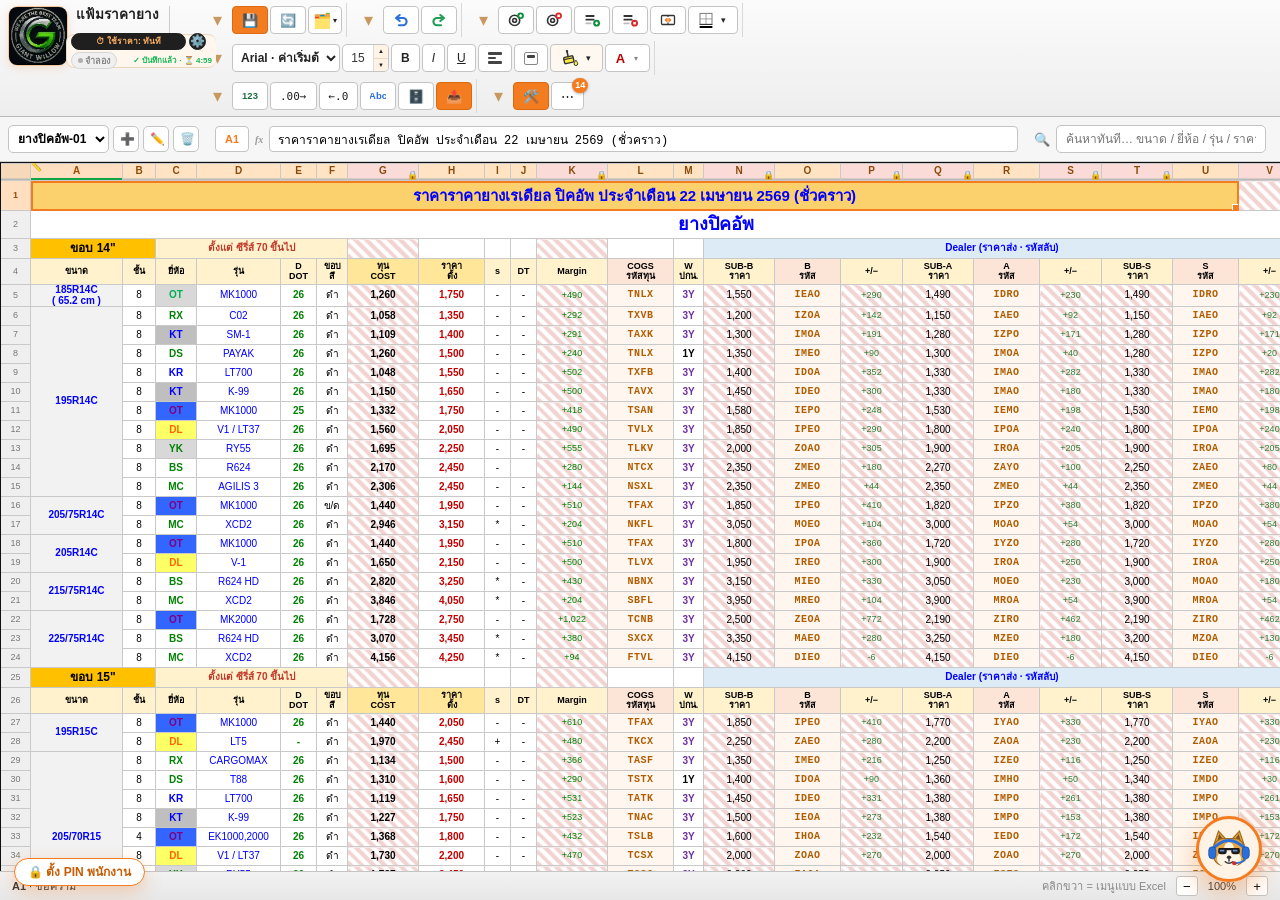
==== commit 9cc59766: "Add files via upload" ====
--- a/index.html
+++ b/index.html
@@ -209,6 +209,7 @@
           <button class="btn" id="btnStaging" title="จัดการข้อมูลสินค้าจากฐานข้อมูล (กรอง + เติมแท็ก setSize/ธง)"><span class="ic">🗃️</span><span class="tx">จัดการข้อมูล DB</span></button>
           <button class="btn" id="btnAudit" title="ประวัติการอัปเดตราคา (audit) + รอบการอัปเดต ก่อน/หลัง"><span class="ic">🧾</span><span class="tx">ประวัติอัปเดตราคา</span></button>
           <button class="btn" id="btnUsers" title="จัดการผู้ใช้ · สิทธิ์ · ประวัติอุปกรณ์"><span class="ic">👤</span><span class="tx">ผู้ใช้ & สิทธิ์</span></button>
+          <button class="btn" id="btnDeviceReg" title="ลงทะเบียนเครื่องนี้กับทะเบียนกลาง / ดูสถานะ-ตั้งค่า"><span class="ic">📱</span><span class="tx">ลงทะเบียนอุปกรณ์</span></button>
           <button class="btn" id="btnApi" title="ปลั๊กอินบอท Telegram / AI LOCAL (API)"><span class="ic">🔌</span><span class="tx">Telegram API</span></button>
           <button class="btn" id="btnPrint" title="พิมพ์ A4 (Ctrl+P)"><span class="ic">🖨️</span><span class="tx">พิมพ์</span></button>
         </div>
@@ -681,6 +682,7 @@
 <script src="app-xls2/dialogs.js"></script>
 <script src="app-xls2/filter-bar.js"></script>
 <script src="app-xls2/dot-year.js"></script>
+<script src="app-xls2/product-info.js"></script>
 <script src="app-xls2/auth.js"></script>
 
 <!-- กลุ่ม C · แกนหลัก แตกจาก app-main เดิม (de-IIFE, global scope) · ⚠️ ต้องเรียงลำดับ 1→7 -->
